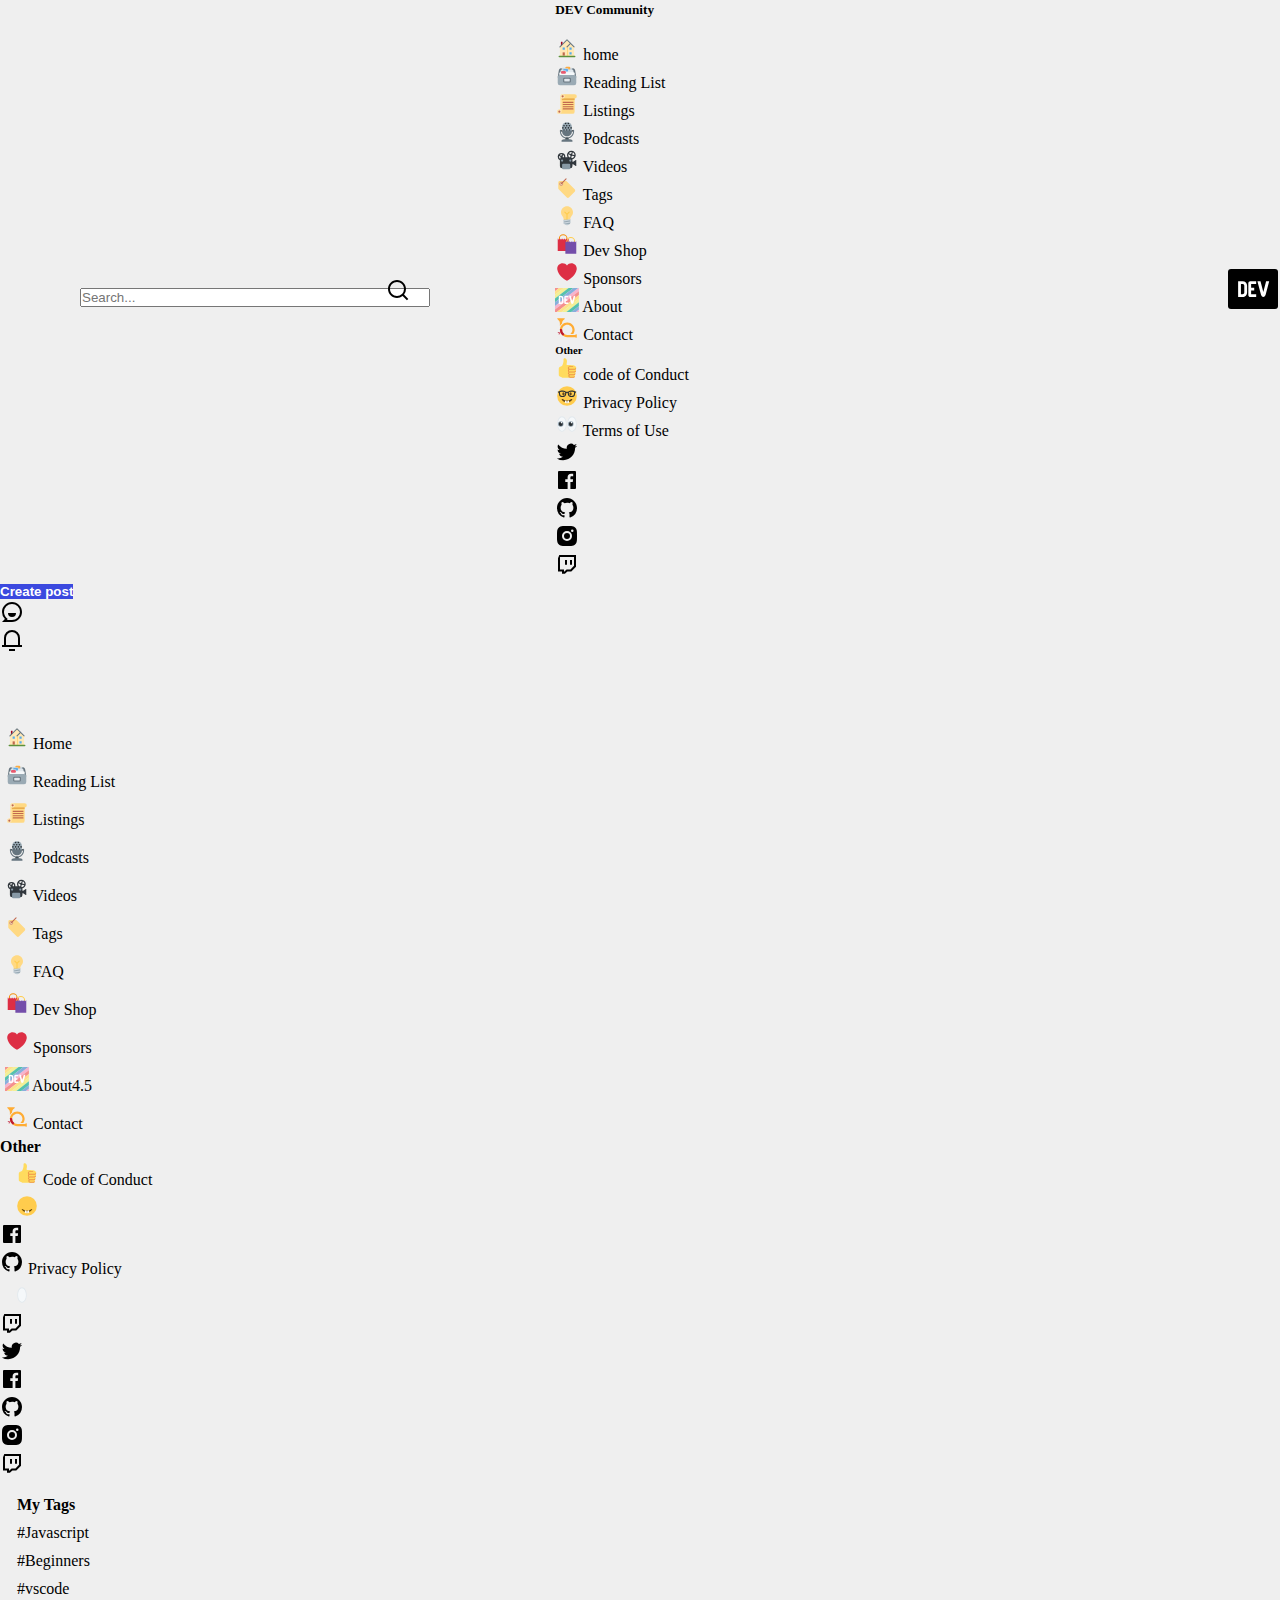
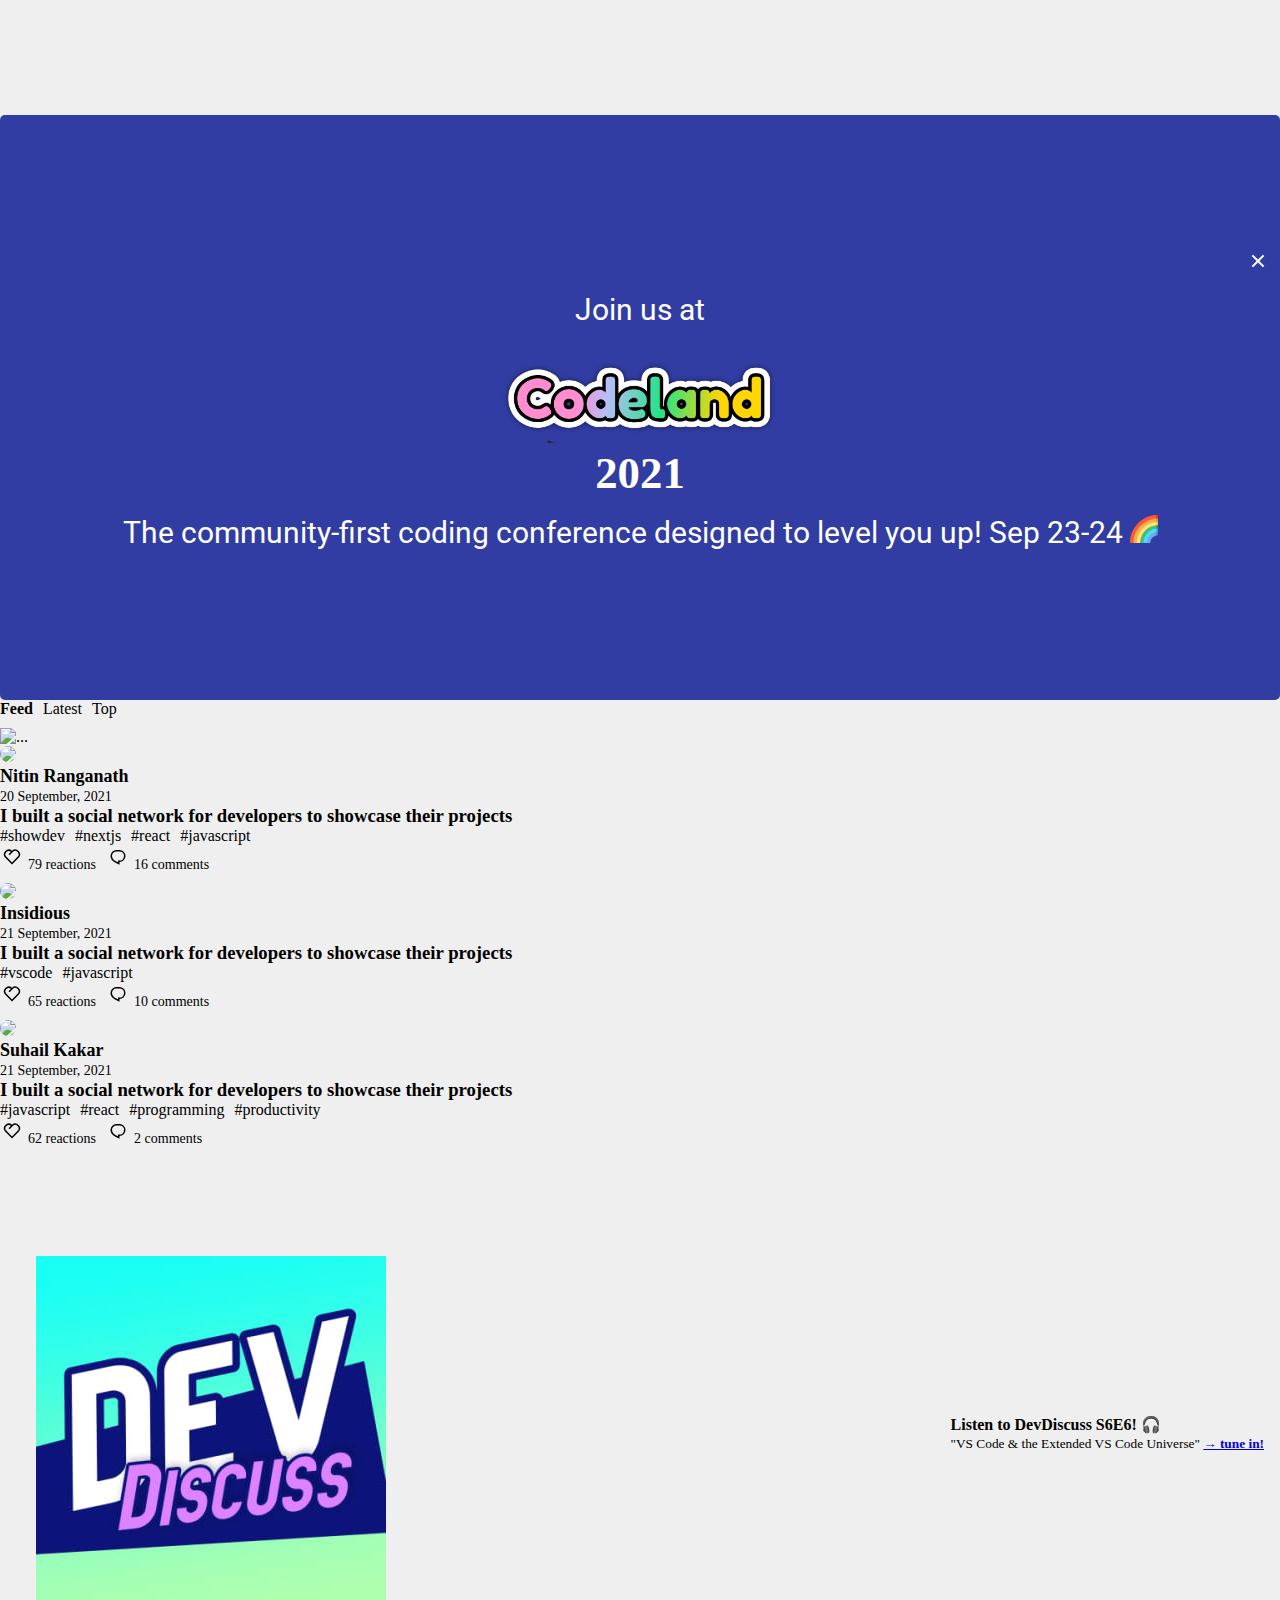
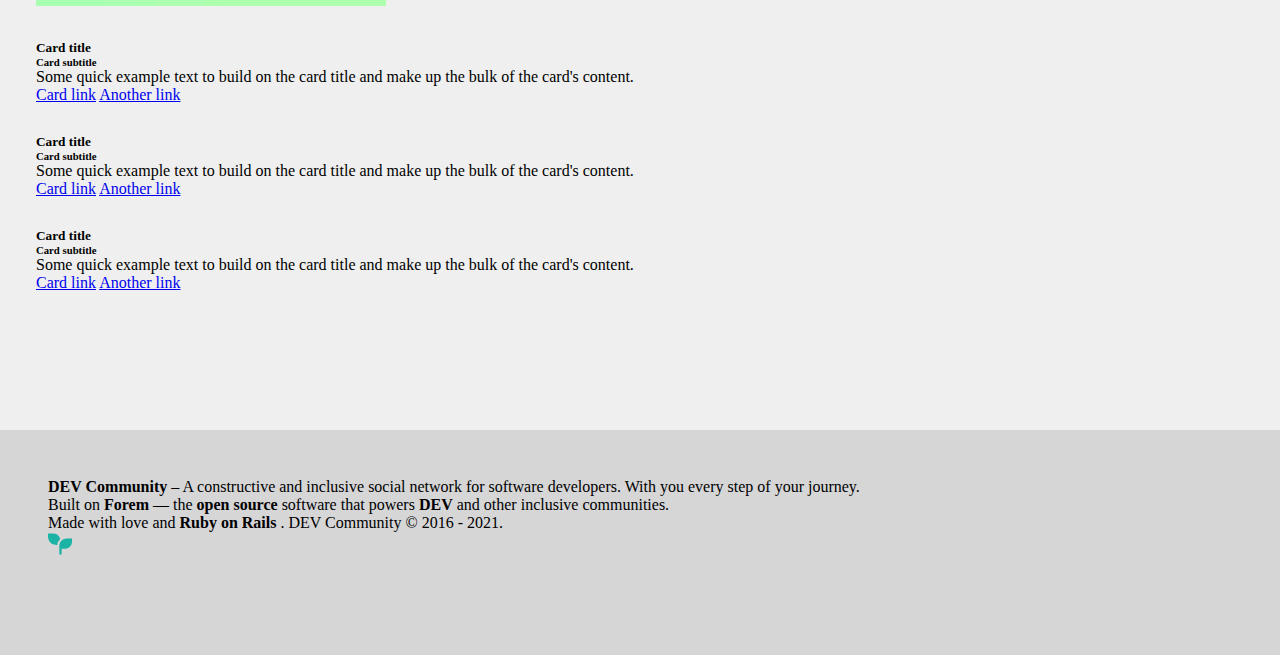
==== index.html @ f01df5ef "almost all html structure done" ====
<!DOCTYPE html>
<html lang="en">

  <head>
    <meta charset="UTF-8">
    <meta http-equiv="X-UA-Compatible" content="IE=edge">
    <meta name="viewport" content="width=device-width, initial-scale=1.0">
    <link rel="shortcut icon" href="./assets/icons/devlogo-pwa-512.ico" type="image/x-icon">
    <link rel="preconnect" href="https://fonts.googleapis.com">
    <link rel="preconnect" href="https://fonts.gstatic.com" crossorigin>
    <link href="https://fonts.googleapis.com/css2?family=Lobster&family=Roboto:wght@300;400;500&display=swap"
      rel="stylesheet">
    <link href="https://cdn.jsdelivr.net/npm/bootstrap@5.1.1/dist/css/bootstrap.min.css" rel="stylesheet"
      integrity="sha384-F3w7mX95PdgyTmZZMECAngseQB83DfGTowi0iMjiWaeVhAn4FJkqJByhZMI3AhiU" crossorigin="anonymous">
    <link href="./css/style.css" rel="stylesheet">
    <title>Dev.to 👩‍💻👨‍💻</title>
  </head>

  <body>
    <!-- Selene -->
    <div class="container-fluid">
      <div class="row">
        <!-- aqui esta el navbar -->
        <nav class="navbar fixed-top navbar-light bg-white">
          <div class="left-bar">
            <button class="navbar-toggler d-block d-md-none d-lg-none" type="button" data-bs-toggle="offcanvas"
              data-bs-target="#offcanvasNavbar" aria-controls="offcanvasNavbar">
              <span class="navbar-toggler-icon"></span>
            </button>
            <div class="offcanvas offcanvas-start" tabindex="-1" id="offcanvasNavbar"
              aria-labelledby="offcanvasNavbarLabel">
              <div class="offcanvas-header">
                <h5 class="offcanvas-title" id="offcanvasNavbarLabel">DEV Community</h5>
                <button type="button" class="btn-close text-reset" data-bs-dismiss="offcanvas"
                  aria-label="Close"></button>
              </div>
              <div class="offcanvas-body p-2">
                <nav class="mb-6" aria-label="Dev Community">
                  <ul class="navbar-nav justify-content-end flex-grow-1">
                    <li class="nav-item">
                      <div class="col-12 ">
                        <svg xmlns="http://www.w3.org/2000/svg" viewBox="0 0 44 44" width="24" height="24"
                          aria-hidden="true" class="crayons-icon crayons-icon--default">
                          <g class="nc-icon-wrapper">
                            <path fill="#A0041E"
                              d="M13.344 18.702h-2a.5.5 0 01-.5-.5v-7a.5.5 0 01.5-.5h2a.5.5 0 01.5.5v7a.5.5 0 01-.5.5z">
                            </path>
                            <path fill="#FFE8B6" d="M9 20L22 7l13 13v17H9z"></path>
                            <path fill="#FFCC4D" d="M22 20h1v16h-1z"></path>
                            <path fill="#66757F"
                              d="M35 21a.997.997 0 01-.707-.293L22 8.414 9.707 20.707a1 1 0 11-1.414-1.414l13-13a.999.999 0 011.414 0l13 13A.999.999 0 0135 21z">
                            </path>
                            <path fill="#66757F"
                              d="M22 21a.999.999 0 01-.707-1.707l6.5-6.5a1 1 0 111.414 1.414l-6.5 6.5A.997.997 0 0122 21z">
                            </path>
                            <path fill="#C1694F" d="M14 30h4v6h-4z"></path>
                            <path fill="#55ACEE" d="M14 21h4v4h-4zm12.5 0h4v4h-4zm0 9h4v4h-4z"></path>
                            <path fill="#5C913B"
                              d="M37.5 37.5A1.5 1.5 0 0136 39H8a1.5 1.5 0 010-3h28a1.5 1.5 0 011.5 1.5z">
                            </path>
                          </g>
                        </svg> home
                      </div>
                    </li>
                    <li class="nav-item">
                      <div class="col-12">
                        <svg xmlns="http://www.w3.org/2000/svg" viewBox="0 0 44 44" width="24" height="24">
                          <g class="nc-icon-wrapper">
                            <path fill="#67757F"
                              d="M39 24c0 2.209-1.791 2-4 2H9c-2.209 0-4 .209-4-2l2-12c.125-1.917 1.791-4 4-4h22c2.209 0 3.791 2.208 4 4l2 12z">
                            </path>
                            <path fill="#CCD6DD"
                              d="M32 17a2 2 0 01-2 2H14a2 2 0 01-2-2V9a2 2 0 012-2h16a2 2 0 012 2v8z">
                            </path>
                            <path fill="#E1E8ED"
                              d="M34 21a2 2 0 01-2 2H12a2 2 0 01-2-2v-8a2 2 0 012-2h20a2 2 0 012 2v8z">
                            </path>
                            <path fill="#F5F8FA"
                              d="M36 25a2 2 0 01-2 2H10a2 2 0 01-2-2v-8a2 2 0 012-2h24a2 2 0 012 2v8z">
                            </path>
                            <path fill="#9AAAB4"
                              d="M39 35a4 4 0 01-4 4H9a4 4 0 01-4-4V24a4 4 0 014-4h26a4 4 0 014 4v11z">
                            </path>
                            <path fill="#67757F" d="M18 16zm0 0z"></path>
                            <path fill="#FCAB40"
                              d="M26 5h-5a2 2 0 00-2 2v1h4a2 2 0 012 2h1a2 2 0 002-2V7a2 2 0 00-2-2z">
                            </path>
                            <path fill="#5DADEC"
                              d="M22 9h-5a2 2 0 00-2 2v1h4a2 2 0 012 2h1a2 2 0 002-2v-1a2 2 0 00-2-2z">
                            </path>
                            <path fill="#E75A70"
                              d="M20 16a2 2 0 01-2 2h-5a2 2 0 01-2-2v-1a2 2 0 012-2h5a2 2 0 012 2v1z">
                            </path>
                            <path fill="#67757F"
                              d="M29 32a2 2 0 01-2 2H17a2 2 0 01-2-2v-5a2 2 0 012-2h10a2 2 0 012 2v5zm-11-4z">
                            </path>
                            <path fill="#E1E8ED"
                              d="M27 31a1 1 0 01-1 1h-8a1 1 0 01-1-1v-3a1 1 0 011-1h8a1 1 0 011 1v3z">
                            </path>
                          </g>
                        </svg> Reading List
                      </div>
                    </li>
                    <li class="nav-item">
                      <div class="col-12">
                        <svg xmlns="http://www.w3.org/2000/svg" viewBox="0 0 44 44" width="24" height="24">
                          <g class="nc-icon-wrapper">
                            <path fill="#FFD983"
                              d="M36 4H14a4 4 0 00-4 4v24H8a4 4 0 000 8h24a4 4 0 004-4V12a4 4 0 000-8z">
                            </path>
                            <path fill="#E39F3D" d="M12 14h24v-2H14l-2-1z"></path>
                            <path fill="#FFE8B6"
                              d="M14 4a4 4 0 00-4 4v24.555A3.955 3.955 0 008 32a4 4 0 104 4V11.445c.59.344 1.268.555 2 .555a4 4 0 000-8z">
                            </path>
                            <path fill="#C1694F"
                              d="M16 8a2 2 0 11-4.001-.001A2 2 0 0116 8m-6 28a2 2 0 11-4.001-.001A2 2 0 0110 36m24-17a1 1 0 01-1 1H15a1 1 0 010-2h18a1 1 0 011 1m0 4a1 1 0 01-1 1H15a1 1 0 110-2h18a1 1 0 011 1m0 4a1 1 0 01-1 1H15a1 1 0 110-2h18a1 1 0 011 1m0 4a1 1 0 01-1 1H15a1 1 0 110-2h18a1 1 0 011 1">
                            </path>
                          </g>
                        </svg> Listings
                      </div>
                    </li>
                    <li class="nav-item">
                      <div class="col-12">
                        <svg xmlns="http://www.w3.org/2000/svg" viewBox="0 0 44 44" width="24" height="24">
                          <g class="nc-icon-wrapper">
                            <path fill="#292F33"
                              d="M10 19h24v2H10zm15 15c0 2.208-.792 4-3 4-2.209 0-3-1.792-3-4s.791-2 3-2c2.208 0 3-.208 3 2z">
                            </path>
                            <path fill="#66757F" d="M22 35c-6.627 0-10 1.343-10 3v2h20v-2c0-1.657-3.373-3-10-3z"></path>
                            <path fill="#99AAB5" d="M22 4a9 9 0 00-9 9v7h18v-7a9 9 0 00-9-9z"></path>
                            <g fill="#292F33" transform="translate(4 4)">
                              <circle cx="15.5" cy="2.5" r="1.5"></circle>
                              <circle cx="20.5" cy="2.5" r="1.5"></circle>
                              <circle cx="17.5" cy="6.5" r="1.5"></circle>
                              <circle cx="22.5" cy="6.5" r="1.5"></circle>
                              <circle cx="12.5" cy="6.5" r="1.5"></circle>
                              <circle cx="15.5" cy="10.5" r="1.5"></circle>
                              <circle cx="10.5" cy="10.5" r="1.5"></circle>
                              <circle cx="20.5" cy="10.5" r="1.5"></circle>
                              <circle cx="25.5" cy="10.5" r="1.5"></circle>
                              <circle cx="17.5" cy="14.5" r="1.5"></circle>
                              <circle cx="22.5" cy="14.5" r="1.5"></circle>
                              <circle cx="12.5" cy="14.5" r="1.5"></circle>
                            </g>
                            <path fill="#66757F" d="M13 19.062V21c0 4.971 4.029 9 9 9s9-4.029 9-9v-1.938H13z"></path>
                            <path fill="#66757F"
                              d="M34 18a1 1 0 00-1 1v2c0 6.074-4.925 11-11 11s-11-4.926-11-11v-2a1 1 0 00-2 0v2c0 7.18 5.82 13 13 13s13-5.82 13-13v-2a1 1 0 00-1-1z">
                            </path>
                          </g>
                        </svg> Podcasts
                      </div>
                    </li>
                    <li class="nav-item">
                      <div class="col-12 aside_items">
                        <svg xmlns="http://www.w3.org/2000/svg" viewBox="0 0 44 44" width="24" height="24">
                          <g transform="translate(4 4)">
                            <path fill="#31373D"
                              d="M34.074 18l-4.832 3H28v-4c0-.088-.02-.169-.026-.256C31.436 15.864 34 12.735 34 9a8 8 0 00-16.001 0c0 1.463.412 2.822 1.099 4H14.92c.047-.328.08-.66.08-1a7 7 0 10-14 0 6.995 6.995 0 004 6.317V29a4 4 0 004 4h15a4 4 0 004-4v-3h1.242l4.832 3H35V18h-.926zM28.727 3.977a5.713 5.713 0 012.984 4.961L28.18 8.35a2.276 2.276 0 00-.583-.982l1.13-3.391zm-.9 6.342l3.552.592a5.713 5.713 0 01-4.214 3.669 3.985 3.985 0 00-1.392-1.148l.625-2.19a2.425 2.425 0 001.429-.923zM26 3.285c.282 0 .557.027.828.067l-1.131 3.392c-.404.054-.772.21-1.081.446L21.42 5.592A5.703 5.703 0 0126 3.285zM20.285 9c0-.563.085-1.106.236-1.62l3.194 1.597-.002.023c0 .657.313 1.245.771 1.662L23.816 13h-1.871a5.665 5.665 0 01-1.66-4zm-9.088-.385A4.64 4.64 0 0112.667 12c0 .344-.043.677-.113 1H10.1c.145-.304.233-.641.233-1a2.32 2.32 0 00-.392-1.292l1.256-2.093zM8 7.333c.519 0 1.01.105 1.476.261L8.22 9.688c-.073-.007-.145-.022-.22-.022a2.32 2.32 0 00-1.292.392L4.615 8.803A4.64 4.64 0 018 7.333zM3.333 12c0-.519.105-1.01.261-1.477l2.095 1.257c-.007.073-.022.144-.022.22 0 .75.36 1.41.91 1.837a3.987 3.987 0 00-1.353 1.895C4.083 14.881 3.333 13.533 3.333 12z">
                            </path>
                            <circle fill="#8899A6" cx="24" cy="19" r="2"></circle>
                            <circle fill="#8899A6" cx="9" cy="19" r="2"></circle>
                            <path fill="#8899A6"
                              d="M24 27a2 2 0 00-2-2H11a2 2 0 00-2 2v6a2 2 0 002 2h11a2 2 0 002-2v-6z">
                            </path>
                          </g>
                        </svg> Videos
                      </div>
                    </li>
                    <li class="nav-item">
                      <div class="col-12 ">
                        <svg xmlns="http://www.w3.org/2000/svg" viewBox="0 0 44 44" width="24" height="24">
                          <g class="nc-icon-wrapper">
                            <path fill="#FFD983"
                              d="M36.017 24.181L21.345 9.746C20.687 9.087 19.823 9 18.96 9H8.883C7.029 9 6 10.029 6 11.883v10.082c0 .861.089 1.723.746 2.38L21.3 39.017a3.287 3.287 0 004.688 0l10.059-10.088c1.31-1.312 1.28-3.438-.03-4.748zm-23.596-8.76a1.497 1.497 0 11-2.118-2.117 1.497 1.497 0 012.118 2.117z">
                            </path>
                            <path fill="#D99E82"
                              d="M13.952 11.772a3.66 3.66 0 00-5.179 0 3.663 3.663 0 105.18 5.18 3.664 3.664 0 00-.001-5.18zm-1.53 3.65a1.499 1.499 0 11-2.119-2.12 1.499 1.499 0 012.119 2.12z">
                            </path>
                            <path fill="#C1694F"
                              d="M12.507 14.501a1 1 0 11-1.415-1.414l8.485-8.485a1 1 0 111.415 1.414l-8.485 8.485z">
                            </path>
                          </g>
                        </svg> Tags
                      </div>
                    </li>
                    <li class="nav-item">
                      <div class="col-12">
                        <svg xmlns="http://www.w3.org/2000/svg" viewBox="0 0 44 44" width="24" height="24">
                          <g class="nc-icon-wrapper">
                            <path fill="#FFD983"
                              d="M33 15.06c0 6.439-5 7.439-5 13.44 0 3.098-3.123 3.359-5.5 3.359-2.053 0-6.586-.779-6.586-3.361C15.914 22.5 11 21.5 11 15.06c0-6.031 5.285-10.92 11.083-10.92C27.883 4.14 33 9.029 33 15.06z">
                            </path>
                            <path fill="#CCD6DD"
                              d="M26.167 36.5c0 .828-2.234 2.5-4.167 2.5-1.933 0-4.167-1.672-4.167-2.5 0-.828 2.233-.5 4.167-.5 1.933 0 4.167-.328 4.167.5z">
                            </path>
                            <path fill="#FFCC4D"
                              d="M26.707 14.293a.999.999 0 00-1.414 0L22 17.586l-3.293-3.293a1 1 0 10-1.414 1.414L21 19.414V30a1 1 0 102 0V19.414l3.707-3.707a.999.999 0 000-1.414z">
                            </path>
                            <path fill="#99AAB5" d="M28 35a2 2 0 01-2 2h-8a2 2 0 01-2-2v-6h12v6z"></path>
                            <path fill="#CCD6DD"
                              d="M15.999 36a1 1 0 01-.163-1.986l12-2a.994.994 0 011.15.822.999.999 0 01-.822 1.15l-12 2a.927.927 0 01-.165.014zm0-4a1 1 0 01-.163-1.986l12-2a.995.995 0 011.15.822.999.999 0 01-.822 1.15l-12 2a.927.927 0 01-.165.014z">
                            </path>
                          </g>
                        </svg> FAQ
                      </div>
                    </li>
                    <li class="nav-item">
                      <div class="col-12">
                        <svg xmlns="http://www.w3.org/2000/svg" viewBox="0 0 44 44" width="24" height="24">
                          <g class="nc-icon-wrapper">
                            <path fill="#F4900C" d="M15 4a8 8 0 00-8 8v8h2v-8a6 6 0 0112 0v8h2v-8a8 8 0 00-8-8z"></path>
                            <path fill="#DD2E44" d="M5 12l2 2 2-2 2 2 2-2 2 2 2-2 2 2 2-2 2 2 2-2v23H5z"></path>
                            <path fill="#FFCC4D" d="M29 9a8 8 0 00-8 8v8h2v-8a6 6 0 0112 0v8h2v-8a8 8 0 00-8-8z"></path>
                            <path fill="#744EAA" d="M19 17l2 2 2-2 2 2 2-2 2 2 2-2 2 2 2-2 2 2 2-2v23H19z"></path>
                          </g>
                        </svg> Dev Shop
                      </div>
                    </li>
                    <li class="nav-item">
                      <div class="col-12">
                        <svg xmlns="http://www.w3.org/2000/svg" viewBox="0 0 44 44" width="24" height="24">
                          <path fill="#DD2E44"
                            d="M39.885 15.833c0-5.45-4.418-9.868-9.867-9.868-3.308 0-6.227 1.633-8.018 4.129-1.791-2.496-4.71-4.129-8.017-4.129-5.45 0-9.868 4.417-9.868 9.868 0 .772.098 1.52.266 2.241C5.751 26.587 15.216 35.568 22 38.034c6.783-2.466 16.249-11.447 17.617-19.959.17-.721.268-1.469.268-2.242z">
                          </path>
                        </svg> Sponsors
                      </div>
                    </li>
                    <li class="nav-item">
                      <div class="col-12">
                        <svg viewBox="0 0 235 234" width="24" height="24" xmlns="http://www.w3.org/2000/svg"
                          class="rainbow-logo" preserveAspectRatio="xMinYMin meet">
                          <g fill="none" fill-rule="evenodd">
                            <path fill="#88AEDC" d="M234.04 175.67l-75.69 58.28h47.18L234.04 212z"></path>
                            <path
                              d="M234.04 140.06l-121.93 93.89h.02l121.91-93.87zM133.25.95L.04 103.51v.02L133.27.95z">
                            </path>
                            <path fill="#F58F8E" fill-rule="nonzero" d="M.04.95v30.16L39.21.95z"></path>
                            <path fill="#FEE18A" fill-rule="nonzero" d="M39.21.95L.04 31.11v35.9L85.84.95z"></path>
                            <path fill="#F3F095" fill-rule="nonzero" d="M85.84.95L.04 67.01v36.5L133.25.95z"></path>
                            <path fill="#55C1AE" fill-rule="nonzero" d="M133.27.95L.04 103.53v35.59L179.49.95z"></path>
                            <path fill="#F7B3CE" fill-rule="nonzero" d="M234.04.95h-7.37L.04 175.45v35.93l234-180.18z">
                            </path>
                            <path fill="#88AEDC" fill-rule="nonzero" d="M179.49.95L.04 139.12v36.33L226.67.95z"></path>
                            <path fill="#F58F8E" fill-rule="nonzero"
                              d="M234.04 31.2L.04 211.38v22.57h18.03l215.97-166.3z">
                            </path>
                            <path fill="#FEE18A" fill-rule="nonzero" d="M234.04 67.65L18.07 233.95H64.7l169.34-130.39z">
                            </path>
                            <path fill="#F3F095" fill-rule="nonzero" d="M234.04 103.56L64.7 233.95h47.41l121.93-93.89z">
                            </path>
                            <path fill="#55C1AE" fill-rule="nonzero"
                              d="M234.04 140.08l-121.91 93.87h46.22l75.69-58.28z">
                            </path>
                            <path fill="#F7B3CE" fill-rule="nonzero" d="M234.04 212l-28.51 21.95h28.51z"></path>
                            <path
                              d="M65.237 77.75c4.514.95 7.774 2.8 11.135 6.3 3.059 3.2 4.965 6.85 5.767 10.95.652 3.45.652 40.55 0 44.05-1.705 9.1-9.479 16.2-19.109 17.45-2.006.25-8.727.5-14.845.5H37V77h12.438c8.828 0 13.342.2 15.8.75zM51.545 117v25.6l5.166-.2c4.464-.15 5.417-.35 7.423-1.5 3.912-2.3 3.962-2.45 3.962-24.2 0-21.2 0-21.2-3.661-23.6-1.806-1.2-2.558-1.35-7.473-1.55l-5.417-.15V117zm79.245-32.75v7.25h-25.58v18h15.549V124H105.21l.1 9.1.15 9.15 12.69.15 12.638.1V157h-14.795c-16.451 0-19.009-.3-21.617-2.6-3.661-3.2-3.46-1.15-3.611-36.3-.1-21.9.05-32.25.401-33.65.702-2.6 3.661-5.8 6.27-6.7 1.554-.55 5.466-.7 17.704-.75h15.648v7.25zm31.647 20.85c3.712 14.25 6.821 25.6 6.922 25.25.15-.35 3.31-12.4 7.071-26.85l6.872-26.25 7.824-.15c5.918-.1 7.874.05 7.874.5s-17.354 66.2-18.357 69.5c-.702 2.3-4.463 7-6.57 8.25-2.658 1.5-6.57 1.75-8.978.5-2.156-1.1-5.015-4.4-6.47-7.5-.902-1.9-15.648-56-19.058-70l-.352-1.35h7.825c7.673 0 7.874 0 8.275 1.1.2.65 3.41 12.8 7.122 27z"
                              fill="#FFF"></path>
                          </g>
                        </svg> About
                      </div>
                    </li>
                    <li class="nav-item">
                      <div class="col-12">
                        <svg xmlns="http://www.w3.org/2000/svg" viewBox="0 0 44 44" width="24" height="24">
                          <g class="nc-icon-wrapper">
                            <path fill="#FFAC33"
                              d="M38.724 33.656c-1.239-.01-1.241 1.205-1.241 1.205H22.5c-5.246 0-9.5-4.254-9.5-9.5s4.254-9.5 9.5-9.5 9.5 4.254 9.5 9.5c0 3.062-1.6 5.897-3.852 7.633h5.434C35.022 30.849 36 28.139 36 25.361c0-7.456-6.045-13.5-13.5-13.5-7.456 0-13.5 6.044-13.5 13.5 0 7.455 6.044 13.5 13.5 13.5h14.982s-.003 1.127 1.241 1.139c1.238.012 1.228-1.245 1.228-1.245l.014-3.821s.001-1.267-1.241-1.278zM9 18.26a16.047 16.047 0 014-4.739V13c0-5 5-7 5-8s-1-1-1-1H5C4 4 4 5 4 5c0 1 5 3.333 5 7.69v5.57z">
                            </path>
                            <path fill="#BE1931"
                              d="M17.091 33.166a9.487 9.487 0 01-4.045-8.72l-3.977-.461c-.046.452-.069.911-.069 1.376 0 4.573 2.28 8.608 5.76 11.051l2.331-3.246z">
                            </path>
                            <path fill="#BE1931"
                              d="M10 29.924s-5.188-.812-5 1 5-1 5-1zm0 .312s-4.125 2.688-2.938 3.75S10 30.236 10 30.236z">
                            </path>
                          </g>
                        </svg> Contact
                      </div>
                    </li>
                  </ul>
                </nav>

                <nav class="mb-6 mt-4" aria-labelledby="other-nav-heading">
                  <h6 id="other-nav-heading" class="mt-6 mb-2 fs-base">
                    Other
                    </h2>
                    <ul class="navbar-nav justify-content-end flex-grow-1">
                      <li class="nav-item">
                        <div class="col-12">
                          <svg xmlns="http://www.w3.org/2000/svg" viewBox="0 0 44 44" width="24" height="24">
                            <g class="nc-icon-wrapper">
                              <path fill="#FFDB5E"
                                d="M38.956 21.916c0-.503-.12-.975-.321-1.404-1.341-4.326-7.619-4.01-16.549-4.221-1.493-.035-.639-1.798-.115-5.668.341-2.517-1.282-6.382-4.01-6.382-4.498 0-.171 3.548-4.148 12.322-2.125 4.688-6.875 2.062-6.875 6.771v10.719c0 1.833.18 3.595 2.758 3.885 2.499.281 1.937 2.062 5.542 2.062h18.044a3.337 3.337 0 003.333-3.334c0-.762-.267-1.456-.698-2.018 1.02-.571 1.72-1.649 1.72-2.899 0-.76-.266-1.454-.696-2.015 1.023-.57 1.725-1.649 1.725-2.901 0-.909-.368-1.733-.961-2.336a3.311 3.311 0 001.251-2.581z">
                              </path>
                              <path fill="#EE9547"
                                d="M27.02 25.249h8.604c1.17 0 2.268-.626 2.866-1.633a.876.876 0 00-1.506-.892 1.588 1.588 0 01-1.361.775h-8.81c-.873 0-1.583-.71-1.583-1.583s.71-1.583 1.583-1.583H32.7a.875.875 0 000-1.75h-5.888a3.337 3.337 0 00-3.333 3.333c0 1.025.475 1.932 1.205 2.544a3.32 3.32 0 00-.998 2.373c0 1.028.478 1.938 1.212 2.549a3.318 3.318 0 00.419 5.08 3.305 3.305 0 00-.852 2.204 3.337 3.337 0 003.333 3.333h5.484a3.35 3.35 0 002.867-1.632.875.875 0 00-1.504-.894 1.594 1.594 0 01-1.363.776h-5.484c-.873 0-1.583-.71-1.583-1.583s.71-1.583 1.583-1.583h6.506a3.35 3.35 0 002.867-1.633.875.875 0 10-1.504-.894 1.572 1.572 0 01-1.363.777h-7.063a1.585 1.585 0 010-3.167h8.091a3.35 3.35 0 002.867-1.632.875.875 0 00-1.504-.894 1.573 1.573 0 01-1.363.776H27.02a1.585 1.585 0 010-3.167z">
                              </path>
                            </g>
                          </svg> code of Conduct
                        </div>
                      </li>
                      <li class="nav-item">
                        <div class="col-12">
                          <svg xmlns="http://www.w3.org/2000/svg" viewBox="0 0 44 44" width="24" height="24">
                            <g transform="translate(4 4)">
                              <circle fill="#FFCC4D" cx="18" cy="18" r="18"></circle>
                              <path fill="#664500"
                                d="M27.335 23.629a.501.501 0 00-.635-.029c-.039.029-3.922 2.9-8.7 2.9-4.766 0-8.662-2.871-8.7-2.9a.5.5 0 10-.729.657C8.7 24.472 11.788 29.5 18 29.5s9.301-5.028 9.429-5.243a.499.499 0 00-.094-.628z">
                              </path>
                              <path fill="#65471B"
                                d="M18 26.591c-.148 0-.291-.011-.438-.016v4.516h.875v-4.517c-.145.005-.289.017-.437.017z">
                              </path>
                              <path fill="#FFF"
                                d="M22 26c.016-.004-1.45.378-2.446.486-.366.042-.737.076-1.117.089v4.517H20c1.1 0 2-.9 2-2V26zm-8 0c-.016-.004 1.45.378 2.446.486.366.042.737.076 1.117.089v4.517H16c-1.1 0-2-.9-2-2V26z">
                              </path>
                              <path fill="#65471B"
                                d="M27.335 23.629a.501.501 0 00-.635-.029c-.03.022-2.259 1.668-5.411 2.47-.443.113-1.864.43-3.286.431-1.424 0-2.849-.318-3.292-.431-3.152-.802-5.381-2.448-5.411-2.47a.501.501 0 00-.729.657c.097.162 1.885 3.067 5.429 4.481v-1.829c-.016-.004 1.45.378 2.446.486.366.042.737.076 1.117.089.146.005.289.016.437.016.148 0 .291-.011.438-.016.38-.013.751-.046 1.117-.089.996-.108 2.462-.49 2.446-.486v1.829c3.544-1.414 5.332-4.319 5.429-4.481a.5.5 0 00-.095-.628zm-.711-9.605c0 1.714-.938 3.104-2.096 3.104-1.157 0-2.096-1.39-2.096-3.104s.938-3.104 2.096-3.104c1.158 0 2.096 1.39 2.096 3.104zm-17.167 0c0 1.714.938 3.104 2.096 3.104 1.157 0 2.096-1.39 2.096-3.104s-.938-3.104-2.096-3.104c-1.158 0-2.096 1.39-2.096 3.104z">
                              </path>
                              <path fill="#292F33"
                                d="M34.808 9.627c-.171-.166-1.267.274-2.376-.291-2.288-1.166-8.07-2.291-11.834.376-.403.285-2.087.333-2.558.313-.471.021-2.155-.027-2.558-.313-3.763-2.667-9.545-1.542-11.833-.376-1.109.565-2.205.125-2.376.291-.247.239-.247 1.196.001 1.436.246.239 1.477.515 1.722 1.232.247.718.249 4.958 2.213 6.424 1.839 1.372 6.129 1.785 8.848.238 2.372-1.349 2.289-4.189 2.724-5.881.155-.603.592-.907 1.26-.907s1.105.304 1.26.907c.435 1.691.351 4.532 2.724 5.881 2.719 1.546 7.009 1.133 8.847-.238 1.965-1.465 1.967-5.706 2.213-6.424.245-.717 1.476-.994 1.722-1.232.248-.24.249-1.197.001-1.436zm-20.194 3.65c-.077 1.105-.274 3.227-1.597 3.98-.811.462-1.868.743-2.974.743h-.001c-1.225 0-2.923-.347-3.587-.842-.83-.619-1.146-3.167-1.265-4.12-.076-.607-.28-2.09.388-2.318 1.06-.361 2.539-.643 4.052-.643.693 0 3.021.043 4.155.741 1.005.617.872 1.851.829 2.459zm16.278-.253c-.119.954-.435 3.515-1.265 4.134-.664.495-2.362.842-3.587.842h-.001c-1.107 0-2.163-.281-2.975-.743-1.323-.752-1.52-2.861-1.597-3.966-.042-.608-.176-1.851.829-2.468 1.135-.698 3.462-.746 4.155-.746 1.513 0 2.991.277 4.052.638.668.228.465 1.702.389 2.309z">
                              </path>
                            </g>
                          </svg> Privacy Policy
                        </div>
                      </li>

                      <li class="nav-item">
                        <div class="col-12">
                          <svg xmlns="http://www.w3.org/2000/svg" viewBox="0 0 44 44" width="24" height="24">
                            <g transform="translate(4 4)">
                              <ellipse fill="#F5F8FA" cx="8.828" cy="18" rx="7.953" ry="13.281"></ellipse>
                              <path fill="#E1E8ED"
                                d="M8.828 32.031C3.948 32.031.125 25.868.125 18S3.948 3.969 8.828 3.969 17.531 10.132 17.531 18s-3.823 14.031-8.703 14.031zm0-26.562C4.856 5.469 1.625 11.09 1.625 18s3.231 12.531 7.203 12.531S16.031 24.91 16.031 18 12.8 5.469 8.828 5.469z">
                              </path>
                              <circle fill="#8899A6" cx="6.594" cy="18" r="4.96"></circle>
                              <circle fill="#292F33" cx="6.594" cy="18" r="3.565"></circle>
                              <circle fill="#F5F8FA" cx="7.911" cy="15.443" r="1.426"></circle>
                              <ellipse fill="#F5F8FA" cx="27.234" cy="18" rx="7.953" ry="13.281"></ellipse>
                              <path fill="#E1E8ED"
                                d="M27.234 32.031c-4.88 0-8.703-6.163-8.703-14.031s3.823-14.031 8.703-14.031S35.938 10.132 35.938 18s-3.824 14.031-8.704 14.031zm0-26.562c-3.972 0-7.203 5.622-7.203 12.531 0 6.91 3.231 12.531 7.203 12.531S34.438 24.91 34.438 18 31.206 5.469 27.234 5.469z">
                              </path>
                              <circle fill="#8899A6" cx="25" cy="18" r="4.96"></circle>
                              <circle fill="#292F33" cx="25" cy="18" r="3.565"></circle>
                              <circle fill="#F5F8FA" cx="26.317" cy="15.443" r="1.426"></circle>
                            </g>
                          </svg> Terms of Use
                        </div>
                      </li>
                    </ul>
                </nav>
                <div class="flex justify-start mb-6" id="sociales">
                  <div class="col-2">
                    <svg xmlns="http://www.w3.org/2000/svg" width="24" height="24" viewBox="0 0 24 24" role="img"
                      aria-labelledby="aq48jnxibzds0y3aqljg4leddxvg10g5" class="crayons-icon">
                      <title id="aq48jnxibzds0y3aqljg4leddxvg10g5">Twitter</title>
                      <path
                        d="M22.162 5.656a8.383 8.383 0 01-2.402.658A4.196 4.196 0 0021.6 4c-.82.488-1.719.83-2.656 1.015a4.182 4.182 0 00-7.126 3.814 11.874 11.874 0 01-8.62-4.37 4.168 4.168 0 00-.566 2.103c0 1.45.738 2.731 1.86 3.481a4.168 4.168 0 01-1.894-.523v.052a4.185 4.185 0 003.355 4.101 4.211 4.211 0 01-1.89.072A4.185 4.185 0 007.97 16.65a8.395 8.395 0 01-6.191 1.732 11.83 11.83 0 006.41 1.88c7.693 0 11.9-6.373 11.9-11.9 0-.18-.005-.362-.013-.54a8.495 8.495 0 002.087-2.165l-.001-.001z">
                      </path>
                    </svg>
                  </div>

                  <div class="col-2">
                    <svg xmlns="http://www.w3.org/2000/svg" width="24" height="24" viewBox="0 0 24 24" role="img"
                      aria-labelledby="akn4oxdfa0gs7aiqus1tbc3tg74w11oz" class="crayons-icon">
                      <title id="akn4oxdfa0gs7aiqus1tbc3tg74w11oz">Facebook</title>
                      <path
                        d="M15.402 21v-6.966h2.333l.349-2.708h-2.682V9.598c0-.784.218-1.319 1.342-1.319h1.434V5.857a19.188 19.188 0 00-2.09-.107c-2.067 0-3.482 1.262-3.482 3.58v1.996h-2.338v2.708h2.338V21H4a1 1 0 01-1-1V4a1 1 0 011-1h16a1 1 0 011 1v16a1 1 0 01-1 1h-4.598z">
                      </path>
                    </svg>
                  </div>

                  <div class="col-2">
                    <svg xmlns="http://www.w3.org/2000/svg" width="24" height="24" viewBox="0 0 24 24" role="img"
                      aria-labelledby="a8kpw4skco0x4mfujpvwui1gryd0zhat" class="crayons-icon">
                      <title id="a8kpw4skco0x4mfujpvwui1gryd0zhat">Github</title>
                      <path
                        d="M12 2C6.475 2 2 6.475 2 12a9.994 9.994 0 006.838 9.488c.5.087.687-.213.687-.476 0-.237-.013-1.024-.013-1.862-2.512.463-3.162-.612-3.362-1.175-.113-.288-.6-1.175-1.025-1.413-.35-.187-.85-.65-.013-.662.788-.013 1.35.725 1.538 1.025.9 1.512 2.338 1.087 2.912.825.088-.65.35-1.087.638-1.337-2.225-.25-4.55-1.113-4.55-4.938 0-1.088.387-1.987 1.025-2.688-.1-.25-.45-1.275.1-2.65 0 0 .837-.262 2.75 1.026a9.28 9.28 0 012.5-.338c.85 0 1.7.112 2.5.337 1.912-1.3 2.75-1.024 2.75-1.024.55 1.375.2 2.4.1 2.65.637.7 1.025 1.587 1.025 2.687 0 3.838-2.337 4.688-4.562 4.938.362.312.675.912.675 1.85 0 1.337-.013 2.412-.013 2.75 0 .262.188.574.688.474A10.016 10.016 0 0022 12c0-5.525-4.475-10-10-10z">
                      </path>
                    </svg>
                  </div>

                  <div class="col-2">
                    <svg xmlns="http://www.w3.org/2000/svg" width="24" height="24" viewBox="0 0 24 24" role="img"
                      aria-labelledby="aj7kucr32evn2pi6la52ucxxg67njkl" class="crayons-icon">
                      <title id="aj7kucr32evn2pi6la52ucxxg67njkl">Instagram</title>
                      <path
                        d="M12 2c2.717 0 3.056.01 4.122.06 1.065.05 1.79.217 2.428.465.66.254 1.216.598 1.772 1.153.509.5.902 1.105 1.153 1.772.247.637.415 1.363.465 2.428.047 1.066.06 1.405.06 4.122 0 2.717-.01 3.056-.06 4.122-.05 1.065-.218 1.79-.465 2.428a4.883 4.883 0 01-1.153 1.772c-.5.508-1.105.902-1.772 1.153-.637.247-1.363.415-2.428.465-1.066.047-1.405.06-4.122.06-2.717 0-3.056-.01-4.122-.06-1.065-.05-1.79-.218-2.428-.465a4.89 4.89 0 01-1.772-1.153 4.904 4.904 0 01-1.153-1.772c-.248-.637-.415-1.363-.465-2.428C2.013 15.056 2 14.717 2 12c0-2.717.01-3.056.06-4.122.05-1.066.217-1.79.465-2.428a4.88 4.88 0 011.153-1.772A4.897 4.897 0 015.45 2.525c.638-.248 1.362-.415 2.428-.465C8.944 2.013 9.283 2 12 2zm0 5a5 5 0 100 10 5 5 0 000-10zm6.5-.25a1.25 1.25 0 10-2.5 0 1.25 1.25 0 002.5 0zM12 9a3 3 0 110 6 3 3 0 010-6z">
                      </path>
                    </svg>
                  </div>

                  <div class="col-2">
                    <svg xmlns="http://www.w3.org/2000/svg" width="24" height="24" viewBox="0 0 24 24" role="img"
                      aria-labelledby="a93fx62551h3ejj09vg9w8wyrgpkuvx7" class="crayons-icon">
                      <title id="a93fx62551h3ejj09vg9w8wyrgpkuvx7">Twitch</title>
                      <path
                        d="M4.3 3H21v11.7l-4.7 4.7h-3.9l-2.5 2.4H7v-2.4H3V6.2L4.3 3zM5 17.4h4v2.4h.095l2.5-2.4h3.877L19 13.872V5H5v12.4zM15 8h2v4.7h-2V8zm0 0h2v4.7h-2V8zm-5 0h2v4.7h-2V8z">
                      </path>
                    </svg>
                  </div>
                </div>
              </div>
            </div>
            <a class="navbar-brand site-logo" href="./index.html">
              <svg width="50" height="40" viewBox="0 0 50 40" fill="none" xmlns="http://www.w3.org/2000/svg">
                <rect width="50" height="40" rx="3" style="fill: black;">
                </rect>
                <path
                  d="M19.099 23.508c0 1.31-.423 2.388-1.27 3.234-.838.839-1.942 1.258-3.312 
                    1.258h-4.403V12.277h4.492c1.31 0 2.385.423 3.224 1.27.846.838 1.269 1.912 1.269 
                    3.223v6.738zm-2.808 0V16.77c0-.562-.187-.981-.562-1.258-.374-.285-.748-.427-1.122-.427h-1.685v10.107h1.684c.375 
                    0 .75-.138 1.123-.415.375-.285.562-.708.562-1.27zM28.185 28h-5.896c-.562 0-1.03-.187-1.404-.561-.375-.375-.562-.843-.562-1.404V14.243c0-.562.187-1.03.562-1.404.374-.375.842-.562 1.404-.562h5.896v2.808H23.13v3.65h3.088v2.808h-3.088v3.65h5.054V28zm7.12 
                    0c-.936 0-1.684-.655-2.246-1.965l-3.65-13.758h3.089l2.807 10.804 2.808-10.804H41.2l-3.65 13.758C36.99 27.345 36.241 28 35.305 28z"
                  style="fill: white">
                </path>
              </svg>
            </a>
            <!-- Clase controladora para el incono search y la barra de texto -->
            <div class="block-position d-none d-md-block d-xxl-none">
              <!-- Son responsivos de bootstrap "d-none d-md-block d-xxl-nono" -->
              <form class="d-flex">
                <input class="form-control me-2" type="search" placeholder="Search..." aria-label="Search">
                <button type="submit" aria-label="Search" class="button-search d-none d-md-block d-xxl-none">
                  <svg xmlns="http://www.w3.org/2000/svg" width="24" height="24" viewBox="0 0 24 24"
                    class="crayons-icon">
                    <path
                      d="M18.031 16.617l4.283 4.282-1.415 1.415-4.282-4.283A8.96 8.96 
                                0 0111 20c-4.968 0-9-4.032-9-9s4.032-9 9-9 9 4.032 9 9a8.96 8.96 0 01-1.969 5.617zm-2.006-.742A6.977 6.977 
                                0 0018 11c0-3.868-3.133-7-7-7-3.868 0-7 3.132-7 7 0 3.867 3.132 7 7 7a6.977 6.977 0 004.875-1.975l.15-.15z">
                    </path>
                  </svg>
                </button>
            </div>
            <!-- Fin de la clase block-position -->
          </div>
          <div class="login-create d-flex flex-row">
            <div class="button-create p-2">
              <button class="btn btn-outline" type="submit">
                Create post
              </button>
            </div>
            <div class="icon-connect p-2">
              <svg xmlns="http://www.w3.org/2000/svg" width="24" height="24" viewBox="0 0 24 24" role="img"
                aria-labelledby="a9mttaj8ton4w76dmk949l8elwpmroyc" class="crayons-icon">
                <title id="a9mttaj8ton4w76dmk949l8elwpmroyc">Connect</title>
                <path d="M2 12C2 6.477 6.477 2 12 2s10 4.477 10 10-4.477 10-10 
                  10H2l2.929-2.929A9.969 9.969 0 012 12zm4.828 8H12a8 8 0 10-8-8c0 
                  2.152.851 4.165 2.343 5.657l1.414 1.414-.929.929zM8 13h8a4 4 0 11-8 0z">
                </path>
              </svg>
            </div>

            <div class="icon-notifi p-2">
              <svg xmlns="http://www.w3.org/2000/svg" width="24" height="24" viewBox="0 0 24 24" role="img"
                aria-labelledby="a9uhja28vqqmbrdbnr2g2qr537p1po2x" class="crayons-icon">
                <title id="a9uhja28vqqmbrdbnr2g2qr537p1po2x">Notifications</title>
                <path d="M20 17h2v2H2v-2h2v-7a8 8 0 1116 0v7zm-2 0v-7a6 6 0 10-12 
                     0v7h12zm-9 4h6v2H9v-2z">
                </path>
              </svg>
            </div>
          </div>
          </form>
        </nav>
      </div>


      <div class="row hero-content">
        <!-- aqui inicia el aside izquierdo -->
        <div class="d-none d-md-block d-lg-block col-md-3 col-lg-3">
          <div class="seccion-izquierda d-none d-md-block d-lg-block">
            <ul>
              <li>
                <div class="col-12 iconitos aside_items">
                  <svg xmlns="http://www.w3.org/2000/svg" viewBox="0 0 44 44" width="24" height="24" aria-hidden="true"
                    class="crayons-icon crayons-icon--default">
                    <g class="nc-icon-wrapper">
                      <path fill="#A0041E"
                        d="M13.344 18.702h-2a.5.5 0 01-.5-.5v-7a.5.5 0 01.5-.5h2a.5.5 0 01.5.5v7a.5.5 0 01-.5.5z">
                      </path>
                      <path fill="#FFE8B6" d="M9 20L22 7l13 13v17H9z"></path>
                      <path fill="#FFCC4D" d="M22 20h1v16h-1z"></path>
                      <path fill="#66757F"
                        d="M35 21a.997.997 0 01-.707-.293L22 8.414 9.707 20.707a1 1 0 11-1.414-1.414l13-13a.999.999 0 011.414 0l13 13A.999.999 0 0135 21z">
                      </path>
                      <path fill="#66757F"
                        d="M22 21a.999.999 0 01-.707-1.707l6.5-6.5a1 1 0 111.414 1.414l-6.5 6.5A.997.997 0 0122 21z">
                      </path>
                      <path fill="#C1694F" d="M14 30h4v6h-4z"></path>
                      <path fill="#55ACEE" d="M14 21h4v4h-4zm12.5 0h4v4h-4zm0 9h4v4h-4z"></path>
                      <path fill="#5C913B" d="M37.5 37.5A1.5 1.5 0 0136 39H8a1.5 1.5 0 010-3h28a1.5 1.5 0 011.5 1.5z">
                      </path>
                    </g>
                  </svg> Home
                </div>
              </li>
              <li>
                <div class="col-12 aside_items">
                  <svg xmlns="http://www.w3.org/2000/svg" viewBox="0 0 44 44" width="24" height="24">
                    <g class="nc-icon-wrapper">
                      <path fill="#67757F"
                        d="M39 24c0 2.209-1.791 2-4 2H9c-2.209 0-4 .209-4-2l2-12c.125-1.917 1.791-4 4-4h22c2.209 0 3.791 2.208 4 4l2 12z">
                      </path>
                      <path fill="#CCD6DD" d="M32 17a2 2 0 01-2 2H14a2 2 0 01-2-2V9a2 2 0 012-2h16a2 2 0 012 2v8z">
                      </path>
                      <path fill="#E1E8ED" d="M34 21a2 2 0 01-2 2H12a2 2 0 01-2-2v-8a2 2 0 012-2h20a2 2 0 012 2v8z">
                      </path>
                      <path fill="#F5F8FA" d="M36 25a2 2 0 01-2 2H10a2 2 0 01-2-2v-8a2 2 0 012-2h24a2 2 0 012 2v8z">
                      </path>
                      <path fill="#9AAAB4" d="M39 35a4 4 0 01-4 4H9a4 4 0 01-4-4V24a4 4 0 014-4h26a4 4 0 014 4v11z">
                      </path>
                      <path fill="#67757F" d="M18 16zm0 0z"></path>
                      <path fill="#FCAB40" d="M26 5h-5a2 2 0 00-2 2v1h4a2 2 0 012 2h1a2 2 0 002-2V7a2 2 0 00-2-2z">
                      </path>
                      <path fill="#5DADEC" d="M22 9h-5a2 2 0 00-2 2v1h4a2 2 0 012 2h1a2 2 0 002-2v-1a2 2 0 00-2-2z">
                      </path>
                      <path fill="#E75A70" d="M20 16a2 2 0 01-2 2h-5a2 2 0 01-2-2v-1a2 2 0 012-2h5a2 2 0 012 2v1z">
                      </path>
                      <path fill="#67757F"
                        d="M29 32a2 2 0 01-2 2H17a2 2 0 01-2-2v-5a2 2 0 012-2h10a2 2 0 012 2v5zm-11-4z">
                      </path>
                      <path fill="#E1E8ED" d="M27 31a1 1 0 01-1 1h-8a1 1 0 01-1-1v-3a1 1 0 011-1h8a1 1 0 011 1v3z">
                      </path>
                    </g>
                  </svg> Reading List
                </div>
              </li>
              <li>
                <div class="col-12 aside_items">
                  <svg xmlns="http://www.w3.org/2000/svg" viewBox="0 0 44 44" width="24" height="24">
                    <g class="nc-icon-wrapper">
                      <path fill="#FFD983" d="M36 4H14a4 4 0 00-4 4v24H8a4 4 0 000 8h24a4 4 0 004-4V12a4 4 0 000-8z">
                      </path>
                      <path fill="#E39F3D" d="M12 14h24v-2H14l-2-1z"></path>
                      <path fill="#FFE8B6"
                        d="M14 4a4 4 0 00-4 4v24.555A3.955 3.955 0 008 32a4 4 0 104 4V11.445c.59.344 1.268.555 2 .555a4 4 0 000-8z">
                      </path>
                      <path fill="#C1694F"
                        d="M16 8a2 2 0 11-4.001-.001A2 2 0 0116 8m-6 28a2 2 0 11-4.001-.001A2 2 0 0110 36m24-17a1 1 0 01-1 1H15a1 1 0 010-2h18a1 1 0 011 1m0 4a1 1 0 01-1 1H15a1 1 0 110-2h18a1 1 0 011 1m0 4a1 1 0 01-1 1H15a1 1 0 110-2h18a1 1 0 011 1m0 4a1 1 0 01-1 1H15a1 1 0 110-2h18a1 1 0 011 1">
                      </path>
                    </g>
                  </svg> Listings
                </div>
              </li>
              <li>
                <div class="col-12 aside_items">
                  <svg xmlns="http://www.w3.org/2000/svg" viewBox="0 0 44 44" width="24" height="24">
                    <g class="nc-icon-wrapper">
                      <path fill="#292F33"
                        d="M10 19h24v2H10zm15 15c0 2.208-.792 4-3 4-2.209 0-3-1.792-3-4s.791-2 3-2c2.208 0 3-.208 3 2z">
                      </path>
                      <path fill="#66757F" d="M22 35c-6.627 0-10 1.343-10 3v2h20v-2c0-1.657-3.373-3-10-3z"></path>
                      <path fill="#99AAB5" d="M22 4a9 9 0 00-9 9v7h18v-7a9 9 0 00-9-9z"></path>
                      <g fill="#292F33" transform="translate(4 4)">
                        <circle cx="15.5" cy="2.5" r="1.5"></circle>
                        <circle cx="20.5" cy="2.5" r="1.5"></circle>
                        <circle cx="17.5" cy="6.5" r="1.5"></circle>
                        <circle cx="22.5" cy="6.5" r="1.5"></circle>
                        <circle cx="12.5" cy="6.5" r="1.5"></circle>
                        <circle cx="15.5" cy="10.5" r="1.5"></circle>
                        <circle cx="10.5" cy="10.5" r="1.5"></circle>
                        <circle cx="20.5" cy="10.5" r="1.5"></circle>
                        <circle cx="25.5" cy="10.5" r="1.5"></circle>
                        <circle cx="17.5" cy="14.5" r="1.5"></circle>
                        <circle cx="22.5" cy="14.5" r="1.5"></circle>
                        <circle cx="12.5" cy="14.5" r="1.5"></circle>
                      </g>
                      <path fill="#66757F" d="M13 19.062V21c0 4.971 4.029 9 9 9s9-4.029 9-9v-1.938H13z"></path>
                      <path fill="#66757F"
                        d="M34 18a1 1 0 00-1 1v2c0 6.074-4.925 11-11 11s-11-4.926-11-11v-2a1 1 0 00-2 0v2c0 7.18 5.82 13 13 13s13-5.82 13-13v-2a1 1 0 00-1-1z">
                      </path>
                    </g>
                  </svg> Podcasts
                </div>
              </li>
              <li>
                <div class="col-12 aside_items">
                  <svg xmlns="http://www.w3.org/2000/svg" viewBox="0 0 44 44" width="24" height="24">
                    <g transform="translate(4 4)">
                      <path fill="#31373D"
                        d="M34.074 18l-4.832 3H28v-4c0-.088-.02-.169-.026-.256C31.436 15.864 34 12.735 34 9a8 8 0 00-16.001 0c0 1.463.412 2.822 1.099 4H14.92c.047-.328.08-.66.08-1a7 7 0 10-14 0 6.995 6.995 0 004 6.317V29a4 4 0 004 4h15a4 4 0 004-4v-3h1.242l4.832 3H35V18h-.926zM28.727 3.977a5.713 5.713 0 012.984 4.961L28.18 8.35a2.276 2.276 0 00-.583-.982l1.13-3.391zm-.9 6.342l3.552.592a5.713 5.713 0 01-4.214 3.669 3.985 3.985 0 00-1.392-1.148l.625-2.19a2.425 2.425 0 001.429-.923zM26 3.285c.282 0 .557.027.828.067l-1.131 3.392c-.404.054-.772.21-1.081.446L21.42 5.592A5.703 5.703 0 0126 3.285zM20.285 9c0-.563.085-1.106.236-1.62l3.194 1.597-.002.023c0 .657.313 1.245.771 1.662L23.816 13h-1.871a5.665 5.665 0 01-1.66-4zm-9.088-.385A4.64 4.64 0 0112.667 12c0 .344-.043.677-.113 1H10.1c.145-.304.233-.641.233-1a2.32 2.32 0 00-.392-1.292l1.256-2.093zM8 7.333c.519 0 1.01.105 1.476.261L8.22 9.688c-.073-.007-.145-.022-.22-.022a2.32 2.32 0 00-1.292.392L4.615 8.803A4.64 4.64 0 018 7.333zM3.333 12c0-.519.105-1.01.261-1.477l2.095 1.257c-.007.073-.022.144-.022.22 0 .75.36 1.41.91 1.837a3.987 3.987 0 00-1.353 1.895C4.083 14.881 3.333 13.533 3.333 12z">
                      </path>
                      <circle fill="#8899A6" cx="24" cy="19" r="2"></circle>
                      <circle fill="#8899A6" cx="9" cy="19" r="2"></circle>
                      <path fill="#8899A6" d="M24 27a2 2 0 00-2-2H11a2 2 0 00-2 2v6a2 2 0 002 2h11a2 2 0 002-2v-6z">
                      </path>
                    </g>
                  </svg> Videos
                </div>
              </li>
              <li>
                <div class="col-12 aside_items">
                  <svg xmlns="http://www.w3.org/2000/svg" viewBox="0 0 44 44" width="24" height="24">
                    <g class="nc-icon-wrapper">
                      <path fill="#FFD983"
                        d="M36.017 24.181L21.345 9.746C20.687 9.087 19.823 9 18.96 9H8.883C7.029 9 6 10.029 6 11.883v10.082c0 .861.089 1.723.746 2.38L21.3 39.017a3.287 3.287 0 004.688 0l10.059-10.088c1.31-1.312 1.28-3.438-.03-4.748zm-23.596-8.76a1.497 1.497 0 11-2.118-2.117 1.497 1.497 0 012.118 2.117z">
                      </path>
                      <path fill="#D99E82"
                        d="M13.952 11.772a3.66 3.66 0 00-5.179 0 3.663 3.663 0 105.18 5.18 3.664 3.664 0 00-.001-5.18zm-1.53 3.65a1.499 1.499 0 11-2.119-2.12 1.499 1.499 0 012.119 2.12z">
                      </path>
                      <path fill="#C1694F"
                        d="M12.507 14.501a1 1 0 11-1.415-1.414l8.485-8.485a1 1 0 111.415 1.414l-8.485 8.485z">
                      </path>
                    </g>
                  </svg> Tags
                </div>
              </li>
              <li>
                <div class="col-12 aside_items">
                  <svg xmlns="http://www.w3.org/2000/svg" viewBox="0 0 44 44" width="24" height="24">
                    <g class="nc-icon-wrapper">
                      <path fill="#FFD983"
                        d="M33 15.06c0 6.439-5 7.439-5 13.44 0 3.098-3.123 3.359-5.5 3.359-2.053 0-6.586-.779-6.586-3.361C15.914 22.5 11 21.5 11 15.06c0-6.031 5.285-10.92 11.083-10.92C27.883 4.14 33 9.029 33 15.06z">
                      </path>
                      <path fill="#CCD6DD"
                        d="M26.167 36.5c0 .828-2.234 2.5-4.167 2.5-1.933 0-4.167-1.672-4.167-2.5 0-.828 2.233-.5 4.167-.5 1.933 0 4.167-.328 4.167.5z">
                      </path>
                      <path fill="#FFCC4D"
                        d="M26.707 14.293a.999.999 0 00-1.414 0L22 17.586l-3.293-3.293a1 1 0 10-1.414 1.414L21 19.414V30a1 1 0 102 0V19.414l3.707-3.707a.999.999 0 000-1.414z">
                      </path>
                      <path fill="#99AAB5" d="M28 35a2 2 0 01-2 2h-8a2 2 0 01-2-2v-6h12v6z"></path>
                      <path fill="#CCD6DD"
                        d="M15.999 36a1 1 0 01-.163-1.986l12-2a.994.994 0 011.15.822.999.999 0 01-.822 1.15l-12 2a.927.927 0 01-.165.014zm0-4a1 1 0 01-.163-1.986l12-2a.995.995 0 011.15.822.999.999 0 01-.822 1.15l-12 2a.927.927 0 01-.165.014z">
                      </path>
                    </g>
                  </svg> FAQ
                </div>
              </li>
              <li>
                <div class="col-12 aside_items">
                  <svg xmlns="http://www.w3.org/2000/svg" viewBox="0 0 44 44" width="24" height="24">
                    <g class="nc-icon-wrapper">
                      <path fill="#F4900C" d="M15 4a8 8 0 00-8 8v8h2v-8a6 6 0 0112 0v8h2v-8a8 8 0 00-8-8z"></path>
                      <path fill="#DD2E44" d="M5 12l2 2 2-2 2 2 2-2 2 2 2-2 2 2 2-2 2 2 2-2v23H5z"></path>
                      <path fill="#FFCC4D" d="M29 9a8 8 0 00-8 8v8h2v-8a6 6 0 0112 0v8h2v-8a8 8 0 00-8-8z"></path>
                      <path fill="#744EAA" d="M19 17l2 2 2-2 2 2 2-2 2 2 2-2 2 2 2-2 2 2 2-2v23H19z"></path>
                    </g>
                  </svg> Dev Shop
                </div>
              </li>
              <li>
                <div class="col-12 aside_items">
                  <svg xmlns="http://www.w3.org/2000/svg" viewBox="0 0 44 44" width="24" height="24">
                    <path fill="#DD2E44"
                      d="M39.885 15.833c0-5.45-4.418-9.868-9.867-9.868-3.308 0-6.227 1.633-8.018 4.129-1.791-2.496-4.71-4.129-8.017-4.129-5.45 0-9.868 4.417-9.868 9.868 0 .772.098 1.52.266 2.241C5.751 26.587 15.216 35.568 22 38.034c6.783-2.466 16.249-11.447 17.617-19.959.17-.721.268-1.469.268-2.242z">
                    </path>
                  </svg> Sponsors
                </div>
              </li>
              <li>
                <div class="col-12 aside_items">
                  <svg viewBox="0 0 235 234" width="24" height="24" xmlns="http://www.w3.org/2000/svg"
                    class="rainbow-logo" preserveAspectRatio="xMinYMin meet">
                    <g fill="none" fill-rule="evenodd">
                      <path fill="#88AEDC" d="M234.04 175.67l-75.69 58.28h47.18L234.04 212z"></path>
                      <path d="M234.04 140.06l-121.93 93.89h.02l121.91-93.87zM133.25.95L.04 103.51v.02L133.27.95z">
                      </path>
                      <path fill="#F58F8E" fill-rule="nonzero" d="M.04.95v30.16L39.21.95z"></path>
                      <path fill="#FEE18A" fill-rule="nonzero" d="M39.21.95L.04 31.11v35.9L85.84.95z"></path>
                      <path fill="#F3F095" fill-rule="nonzero" d="M85.84.95L.04 67.01v36.5L133.25.95z"></path>
                      <path fill="#55C1AE" fill-rule="nonzero" d="M133.27.95L.04 103.53v35.59L179.49.95z"></path>
                      <path fill="#F7B3CE" fill-rule="nonzero" d="M234.04.95h-7.37L.04 175.45v35.93l234-180.18z">
                      </path>
                      <path fill="#88AEDC" fill-rule="nonzero" d="M179.49.95L.04 139.12v36.33L226.67.95z"></path>
                      <path fill="#F58F8E" fill-rule="nonzero" d="M234.04 31.2L.04 211.38v22.57h18.03l215.97-166.3z">
                      </path>
                      <path fill="#FEE18A" fill-rule="nonzero" d="M234.04 67.65L18.07 233.95H64.7l169.34-130.39z">
                      </path>
                      <path fill="#F3F095" fill-rule="nonzero" d="M234.04 103.56L64.7 233.95h47.41l121.93-93.89z">
                      </path>
                      <path fill="#55C1AE" fill-rule="nonzero" d="M234.04 140.08l-121.91 93.87h46.22l75.69-58.28z">
                      </path>4.5
                      <path fill="#F7B3CE" fill-rule="nonzero" d="M234.04 212l-28.51 21.95h28.51z"></path>
                      <path
                        d="M65.237 77.75c4.514.95 7.774 2.8 11.135 6.3 3.059 3.2 4.965 6.85 5.767 10.95.652 3.45.652 40.55 0 44.05-1.705 9.1-9.479 16.2-19.109 17.45-2.006.25-8.727.5-14.845.5H37V77h12.438c8.828 0 13.342.2 15.8.75zM51.545 117v25.6l5.166-.2c4.464-.15 5.417-.35 7.423-1.5 3.912-2.3 3.962-2.45 3.962-24.2 0-21.2 0-21.2-3.661-23.6-1.806-1.2-2.558-1.35-7.473-1.55l-5.417-.15V117zm79.245-32.75v7.25h-25.58v18h15.549V124H105.21l.1 9.1.15 9.15 12.69.15 12.638.1V157h-14.795c-16.451 0-19.009-.3-21.617-2.6-3.661-3.2-3.46-1.15-3.611-36.3-.1-21.9.05-32.25.401-33.65.702-2.6 3.661-5.8 6.27-6.7 1.554-.55 5.466-.7 17.704-.75h15.648v7.25zm31.647 20.85c3.712 14.25 6.821 25.6 6.922 25.25.15-.35 3.31-12.4 7.071-26.85l6.872-26.25 7.824-.15c5.918-.1 7.874.05 7.874.5s-17.354 66.2-18.357 69.5c-.702 2.3-4.463 7-6.57 8.25-2.658 1.5-6.57 1.75-8.978.5-2.156-1.1-5.015-4.4-6.47-7.5-.902-1.9-15.648-56-19.058-70l-.352-1.35h7.825c7.673 0 7.874 0 8.275 1.1.2.65 3.41 12.8 7.122 27z"
                        fill="#FFF"></path>
                    </g>
                  </svg> About4.5
                </div>
              </li>
              <li>
                <div class="col-12 aside_items">
                  <svg xmlns="http://www.w3.org/2000/svg" viewBox="0 0 44 44" width="24" height="24">
                    <g class="nc-icon-wrapper">
                      <path fill="#FFAC33"
                        d="M38.724 33.656c-1.239-.01-1.241 1.205-1.241 1.205H22.5c-5.246 0-9.5-4.254-9.5-9.5s4.254-9.5 9.5-9.5 9.5 4.254 9.5 9.5c0 3.062-1.6 5.897-3.852 7.633h5.434C35.022 30.849 36 28.139 36 25.361c0-7.456-6.045-13.5-13.5-13.5-7.456 0-13.5 6.044-13.5 13.5 0 7.455 6.044 13.5 13.5 13.5h14.982s-.003 1.127 1.241 1.139c1.238.012 1.228-1.245 1.228-1.245l.014-3.821s.001-1.267-1.241-1.278zM9 18.26a16.047 16.047 0 014-4.739V13c0-5 5-7 5-8s-1-1-1-1H5C4 4 4 5 4 5c0 1 5 3.333 5 7.69v5.57z">
                      </path>
                      <path fill="#BE1931"
                        d="M17.091 33.166a9.487 9.487 0 01-4.045-8.72l-3.977-.461c-.046.452-.069.911-.069 1.376 0 4.573 2.28 8.608 5.76 11.051l2.331-3.246z">
                      </path>
                      <path fill="#BE1931"
                        d="M10 29.924s-5.188-.812-5 1 5-1 5-1zm0 .312s-4.125 2.688-2.938 3.75S10 30.236 10 30.236z">
                      </path>
                    </g>
                  </svg> Contact
                </div>
              </li>
            </ul>
            <!--Segunda Seccion-->
            <div class="container2">
              <div class="col-12">
                <h2>Other</h2>
              </div>
              <div class="row">
                <div class="col-12 tercero">
                  <svg xmlns="http://www.w3.org/2000/svg" viewBox="0 0 44 44" width="24" height="24">
                    <g class="nc-icon-wrapper">
                      <path fill="#FFDB5E"
                        d="M38.956 21.916c0-.503-.12-.975-.321-1.404-1.341-4.326-7.619-4.01-16.549-4.221-1.493-.035-.639-1.798-.115-5.668.341-2.517-1.282-6.382-4.01-6.382-4.498 0-.171 3.548-4.148 12.322-2.125 4.688-6.875 2.062-6.875 6.771v10.719c0 1.833.18 3.595 2.758 3.885 2.499.281 1.937 2.062 5.542 2.062h18.044a3.337 3.337 0 003.333-3.334c0-.762-.267-1.456-.698-2.018 1.02-.571 1.72-1.649 1.72-2.899 0-.76-.266-1.454-.696-2.015 1.023-.57 1.725-1.649 1.725-2.901 0-.909-.368-1.733-.961-2.336a3.311 3.311 0 001.251-2.581z">
                      </path>
                      <path fill="#EE9547"
                        d="M27.02 25.249h8.604c1.17 0 2.268-.626 2.866-1.633a.876.876 0 00-1.506-.892 1.588 1.588 0 01-1.361.775h-8.81c-.873 0-1.583-.71-1.583-1.583s.71-1.583 1.583-1.583H32.7a.875.875 0 000-1.75h-5.888a3.337 3.337 0 00-3.333 3.333c0 1.025.475 1.932 1.205 2.544a3.32 3.32 0 00-.998 2.373c0 1.028.478 1.938 1.212 2.549a3.318 3.318 0 00.419 5.08 3.305 3.305 0 00-.852 2.204 3.337 3.337 0 003.333 3.333h5.484a3.35 3.35 0 002.867-1.632.875.875 0 00-1.504-.894 1.594 1.594 0 01-1.363.776h-5.484c-.873 0-1.583-.71-1.583-1.583s.71-1.583 1.583-1.583h6.506a3.35 3.35 0 002.867-1.633.875.875 0 10-1.504-.894 1.572 1.572 0 01-1.363.777h-7.063a1.585 1.585 0 010-3.167h8.091a3.35 3.35 0 002.867-1.632.875.875 0 00-1.504-.894 1.573 1.573 0 01-1.363.776H27.02a1.585 1.585 0 010-3.167z">
                      </path>
                    </g>
                  </svg> Code of Conduct
                </div>
                <div class="col-12 tercero">
                  <svg xmlns="http://www.w3.org/2000/svg" viewBox="0 0 44 44" width="24" height="24">
                    <g transform="translate(4 4)">
                      <circle fill="#FFCC4D" cx="18" cy="18" r="18"></circle>
                      <path fill="#664500"
                        d="M27.335 23.629a.501.501 0 00-.635-.029c-.039.029-3.922 2.9-8.7 2.9-4.766 0-8.662-2.871-8.7-2.9a.5.5 0 10-.729.657C8.7 24.472 11.788 29.5 18 29.5s9.301-5.028 9.429-5.243a.499.499 0 00-.094-.628z">
                      </path>
                      <path fill="#65471B"
                        d="M18 26.591c-.148 0-.291-.011-.438-.016v4.516h.875v-4.517c-.145.005-.289.017-.437.017z">
                      </path>
                      <path fill="#FFF"
                        d="M22 26c.016-.004-1.45.378-2.446.486-.366.042-.737.076-1.117.089v4.517H20c1.1 0 2-.9 2-2V26zm-8 0c-.016-.004 1.45.378 2.446.486.366.042.737.076 1.117.089v4.517H16c-1.1 0-2-.9-2-2V26z">
                      </path>
                  </svg>
                </div>
                <div class="col-2">
                  <svg xmlns="http://www.w3.org/2000/svg" width="24" height="24" viewBox="0 0 24 24" role="img"
                    aria-labelledby="akn4oxdfa0gs7aiqus1tbc3tg74w11oz" class="crayons-icon">
                    <title id="akn4oxdfa0gs7aiqus1tbc3tg74w11oz">Facebook</title>
                    <path
                      d="M15.402 21v-6.966h2.333l.349-2.708h-2.682V9.598c0-.784.218-1.319 1.342-1.319h1.434V5.857a19.188 19.188 0 00-2.09-.107c-2.067 0-3.482 1.262-3.482 3.58v1.996h-2.338v2.708h2.338V21H4a1 1 0 01-1-1V4a1 1 0 011-1h16a1 1 0 011 1v16a1 1 0 01-1 1h-4.598z">
                    </path>
                  </svg>
                </div>
                <div class="col-2">
                  <svg xmlns="http://www.w3.org/2000/svg" width="24" height="24" viewBox="0 0 24 24" role="img"
                    aria-labelledby="a8kpw4skco0x4mfujpvwui1gryd0zhat" class="crayons-icon">
                    <title id="a8kpw4skco0x4mfujpvwui1gryd0zhat">Github</title>
                    <path
                      d="M12 2C6.475 2 2 6.475 2 12a9.994 9.994 0 006.838 9.488c.5.087.687-.213.687-.476 0-.237-.013-1.024-.013-1.862-2.512.463-3.162-.612-3.362-1.175-.113-.288-.6-1.175-1.025-1.413-.35-.187-.85-.65-.013-.662.788-.013 1.35.725 1.538 1.025.9 1.512 2.338 1.087 2.912.825.088-.65.35-1.087.638-1.337-2.225-.25-4.55-1.113-4.55-4.938 0-1.088.387-1.987 1.025-2.688-.1-.25-.45-1.275.1-2.65 0 0 .837-.262 2.75 1.026a9.28 9.28 0 012.5-.338c.85 0 1.7.112 2.5.337 1.912-1.3 2.75-1.024 2.75-1.024.55 1.375.2 2.4.1 2.65.637.7 1.025 1.587 1.025 2.687 0 3.838-2.337 4.688-4.562 4.938.362.312.675.912.675 1.85 0 1.337-.013 2.412-.013 2.75 0 .262.188.574.688.474A10.016 10.016 0 0022 12c0-5.525-4.475-10-10-10z">
                    </path>
                    </g>
                  </svg> Privacy Policy
                </div>
                <div class="col-12 tercero">
                  <svg xmlns="http://www.w3.org/2000/svg" viewBox="0 0 44 44" width="24" height="24">
                    <g transform="translate(4 4)">
                      <ellipse fill="#F5F8FA" cx="8.828" cy="18" rx="7.953" ry="13.281"></ellipse>
                      <path fill="#E1E8ED"
                        d="M8.828 32.031C3.948 32.031.125 25.868.125 18S3.948 3.969 8.828 3.969 17.531 10.132 17.531 18s-3.823 14.031-8.703 14.031zm0-26.562C4.856 5.469 1.625 11.09 1.625 18s3.231 12.531 7.203 12.531S16.031 24.91 16.031 18 12.8 5.469 8.828 5.469z">
                      </path>
                  </svg>
                </div>
                <div class="col-2">
                  <svg xmlns="http://www.w3.org/2000/svg" width="24" height="24" viewBox="0 0 24 24" role="img"
                    aria-labelledby="a93fx62551h3ejj09vg9w8wyrgpkuvx7" class="crayons-icon">
                    <title id="a93fx62551h3ejj09vg9w8wyrgpkuvx7">Twitch</title>
                    <path
                      d="M4.3 3H21v11.7l-4.7 4.7h-3.9l-2.5 2.4H7v-2.4H3V6.2L4.3 3zM5 17.4h4v2.4h.095l2.5-2.4h3.877L19 13.872V5H5v12.4zM15 8h2v4.7h-2V8zm0 0h2v4.7h-2V8zm-5 0h2v4.7h-2V8z">
                    </path>
                  </svg>
                </div>
                <div class="col-2">
                </div>
              </div>
            </div>
          </div>
          <!--Tercera Seccion-->
          <div class="container d-inline-flex" id="sociales">
            <div class="col-2">
              <svg xmlns="http://www.w3.org/2000/svg" width="24" height="24" viewBox="0 0 24 24" role="img"
                aria-labelledby="aq48jnxibzds0y3aqljg4leddxvg10g5" class="crayons-icon">
                <title id="aq48jnxibzds0y3aqljg4leddxvg10g5">Twitter</title>
                <path
                  d="M22.162 5.656a8.383 8.383 0 01-2.402.658A4.196 4.196 0 0021.6 4c-.82.488-1.719.83-2.656 1.015a4.182 4.182 0 00-7.126 3.814 11.874 11.874 0 01-8.62-4.37 4.168 4.168 0 00-.566 2.103c0 1.45.738 2.731 1.86 3.481a4.168 4.168 0 01-1.894-.523v.052a4.185 4.185 0 003.355 4.101 4.211 4.211 0 01-1.89.072A4.185 4.185 0 007.97 16.65a8.395 8.395 0 01-6.191 1.732 11.83 11.83 0 006.41 1.88c7.693 0 11.9-6.373 11.9-11.9 0-.18-.005-.362-.013-.54a8.495 8.495 0 002.087-2.165l-.001-.001z">
                </path>
              </svg>
            </div>
            <div class="col-2">
              <svg xmlns="http://www.w3.org/2000/svg" width="24" height="24" viewBox="0 0 24 24" role="img"
                aria-labelledby="akn4oxdfa0gs7aiqus1tbc3tg74w11oz" class="crayons-icon">
                <title id="akn4oxdfa0gs7aiqus1tbc3tg74w11oz">Facebook</title>
                <path
                  d="M15.402 21v-6.966h2.333l.349-2.708h-2.682V9.598c0-.784.218-1.319 1.342-1.319h1.434V5.857a19.188 19.188 0 00-2.09-.107c-2.067 0-3.482 1.262-3.482 3.58v1.996h-2.338v2.708h2.338V21H4a1 1 0 01-1-1V4a1 1 0 011-1h16a1 1 0 011 1v16a1 1 0 01-1 1h-4.598z">
                </path>
              </svg>
            </div>
            <div class="col-2">
              <svg xmlns="http://www.w3.org/2000/svg" width="24" height="24" viewBox="0 0 24 24" role="img"
                aria-labelledby="a8kpw4skco0x4mfujpvwui1gryd0zhat" class="crayons-icon">
                <title id="a8kpw4skco0x4mfujpvwui1gryd0zhat">Github</title>
                <path
                  d="M12 2C6.475 2 2 6.475 2 12a9.994 9.994 0 006.838 9.488c.5.087.687-.213.687-.476 0-.237-.013-1.024-.013-1.862-2.512.463-3.162-.612-3.362-1.175-.113-.288-.6-1.175-1.025-1.413-.35-.187-.85-.65-.013-.662.788-.013 1.35.725 1.538 1.025.9 1.512 2.338 1.087 2.912.825.088-.65.35-1.087.638-1.337-2.225-.25-4.55-1.113-4.55-4.938 0-1.088.387-1.987 1.025-2.688-.1-.25-.45-1.275.1-2.65 0 0 .837-.262 2.75 1.026a9.28 9.28 0 012.5-.338c.85 0 1.7.112 2.5.337 1.912-1.3 2.75-1.024 2.75-1.024.55 1.375.2 2.4.1 2.65.637.7 1.025 1.587 1.025 2.687 0 3.838-2.337 4.688-4.562 4.938.362.312.675.912.675 1.85 0 1.337-.013 2.412-.013 2.75 0 .262.188.574.688.474A10.016 10.016 0 0022 12c0-5.525-4.475-10-10-10z">
                </path>
              </svg>
            </div>
            <div class="col-2">
              <svg xmlns="http://www.w3.org/2000/svg" width="24" height="24" viewBox="0 0 24 24" role="img"
                aria-labelledby="aj7kucr32evn2pi6la52ucxxg67njkl" class="crayons-icon">
                <title id="aj7kucr32evn2pi6la52ucxxg67njkl">Instagram</title>
                <path
                  d="M12 2c2.717 0 3.056.01 4.122.06 1.065.05 1.79.217 2.428.465.66.254 1.216.598 1.772 1.153.509.5.902 1.105 1.153 1.772.247.637.415 1.363.465 2.428.047 1.066.06 1.405.06 4.122 0 2.717-.01 3.056-.06 4.122-.05 1.065-.218 1.79-.465 2.428a4.883 4.883 0 01-1.153 1.772c-.5.508-1.105.902-1.772 1.153-.637.247-1.363.415-2.428.465-1.066.047-1.405.06-4.122.06-2.717 0-3.056-.01-4.122-.06-1.065-.05-1.79-.218-2.428-.465a4.89 4.89 0 01-1.772-1.153 4.904 4.904 0 01-1.153-1.772c-.248-.637-.415-1.363-.465-2.428C2.013 15.056 2 14.717 2 12c0-2.717.01-3.056.06-4.122.05-1.066.217-1.79.465-2.428a4.88 4.88 0 011.153-1.772A4.897 4.897 0 015.45 2.525c.638-.248 1.362-.415 2.428-.465C8.944 2.013 9.283 2 12 2zm0 5a5 5 0 100 10 5 5 0 000-10zm6.5-.25a1.25 1.25 0 10-2.5 0 1.25 1.25 0 002.5 0zM12 9a3 3 0 110 6 3 3 0 010-6z">
                </path>
              </svg>
            </div>
            <div class="col-2">
              <svg xmlns="http://www.w3.org/2000/svg" width="24" height="24" viewBox="0 0 24 24" role="img"
                aria-labelledby="a93fx62551h3ejj09vg9w8wyrgpkuvx7" class="crayons-icon">
                <title id="a93fx62551h3ejj09vg9w8wyrgpkuvx7">Twitch</title>
                <path
                  d="M4.3 3H21v11.7l-4.7 4.7h-3.9l-2.5 2.4H7v-2.4H3V6.2L4.3 3zM5 17.4h4v2.4h.095l2.5-2.4h3.877L19 13.872V5H5v12.4zM15 8h2v4.7h-2V8zm0 0h2v4.7h-2V8zm-5 0h2v4.7h-2V8z">
                </path>
              </svg>
            </div>
          </div>
          <!--Cuarta Seccion-->
          <div class="col-3 seccion-izquierda">
            <div class="row ">
              <ul class="list" id="hashtags">
                <li>
                  <div class="col-12">
                    <h2>My Tags</h2>
                  </div>
                </li>
                <li>
                  <div class="col-12">
                    #Javascript
                  </div>
                </li>
                <li>
                  <div class="col-12">
                    #Beginners
                  </div>
                </li>
                <li>
                  <div class="col-12">
                    #vscode
                  </div>
                </li>
              </ul>
            </div>
          </div>

        </div>
        <!-- aqui termina el aside izquierdo -->
        <!-- aqui inicia seccion central -->
        <div class="col-12 col-md-6 col-lg-6">
          <!-- Mike -->
          <div class="row seccion-central">
            <div class="col-12 col-md-12 col-lg-12 big-card">
              <button class="x-btn">
                <svg width="14" height="14" viewBox="0 0 14 14" fill="none" xmlns="http://www.w3.org/2000/svg">
                  <path
                    d="M6.99974 5.58623L11.9497 0.63623L13.3637 2.05023L8.41374 7.00023L13.3637 11.9502L11.9497 13.3642L6.99974 8.41423L2.04974 13.3642L0.635742 11.9502L5.58574 7.00023L0.635742 2.05023L2.04974 0.63623L6.99974 5.58623Z"
                    fill="white"></path>
                </svg>
              </button>
              <div>
                <h2 class="card-title">
                  Join us at
                </h2>
                <img src="./assets/img/logo-distributed2.png" alt="logo-card">
                <h1 class="card-year">
                  2021
                </h1>
                <h2 class="card-title">
                  The community-first coding conference designed to level you up! Sep 23-24
                  <img src="./assets/icons/rainbow.svg" alt="rainbow">
                </h2>
              </div>
            </div>
            <!-- Carlos -->
            <div class="seccion_central">
              <div class="row central_nav">
                <ul>
                  <li><a href="#" class="active_li">Feed</a></li>
                  <li><a href="#">Latest</a></li>
                  <li><a href="#">Top</a></li>

                </ul>
              </div>
              <div class="col-sm-6">
                <div class="card" style="width: 36rem;">
                  <img
                    src="https://res.cloudinary.com/practicaldev/image/fetch/s--0Lx4Bcnv--/c_imagga_scale,f_auto,fl_progressive,h_420,q_auto,w_1000/https://dev-to-uploads.s3.amazonaws.com/uploads/articles/wlk4c0iq9xqfg0xgmzoy.png"
                    class="card-img-top" alt="...">
                  <div class="card-body">
                    <div class="row">
                      <div class="col-2">
                        <img class="profile_pic"
                          src="https://res.cloudinary.com/practicaldev/image/fetch/s---D_dMmFv--/c_fill,f_auto,fl_progressive,h_90,q_auto,w_90/https://dev-to-uploads.s3.amazonaws.com/uploads/user/profile_image/243850/50980395-72a9-45f6-ae80-ed8aa49b87d6.jpeg">
                      </div>
                      <div class="col-10">
                        <span class="username">Nitin Ranganath</span><br>
                        <span>20 September, 2021</span>
                      </div>
                    </div>

                    <h3 class="card-title"><a href="#">I built a social network for developers to showcase their
                        projects</a>
                    </h3>
                    <ul class="tags">
                      <li><a href="#">#showdev</a></li>
                      <li><a href="#">#nextjs</a></li>
                      <li><a href="#">#react</a></li>
                      <li><a href="#">#javascript</a></li>
                    </ul>
                    <ul>
                      <li>
                        <svg class="crayons-icon" width="24" height="24" xmlns="http://www.w3.org/2000/svg">
                          <path
                            d="M18.884 12.595l.01.011L12 19.5l-6.894-6.894.01-.01A4.875 4.875 0 0112 5.73a4.875 4.875 0 016.884 6.865zM6.431 7.037a3.375 3.375 0 000 4.773L12 17.38l5.569-5.569a3.375 3.375 0 10-4.773-4.773L9.613 10.22l-1.06-1.062 2.371-2.372a3.375 3.375 0 00-4.492.25v.001z">
                          </path>
                        </svg>
                        <span>79 reactions</span>
                      </li>
                      <li>
                        <svg class="crayons-icon" width="24" height="24" xmlns="http://www.w3.org/2000/svg">
                          <path
                            d="M10.5 5h3a6 6 0 110 12v2.625c-3.75-1.5-9-3.75-9-8.625a6 6 0 016-6zM12 15.5h1.5a4.501 4.501 0 001.722-8.657A4.5 4.5 0 0013.5 6.5h-3A4.5 4.5 0 006 11c0 2.707 1.846 4.475 6 6.36V15.5z">
                          </path>
                        </svg>
                        <span>16 comments</span>
                      </li>
                    </ul>
                  </div>
                </div>

                <div class="card" style="width: 36rem;">
                  <div class="card-body">
                    <div class="row">
                      <div class="col-2">
                        <img class="profile_pic"
                          src="https://res.cloudinary.com/practicaldev/image/fetch/s--HMSqO49K--/c_fill,f_auto,fl_progressive,h_90,q_auto,w_90/https://dev-to-uploads.s3.amazonaws.com/uploads/user/profile_image/595045/4c13f93e-af2d-46fc-8a32-6d0ff460f594.jpeg">
                      </div>
                      <div class="col-10">
                        <span class="username">Insidious</span><br>
                        <span>21 September, 2021</span>
                      </div>
                    </div>

                    <h3 class="card-title"><a href="#">I built a social network for developers to showcase their
                        projects</a>
                    </h3>
                    <ul class="tags">
                      <li><a href="#">#vscode</a></li>
                      <li><a href="#">#javascript</a></li>
                    </ul>
                    <ul>
                      <li>
                        <svg class="crayons-icon" width="24" height="24" xmlns="http://www.w3.org/2000/svg">
                          <path
                            d="M18.884 12.595l.01.011L12 19.5l-6.894-6.894.01-.01A4.875 4.875 0 0112 5.73a4.875 4.875 0 016.884 6.865zM6.431 7.037a3.375 3.375 0 000 4.773L12 17.38l5.569-5.569a3.375 3.375 0 10-4.773-4.773L9.613 10.22l-1.06-1.062 2.371-2.372a3.375 3.375 0 00-4.492.25v.001z">
                          </path>
                        </svg>
                        <span>65 reactions</span>
                      </li>
                      <li>
                        <svg class="crayons-icon" width="24" height="24" xmlns="http://www.w3.org/2000/svg">
                          <path
                            d="M10.5 5h3a6 6 0 110 12v2.625c-3.75-1.5-9-3.75-9-8.625a6 6 0 016-6zM12 15.5h1.5a4.501 4.501 0 001.722-8.657A4.5 4.5 0 0013.5 6.5h-3A4.5 4.5 0 006 11c0 2.707 1.846 4.475 6 6.36V15.5z">
                          </path>
                        </svg>
                        <span>10 comments</span>
                      </li>
                    </ul>
                  </div>
                </div>

                <div class="card" style="width: 36rem;">
                  <div class="card-body">
                    <div class="row">
                      <div class="col-2">
                        <img class="profile_pic"
                          src="https://res.cloudinary.com/practicaldev/image/fetch/s--HMSqO49K--/c_fill,f_auto,fl_progressive,h_90,q_auto,w_90/https://dev-to-uploads.s3.amazonaws.com/uploads/user/profile_image/595045/4c13f93e-af2d-46fc-8a32-6d0ff460f594.jpeg">
                      </div>
                      <div class="col-10">
                        <span class="username">Suhail Kakar</span><br>
                        <span>21 September, 2021</span>
                      </div>
                    </div>

                    <h3 class="card-title"><a href="#">I built a social network for developers to showcase their
                        projects</a>
                    </h3>
                    <ul class="tags">
                      <li><a href="#">#javascript</a></li>
                      <li><a href="#">#react</a></li>
                      <li><a href="#">#programming</a></li>
                      <li><a href="#">#productivity</a></li>
                    </ul>
                    <ul>
                      <li>
                        <svg class="crayons-icon" width="24" height="24" xmlns="http://www.w3.org/2000/svg">
                          <path
                            d="M18.884 12.595l.01.011L12 19.5l-6.894-6.894.01-.01A4.875 4.875 0 0112 5.73a4.875 4.875 0 016.884 6.865zM6.431 7.037a3.375 3.375 0 000 4.773L12 17.38l5.569-5.569a3.375 3.375 0 10-4.773-4.773L9.613 10.22l-1.06-1.062 2.371-2.372a3.375 3.375 0 00-4.492.25v.001z">
                          </path>
                        </svg>
                        <span>62 reactions</span>
                      </li>
                      <li>
                        <svg class="crayons-icon" width="24" height="24" xmlns="http://www.w3.org/2000/svg">
                          <path
                            d="M10.5 5h3a6 6 0 110 12v2.625c-3.75-1.5-9-3.75-9-8.625a6 6 0 016-6zM12 15.5h1.5a4.501 4.501 0 001.722-8.657A4.5 4.5 0 0013.5 6.5h-3A4.5 4.5 0 006 11c0 2.707 1.846 4.475 6 6.36V15.5z">
                          </path>
                        </svg>
                        <span>2 comments</span>
                      </li>
                    </ul>
                  </div>
                </div>
              </div>
            </div>
          </div>
        </div>
        <!-- aqui termina seccion central -->

        <!-- aqui inicia seccion derecha -->
        <div class="d-none d-md-none d-lg-block col-md-3 col-lg-3">
          <!-- Mike -->
          <div class="seccion-derecha">
            <div class="card carta-derechas">
              <div class="col-4">
                <img class="card-img-top" src="./assets/img/dev-discuss.jpg" alt="Card image cap">
              </div>
              <div class="col-8 card-body">
                <h4> Listen to DevDiscuss S6E6! 🎧</h4>
                <p class="card-text">
                  <small>"VS Code &amp; the Extended VS Code Universe"
                    <a
                      href="https://dev.to/devteam/listen-to-s6e6-of-devdiscuss-vs-code-and-the-extended-vs-code-universe-with-jonathan-carter-cassidy-williams-487f">
                      <b>→ tune in!</b>
                    </a>
                  </small>
                </p>
              </div>
            </div>

            <div class="card carta-derechas">
              <div class="card-body">
                <h5 class="card-title">Card title</h5>
                <h6 class="card-subtitle mb-2 text-muted">Card subtitle</h6>
                <p class="card-text">Some quick example text to build on the card title and make up the bulk of the
                  card's content.
                </p>
                <a href="#" class="card-link">Card link</a>
                <a href="#" class="card-link">Another link</a>
              </div>
            </div>
            <div class="card carta-derechas">
              <div class="card-body">
                <h5 class="card-title">Card title</h5>
                <h6 class="card-subtitle mb-2 text-muted">Card subtitle</h6>
                <p class="card-text">Some quick example text to build on the card title and make up the bulk of the
                  card's content.
                </p>
                <a href="#" class="card-link">Card link</a>
                <a href="#" class="card-link">Another link</a>
              </div>
            </div>
            <div class="card carta-derechas">
              <div class="card-body">
                <h5 class="card-title">Card title</h5>
                <h6 class="card-subtitle mb-2 text-muted">Card subtitle</h6>
                <p class="card-text">Some quick example text to build on the card title and make up the bulk of the
                  card's content.
                </p>
                <a href="#" class="card-link">Card link</a>
                <a href="#" class="card-link">Another link</a>
              </div>
            </div>
          </div>
        </div>
        <!-- aqui inicia seccion derecha -->
      </div>
    </div>
    <!-- footer -->
    <div class="row">
      <!-- Selene -->
      <footer class="footer">
        <div class="text-center">
          <p class="mb-2"><strong>DEV Community </strong> – A constructive
            and inclusive social network for software developers. With you every step of your journey.
          </p>

          <p class="mb-md-0">Built on <strong>Forem</strong> — the <strong>open source</strong> software that powers
            <strong>DEV</strong> and other inclusive communities.
          </p>
          <p>Made with love and <strong>Ruby on Rails</strong> . DEV Community © 2016 - 2021.</p>
          <div>
            <svg xmlns="http://www.w3.org/2000/svg" width="24" height="24" viewBox="0 0 24 24" fill="none" role="img"
              aria-labelledby="a3wxv1il5hym6dkkuad63nmsnmmk32hs" class="crayons-icon crayons-icon--default">
              <title id="a3wxv1il5hym6dkkuad63nmsnmmk32hs">Forem logo</title>
              <g clip-path="url(#clip0)" fill="#1AB3A6">
                <path
                  d="M4.603 1.438a8.056 8.056 0 017.643 5.478 8.543 8.543 0 00-3.023 5.968H8.054C3.606 12.884 0 9.296 0 4.87V1.468a.03.03 0 01.03-.03h4.573zM23.97 6.515a.03.03 0 01.03.03v2.833c0 4.11-3.354 7.442-7.491 7.442h-2.881v5.726h-2.305V14.53l.022-1.145c.294-3.843 3.526-6.87 7.469-6.87h5.155z">
                </path>
              </g>
              <defs>
                <clipPath id="clip0">
                  <path fill="$ColorStandar" d="M0 0h24v24H0z"></path>
                </clipPath>
              </defs>
            </svg>
          </div>
        </div>
      </footer>
    </div>
    <!-- footer -->





    <script src="https://cdn.jsdelivr.net/npm/bootstrap@5.1.1/dist/js/bootstrap.bundle.min.js"
      integrity="sha384-/bQdsTh/da6pkI1MST/rWKFNjaCP5gBSY4sEBT38Q/9RBh9AH40zEOg7Hlq2THRZ" crossorigin="anonymous">
      </script>
  </body>

</html>
---- css/style.css ----
* {
  margin: 0;
  padding: 0;
  box-sizing: border-box;
}

body {
  width: 100%;
  background-color: #efefef;
}

.hero-content {
  min-height: 75vh;
}

li {
  list-style: none;
}

h2 {
  font-size: 16px;
}

footer {
  min-height: 25vh;
}

/*.container {
    max-width: 240px;
    position: absolute;
    height: 24px; 
    padding: 8px 8px 8px 8px;
 }*/
.aside_items:hover {
  background-color: rgba(9, 9, 9, 0.05);
  border-radius: 6px;
  color: blue;
}

.sociales {
  display: flex;
  justify-content: flex-start;
  margin: 24px 0;
  margin-top: 24px;
  justify-content: start;
  margin-left: -20px;
}
.sociales svg {
  fill: #717171;
}
.sociales svg:hover {
  fill: #575757;
}

.seccion-izquierda ul {
  padding: 0;
  margin-top: 4rem;
}
.seccion-izquierda ul li {
  padding: 5px;
}

#hashtags {
  padding: 12px;
  margin-top: 0;
}

.tercero {
  padding: 5px 0px 0px 15px;
}

.container-fluid {
  padding-right: 0;
}

navbar-brand.site-logo a {
  color: none;
  text-decoration: none;
}

.left-bar {
  display: flex;
  flex-direction: row;
  justify-content: space-between;
  align-items: center;
  padding: 2px;
}
.left-bar button {
  margin: 0 10px 0 0;
}

.block-position {
  position: absolute;
  left: 80px;
}
.block-position input {
  width: 350px;
}

.button-search {
  position: relative;
  right: 50px;
  border-color: transparent;
  background: transparent;
}

.login-crate {
  margin-right: 30px;
}

.button-create button {
  color: #fff;
  border: none;
  background: #3b49df;
  font-weight: 600;
}
.button-create :hover {
  background: #1827ce;
  color: #fff;
}

/*.button-login {
    button {
        color: $ColorDecorated;
        border: none;
        background: $ColorStandar;
        font-weight: 600;

    }
    :hover {
        background-color:$HoverColor;
        color: $ColorDecorated;
    }
}
*/
.big-card {
  background: #323da3;
  color: #fff;
  display: flex;
  flex-direction: column;
  justify-content: center;
  align-items: center;
  text-align: center;
  height: 65vh;
  min-width: 90vh;
  width: 100%;
  border: none;
  border-radius: 5px;
  margin-top: 100px;
}
.big-card h1 {
  font-size: 2.8rem;
  font-weight: bold;
}
.big-card img {
  width: auto;
  height: 100px;
}
.big-card button {
  background: transparent;
  align-self: flex-end;
  margin-right: 10px;
  padding: 5px;
  border: none;
}
.big-card .card-title {
  font-family: "Roboto", sans-serif;
  font-size: 30px;
  font-weight: 400;
  font-family: "Roboto", sans-serif;
  padding: 1rem;
}
.big-card .card-title img {
  width: auto;
  height: 28px;
}

.row {
  padding: 0;
}

.footer {
  margin-top: 8em;
  background-color: #d6d6d7;
  padding: 48px;
}

.seccion-derecha {
  margin: 6.2rem 1rem 1rem 1rem;
}

.carta-derechas {
  width: 100%;
  padding: 10px;
  margin: 10px;
  display: flex;
  flex-direction: row;
  justify-content: space-between;
  align-items: center;
}

.seccion_central .profile_pic {
  border-radius: 50%;
  width: 50px;
}
.seccion_central span {
  font-size: 14px;
}
.seccion_central h3, .seccion_central a {
  text-decoration: none;
  color: black;
}
.seccion_central li {
  display: inline-block;
  margin-right: 6px;
}
.seccion_central .card {
  margin-top: 10px;
}
.seccion_central .username {
  font-weight: bold;
  font-size: 18px;
}
.seccion_central .central_nav li {
  display: inline;
  justify-content: flex-start;
}
.seccion_central .central_nav li:hover {
  border-bottom: 5px solid;
}
.seccion_central .central_nav .active_li {
  font-weight: bold;
}

.derecha_articulo {
  width: 30%;
}

.aside_derecho {
  position: sticky;
  margin-top: 10px;
}
.aside_derecho .card {
  border-top: 36px solid #160533;
}
.aside_derecho .profile_pic {
  border-radius: 50%;
  width: 80px;
}
.aside_derecho .username {
  font-weight: bold;
  font-size: 20px;
}
.aside_derecho .crayons-btn {
  background-color: #476fbf;
  color: white;
  border: none;
  border-radius: 3px;
  max-width: 80%;
  margin: 0 auto;
  height: 35px;
  margin-top: 10px;
}
.aside_derecho .crayons-btnhover {
  background-color: #446dbe;
}

.more_from {
  margin-top: 15px;
}
.more_from .more_user {
  font-size: 20px;
  font-weight: bold;
}
.more_from .more_user a {
  text-decoration: none;
}
.more_from .tags {
  display: inline-flex;
}
.more_from .tags a {
  text-decoration: none;
  color: black;
  margin-right: 10px;
}

/*@media (max-width:767px) {
    .block-position {
        input {
            display: none;
        }
        svg {
            display: none;
            visibility: hidden;
        }
    }

}
*/
.colors {
  border-radius: 6px;
  width: -webkit-fit-content;
  width: -moz-fit-content;
  width: fit-content;
}
.colors .method {
  border-radius: 6px;
  width: -webkit-fit-content;
  width: -moz-fit-content;
  width: fit-content;
  padding: 1px;
  margin: 0 5px;
}
.colors .javascript {
  background-color: #F7DF1E;
  border-radius: 6px;
  width: -webkit-fit-content;
  width: -moz-fit-content;
  width: fit-content;
  padding: 1px;
  margin: 0 5px;
}
.colors .begginers {
  background-color: #008335;
  border-radius: 6px;
  width: -webkit-fit-content;
  width: -moz-fit-content;
  width: fit-content;
  padding: 1px;
  margin: 0 5px;
}
.colors .red {
  background-color: #F53900;
  border-radius: 6px;
  width: -webkit-fit-content;
  width: -moz-fit-content;
  width: fit-content;
  padding: 1px;
  margin: 0 5px;
}

.nombre {
  padding: 0;
  text-align: center;
  margin-top: 10px;
}
.nombre p {
  font-size: 16px;
}
.nombre span {
  font-size: 14px;
}

.code {
  height: 72px;
  width: 536px;
}/*# sourceMappingURL=style.css.map */
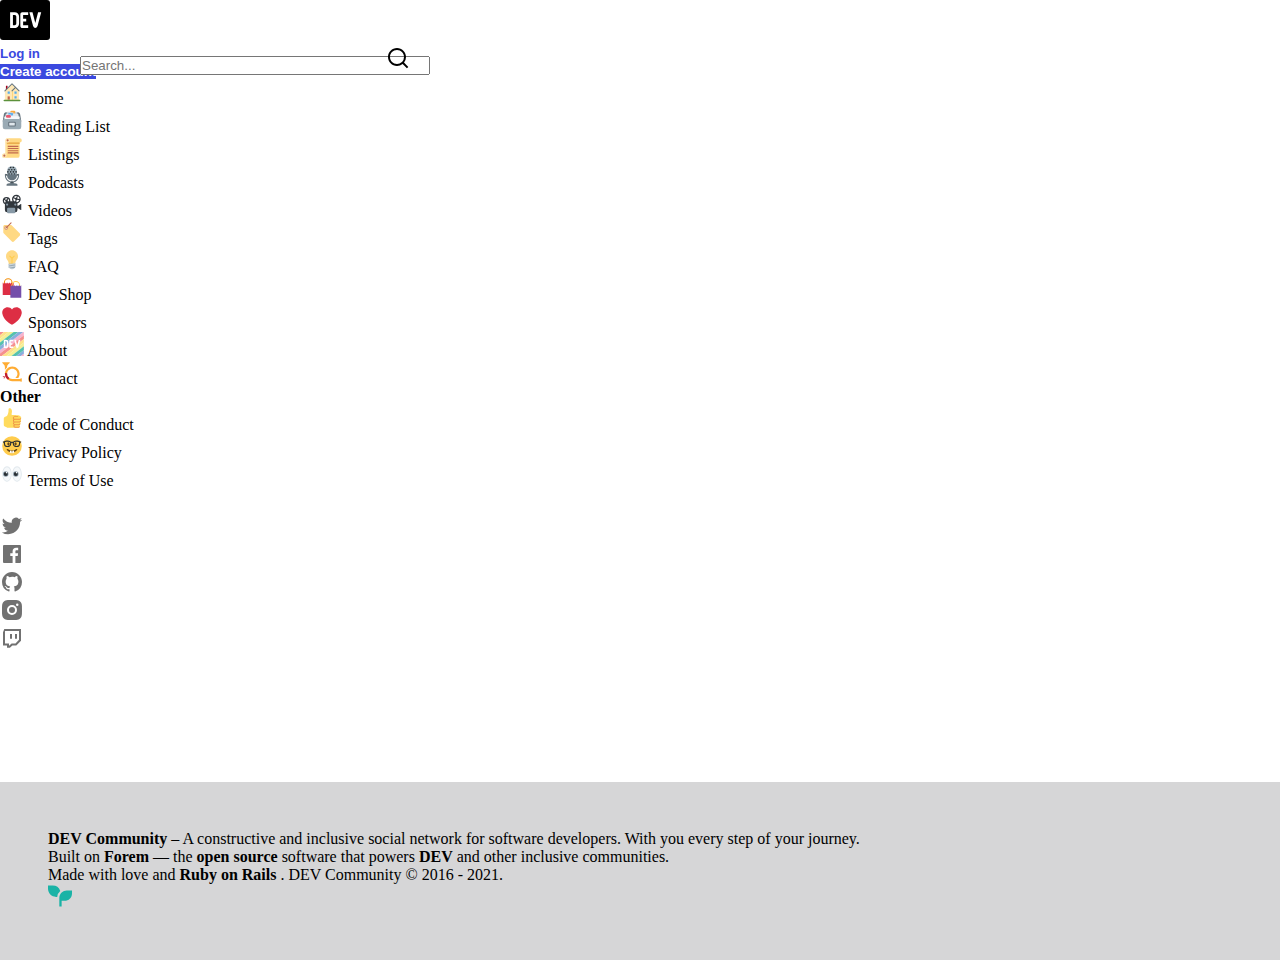
==== commit 37606027: "penultimo commit antes de presentar" ====
--- a/index.html
+++ b/index.html
@@ -5,727 +5,367 @@
     <meta charset="UTF-8">
     <meta http-equiv="X-UA-Compatible" content="IE=edge">
     <meta name="viewport" content="width=device-width, initial-scale=1.0">
-    <link rel="shortcut icon" href="./assets/icons/devlogo-pwa-512.ico" type="image/x-icon">
-    <link rel="preconnect" href="https://fonts.googleapis.com">
-    <link rel="preconnect" href="https://fonts.gstatic.com" crossorigin>
-    <link href="https://fonts.googleapis.com/css2?family=Lobster&family=Roboto:wght@300;400;500&display=swap"
-      rel="stylesheet">
     <link href="https://cdn.jsdelivr.net/npm/bootstrap@5.1.1/dist/css/bootstrap.min.css" rel="stylesheet"
       integrity="sha384-F3w7mX95PdgyTmZZMECAngseQB83DfGTowi0iMjiWaeVhAn4FJkqJByhZMI3AhiU" crossorigin="anonymous">
     <link href="./css/style.css" rel="stylesheet">
-    <title>Dev.to 👩‍💻👨‍💻</title>
+    <title>Dev.to</title>
   </head>
 
   <body>
     <!-- Selene -->
-    <div class="container-fluid">
-      <div class="row">
-        <!-- aqui esta el navbar -->
-        <nav class="navbar fixed-top navbar-light bg-white">
-          <div class="left-bar">
-            <button class="navbar-toggler d-block d-md-none d-lg-none" type="button" data-bs-toggle="offcanvas"
-              data-bs-target="#offcanvasNavbar" aria-controls="offcanvasNavbar">
-              <span class="navbar-toggler-icon"></span>
-            </button>
-            <div class="offcanvas offcanvas-start" tabindex="-1" id="offcanvasNavbar"
-              aria-labelledby="offcanvasNavbarLabel">
-              <div class="offcanvas-header">
-                <h5 class="offcanvas-title" id="offcanvasNavbarLabel">DEV Community</h5>
-                <button type="button" class="btn-close text-reset" data-bs-dismiss="offcanvas"
-                  aria-label="Close"></button>
-              </div>
-              <div class="offcanvas-body p-2">
-                <nav class="mb-6" aria-label="Dev Community">
-                  <ul class="navbar-nav justify-content-end flex-grow-1">
-                    <li class="nav-item">
-                      <div class="col-12 ">
-                        <svg xmlns="http://www.w3.org/2000/svg" viewBox="0 0 44 44" width="24" height="24"
-                          aria-hidden="true" class="crayons-icon crayons-icon--default">
-                          <g class="nc-icon-wrapper">
-                            <path fill="#A0041E"
-                              d="M13.344 18.702h-2a.5.5 0 01-.5-.5v-7a.5.5 0 01.5-.5h2a.5.5 0 01.5.5v7a.5.5 0 01-.5.5z">
-                            </path>
-                            <path fill="#FFE8B6" d="M9 20L22 7l13 13v17H9z"></path>
-                            <path fill="#FFCC4D" d="M22 20h1v16h-1z"></path>
-                            <path fill="#66757F"
-                              d="M35 21a.997.997 0 01-.707-.293L22 8.414 9.707 20.707a1 1 0 11-1.414-1.414l13-13a.999.999 0 011.414 0l13 13A.999.999 0 0135 21z">
-                            </path>
-                            <path fill="#66757F"
-                              d="M22 21a.999.999 0 01-.707-1.707l6.5-6.5a1 1 0 111.414 1.414l-6.5 6.5A.997.997 0 0122 21z">
-                            </path>
-                            <path fill="#C1694F" d="M14 30h4v6h-4z"></path>
-                            <path fill="#55ACEE" d="M14 21h4v4h-4zm12.5 0h4v4h-4zm0 9h4v4h-4z"></path>
-                            <path fill="#5C913B"
-                              d="M37.5 37.5A1.5 1.5 0 0136 39H8a1.5 1.5 0 010-3h28a1.5 1.5 0 011.5 1.5z">
-                            </path>
-                          </g>
-                        </svg> home
-                      </div>
-                    </li>
-                    <li class="nav-item">
-                      <div class="col-12">
-                        <svg xmlns="http://www.w3.org/2000/svg" viewBox="0 0 44 44" width="24" height="24">
-                          <g class="nc-icon-wrapper">
-                            <path fill="#67757F"
-                              d="M39 24c0 2.209-1.791 2-4 2H9c-2.209 0-4 .209-4-2l2-12c.125-1.917 1.791-4 4-4h22c2.209 0 3.791 2.208 4 4l2 12z">
-                            </path>
-                            <path fill="#CCD6DD"
-                              d="M32 17a2 2 0 01-2 2H14a2 2 0 01-2-2V9a2 2 0 012-2h16a2 2 0 012 2v8z">
-                            </path>
-                            <path fill="#E1E8ED"
-                              d="M34 21a2 2 0 01-2 2H12a2 2 0 01-2-2v-8a2 2 0 012-2h20a2 2 0 012 2v8z">
-                            </path>
-                            <path fill="#F5F8FA"
-                              d="M36 25a2 2 0 01-2 2H10a2 2 0 01-2-2v-8a2 2 0 012-2h24a2 2 0 012 2v8z">
-                            </path>
-                            <path fill="#9AAAB4"
-                              d="M39 35a4 4 0 01-4 4H9a4 4 0 01-4-4V24a4 4 0 014-4h26a4 4 0 014 4v11z">
-                            </path>
-                            <path fill="#67757F" d="M18 16zm0 0z"></path>
-                            <path fill="#FCAB40"
-                              d="M26 5h-5a2 2 0 00-2 2v1h4a2 2 0 012 2h1a2 2 0 002-2V7a2 2 0 00-2-2z">
-                            </path>
-                            <path fill="#5DADEC"
-                              d="M22 9h-5a2 2 0 00-2 2v1h4a2 2 0 012 2h1a2 2 0 002-2v-1a2 2 0 00-2-2z">
-                            </path>
-                            <path fill="#E75A70"
-                              d="M20 16a2 2 0 01-2 2h-5a2 2 0 01-2-2v-1a2 2 0 012-2h5a2 2 0 012 2v1z">
-                            </path>
-                            <path fill="#67757F"
-                              d="M29 32a2 2 0 01-2 2H17a2 2 0 01-2-2v-5a2 2 0 012-2h10a2 2 0 012 2v5zm-11-4z">
-                            </path>
-                            <path fill="#E1E8ED"
-                              d="M27 31a1 1 0 01-1 1h-8a1 1 0 01-1-1v-3a1 1 0 011-1h8a1 1 0 011 1v3z">
-                            </path>
-                          </g>
-                        </svg> Reading List
-                      </div>
-                    </li>
-                    <li class="nav-item">
-                      <div class="col-12">
-                        <svg xmlns="http://www.w3.org/2000/svg" viewBox="0 0 44 44" width="24" height="24">
-                          <g class="nc-icon-wrapper">
-                            <path fill="#FFD983"
-                              d="M36 4H14a4 4 0 00-4 4v24H8a4 4 0 000 8h24a4 4 0 004-4V12a4 4 0 000-8z">
-                            </path>
-                            <path fill="#E39F3D" d="M12 14h24v-2H14l-2-1z"></path>
-                            <path fill="#FFE8B6"
-                              d="M14 4a4 4 0 00-4 4v24.555A3.955 3.955 0 008 32a4 4 0 104 4V11.445c.59.344 1.268.555 2 .555a4 4 0 000-8z">
-                            </path>
-                            <path fill="#C1694F"
-                              d="M16 8a2 2 0 11-4.001-.001A2 2 0 0116 8m-6 28a2 2 0 11-4.001-.001A2 2 0 0110 36m24-17a1 1 0 01-1 1H15a1 1 0 010-2h18a1 1 0 011 1m0 4a1 1 0 01-1 1H15a1 1 0 110-2h18a1 1 0 011 1m0 4a1 1 0 01-1 1H15a1 1 0 110-2h18a1 1 0 011 1m0 4a1 1 0 01-1 1H15a1 1 0 110-2h18a1 1 0 011 1">
-                            </path>
-                          </g>
-                        </svg> Listings
-                      </div>
-                    </li>
-                    <li class="nav-item">
-                      <div class="col-12">
-                        <svg xmlns="http://www.w3.org/2000/svg" viewBox="0 0 44 44" width="24" height="24">
-                          <g class="nc-icon-wrapper">
-                            <path fill="#292F33"
-                              d="M10 19h24v2H10zm15 15c0 2.208-.792 4-3 4-2.209 0-3-1.792-3-4s.791-2 3-2c2.208 0 3-.208 3 2z">
-                            </path>
-                            <path fill="#66757F" d="M22 35c-6.627 0-10 1.343-10 3v2h20v-2c0-1.657-3.373-3-10-3z"></path>
-                            <path fill="#99AAB5" d="M22 4a9 9 0 00-9 9v7h18v-7a9 9 0 00-9-9z"></path>
-                            <g fill="#292F33" transform="translate(4 4)">
-                              <circle cx="15.5" cy="2.5" r="1.5"></circle>
-                              <circle cx="20.5" cy="2.5" r="1.5"></circle>
-                              <circle cx="17.5" cy="6.5" r="1.5"></circle>
-                              <circle cx="22.5" cy="6.5" r="1.5"></circle>
-                              <circle cx="12.5" cy="6.5" r="1.5"></circle>
-                              <circle cx="15.5" cy="10.5" r="1.5"></circle>
-                              <circle cx="10.5" cy="10.5" r="1.5"></circle>
-                              <circle cx="20.5" cy="10.5" r="1.5"></circle>
-                              <circle cx="25.5" cy="10.5" r="1.5"></circle>
-                              <circle cx="17.5" cy="14.5" r="1.5"></circle>
-                              <circle cx="22.5" cy="14.5" r="1.5"></circle>
-                              <circle cx="12.5" cy="14.5" r="1.5"></circle>
-                            </g>
-                            <path fill="#66757F" d="M13 19.062V21c0 4.971 4.029 9 9 9s9-4.029 9-9v-1.938H13z"></path>
-                            <path fill="#66757F"
-                              d="M34 18a1 1 0 00-1 1v2c0 6.074-4.925 11-11 11s-11-4.926-11-11v-2a1 1 0 00-2 0v2c0 7.18 5.82 13 13 13s13-5.82 13-13v-2a1 1 0 00-1-1z">
-                            </path>
-                          </g>
-                        </svg> Podcasts
-                      </div>
-                    </li>
-                    <li class="nav-item">
-                      <div class="col-12 aside_items">
-                        <svg xmlns="http://www.w3.org/2000/svg" viewBox="0 0 44 44" width="24" height="24">
-                          <g transform="translate(4 4)">
-                            <path fill="#31373D"
-                              d="M34.074 18l-4.832 3H28v-4c0-.088-.02-.169-.026-.256C31.436 15.864 34 12.735 34 9a8 8 0 00-16.001 0c0 1.463.412 2.822 1.099 4H14.92c.047-.328.08-.66.08-1a7 7 0 10-14 0 6.995 6.995 0 004 6.317V29a4 4 0 004 4h15a4 4 0 004-4v-3h1.242l4.832 3H35V18h-.926zM28.727 3.977a5.713 5.713 0 012.984 4.961L28.18 8.35a2.276 2.276 0 00-.583-.982l1.13-3.391zm-.9 6.342l3.552.592a5.713 5.713 0 01-4.214 3.669 3.985 3.985 0 00-1.392-1.148l.625-2.19a2.425 2.425 0 001.429-.923zM26 3.285c.282 0 .557.027.828.067l-1.131 3.392c-.404.054-.772.21-1.081.446L21.42 5.592A5.703 5.703 0 0126 3.285zM20.285 9c0-.563.085-1.106.236-1.62l3.194 1.597-.002.023c0 .657.313 1.245.771 1.662L23.816 13h-1.871a5.665 5.665 0 01-1.66-4zm-9.088-.385A4.64 4.64 0 0112.667 12c0 .344-.043.677-.113 1H10.1c.145-.304.233-.641.233-1a2.32 2.32 0 00-.392-1.292l1.256-2.093zM8 7.333c.519 0 1.01.105 1.476.261L8.22 9.688c-.073-.007-.145-.022-.22-.022a2.32 2.32 0 00-1.292.392L4.615 8.803A4.64 4.64 0 018 7.333zM3.333 12c0-.519.105-1.01.261-1.477l2.095 1.257c-.007.073-.022.144-.022.22 0 .75.36 1.41.91 1.837a3.987 3.987 0 00-1.353 1.895C4.083 14.881 3.333 13.533 3.333 12z">
-                            </path>
-                            <circle fill="#8899A6" cx="24" cy="19" r="2"></circle>
-                            <circle fill="#8899A6" cx="9" cy="19" r="2"></circle>
-                            <path fill="#8899A6"
-                              d="M24 27a2 2 0 00-2-2H11a2 2 0 00-2 2v6a2 2 0 002 2h11a2 2 0 002-2v-6z">
-                            </path>
-                          </g>
-                        </svg> Videos
-                      </div>
-                    </li>
-                    <li class="nav-item">
-                      <div class="col-12 ">
-                        <svg xmlns="http://www.w3.org/2000/svg" viewBox="0 0 44 44" width="24" height="24">
-                          <g class="nc-icon-wrapper">
-                            <path fill="#FFD983"
-                              d="M36.017 24.181L21.345 9.746C20.687 9.087 19.823 9 18.96 9H8.883C7.029 9 6 10.029 6 11.883v10.082c0 .861.089 1.723.746 2.38L21.3 39.017a3.287 3.287 0 004.688 0l10.059-10.088c1.31-1.312 1.28-3.438-.03-4.748zm-23.596-8.76a1.497 1.497 0 11-2.118-2.117 1.497 1.497 0 012.118 2.117z">
-                            </path>
-                            <path fill="#D99E82"
-                              d="M13.952 11.772a3.66 3.66 0 00-5.179 0 3.663 3.663 0 105.18 5.18 3.664 3.664 0 00-.001-5.18zm-1.53 3.65a1.499 1.499 0 11-2.119-2.12 1.499 1.499 0 012.119 2.12z">
-                            </path>
-                            <path fill="#C1694F"
-                              d="M12.507 14.501a1 1 0 11-1.415-1.414l8.485-8.485a1 1 0 111.415 1.414l-8.485 8.485z">
-                            </path>
-                          </g>
-                        </svg> Tags
-                      </div>
-                    </li>
-                    <li class="nav-item">
-                      <div class="col-12">
-                        <svg xmlns="http://www.w3.org/2000/svg" viewBox="0 0 44 44" width="24" height="24">
-                          <g class="nc-icon-wrapper">
-                            <path fill="#FFD983"
-                              d="M33 15.06c0 6.439-5 7.439-5 13.44 0 3.098-3.123 3.359-5.5 3.359-2.053 0-6.586-.779-6.586-3.361C15.914 22.5 11 21.5 11 15.06c0-6.031 5.285-10.92 11.083-10.92C27.883 4.14 33 9.029 33 15.06z">
-                            </path>
-                            <path fill="#CCD6DD"
-                              d="M26.167 36.5c0 .828-2.234 2.5-4.167 2.5-1.933 0-4.167-1.672-4.167-2.5 0-.828 2.233-.5 4.167-.5 1.933 0 4.167-.328 4.167.5z">
-                            </path>
-                            <path fill="#FFCC4D"
-                              d="M26.707 14.293a.999.999 0 00-1.414 0L22 17.586l-3.293-3.293a1 1 0 10-1.414 1.414L21 19.414V30a1 1 0 102 0V19.414l3.707-3.707a.999.999 0 000-1.414z">
-                            </path>
-                            <path fill="#99AAB5" d="M28 35a2 2 0 01-2 2h-8a2 2 0 01-2-2v-6h12v6z"></path>
-                            <path fill="#CCD6DD"
-                              d="M15.999 36a1 1 0 01-.163-1.986l12-2a.994.994 0 011.15.822.999.999 0 01-.822 1.15l-12 2a.927.927 0 01-.165.014zm0-4a1 1 0 01-.163-1.986l12-2a.995.995 0 011.15.822.999.999 0 01-.822 1.15l-12 2a.927.927 0 01-.165.014z">
-                            </path>
-                          </g>
-                        </svg> FAQ
-                      </div>
-                    </li>
-                    <li class="nav-item">
-                      <div class="col-12">
-                        <svg xmlns="http://www.w3.org/2000/svg" viewBox="0 0 44 44" width="24" height="24">
-                          <g class="nc-icon-wrapper">
-                            <path fill="#F4900C" d="M15 4a8 8 0 00-8 8v8h2v-8a6 6 0 0112 0v8h2v-8a8 8 0 00-8-8z"></path>
-                            <path fill="#DD2E44" d="M5 12l2 2 2-2 2 2 2-2 2 2 2-2 2 2 2-2 2 2 2-2v23H5z"></path>
-                            <path fill="#FFCC4D" d="M29 9a8 8 0 00-8 8v8h2v-8a6 6 0 0112 0v8h2v-8a8 8 0 00-8-8z"></path>
-                            <path fill="#744EAA" d="M19 17l2 2 2-2 2 2 2-2 2 2 2-2 2 2 2-2 2 2 2-2v23H19z"></path>
-                          </g>
-                        </svg> Dev Shop
-                      </div>
-                    </li>
-                    <li class="nav-item">
-                      <div class="col-12">
-                        <svg xmlns="http://www.w3.org/2000/svg" viewBox="0 0 44 44" width="24" height="24">
-                          <path fill="#DD2E44"
-                            d="M39.885 15.833c0-5.45-4.418-9.868-9.867-9.868-3.308 0-6.227 1.633-8.018 4.129-1.791-2.496-4.71-4.129-8.017-4.129-5.45 0-9.868 4.417-9.868 9.868 0 .772.098 1.52.266 2.241C5.751 26.587 15.216 35.568 22 38.034c6.783-2.466 16.249-11.447 17.617-19.959.17-.721.268-1.469.268-2.242z">
-                          </path>
-                        </svg> Sponsors
-                      </div>
-                    </li>
-                    <li class="nav-item">
-                      <div class="col-12">
-                        <svg viewBox="0 0 235 234" width="24" height="24" xmlns="http://www.w3.org/2000/svg"
-                          class="rainbow-logo" preserveAspectRatio="xMinYMin meet">
-                          <g fill="none" fill-rule="evenodd">
-                            <path fill="#88AEDC" d="M234.04 175.67l-75.69 58.28h47.18L234.04 212z"></path>
-                            <path
-                              d="M234.04 140.06l-121.93 93.89h.02l121.91-93.87zM133.25.95L.04 103.51v.02L133.27.95z">
-                            </path>
-                            <path fill="#F58F8E" fill-rule="nonzero" d="M.04.95v30.16L39.21.95z"></path>
-                            <path fill="#FEE18A" fill-rule="nonzero" d="M39.21.95L.04 31.11v35.9L85.84.95z"></path>
-                            <path fill="#F3F095" fill-rule="nonzero" d="M85.84.95L.04 67.01v36.5L133.25.95z"></path>
-                            <path fill="#55C1AE" fill-rule="nonzero" d="M133.27.95L.04 103.53v35.59L179.49.95z"></path>
-                            <path fill="#F7B3CE" fill-rule="nonzero" d="M234.04.95h-7.37L.04 175.45v35.93l234-180.18z">
-                            </path>
-                            <path fill="#88AEDC" fill-rule="nonzero" d="M179.49.95L.04 139.12v36.33L226.67.95z"></path>
-                            <path fill="#F58F8E" fill-rule="nonzero"
-                              d="M234.04 31.2L.04 211.38v22.57h18.03l215.97-166.3z">
-                            </path>
-                            <path fill="#FEE18A" fill-rule="nonzero" d="M234.04 67.65L18.07 233.95H64.7l169.34-130.39z">
-                            </path>
-                            <path fill="#F3F095" fill-rule="nonzero" d="M234.04 103.56L64.7 233.95h47.41l121.93-93.89z">
-                            </path>
-                            <path fill="#55C1AE" fill-rule="nonzero"
-                              d="M234.04 140.08l-121.91 93.87h46.22l75.69-58.28z">
-                            </path>
-                            <path fill="#F7B3CE" fill-rule="nonzero" d="M234.04 212l-28.51 21.95h28.51z"></path>
-                            <path
-                              d="M65.237 77.75c4.514.95 7.774 2.8 11.135 6.3 3.059 3.2 4.965 6.85 5.767 10.95.652 3.45.652 40.55 0 44.05-1.705 9.1-9.479 16.2-19.109 17.45-2.006.25-8.727.5-14.845.5H37V77h12.438c8.828 0 13.342.2 15.8.75zM51.545 117v25.6l5.166-.2c4.464-.15 5.417-.35 7.423-1.5 3.912-2.3 3.962-2.45 3.962-24.2 0-21.2 0-21.2-3.661-23.6-1.806-1.2-2.558-1.35-7.473-1.55l-5.417-.15V117zm79.245-32.75v7.25h-25.58v18h15.549V124H105.21l.1 9.1.15 9.15 12.69.15 12.638.1V157h-14.795c-16.451 0-19.009-.3-21.617-2.6-3.661-3.2-3.46-1.15-3.611-36.3-.1-21.9.05-32.25.401-33.65.702-2.6 3.661-5.8 6.27-6.7 1.554-.55 5.466-.7 17.704-.75h15.648v7.25zm31.647 20.85c3.712 14.25 6.821 25.6 6.922 25.25.15-.35 3.31-12.4 7.071-26.85l6.872-26.25 7.824-.15c5.918-.1 7.874.05 7.874.5s-17.354 66.2-18.357 69.5c-.702 2.3-4.463 7-6.57 8.25-2.658 1.5-6.57 1.75-8.978.5-2.156-1.1-5.015-4.4-6.47-7.5-.902-1.9-15.648-56-19.058-70l-.352-1.35h7.825c7.673 0 7.874 0 8.275 1.1.2.65 3.41 12.8 7.122 27z"
-                              fill="#FFF"></path>
-                          </g>
-                        </svg> About
-                      </div>
-                    </li>
-                    <li class="nav-item">
-                      <div class="col-12">
-                        <svg xmlns="http://www.w3.org/2000/svg" viewBox="0 0 44 44" width="24" height="24">
-                          <g class="nc-icon-wrapper">
-                            <path fill="#FFAC33"
-                              d="M38.724 33.656c-1.239-.01-1.241 1.205-1.241 1.205H22.5c-5.246 0-9.5-4.254-9.5-9.5s4.254-9.5 9.5-9.5 9.5 4.254 9.5 9.5c0 3.062-1.6 5.897-3.852 7.633h5.434C35.022 30.849 36 28.139 36 25.361c0-7.456-6.045-13.5-13.5-13.5-7.456 0-13.5 6.044-13.5 13.5 0 7.455 6.044 13.5 13.5 13.5h14.982s-.003 1.127 1.241 1.139c1.238.012 1.228-1.245 1.228-1.245l.014-3.821s.001-1.267-1.241-1.278zM9 18.26a16.047 16.047 0 014-4.739V13c0-5 5-7 5-8s-1-1-1-1H5C4 4 4 5 4 5c0 1 5 3.333 5 7.69v5.57z">
-                            </path>
-                            <path fill="#BE1931"
-                              d="M17.091 33.166a9.487 9.487 0 01-4.045-8.72l-3.977-.461c-.046.452-.069.911-.069 1.376 0 4.573 2.28 8.608 5.76 11.051l2.331-3.246z">
-                            </path>
-                            <path fill="#BE1931"
-                              d="M10 29.924s-5.188-.812-5 1 5-1 5-1zm0 .312s-4.125 2.688-2.938 3.75S10 30.236 10 30.236z">
-                            </path>
-                          </g>
-                        </svg> Contact
-                      </div>
-                    </li>
-                  </ul>
-                </nav>
-
-                <nav class="mb-6 mt-4" aria-labelledby="other-nav-heading">
-                  <h6 id="other-nav-heading" class="mt-6 mb-2 fs-base">
-                    Other
-                    </h2>
-                    <ul class="navbar-nav justify-content-end flex-grow-1">
-                      <li class="nav-item">
-                        <div class="col-12">
-                          <svg xmlns="http://www.w3.org/2000/svg" viewBox="0 0 44 44" width="24" height="24">
-                            <g class="nc-icon-wrapper">
-                              <path fill="#FFDB5E"
-                                d="M38.956 21.916c0-.503-.12-.975-.321-1.404-1.341-4.326-7.619-4.01-16.549-4.221-1.493-.035-.639-1.798-.115-5.668.341-2.517-1.282-6.382-4.01-6.382-4.498 0-.171 3.548-4.148 12.322-2.125 4.688-6.875 2.062-6.875 6.771v10.719c0 1.833.18 3.595 2.758 3.885 2.499.281 1.937 2.062 5.542 2.062h18.044a3.337 3.337 0 003.333-3.334c0-.762-.267-1.456-.698-2.018 1.02-.571 1.72-1.649 1.72-2.899 0-.76-.266-1.454-.696-2.015 1.023-.57 1.725-1.649 1.725-2.901 0-.909-.368-1.733-.961-2.336a3.311 3.311 0 001.251-2.581z">
-                              </path>
-                              <path fill="#EE9547"
-                                d="M27.02 25.249h8.604c1.17 0 2.268-.626 2.866-1.633a.876.876 0 00-1.506-.892 1.588 1.588 0 01-1.361.775h-8.81c-.873 0-1.583-.71-1.583-1.583s.71-1.583 1.583-1.583H32.7a.875.875 0 000-1.75h-5.888a3.337 3.337 0 00-3.333 3.333c0 1.025.475 1.932 1.205 2.544a3.32 3.32 0 00-.998 2.373c0 1.028.478 1.938 1.212 2.549a3.318 3.318 0 00.419 5.08 3.305 3.305 0 00-.852 2.204 3.337 3.337 0 003.333 3.333h5.484a3.35 3.35 0 002.867-1.632.875.875 0 00-1.504-.894 1.594 1.594 0 01-1.363.776h-5.484c-.873 0-1.583-.71-1.583-1.583s.71-1.583 1.583-1.583h6.506a3.35 3.35 0 002.867-1.633.875.875 0 10-1.504-.894 1.572 1.572 0 01-1.363.777h-7.063a1.585 1.585 0 010-3.167h8.091a3.35 3.35 0 002.867-1.632.875.875 0 00-1.504-.894 1.573 1.573 0 01-1.363.776H27.02a1.585 1.585 0 010-3.167z">
-                              </path>
-                            </g>
-                          </svg> code of Conduct
-                        </div>
-                      </li>
-                      <li class="nav-item">
-                        <div class="col-12">
-                          <svg xmlns="http://www.w3.org/2000/svg" viewBox="0 0 44 44" width="24" height="24">
-                            <g transform="translate(4 4)">
-                              <circle fill="#FFCC4D" cx="18" cy="18" r="18"></circle>
-                              <path fill="#664500"
-                                d="M27.335 23.629a.501.501 0 00-.635-.029c-.039.029-3.922 2.9-8.7 2.9-4.766 0-8.662-2.871-8.7-2.9a.5.5 0 10-.729.657C8.7 24.472 11.788 29.5 18 29.5s9.301-5.028 9.429-5.243a.499.499 0 00-.094-.628z">
-                              </path>
-                              <path fill="#65471B"
-                                d="M18 26.591c-.148 0-.291-.011-.438-.016v4.516h.875v-4.517c-.145.005-.289.017-.437.017z">
-                              </path>
-                              <path fill="#FFF"
-                                d="M22 26c.016-.004-1.45.378-2.446.486-.366.042-.737.076-1.117.089v4.517H20c1.1 0 2-.9 2-2V26zm-8 0c-.016-.004 1.45.378 2.446.486.366.042.737.076 1.117.089v4.517H16c-1.1 0-2-.9-2-2V26z">
-                              </path>
-                              <path fill="#65471B"
-                                d="M27.335 23.629a.501.501 0 00-.635-.029c-.03.022-2.259 1.668-5.411 2.47-.443.113-1.864.43-3.286.431-1.424 0-2.849-.318-3.292-.431-3.152-.802-5.381-2.448-5.411-2.47a.501.501 0 00-.729.657c.097.162 1.885 3.067 5.429 4.481v-1.829c-.016-.004 1.45.378 2.446.486.366.042.737.076 1.117.089.146.005.289.016.437.016.148 0 .291-.011.438-.016.38-.013.751-.046 1.117-.089.996-.108 2.462-.49 2.446-.486v1.829c3.544-1.414 5.332-4.319 5.429-4.481a.5.5 0 00-.095-.628zm-.711-9.605c0 1.714-.938 3.104-2.096 3.104-1.157 0-2.096-1.39-2.096-3.104s.938-3.104 2.096-3.104c1.158 0 2.096 1.39 2.096 3.104zm-17.167 0c0 1.714.938 3.104 2.096 3.104 1.157 0 2.096-1.39 2.096-3.104s-.938-3.104-2.096-3.104c-1.158 0-2.096 1.39-2.096 3.104z">
-                              </path>
-                              <path fill="#292F33"
-                                d="M34.808 9.627c-.171-.166-1.267.274-2.376-.291-2.288-1.166-8.07-2.291-11.834.376-.403.285-2.087.333-2.558.313-.471.021-2.155-.027-2.558-.313-3.763-2.667-9.545-1.542-11.833-.376-1.109.565-2.205.125-2.376.291-.247.239-.247 1.196.001 1.436.246.239 1.477.515 1.722 1.232.247.718.249 4.958 2.213 6.424 1.839 1.372 6.129 1.785 8.848.238 2.372-1.349 2.289-4.189 2.724-5.881.155-.603.592-.907 1.26-.907s1.105.304 1.26.907c.435 1.691.351 4.532 2.724 5.881 2.719 1.546 7.009 1.133 8.847-.238 1.965-1.465 1.967-5.706 2.213-6.424.245-.717 1.476-.994 1.722-1.232.248-.24.249-1.197.001-1.436zm-20.194 3.65c-.077 1.105-.274 3.227-1.597 3.98-.811.462-1.868.743-2.974.743h-.001c-1.225 0-2.923-.347-3.587-.842-.83-.619-1.146-3.167-1.265-4.12-.076-.607-.28-2.09.388-2.318 1.06-.361 2.539-.643 4.052-.643.693 0 3.021.043 4.155.741 1.005.617.872 1.851.829 2.459zm16.278-.253c-.119.954-.435 3.515-1.265 4.134-.664.495-2.362.842-3.587.842h-.001c-1.107 0-2.163-.281-2.975-.743-1.323-.752-1.52-2.861-1.597-3.966-.042-.608-.176-1.851.829-2.468 1.135-.698 3.462-.746 4.155-.746 1.513 0 2.991.277 4.052.638.668.228.465 1.702.389 2.309z">
-                              </path>
-                            </g>
-                          </svg> Privacy Policy
-                        </div>
-                      </li>
-
-                      <li class="nav-item">
-                        <div class="col-12">
-                          <svg xmlns="http://www.w3.org/2000/svg" viewBox="0 0 44 44" width="24" height="24">
-                            <g transform="translate(4 4)">
-                              <ellipse fill="#F5F8FA" cx="8.828" cy="18" rx="7.953" ry="13.281"></ellipse>
-                              <path fill="#E1E8ED"
-                                d="M8.828 32.031C3.948 32.031.125 25.868.125 18S3.948 3.969 8.828 3.969 17.531 10.132 17.531 18s-3.823 14.031-8.703 14.031zm0-26.562C4.856 5.469 1.625 11.09 1.625 18s3.231 12.531 7.203 12.531S16.031 24.91 16.031 18 12.8 5.469 8.828 5.469z">
-                              </path>
-                              <circle fill="#8899A6" cx="6.594" cy="18" r="4.96"></circle>
-                              <circle fill="#292F33" cx="6.594" cy="18" r="3.565"></circle>
-                              <circle fill="#F5F8FA" cx="7.911" cy="15.443" r="1.426"></circle>
-                              <ellipse fill="#F5F8FA" cx="27.234" cy="18" rx="7.953" ry="13.281"></ellipse>
-                              <path fill="#E1E8ED"
-                                d="M27.234 32.031c-4.88 0-8.703-6.163-8.703-14.031s3.823-14.031 8.703-14.031S35.938 10.132 35.938 18s-3.824 14.031-8.704 14.031zm0-26.562c-3.972 0-7.203 5.622-7.203 12.531 0 6.91 3.231 12.531 7.203 12.531S34.438 24.91 34.438 18 31.206 5.469 27.234 5.469z">
-                              </path>
-                              <circle fill="#8899A6" cx="25" cy="18" r="4.96"></circle>
-                              <circle fill="#292F33" cx="25" cy="18" r="3.565"></circle>
-                              <circle fill="#F5F8FA" cx="26.317" cy="15.443" r="1.426"></circle>
-                            </g>
-                          </svg> Terms of Use
-                        </div>
-                      </li>
-                    </ul>
-                </nav>
-                <div class="flex justify-start mb-6" id="sociales">
-                  <div class="col-2">
-                    <svg xmlns="http://www.w3.org/2000/svg" width="24" height="24" viewBox="0 0 24 24" role="img"
-                      aria-labelledby="aq48jnxibzds0y3aqljg4leddxvg10g5" class="crayons-icon">
-                      <title id="aq48jnxibzds0y3aqljg4leddxvg10g5">Twitter</title>
-                      <path
-                        d="M22.162 5.656a8.383 8.383 0 01-2.402.658A4.196 4.196 0 0021.6 4c-.82.488-1.719.83-2.656 1.015a4.182 4.182 0 00-7.126 3.814 11.874 11.874 0 01-8.62-4.37 4.168 4.168 0 00-.566 2.103c0 1.45.738 2.731 1.86 3.481a4.168 4.168 0 01-1.894-.523v.052a4.185 4.185 0 003.355 4.101 4.211 4.211 0 01-1.89.072A4.185 4.185 0 007.97 16.65a8.395 8.395 0 01-6.191 1.732 11.83 11.83 0 006.41 1.88c7.693 0 11.9-6.373 11.9-11.9 0-.18-.005-.362-.013-.54a8.495 8.495 0 002.087-2.165l-.001-.001z">
-                      </path>
-                    </svg>
-                  </div>
-
-                  <div class="col-2">
-                    <svg xmlns="http://www.w3.org/2000/svg" width="24" height="24" viewBox="0 0 24 24" role="img"
-                      aria-labelledby="akn4oxdfa0gs7aiqus1tbc3tg74w11oz" class="crayons-icon">
-                      <title id="akn4oxdfa0gs7aiqus1tbc3tg74w11oz">Facebook</title>
-                      <path
-                        d="M15.402 21v-6.966h2.333l.349-2.708h-2.682V9.598c0-.784.218-1.319 1.342-1.319h1.434V5.857a19.188 19.188 0 00-2.09-.107c-2.067 0-3.482 1.262-3.482 3.58v1.996h-2.338v2.708h2.338V21H4a1 1 0 01-1-1V4a1 1 0 011-1h16a1 1 0 011 1v16a1 1 0 01-1 1h-4.598z">
-                      </path>
-                    </svg>
-                  </div>
-
-                  <div class="col-2">
-                    <svg xmlns="http://www.w3.org/2000/svg" width="24" height="24" viewBox="0 0 24 24" role="img"
-                      aria-labelledby="a8kpw4skco0x4mfujpvwui1gryd0zhat" class="crayons-icon">
-                      <title id="a8kpw4skco0x4mfujpvwui1gryd0zhat">Github</title>
-                      <path
-                        d="M12 2C6.475 2 2 6.475 2 12a9.994 9.994 0 006.838 9.488c.5.087.687-.213.687-.476 0-.237-.013-1.024-.013-1.862-2.512.463-3.162-.612-3.362-1.175-.113-.288-.6-1.175-1.025-1.413-.35-.187-.85-.65-.013-.662.788-.013 1.35.725 1.538 1.025.9 1.512 2.338 1.087 2.912.825.088-.65.35-1.087.638-1.337-2.225-.25-4.55-1.113-4.55-4.938 0-1.088.387-1.987 1.025-2.688-.1-.25-.45-1.275.1-2.65 0 0 .837-.262 2.75 1.026a9.28 9.28 0 012.5-.338c.85 0 1.7.112 2.5.337 1.912-1.3 2.75-1.024 2.75-1.024.55 1.375.2 2.4.1 2.65.637.7 1.025 1.587 1.025 2.687 0 3.838-2.337 4.688-4.562 4.938.362.312.675.912.675 1.85 0 1.337-.013 2.412-.013 2.75 0 .262.188.574.688.474A10.016 10.016 0 0022 12c0-5.525-4.475-10-10-10z">
-                      </path>
-                    </svg>
-                  </div>
-
-                  <div class="col-2">
-                    <svg xmlns="http://www.w3.org/2000/svg" width="24" height="24" viewBox="0 0 24 24" role="img"
-                      aria-labelledby="aj7kucr32evn2pi6la52ucxxg67njkl" class="crayons-icon">
-                      <title id="aj7kucr32evn2pi6la52ucxxg67njkl">Instagram</title>
-                      <path
-                        d="M12 2c2.717 0 3.056.01 4.122.06 1.065.05 1.79.217 2.428.465.66.254 1.216.598 1.772 1.153.509.5.902 1.105 1.153 1.772.247.637.415 1.363.465 2.428.047 1.066.06 1.405.06 4.122 0 2.717-.01 3.056-.06 4.122-.05 1.065-.218 1.79-.465 2.428a4.883 4.883 0 01-1.153 1.772c-.5.508-1.105.902-1.772 1.153-.637.247-1.363.415-2.428.465-1.066.047-1.405.06-4.122.06-2.717 0-3.056-.01-4.122-.06-1.065-.05-1.79-.218-2.428-.465a4.89 4.89 0 01-1.772-1.153 4.904 4.904 0 01-1.153-1.772c-.248-.637-.415-1.363-.465-2.428C2.013 15.056 2 14.717 2 12c0-2.717.01-3.056.06-4.122.05-1.066.217-1.79.465-2.428a4.88 4.88 0 011.153-1.772A4.897 4.897 0 015.45 2.525c.638-.248 1.362-.415 2.428-.465C8.944 2.013 9.283 2 12 2zm0 5a5 5 0 100 10 5 5 0 000-10zm6.5-.25a1.25 1.25 0 10-2.5 0 1.25 1.25 0 002.5 0zM12 9a3 3 0 110 6 3 3 0 010-6z">
-                      </path>
-                    </svg>
-                  </div>
-
-                  <div class="col-2">
-                    <svg xmlns="http://www.w3.org/2000/svg" width="24" height="24" viewBox="0 0 24 24" role="img"
-                      aria-labelledby="a93fx62551h3ejj09vg9w8wyrgpkuvx7" class="crayons-icon">
-                      <title id="a93fx62551h3ejj09vg9w8wyrgpkuvx7">Twitch</title>
-                      <path
-                        d="M4.3 3H21v11.7l-4.7 4.7h-3.9l-2.5 2.4H7v-2.4H3V6.2L4.3 3zM5 17.4h4v2.4h.095l2.5-2.4h3.877L19 13.872V5H5v12.4zM15 8h2v4.7h-2V8zm0 0h2v4.7h-2V8zm-5 0h2v4.7h-2V8z">
-                      </path>
-                    </svg>
-                  </div>
-                </div>
-              </div>
-            </div>
-            <a class="navbar-brand site-logo" href="./index.html">
-              <svg width="50" height="40" viewBox="0 0 50 40" fill="none" xmlns="http://www.w3.org/2000/svg">
-                <rect width="50" height="40" rx="3" style="fill: black;">
-                </rect>
-                <path
-                  d="M19.099 23.508c0 1.31-.423 2.388-1.27 3.234-.838.839-1.942 1.258-3.312 
+    <nav class="navbar fixed-top navbar-light bg-white">
+      <div class="container-fluid">
+
+        <a class="navbar-brand site-logo" href="./index.html">
+          <svg width="50" height="40" viewBox="0 0 50 40" fill="none" xmlns="http://www.w3.org/2000/svg">
+            <rect width="50" height="40" rx="3" style="fill: black;">
+            </rect>
+            <path
+              d="M19.099 23.508c0 1.31-.423 2.388-1.27 3.234-.838.839-1.942 1.258-3.312 
                     1.258h-4.403V12.277h4.492c1.31 0 2.385.423 3.224 1.27.846.838 1.269 1.912 1.269 
                     3.223v6.738zm-2.808 0V16.77c0-.562-.187-.981-.562-1.258-.374-.285-.748-.427-1.122-.427h-1.685v10.107h1.684c.375 
                     0 .75-.138 1.123-.415.375-.285.562-.708.562-1.27zM28.185 28h-5.896c-.562 0-1.03-.187-1.404-.561-.375-.375-.562-.843-.562-1.404V14.243c0-.562.187-1.03.562-1.404.374-.375.842-.562 1.404-.562h5.896v2.808H23.13v3.65h3.088v2.808h-3.088v3.65h5.054V28zm7.12 
                     0c-.936 0-1.684-.655-2.246-1.965l-3.65-13.758h3.089l2.807 10.804 2.808-10.804H41.2l-3.65 13.758C36.99 27.345 36.241 28 35.305 28z"
-                  style="fill: white">
+              style="fill: white">
+            </path>
+          </svg>
+        </a>
+        <!-- Clase controladora para el incono search y la barra de texto -->
+        <div class="block-position">
+          <form class="d-flex">
+            <input class="form-control me-2" type="search" placeholder="Search..." aria-label="Search">
+            <button type="submit" aria-label="Search" class="button-search">
+              <svg xmlns="http://www.w3.org/2000/svg" width="24" height="24" viewBox="0 0 24 24" class="crayons-icon">
+                <path
+                  d="M18.031 16.617l4.283 4.282-1.415 1.415-4.282-4.283A8.96 8.96 
+                                0 0111 20c-4.968 0-9-4.032-9-9s4.032-9 9-9 9 4.032 9 9a8.96 8.96 0 01-1.969 5.617zm-2.006-.742A6.977 6.977 
+                                0 0018 11c0-3.868-3.133-7-7-7-3.868 0-7 3.132-7 7 0 3.867 3.132 7 7 7a6.977 6.977 0 004.875-1.975l.15-.15z">
                 </path>
               </svg>
-            </a>
-            <!-- Clase controladora para el incono search y la barra de texto -->
-            <div class="block-position d-none d-md-block d-xxl-none">
-              <!-- Son responsivos de bootstrap "d-none d-md-block d-xxl-nono" -->
-              <form class="d-flex">
-                <input class="form-control me-2" type="search" placeholder="Search..." aria-label="Search">
-                <button type="submit" aria-label="Search" class="button-search d-none d-md-block d-xxl-none">
-                  <svg xmlns="http://www.w3.org/2000/svg" width="24" height="24" viewBox="0 0 24 24"
-                    class="crayons-icon">
-                    <path
-                      d="M18.031 16.617l4.283 4.282-1.415 1.415-4.282-4.283A8.96 8.96 
-                                0 0111 20c-4.968 0-9-4.032-9-9s4.032-9 9-9 9 4.032 9 9a8.96 8.96 0 01-1.969 5.617zm-2.006-.742A6.977 6.977 
-                                0 0018 11c0-3.868-3.133-7-7-7-3.868 0-7 3.132-7 7 0 3.867 3.132 7 7 7a6.977 6.977 0 004.875-1.975l.15-.15z">
-                    </path>
-                  </svg>
-                </button>
-            </div>
-            <!-- Fin de la clase block-position -->
-          </div>
-          <div class="login-create d-flex flex-row">
-            <div class="button-create p-2">
-              <button class="btn btn-outline" type="submit">
-                Create post
+            </button>
+        </div>
+        <!-- Fin de la clase block-position -->
+
+        <div class="login-create">
+          <div class="d-grid gap-2 d-md-flex justify-content-md-end">
+            <div class="button-login">
+              <button class="btn btn-outline me-md-2" type="submit">
+                Log in
               </button>
             </div>
-            <div class="icon-connect p-2">
-              <svg xmlns="http://www.w3.org/2000/svg" width="24" height="24" viewBox="0 0 24 24" role="img"
-                aria-labelledby="a9mttaj8ton4w76dmk949l8elwpmroyc" class="crayons-icon">
-                <title id="a9mttaj8ton4w76dmk949l8elwpmroyc">Connect</title>
-                <path d="M2 12C2 6.477 6.477 2 12 2s10 4.477 10 10-4.477 10-10 
-                  10H2l2.929-2.929A9.969 9.969 0 012 12zm4.828 8H12a8 8 0 10-8-8c0 
-                  2.152.851 4.165 2.343 5.657l1.414 1.414-.929.929zM8 13h8a4 4 0 11-8 0z">
-                </path>
-              </svg>
-            </div>
-
-            <div class="icon-notifi p-2">
-              <svg xmlns="http://www.w3.org/2000/svg" width="24" height="24" viewBox="0 0 24 24" role="img"
-                aria-labelledby="a9uhja28vqqmbrdbnr2g2qr537p1po2x" class="crayons-icon">
-                <title id="a9uhja28vqqmbrdbnr2g2qr537p1po2x">Notifications</title>
-                <path d="M20 17h2v2H2v-2h2v-7a8 8 0 1116 0v7zm-2 0v-7a6 6 0 10-12 
-                     0v7h12zm-9 4h6v2H9v-2z">
-                </path>
-              </svg>
+            <div class="button-create">
+              <button class="btn btn-outline" type="submit">
+                Create account
+              </button>
             </div>
           </div>
-          </form>
-        </nav>
+        </div>
+        </form>
       </div>
-
-
-      <div class="row hero-content">
-        <!-- aqui inicia el aside izquierdo -->
-        <div class="d-none d-md-block d-lg-block col-md-3 col-lg-3">
-          <div class="seccion-izquierda d-none d-md-block d-lg-block">
-            <ul>
-              <li>
-                <div class="col-12 iconitos aside_items">
-                  <svg xmlns="http://www.w3.org/2000/svg" viewBox="0 0 44 44" width="24" height="24" aria-hidden="true"
-                    class="crayons-icon crayons-icon--default">
-                    <g class="nc-icon-wrapper">
-                      <path fill="#A0041E"
-                        d="M13.344 18.702h-2a.5.5 0 01-.5-.5v-7a.5.5 0 01.5-.5h2a.5.5 0 01.5.5v7a.5.5 0 01-.5.5z">
+    </nav>
+    </header>
+    <!-- Manuel -->
+    <div class="container">
+      <div class="row">
+        <div class="col-3 seccion_izquierda">
+          <div class="container ">
+            <div class="row">
+              <ul>
+                <li>
+                  <div class="col-12">
+                    <svg xmlns="http://www.w3.org/2000/svg" viewBox="0 0 44 44" width="24" height="24"
+                      aria-hidden="true" class="crayons-icon crayons-icon--default">
+                      <g class="nc-icon-wrapper">
+                        <path fill="#A0041E"
+                          d="M13.344 18.702h-2a.5.5 0 01-.5-.5v-7a.5.5 0 01.5-.5h2a.5.5 0 01.5.5v7a.5.5 0 01-.5.5z">
+                        </path>
+                        <path fill="#FFE8B6" d="M9 20L22 7l13 13v17H9z"></path>
+                        <path fill="#FFCC4D" d="M22 20h1v16h-1z"></path>
+                        <path fill="#66757F"
+                          d="M35 21a.997.997 0 01-.707-.293L22 8.414 9.707 20.707a1 1 0 11-1.414-1.414l13-13a.999.999 0 011.414 0l13 13A.999.999 0 0135 21z">
+                        </path>
+                        <path fill="#66757F"
+                          d="M22 21a.999.999 0 01-.707-1.707l6.5-6.5a1 1 0 111.414 1.414l-6.5 6.5A.997.997 0 0122 21z">
+                        </path>
+                        <path fill="#C1694F" d="M14 30h4v6h-4z"></path>
+                        <path fill="#55ACEE" d="M14 21h4v4h-4zm12.5 0h4v4h-4zm0 9h4v4h-4z"></path>
+                        <path fill="#5C913B" d="M37.5 37.5A1.5 1.5 0 0136 39H8a1.5 1.5 0 010-3h28a1.5 1.5 0 011.5 1.5z">
+                        </path>
+                      </g>
+                    </svg> home
+                  </div>
+                </li>
+                <li>
+                  <div class="col-12">
+                    <svg xmlns="http://www.w3.org/2000/svg" viewBox="0 0 44 44" width="24" height="24">
+                      <g class="nc-icon-wrapper">
+                        <path fill="#67757F"
+                          d="M39 24c0 2.209-1.791 2-4 2H9c-2.209 0-4 .209-4-2l2-12c.125-1.917 1.791-4 4-4h22c2.209 0 3.791 2.208 4 4l2 12z">
+                        </path>
+                        <path fill="#CCD6DD" d="M32 17a2 2 0 01-2 2H14a2 2 0 01-2-2V9a2 2 0 012-2h16a2 2 0 012 2v8z">
+                        </path>
+                        <path fill="#E1E8ED" d="M34 21a2 2 0 01-2 2H12a2 2 0 01-2-2v-8a2 2 0 012-2h20a2 2 0 012 2v8z">
+                        </path>
+                        <path fill="#F5F8FA" d="M36 25a2 2 0 01-2 2H10a2 2 0 01-2-2v-8a2 2 0 012-2h24a2 2 0 012 2v8z">
+                        </path>
+                        <path fill="#9AAAB4" d="M39 35a4 4 0 01-4 4H9a4 4 0 01-4-4V24a4 4 0 014-4h26a4 4 0 014 4v11z">
+                        </path>
+                        <path fill="#67757F" d="M18 16zm0 0z"></path>
+                        <path fill="#FCAB40" d="M26 5h-5a2 2 0 00-2 2v1h4a2 2 0 012 2h1a2 2 0 002-2V7a2 2 0 00-2-2z">
+                        </path>
+                        <path fill="#5DADEC" d="M22 9h-5a2 2 0 00-2 2v1h4a2 2 0 012 2h1a2 2 0 002-2v-1a2 2 0 00-2-2z">
+                        </path>
+                        <path fill="#E75A70" d="M20 16a2 2 0 01-2 2h-5a2 2 0 01-2-2v-1a2 2 0 012-2h5a2 2 0 012 2v1z">
+                        </path>
+                        <path fill="#67757F"
+                          d="M29 32a2 2 0 01-2 2H17a2 2 0 01-2-2v-5a2 2 0 012-2h10a2 2 0 012 2v5zm-11-4z"></path>
+                        <path fill="#E1E8ED" d="M27 31a1 1 0 01-1 1h-8a1 1 0 01-1-1v-3a1 1 0 011-1h8a1 1 0 011 1v3z">
+                        </path>
+                      </g>
+                    </svg> Reading List
+                  </div>
+                </li>
+                <li>
+                  <div class="col-12">
+                    <svg xmlns="http://www.w3.org/2000/svg" viewBox="0 0 44 44" width="24" height="24">
+                      <g class="nc-icon-wrapper">
+                        <path fill="#FFD983" d="M36 4H14a4 4 0 00-4 4v24H8a4 4 0 000 8h24a4 4 0 004-4V12a4 4 0 000-8z">
+                        </path>
+                        <path fill="#E39F3D" d="M12 14h24v-2H14l-2-1z"></path>
+                        <path fill="#FFE8B6"
+                          d="M14 4a4 4 0 00-4 4v24.555A3.955 3.955 0 008 32a4 4 0 104 4V11.445c.59.344 1.268.555 2 .555a4 4 0 000-8z">
+                        </path>
+                        <path fill="#C1694F"
+                          d="M16 8a2 2 0 11-4.001-.001A2 2 0 0116 8m-6 28a2 2 0 11-4.001-.001A2 2 0 0110 36m24-17a1 1 0 01-1 1H15a1 1 0 010-2h18a1 1 0 011 1m0 4a1 1 0 01-1 1H15a1 1 0 110-2h18a1 1 0 011 1m0 4a1 1 0 01-1 1H15a1 1 0 110-2h18a1 1 0 011 1m0 4a1 1 0 01-1 1H15a1 1 0 110-2h18a1 1 0 011 1">
+                        </path>
+                      </g>
+                    </svg> Listings
+                  </div>
+                </li>
+                <li>
+                  <div class="col-12">
+                    <svg xmlns="http://www.w3.org/2000/svg" viewBox="0 0 44 44" width="24" height="24">
+                      <g class="nc-icon-wrapper">
+                        <path fill="#292F33"
+                          d="M10 19h24v2H10zm15 15c0 2.208-.792 4-3 4-2.209 0-3-1.792-3-4s.791-2 3-2c2.208 0 3-.208 3 2z">
+                        </path>
+                        <path fill="#66757F" d="M22 35c-6.627 0-10 1.343-10 3v2h20v-2c0-1.657-3.373-3-10-3z"></path>
+                        <path fill="#99AAB5" d="M22 4a9 9 0 00-9 9v7h18v-7a9 9 0 00-9-9z"></path>
+                        <g fill="#292F33" transform="translate(4 4)">
+                          <circle cx="15.5" cy="2.5" r="1.5"></circle>
+                          <circle cx="20.5" cy="2.5" r="1.5"></circle>
+                          <circle cx="17.5" cy="6.5" r="1.5"></circle>
+                          <circle cx="22.5" cy="6.5" r="1.5"></circle>
+                          <circle cx="12.5" cy="6.5" r="1.5"></circle>
+                          <circle cx="15.5" cy="10.5" r="1.5"></circle>
+                          <circle cx="10.5" cy="10.5" r="1.5"></circle>
+                          <circle cx="20.5" cy="10.5" r="1.5"></circle>
+                          <circle cx="25.5" cy="10.5" r="1.5"></circle>
+                          <circle cx="17.5" cy="14.5" r="1.5"></circle>
+                          <circle cx="22.5" cy="14.5" r="1.5"></circle>
+                          <circle cx="12.5" cy="14.5" r="1.5"></circle>
+                        </g>
+                        <path fill="#66757F" d="M13 19.062V21c0 4.971 4.029 9 9 9s9-4.029 9-9v-1.938H13z"></path>
+                        <path fill="#66757F"
+                          d="M34 18a1 1 0 00-1 1v2c0 6.074-4.925 11-11 11s-11-4.926-11-11v-2a1 1 0 00-2 0v2c0 7.18 5.82 13 13 13s13-5.82 13-13v-2a1 1 0 00-1-1z">
+                        </path>
+                      </g>
+                    </svg> Podcasts
+                  </div>
+                </li>
+                <li>
+                  <div class="col-12 aside_items">
+                    <svg xmlns="http://www.w3.org/2000/svg" viewBox="0 0 44 44" width="24" height="24">
+                      <g transform="translate(4 4)">
+                        <path fill="#31373D"
+                          d="M34.074 18l-4.832 3H28v-4c0-.088-.02-.169-.026-.256C31.436 15.864 34 12.735 34 9a8 8 0 00-16.001 0c0 1.463.412 2.822 1.099 4H14.92c.047-.328.08-.66.08-1a7 7 0 10-14 0 6.995 6.995 0 004 6.317V29a4 4 0 004 4h15a4 4 0 004-4v-3h1.242l4.832 3H35V18h-.926zM28.727 3.977a5.713 5.713 0 012.984 4.961L28.18 8.35a2.276 2.276 0 00-.583-.982l1.13-3.391zm-.9 6.342l3.552.592a5.713 5.713 0 01-4.214 3.669 3.985 3.985 0 00-1.392-1.148l.625-2.19a2.425 2.425 0 001.429-.923zM26 3.285c.282 0 .557.027.828.067l-1.131 3.392c-.404.054-.772.21-1.081.446L21.42 5.592A5.703 5.703 0 0126 3.285zM20.285 9c0-.563.085-1.106.236-1.62l3.194 1.597-.002.023c0 .657.313 1.245.771 1.662L23.816 13h-1.871a5.665 5.665 0 01-1.66-4zm-9.088-.385A4.64 4.64 0 0112.667 12c0 .344-.043.677-.113 1H10.1c.145-.304.233-.641.233-1a2.32 2.32 0 00-.392-1.292l1.256-2.093zM8 7.333c.519 0 1.01.105 1.476.261L8.22 9.688c-.073-.007-.145-.022-.22-.022a2.32 2.32 0 00-1.292.392L4.615 8.803A4.64 4.64 0 018 7.333zM3.333 12c0-.519.105-1.01.261-1.477l2.095 1.257c-.007.073-.022.144-.022.22 0 .75.36 1.41.91 1.837a3.987 3.987 0 00-1.353 1.895C4.083 14.881 3.333 13.533 3.333 12z">
+                        </path>
+                        <circle fill="#8899A6" cx="24" cy="19" r="2"></circle>
+                        <circle fill="#8899A6" cx="9" cy="19" r="2"></circle>
+                        <path fill="#8899A6" d="M24 27a2 2 0 00-2-2H11a2 2 0 00-2 2v6a2 2 0 002 2h11a2 2 0 002-2v-6z">
+                        </path>
+                      </g>
+                    </svg> Videos
+                  </div>
+                </li>
+                <li>
+                  <div class="col-12 ">
+                    <svg xmlns="http://www.w3.org/2000/svg" viewBox="0 0 44 44" width="24" height="24">
+                      <g class="nc-icon-wrapper">
+                        <path fill="#FFD983"
+                          d="M36.017 24.181L21.345 9.746C20.687 9.087 19.823 9 18.96 9H8.883C7.029 9 6 10.029 6 11.883v10.082c0 .861.089 1.723.746 2.38L21.3 39.017a3.287 3.287 0 004.688 0l10.059-10.088c1.31-1.312 1.28-3.438-.03-4.748zm-23.596-8.76a1.497 1.497 0 11-2.118-2.117 1.497 1.497 0 012.118 2.117z">
+                        </path>
+                        <path fill="#D99E82"
+                          d="M13.952 11.772a3.66 3.66 0 00-5.179 0 3.663 3.663 0 105.18 5.18 3.664 3.664 0 00-.001-5.18zm-1.53 3.65a1.499 1.499 0 11-2.119-2.12 1.499 1.499 0 012.119 2.12z">
+                        </path>
+                        <path fill="#C1694F"
+                          d="M12.507 14.501a1 1 0 11-1.415-1.414l8.485-8.485a1 1 0 111.415 1.414l-8.485 8.485z"></path>
+                      </g>
+                    </svg> Tags
+                  </div>
+                </li>
+                <li>
+                  <div class="col-12">
+                    <svg xmlns="http://www.w3.org/2000/svg" viewBox="0 0 44 44" width="24" height="24">
+                      <g class="nc-icon-wrapper">
+                        <path fill="#FFD983"
+                          d="M33 15.06c0 6.439-5 7.439-5 13.44 0 3.098-3.123 3.359-5.5 3.359-2.053 0-6.586-.779-6.586-3.361C15.914 22.5 11 21.5 11 15.06c0-6.031 5.285-10.92 11.083-10.92C27.883 4.14 33 9.029 33 15.06z">
+                        </path>
+                        <path fill="#CCD6DD"
+                          d="M26.167 36.5c0 .828-2.234 2.5-4.167 2.5-1.933 0-4.167-1.672-4.167-2.5 0-.828 2.233-.5 4.167-.5 1.933 0 4.167-.328 4.167.5z">
+                        </path>
+                        <path fill="#FFCC4D"
+                          d="M26.707 14.293a.999.999 0 00-1.414 0L22 17.586l-3.293-3.293a1 1 0 10-1.414 1.414L21 19.414V30a1 1 0 102 0V19.414l3.707-3.707a.999.999 0 000-1.414z">
+                        </path>
+                        <path fill="#99AAB5" d="M28 35a2 2 0 01-2 2h-8a2 2 0 01-2-2v-6h12v6z"></path>
+                        <path fill="#CCD6DD"
+                          d="M15.999 36a1 1 0 01-.163-1.986l12-2a.994.994 0 011.15.822.999.999 0 01-.822 1.15l-12 2a.927.927 0 01-.165.014zm0-4a1 1 0 01-.163-1.986l12-2a.995.995 0 011.15.822.999.999 0 01-.822 1.15l-12 2a.927.927 0 01-.165.014z">
+                        </path>
+                      </g>
+                    </svg> FAQ
+                  </div>
+                </li>
+                <li>
+                  <div class="col-12">
+                    <svg xmlns="http://www.w3.org/2000/svg" viewBox="0 0 44 44" width="24" height="24">
+                      <g class="nc-icon-wrapper">
+                        <path fill="#F4900C" d="M15 4a8 8 0 00-8 8v8h2v-8a6 6 0 0112 0v8h2v-8a8 8 0 00-8-8z"></path>
+                        <path fill="#DD2E44" d="M5 12l2 2 2-2 2 2 2-2 2 2 2-2 2 2 2-2 2 2 2-2v23H5z"></path>
+                        <path fill="#FFCC4D" d="M29 9a8 8 0 00-8 8v8h2v-8a6 6 0 0112 0v8h2v-8a8 8 0 00-8-8z"></path>
+                        <path fill="#744EAA" d="M19 17l2 2 2-2 2 2 2-2 2 2 2-2 2 2 2-2 2 2 2-2v23H19z"></path>
+                      </g>
+                    </svg> Dev Shop
+                  </div>
+                </li>
+                <li>
+                  <div class="col-12">
+                    <svg xmlns="http://www.w3.org/2000/svg" viewBox="0 0 44 44" width="24" height="24">
+                      <path fill="#DD2E44"
+                        d="M39.885 15.833c0-5.45-4.418-9.868-9.867-9.868-3.308 0-6.227 1.633-8.018 4.129-1.791-2.496-4.71-4.129-8.017-4.129-5.45 0-9.868 4.417-9.868 9.868 0 .772.098 1.52.266 2.241C5.751 26.587 15.216 35.568 22 38.034c6.783-2.466 16.249-11.447 17.617-19.959.17-.721.268-1.469.268-2.242z">
                       </path>
-                      <path fill="#FFE8B6" d="M9 20L22 7l13 13v17H9z"></path>
-                      <path fill="#FFCC4D" d="M22 20h1v16h-1z"></path>
-                      <path fill="#66757F"
-                        d="M35 21a.997.997 0 01-.707-.293L22 8.414 9.707 20.707a1 1 0 11-1.414-1.414l13-13a.999.999 0 011.414 0l13 13A.999.999 0 0135 21z">
-                      </path>
-                      <path fill="#66757F"
-                        d="M22 21a.999.999 0 01-.707-1.707l6.5-6.5a1 1 0 111.414 1.414l-6.5 6.5A.997.997 0 0122 21z">
-                      </path>
-                      <path fill="#C1694F" d="M14 30h4v6h-4z"></path>
-                      <path fill="#55ACEE" d="M14 21h4v4h-4zm12.5 0h4v4h-4zm0 9h4v4h-4z"></path>
-                      <path fill="#5C913B" d="M37.5 37.5A1.5 1.5 0 0136 39H8a1.5 1.5 0 010-3h28a1.5 1.5 0 011.5 1.5z">
-                      </path>
-                    </g>
-                  </svg> Home
-                </div>
-              </li>
-              <li>
-                <div class="col-12 aside_items">
-                  <svg xmlns="http://www.w3.org/2000/svg" viewBox="0 0 44 44" width="24" height="24">
-                    <g class="nc-icon-wrapper">
-                      <path fill="#67757F"
-                        d="M39 24c0 2.209-1.791 2-4 2H9c-2.209 0-4 .209-4-2l2-12c.125-1.917 1.791-4 4-4h22c2.209 0 3.791 2.208 4 4l2 12z">
-                      </path>
-                      <path fill="#CCD6DD" d="M32 17a2 2 0 01-2 2H14a2 2 0 01-2-2V9a2 2 0 012-2h16a2 2 0 012 2v8z">
-                      </path>
-                      <path fill="#E1E8ED" d="M34 21a2 2 0 01-2 2H12a2 2 0 01-2-2v-8a2 2 0 012-2h20a2 2 0 012 2v8z">
-                      </path>
-                      <path fill="#F5F8FA" d="M36 25a2 2 0 01-2 2H10a2 2 0 01-2-2v-8a2 2 0 012-2h24a2 2 0 012 2v8z">
-                      </path>
-                      <path fill="#9AAAB4" d="M39 35a4 4 0 01-4 4H9a4 4 0 01-4-4V24a4 4 0 014-4h26a4 4 0 014 4v11z">
-                      </path>
-                      <path fill="#67757F" d="M18 16zm0 0z"></path>
-                      <path fill="#FCAB40" d="M26 5h-5a2 2 0 00-2 2v1h4a2 2 0 012 2h1a2 2 0 002-2V7a2 2 0 00-2-2z">
-                      </path>
-                      <path fill="#5DADEC" d="M22 9h-5a2 2 0 00-2 2v1h4a2 2 0 012 2h1a2 2 0 002-2v-1a2 2 0 00-2-2z">
-                      </path>
-                      <path fill="#E75A70" d="M20 16a2 2 0 01-2 2h-5a2 2 0 01-2-2v-1a2 2 0 012-2h5a2 2 0 012 2v1z">
-                      </path>
-                      <path fill="#67757F"
-                        d="M29 32a2 2 0 01-2 2H17a2 2 0 01-2-2v-5a2 2 0 012-2h10a2 2 0 012 2v5zm-11-4z">
-                      </path>
-                      <path fill="#E1E8ED" d="M27 31a1 1 0 01-1 1h-8a1 1 0 01-1-1v-3a1 1 0 011-1h8a1 1 0 011 1v3z">
-                      </path>
-                    </g>
-                  </svg> Reading List
-                </div>
-              </li>
-              <li>
-                <div class="col-12 aside_items">
-                  <svg xmlns="http://www.w3.org/2000/svg" viewBox="0 0 44 44" width="24" height="24">
-                    <g class="nc-icon-wrapper">
-                      <path fill="#FFD983" d="M36 4H14a4 4 0 00-4 4v24H8a4 4 0 000 8h24a4 4 0 004-4V12a4 4 0 000-8z">
-                      </path>
-                      <path fill="#E39F3D" d="M12 14h24v-2H14l-2-1z"></path>
-                      <path fill="#FFE8B6"
-                        d="M14 4a4 4 0 00-4 4v24.555A3.955 3.955 0 008 32a4 4 0 104 4V11.445c.59.344 1.268.555 2 .555a4 4 0 000-8z">
-                      </path>
-                      <path fill="#C1694F"
-                        d="M16 8a2 2 0 11-4.001-.001A2 2 0 0116 8m-6 28a2 2 0 11-4.001-.001A2 2 0 0110 36m24-17a1 1 0 01-1 1H15a1 1 0 010-2h18a1 1 0 011 1m0 4a1 1 0 01-1 1H15a1 1 0 110-2h18a1 1 0 011 1m0 4a1 1 0 01-1 1H15a1 1 0 110-2h18a1 1 0 011 1m0 4a1 1 0 01-1 1H15a1 1 0 110-2h18a1 1 0 011 1">
-                      </path>
-                    </g>
-                  </svg> Listings
-                </div>
-              </li>
-              <li>
-                <div class="col-12 aside_items">
-                  <svg xmlns="http://www.w3.org/2000/svg" viewBox="0 0 44 44" width="24" height="24">
-                    <g class="nc-icon-wrapper">
-                      <path fill="#292F33"
-                        d="M10 19h24v2H10zm15 15c0 2.208-.792 4-3 4-2.209 0-3-1.792-3-4s.791-2 3-2c2.208 0 3-.208 3 2z">
-                      </path>
-                      <path fill="#66757F" d="M22 35c-6.627 0-10 1.343-10 3v2h20v-2c0-1.657-3.373-3-10-3z"></path>
-                      <path fill="#99AAB5" d="M22 4a9 9 0 00-9 9v7h18v-7a9 9 0 00-9-9z"></path>
-                      <g fill="#292F33" transform="translate(4 4)">
-                        <circle cx="15.5" cy="2.5" r="1.5"></circle>
-                        <circle cx="20.5" cy="2.5" r="1.5"></circle>
-                        <circle cx="17.5" cy="6.5" r="1.5"></circle>
-                        <circle cx="22.5" cy="6.5" r="1.5"></circle>
-                        <circle cx="12.5" cy="6.5" r="1.5"></circle>
-                        <circle cx="15.5" cy="10.5" r="1.5"></circle>
-                        <circle cx="10.5" cy="10.5" r="1.5"></circle>
-                        <circle cx="20.5" cy="10.5" r="1.5"></circle>
-                        <circle cx="25.5" cy="10.5" r="1.5"></circle>
-                        <circle cx="17.5" cy="14.5" r="1.5"></circle>
-                        <circle cx="22.5" cy="14.5" r="1.5"></circle>
-                        <circle cx="12.5" cy="14.5" r="1.5"></circle>
-                      </g>
-                      <path fill="#66757F" d="M13 19.062V21c0 4.971 4.029 9 9 9s9-4.029 9-9v-1.938H13z"></path>
-                      <path fill="#66757F"
-                        d="M34 18a1 1 0 00-1 1v2c0 6.074-4.925 11-11 11s-11-4.926-11-11v-2a1 1 0 00-2 0v2c0 7.18 5.82 13 13 13s13-5.82 13-13v-2a1 1 0 00-1-1z">
-                      </path>
-                    </g>
-                  </svg> Podcasts
-                </div>
-              </li>
-              <li>
-                <div class="col-12 aside_items">
-                  <svg xmlns="http://www.w3.org/2000/svg" viewBox="0 0 44 44" width="24" height="24">
-                    <g transform="translate(4 4)">
-                      <path fill="#31373D"
-                        d="M34.074 18l-4.832 3H28v-4c0-.088-.02-.169-.026-.256C31.436 15.864 34 12.735 34 9a8 8 0 00-16.001 0c0 1.463.412 2.822 1.099 4H14.92c.047-.328.08-.66.08-1a7 7 0 10-14 0 6.995 6.995 0 004 6.317V29a4 4 0 004 4h15a4 4 0 004-4v-3h1.242l4.832 3H35V18h-.926zM28.727 3.977a5.713 5.713 0 012.984 4.961L28.18 8.35a2.276 2.276 0 00-.583-.982l1.13-3.391zm-.9 6.342l3.552.592a5.713 5.713 0 01-4.214 3.669 3.985 3.985 0 00-1.392-1.148l.625-2.19a2.425 2.425 0 001.429-.923zM26 3.285c.282 0 .557.027.828.067l-1.131 3.392c-.404.054-.772.21-1.081.446L21.42 5.592A5.703 5.703 0 0126 3.285zM20.285 9c0-.563.085-1.106.236-1.62l3.194 1.597-.002.023c0 .657.313 1.245.771 1.662L23.816 13h-1.871a5.665 5.665 0 01-1.66-4zm-9.088-.385A4.64 4.64 0 0112.667 12c0 .344-.043.677-.113 1H10.1c.145-.304.233-.641.233-1a2.32 2.32 0 00-.392-1.292l1.256-2.093zM8 7.333c.519 0 1.01.105 1.476.261L8.22 9.688c-.073-.007-.145-.022-.22-.022a2.32 2.32 0 00-1.292.392L4.615 8.803A4.64 4.64 0 018 7.333zM3.333 12c0-.519.105-1.01.261-1.477l2.095 1.257c-.007.073-.022.144-.022.22 0 .75.36 1.41.91 1.837a3.987 3.987 0 00-1.353 1.895C4.083 14.881 3.333 13.533 3.333 12z">
-                      </path>
-                      <circle fill="#8899A6" cx="24" cy="19" r="2"></circle>
-                      <circle fill="#8899A6" cx="9" cy="19" r="2"></circle>
-                      <path fill="#8899A6" d="M24 27a2 2 0 00-2-2H11a2 2 0 00-2 2v6a2 2 0 002 2h11a2 2 0 002-2v-6z">
-                      </path>
-                    </g>
-                  </svg> Videos
-                </div>
-              </li>
-              <li>
-                <div class="col-12 aside_items">
-                  <svg xmlns="http://www.w3.org/2000/svg" viewBox="0 0 44 44" width="24" height="24">
-                    <g class="nc-icon-wrapper">
-                      <path fill="#FFD983"
-                        d="M36.017 24.181L21.345 9.746C20.687 9.087 19.823 9 18.96 9H8.883C7.029 9 6 10.029 6 11.883v10.082c0 .861.089 1.723.746 2.38L21.3 39.017a3.287 3.287 0 004.688 0l10.059-10.088c1.31-1.312 1.28-3.438-.03-4.748zm-23.596-8.76a1.497 1.497 0 11-2.118-2.117 1.497 1.497 0 012.118 2.117z">
-                      </path>
-                      <path fill="#D99E82"
-                        d="M13.952 11.772a3.66 3.66 0 00-5.179 0 3.663 3.663 0 105.18 5.18 3.664 3.664 0 00-.001-5.18zm-1.53 3.65a1.499 1.499 0 11-2.119-2.12 1.499 1.499 0 012.119 2.12z">
-                      </path>
-                      <path fill="#C1694F"
-                        d="M12.507 14.501a1 1 0 11-1.415-1.414l8.485-8.485a1 1 0 111.415 1.414l-8.485 8.485z">
-                      </path>
-                    </g>
-                  </svg> Tags
-                </div>
-              </li>
-              <li>
-                <div class="col-12 aside_items">
-                  <svg xmlns="http://www.w3.org/2000/svg" viewBox="0 0 44 44" width="24" height="24">
-                    <g class="nc-icon-wrapper">
-                      <path fill="#FFD983"
-                        d="M33 15.06c0 6.439-5 7.439-5 13.44 0 3.098-3.123 3.359-5.5 3.359-2.053 0-6.586-.779-6.586-3.361C15.914 22.5 11 21.5 11 15.06c0-6.031 5.285-10.92 11.083-10.92C27.883 4.14 33 9.029 33 15.06z">
-                      </path>
-                      <path fill="#CCD6DD"
-                        d="M26.167 36.5c0 .828-2.234 2.5-4.167 2.5-1.933 0-4.167-1.672-4.167-2.5 0-.828 2.233-.5 4.167-.5 1.933 0 4.167-.328 4.167.5z">
-                      </path>
-                      <path fill="#FFCC4D"
-                        d="M26.707 14.293a.999.999 0 00-1.414 0L22 17.586l-3.293-3.293a1 1 0 10-1.414 1.414L21 19.414V30a1 1 0 102 0V19.414l3.707-3.707a.999.999 0 000-1.414z">
-                      </path>
-                      <path fill="#99AAB5" d="M28 35a2 2 0 01-2 2h-8a2 2 0 01-2-2v-6h12v6z"></path>
-                      <path fill="#CCD6DD"
-                        d="M15.999 36a1 1 0 01-.163-1.986l12-2a.994.994 0 011.15.822.999.999 0 01-.822 1.15l-12 2a.927.927 0 01-.165.014zm0-4a1 1 0 01-.163-1.986l12-2a.995.995 0 011.15.822.999.999 0 01-.822 1.15l-12 2a.927.927 0 01-.165.014z">
-                      </path>
-                    </g>
-                  </svg> FAQ
-                </div>
-              </li>
-              <li>
-                <div class="col-12 aside_items">
-                  <svg xmlns="http://www.w3.org/2000/svg" viewBox="0 0 44 44" width="24" height="24">
-                    <g class="nc-icon-wrapper">
-                      <path fill="#F4900C" d="M15 4a8 8 0 00-8 8v8h2v-8a6 6 0 0112 0v8h2v-8a8 8 0 00-8-8z"></path>
-                      <path fill="#DD2E44" d="M5 12l2 2 2-2 2 2 2-2 2 2 2-2 2 2 2-2 2 2 2-2v23H5z"></path>
-                      <path fill="#FFCC4D" d="M29 9a8 8 0 00-8 8v8h2v-8a6 6 0 0112 0v8h2v-8a8 8 0 00-8-8z"></path>
-                      <path fill="#744EAA" d="M19 17l2 2 2-2 2 2 2-2 2 2 2-2 2 2 2-2 2 2 2-2v23H19z"></path>
-                    </g>
-                  </svg> Dev Shop
-                </div>
-              </li>
-              <li>
-                <div class="col-12 aside_items">
-                  <svg xmlns="http://www.w3.org/2000/svg" viewBox="0 0 44 44" width="24" height="24">
-                    <path fill="#DD2E44"
-                      d="M39.885 15.833c0-5.45-4.418-9.868-9.867-9.868-3.308 0-6.227 1.633-8.018 4.129-1.791-2.496-4.71-4.129-8.017-4.129-5.45 0-9.868 4.417-9.868 9.868 0 .772.098 1.52.266 2.241C5.751 26.587 15.216 35.568 22 38.034c6.783-2.466 16.249-11.447 17.617-19.959.17-.721.268-1.469.268-2.242z">
+                    </svg> Sponsors
+                  </div>
+                </li>
+                <li>
+                  <div class="col-12">
+                    <svg viewBox="0 0 235 234" width="24" height="24" xmlns="http://www.w3.org/2000/svg"
+                      class="rainbow-logo" preserveAspectRatio="xMinYMin meet">
+                      <g fill="none" fill-rule="evenodd">
+                        <path fill="#88AEDC" d="M234.04 175.67l-75.69 58.28h47.18L234.04 212z"></path>
+                        <path d="M234.04 140.06l-121.93 93.89h.02l121.91-93.87zM133.25.95L.04 103.51v.02L133.27.95z">
+                        </path>
+                        <path fill="#F58F8E" fill-rule="nonzero" d="M.04.95v30.16L39.21.95z"></path>
+                        <path fill="#FEE18A" fill-rule="nonzero" d="M39.21.95L.04 31.11v35.9L85.84.95z"></path>
+                        <path fill="#F3F095" fill-rule="nonzero" d="M85.84.95L.04 67.01v36.5L133.25.95z"></path>
+                        <path fill="#55C1AE" fill-rule="nonzero" d="M133.27.95L.04 103.53v35.59L179.49.95z"></path>
+                        <path fill="#F7B3CE" fill-rule="nonzero" d="M234.04.95h-7.37L.04 175.45v35.93l234-180.18z">
+                        </path>
+                        <path fill="#88AEDC" fill-rule="nonzero" d="M179.49.95L.04 139.12v36.33L226.67.95z"></path>
+                        <path fill="#F58F8E" fill-rule="nonzero" d="M234.04 31.2L.04 211.38v22.57h18.03l215.97-166.3z">
+                        </path>
+                        <path fill="#FEE18A" fill-rule="nonzero" d="M234.04 67.65L18.07 233.95H64.7l169.34-130.39z">
+                        </path>
+                        <path fill="#F3F095" fill-rule="nonzero" d="M234.04 103.56L64.7 233.95h47.41l121.93-93.89z">
+                        </path>
+                        <path fill="#55C1AE" fill-rule="nonzero" d="M234.04 140.08l-121.91 93.87h46.22l75.69-58.28z">
+                        </path>
+                        <path fill="#F7B3CE" fill-rule="nonzero" d="M234.04 212l-28.51 21.95h28.51z"></path>
+                        <path
+                          d="M65.237 77.75c4.514.95 7.774 2.8 11.135 6.3 3.059 3.2 4.965 6.85 5.767 10.95.652 3.45.652 40.55 0 44.05-1.705 9.1-9.479 16.2-19.109 17.45-2.006.25-8.727.5-14.845.5H37V77h12.438c8.828 0 13.342.2 15.8.75zM51.545 117v25.6l5.166-.2c4.464-.15 5.417-.35 7.423-1.5 3.912-2.3 3.962-2.45 3.962-24.2 0-21.2 0-21.2-3.661-23.6-1.806-1.2-2.558-1.35-7.473-1.55l-5.417-.15V117zm79.245-32.75v7.25h-25.58v18h15.549V124H105.21l.1 9.1.15 9.15 12.69.15 12.638.1V157h-14.795c-16.451 0-19.009-.3-21.617-2.6-3.661-3.2-3.46-1.15-3.611-36.3-.1-21.9.05-32.25.401-33.65.702-2.6 3.661-5.8 6.27-6.7 1.554-.55 5.466-.7 17.704-.75h15.648v7.25zm31.647 20.85c3.712 14.25 6.821 25.6 6.922 25.25.15-.35 3.31-12.4 7.071-26.85l6.872-26.25 7.824-.15c5.918-.1 7.874.05 7.874.5s-17.354 66.2-18.357 69.5c-.702 2.3-4.463 7-6.57 8.25-2.658 1.5-6.57 1.75-8.978.5-2.156-1.1-5.015-4.4-6.47-7.5-.902-1.9-15.648-56-19.058-70l-.352-1.35h7.825c7.673 0 7.874 0 8.275 1.1.2.65 3.41 12.8 7.122 27z"
+                          fill="#FFF"></path>
+                      </g>
+                    </svg> About
+                  </div>
+                </li>
+                <li>
+                  <div class="col-12">
+                    <svg xmlns="http://www.w3.org/2000/svg" viewBox="0 0 44 44" width="24" height="24">
+                      <g class="nc-icon-wrapper">
+                        <path fill="#FFAC33"
+                          d="M38.724 33.656c-1.239-.01-1.241 1.205-1.241 1.205H22.5c-5.246 0-9.5-4.254-9.5-9.5s4.254-9.5 9.5-9.5 9.5 4.254 9.5 9.5c0 3.062-1.6 5.897-3.852 7.633h5.434C35.022 30.849 36 28.139 36 25.361c0-7.456-6.045-13.5-13.5-13.5-7.456 0-13.5 6.044-13.5 13.5 0 7.455 6.044 13.5 13.5 13.5h14.982s-.003 1.127 1.241 1.139c1.238.012 1.228-1.245 1.228-1.245l.014-3.821s.001-1.267-1.241-1.278zM9 18.26a16.047 16.047 0 014-4.739V13c0-5 5-7 5-8s-1-1-1-1H5C4 4 4 5 4 5c0 1 5 3.333 5 7.69v5.57z">
+                        </path>
+                        <path fill="#BE1931"
+                          d="M17.091 33.166a9.487 9.487 0 01-4.045-8.72l-3.977-.461c-.046.452-.069.911-.069 1.376 0 4.573 2.28 8.608 5.76 11.051l2.331-3.246z">
+                        </path>
+                        <path fill="#BE1931"
+                          d="M10 29.924s-5.188-.812-5 1 5-1 5-1zm0 .312s-4.125 2.688-2.938 3.75S10 30.236 10 30.236z">
+                        </path>
+                      </g>
+                    </svg> Contact
+                  </div>
+                </li>
+              </ul>
+              <div class="container2">
+                <div>
+                  <h2>Other</h2>
+                </div>
+                <div class="row">
+                  <div class="col-12">
+                    <svg xmlns="http://www.w3.org/2000/svg" viewBox="0 0 44 44" width="24" height="24">
+                      <g class="nc-icon-wrapper">
+                        <path fill="#FFDB5E"
+                          d="M38.956 21.916c0-.503-.12-.975-.321-1.404-1.341-4.326-7.619-4.01-16.549-4.221-1.493-.035-.639-1.798-.115-5.668.341-2.517-1.282-6.382-4.01-6.382-4.498 0-.171 3.548-4.148 12.322-2.125 4.688-6.875 2.062-6.875 6.771v10.719c0 1.833.18 3.595 2.758 3.885 2.499.281 1.937 2.062 5.542 2.062h18.044a3.337 3.337 0 003.333-3.334c0-.762-.267-1.456-.698-2.018 1.02-.571 1.72-1.649 1.72-2.899 0-.76-.266-1.454-.696-2.015 1.023-.57 1.725-1.649 1.725-2.901 0-.909-.368-1.733-.961-2.336a3.311 3.311 0 001.251-2.581z"
+                          ></path>
+                        <path fill="#EE9547"
+                          d="M27.02 25.249h8.604c1.17 0 2.268-.626 2.866-1.633a.876.876 0 00-1.506-.892 1.588 1.588 0 01-1.361.775h-8.81c-.873 0-1.583-.71-1.583-1.583s.71-1.583 1.583-1.583H32.7a.875.875 0 000-1.75h-5.888a3.337 3.337 0 00-3.333 3.333c0 1.025.475 1.932 1.205 2.544a3.32 3.32 0 00-.998 2.373c0 1.028.478 1.938 1.212 2.549a3.318 3.318 0 00.419 5.08 3.305 3.305 0 00-.852 2.204 3.337 3.337 0 003.333 3.333h5.484a3.35 3.35 0 002.867-1.632.875.875 0 00-1.504-.894 1.594 1.594 0 01-1.363.776h-5.484c-.873 0-1.583-.71-1.583-1.583s.71-1.583 1.583-1.583h6.506a3.35 3.35 0 002.867-1.633.875.875 0 10-1.504-.894 1.572 1.572 0 01-1.363.777h-7.063a1.585 1.585 0 010-3.167h8.091a3.35 3.35 0 002.867-1.632.875.875 0 00-1.504-.894 1.573 1.573 0 01-1.363.776H27.02a1.585 1.585 0 010-3.167z">
+                        </path>
+                      </g>
+                    </svg> code of Conduct
+                  </div>
+                  <div class="col-12">
+                    <svg xmlns="http://www.w3.org/2000/svg" viewBox="0 0 44 44" width="24" height="24">
+                      <g transform="translate(4 4)">
+                        <circle fill="#FFCC4D" cx="18" cy="18" r="18"></circle>
+                        <path fill="#664500"
+                          d="M27.335 23.629a.501.501 0 00-.635-.029c-.039.029-3.922 2.9-8.7 2.9-4.766 0-8.662-2.871-8.7-2.9a.5.5 0 10-.729.657C8.7 24.472 11.788 29.5 18 29.5s9.301-5.028 9.429-5.243a.499.499 0 00-.094-.628z">
+                        </path>
+                        <path fill="#65471B"
+                          d="M18 26.591c-.148 0-.291-.011-.438-.016v4.516h.875v-4.517c-.145.005-.289.017-.437.017z">
+                        </path>
+                        <path fill="#FFF"
+                          d="M22 26c.016-.004-1.45.378-2.446.486-.366.042-.737.076-1.117.089v4.517H20c1.1 0 2-.9 2-2V26zm-8 0c-.016-.004 1.45.378 2.446.486.366.042.737.076 1.117.089v4.517H16c-1.1 0-2-.9-2-2V26z">
+                        </path>
+                        <path fill="#65471B"
+                          d="M27.335 23.629a.501.501 0 00-.635-.029c-.03.022-2.259 1.668-5.411 2.47-.443.113-1.864.43-3.286.431-1.424 0-2.849-.318-3.292-.431-3.152-.802-5.381-2.448-5.411-2.47a.501.501 0 00-.729.657c.097.162 1.885 3.067 5.429 4.481v-1.829c-.016-.004 1.45.378 2.446.486.366.042.737.076 1.117.089.146.005.289.016.437.016.148 0 .291-.011.438-.016.38-.013.751-.046 1.117-.089.996-.108 2.462-.49 2.446-.486v1.829c3.544-1.414 5.332-4.319 5.429-4.481a.5.5 0 00-.095-.628zm-.711-9.605c0 1.714-.938 3.104-2.096 3.104-1.157 0-2.096-1.39-2.096-3.104s.938-3.104 2.096-3.104c1.158 0 2.096 1.39 2.096 3.104zm-17.167 0c0 1.714.938 3.104 2.096 3.104 1.157 0 2.096-1.39 2.096-3.104s-.938-3.104-2.096-3.104c-1.158 0-2.096 1.39-2.096 3.104z">
+                        </path>
+                        <path fill="#292F33"
+                          d="M34.808 9.627c-.171-.166-1.267.274-2.376-.291-2.288-1.166-8.07-2.291-11.834.376-.403.285-2.087.333-2.558.313-.471.021-2.155-.027-2.558-.313-3.763-2.667-9.545-1.542-11.833-.376-1.109.565-2.205.125-2.376.291-.247.239-.247 1.196.001 1.436.246.239 1.477.515 1.722 1.232.247.718.249 4.958 2.213 6.424 1.839 1.372 6.129 1.785 8.848.238 2.372-1.349 2.289-4.189 2.724-5.881.155-.603.592-.907 1.26-.907s1.105.304 1.26.907c.435 1.691.351 4.532 2.724 5.881 2.719 1.546 7.009 1.133 8.847-.238 1.965-1.465 1.967-5.706 2.213-6.424.245-.717 1.476-.994 1.722-1.232.248-.24.249-1.197.001-1.436zm-20.194 3.65c-.077 1.105-.274 3.227-1.597 3.98-.811.462-1.868.743-2.974.743h-.001c-1.225 0-2.923-.347-3.587-.842-.83-.619-1.146-3.167-1.265-4.12-.076-.607-.28-2.09.388-2.318 1.06-.361 2.539-.643 4.052-.643.693 0 3.021.043 4.155.741 1.005.617.872 1.851.829 2.459zm16.278-.253c-.119.954-.435 3.515-1.265 4.134-.664.495-2.362.842-3.587.842h-.001c-1.107 0-2.163-.281-2.975-.743-1.323-.752-1.52-2.861-1.597-3.966-.042-.608-.176-1.851.829-2.468 1.135-.698 3.462-.746 4.155-.746 1.513 0 2.991.277 4.052.638.668.228.465 1.702.389 2.309z">
+                        </path>
+                      </g>
+                    </svg> Privacy Policy
+                  </div>
+                  <div class="col-12">
+                    <svg xmlns="http://www.w3.org/2000/svg" viewBox="0 0 44 44" width="24" height="24">
+                      <g transform="translate(4 4)">
+                        <ellipse fill="#F5F8FA" cx="8.828" cy="18" rx="7.953" ry="13.281"></ellipse>
+                        <path fill="#E1E8ED"
+                          d="M8.828 32.031C3.948 32.031.125 25.868.125 18S3.948 3.969 8.828 3.969 17.531 10.132 17.531 18s-3.823 14.031-8.703 14.031zm0-26.562C4.856 5.469 1.625 11.09 1.625 18s3.231 12.531 7.203 12.531S16.031 24.91 16.031 18 12.8 5.469 8.828 5.469z">
+                        </path>
+                        <circle fill="#8899A6" cx="6.594" cy="18" r="4.96"></circle>
+                        <circle fill="#292F33" cx="6.594" cy="18" r="3.565"></circle>
+                        <circle fill="#F5F8FA" cx="7.911" cy="15.443" r="1.426"></circle>
+                        <ellipse fill="#F5F8FA" cx="27.234" cy="18" rx="7.953" ry="13.281"></ellipse>
+                        <path fill="#E1E8ED"
+                          d="M27.234 32.031c-4.88 0-8.703-6.163-8.703-14.031s3.823-14.031 8.703-14.031S35.938 10.132 35.938 18s-3.824 14.031-8.704 14.031zm0-26.562c-3.972 0-7.203 5.622-7.203 12.531 0 6.91 3.231 12.531 7.203 12.531S34.438 24.91 34.438 18 31.206 5.469 27.234 5.469z">
+                        </path>
+                        <circle fill="#8899A6" cx="25" cy="18" r="4.96"></circle>
+                        <circle fill="#292F33" cx="25" cy="18" r="3.565"></circle>
+                        <circle fill="#F5F8FA" cx="26.317" cy="15.443" r="1.426"></circle>
+                      </g>
+                    </svg> Terms of Use
+                  </div>
+                </div>
+              </div>
+            </div>
+            <div class="container-sm flex justfy-start" id="sociales">
+              <div class="row">
+                <div class="col-2">
+                  <svg xmlns="http://www.w3.org/2000/svg" width="24" height="24" viewBox="0 0 24 24" role="img"
+                    aria-labelledby="aq48jnxibzds0y3aqljg4leddxvg10g5" class="crayons-icon">
+                    <title id="aq48jnxibzds0y3aqljg4leddxvg10g5">Twitter</title>
+                    <path
+                      d="M22.162 5.656a8.383 8.383 0 01-2.402.658A4.196 4.196 0 0021.6 4c-.82.488-1.719.83-2.656 1.015a4.182 4.182 0 00-7.126 3.814 11.874 11.874 0 01-8.62-4.37 4.168 4.168 0 00-.566 2.103c0 1.45.738 2.731 1.86 3.481a4.168 4.168 0 01-1.894-.523v.052a4.185 4.185 0 003.355 4.101 4.211 4.211 0 01-1.89.072A4.185 4.185 0 007.97 16.65a8.395 8.395 0 01-6.191 1.732 11.83 11.83 0 006.41 1.88c7.693 0 11.9-6.373 11.9-11.9 0-.18-.005-.362-.013-.54a8.495 8.495 0 002.087-2.165l-.001-.001z">
                     </path>
-                  </svg> Sponsors
-                </div>
-              </li>
-              <li>
-                <div class="col-12 aside_items">
-                  <svg viewBox="0 0 235 234" width="24" height="24" xmlns="http://www.w3.org/2000/svg"
-                    class="rainbow-logo" preserveAspectRatio="xMinYMin meet">
-                    <g fill="none" fill-rule="evenodd">
-                      <path fill="#88AEDC" d="M234.04 175.67l-75.69 58.28h47.18L234.04 212z"></path>
-                      <path d="M234.04 140.06l-121.93 93.89h.02l121.91-93.87zM133.25.95L.04 103.51v.02L133.27.95z">
-                      </path>
-                      <path fill="#F58F8E" fill-rule="nonzero" d="M.04.95v30.16L39.21.95z"></path>
-                      <path fill="#FEE18A" fill-rule="nonzero" d="M39.21.95L.04 31.11v35.9L85.84.95z"></path>
-                      <path fill="#F3F095" fill-rule="nonzero" d="M85.84.95L.04 67.01v36.5L133.25.95z"></path>
-                      <path fill="#55C1AE" fill-rule="nonzero" d="M133.27.95L.04 103.53v35.59L179.49.95z"></path>
-                      <path fill="#F7B3CE" fill-rule="nonzero" d="M234.04.95h-7.37L.04 175.45v35.93l234-180.18z">
-                      </path>
-                      <path fill="#88AEDC" fill-rule="nonzero" d="M179.49.95L.04 139.12v36.33L226.67.95z"></path>
-                      <path fill="#F58F8E" fill-rule="nonzero" d="M234.04 31.2L.04 211.38v22.57h18.03l215.97-166.3z">
-                      </path>
-                      <path fill="#FEE18A" fill-rule="nonzero" d="M234.04 67.65L18.07 233.95H64.7l169.34-130.39z">
-                      </path>
-                      <path fill="#F3F095" fill-rule="nonzero" d="M234.04 103.56L64.7 233.95h47.41l121.93-93.89z">
-                      </path>
-                      <path fill="#55C1AE" fill-rule="nonzero" d="M234.04 140.08l-121.91 93.87h46.22l75.69-58.28z">
-                      </path>4.5
-                      <path fill="#F7B3CE" fill-rule="nonzero" d="M234.04 212l-28.51 21.95h28.51z"></path>
-                      <path
-                        d="M65.237 77.75c4.514.95 7.774 2.8 11.135 6.3 3.059 3.2 4.965 6.85 5.767 10.95.652 3.45.652 40.55 0 44.05-1.705 9.1-9.479 16.2-19.109 17.45-2.006.25-8.727.5-14.845.5H37V77h12.438c8.828 0 13.342.2 15.8.75zM51.545 117v25.6l5.166-.2c4.464-.15 5.417-.35 7.423-1.5 3.912-2.3 3.962-2.45 3.962-24.2 0-21.2 0-21.2-3.661-23.6-1.806-1.2-2.558-1.35-7.473-1.55l-5.417-.15V117zm79.245-32.75v7.25h-25.58v18h15.549V124H105.21l.1 9.1.15 9.15 12.69.15 12.638.1V157h-14.795c-16.451 0-19.009-.3-21.617-2.6-3.661-3.2-3.46-1.15-3.611-36.3-.1-21.9.05-32.25.401-33.65.702-2.6 3.661-5.8 6.27-6.7 1.554-.55 5.466-.7 17.704-.75h15.648v7.25zm31.647 20.85c3.712 14.25 6.821 25.6 6.922 25.25.15-.35 3.31-12.4 7.071-26.85l6.872-26.25 7.824-.15c5.918-.1 7.874.05 7.874.5s-17.354 66.2-18.357 69.5c-.702 2.3-4.463 7-6.57 8.25-2.658 1.5-6.57 1.75-8.978.5-2.156-1.1-5.015-4.4-6.47-7.5-.902-1.9-15.648-56-19.058-70l-.352-1.35h7.825c7.673 0 7.874 0 8.275 1.1.2.65 3.41 12.8 7.122 27z"
-                        fill="#FFF"></path>
-                    </g>
-                  </svg> About4.5
-                </div>
-              </li>
-              <li>
-                <div class="col-12 aside_items">
-                  <svg xmlns="http://www.w3.org/2000/svg" viewBox="0 0 44 44" width="24" height="24">
-                    <g class="nc-icon-wrapper">
-                      <path fill="#FFAC33"
-                        d="M38.724 33.656c-1.239-.01-1.241 1.205-1.241 1.205H22.5c-5.246 0-9.5-4.254-9.5-9.5s4.254-9.5 9.5-9.5 9.5 4.254 9.5 9.5c0 3.062-1.6 5.897-3.852 7.633h5.434C35.022 30.849 36 28.139 36 25.361c0-7.456-6.045-13.5-13.5-13.5-7.456 0-13.5 6.044-13.5 13.5 0 7.455 6.044 13.5 13.5 13.5h14.982s-.003 1.127 1.241 1.139c1.238.012 1.228-1.245 1.228-1.245l.014-3.821s.001-1.267-1.241-1.278zM9 18.26a16.047 16.047 0 014-4.739V13c0-5 5-7 5-8s-1-1-1-1H5C4 4 4 5 4 5c0 1 5 3.333 5 7.69v5.57z">
-                      </path>
-                      <path fill="#BE1931"
-                        d="M17.091 33.166a9.487 9.487 0 01-4.045-8.72l-3.977-.461c-.046.452-.069.911-.069 1.376 0 4.573 2.28 8.608 5.76 11.051l2.331-3.246z">
-                      </path>
-                      <path fill="#BE1931"
-                        d="M10 29.924s-5.188-.812-5 1 5-1 5-1zm0 .312s-4.125 2.688-2.938 3.75S10 30.236 10 30.236z">
-                      </path>
-                    </g>
-                  </svg> Contact
-                </div>
-              </li>
-            </ul>
-            <!--Segunda Seccion-->
-            <div class="container2">
-              <div class="col-12">
-                <h2>Other</h2>
-              </div>
-              <div class="row">
-                <div class="col-12 tercero">
-                  <svg xmlns="http://www.w3.org/2000/svg" viewBox="0 0 44 44" width="24" height="24">
-                    <g class="nc-icon-wrapper">
-                      <path fill="#FFDB5E"
-                        d="M38.956 21.916c0-.503-.12-.975-.321-1.404-1.341-4.326-7.619-4.01-16.549-4.221-1.493-.035-.639-1.798-.115-5.668.341-2.517-1.282-6.382-4.01-6.382-4.498 0-.171 3.548-4.148 12.322-2.125 4.688-6.875 2.062-6.875 6.771v10.719c0 1.833.18 3.595 2.758 3.885 2.499.281 1.937 2.062 5.542 2.062h18.044a3.337 3.337 0 003.333-3.334c0-.762-.267-1.456-.698-2.018 1.02-.571 1.72-1.649 1.72-2.899 0-.76-.266-1.454-.696-2.015 1.023-.57 1.725-1.649 1.725-2.901 0-.909-.368-1.733-.961-2.336a3.311 3.311 0 001.251-2.581z">
-                      </path>
-                      <path fill="#EE9547"
-                        d="M27.02 25.249h8.604c1.17 0 2.268-.626 2.866-1.633a.876.876 0 00-1.506-.892 1.588 1.588 0 01-1.361.775h-8.81c-.873 0-1.583-.71-1.583-1.583s.71-1.583 1.583-1.583H32.7a.875.875 0 000-1.75h-5.888a3.337 3.337 0 00-3.333 3.333c0 1.025.475 1.932 1.205 2.544a3.32 3.32 0 00-.998 2.373c0 1.028.478 1.938 1.212 2.549a3.318 3.318 0 00.419 5.08 3.305 3.305 0 00-.852 2.204 3.337 3.337 0 003.333 3.333h5.484a3.35 3.35 0 002.867-1.632.875.875 0 00-1.504-.894 1.594 1.594 0 01-1.363.776h-5.484c-.873 0-1.583-.71-1.583-1.583s.71-1.583 1.583-1.583h6.506a3.35 3.35 0 002.867-1.633.875.875 0 10-1.504-.894 1.572 1.572 0 01-1.363.777h-7.063a1.585 1.585 0 010-3.167h8.091a3.35 3.35 0 002.867-1.632.875.875 0 00-1.504-.894 1.573 1.573 0 01-1.363.776H27.02a1.585 1.585 0 010-3.167z">
-                      </path>
-                    </g>
-                  </svg> Code of Conduct
-                </div>
-                <div class="col-12 tercero">
-                  <svg xmlns="http://www.w3.org/2000/svg" viewBox="0 0 44 44" width="24" height="24">
-                    <g transform="translate(4 4)">
-                      <circle fill="#FFCC4D" cx="18" cy="18" r="18"></circle>
-                      <path fill="#664500"
-                        d="M27.335 23.629a.501.501 0 00-.635-.029c-.039.029-3.922 2.9-8.7 2.9-4.766 0-8.662-2.871-8.7-2.9a.5.5 0 10-.729.657C8.7 24.472 11.788 29.5 18 29.5s9.301-5.028 9.429-5.243a.499.499 0 00-.094-.628z">
-                      </path>
-                      <path fill="#65471B"
-                        d="M18 26.591c-.148 0-.291-.011-.438-.016v4.516h.875v-4.517c-.145.005-.289.017-.437.017z">
-                      </path>
-                      <path fill="#FFF"
-                        d="M22 26c.016-.004-1.45.378-2.446.486-.366.042-.737.076-1.117.089v4.517H20c1.1 0 2-.9 2-2V26zm-8 0c-.016-.004 1.45.378 2.446.486.366.042.737.076 1.117.089v4.517H16c-1.1 0-2-.9-2-2V26z">
-                      </path>
                   </svg>
                 </div>
                 <div class="col-2">
@@ -739,21 +379,20 @@
                 </div>
                 <div class="col-2">
                   <svg xmlns="http://www.w3.org/2000/svg" width="24" height="24" viewBox="0 0 24 24" role="img"
-                    aria-labelledby="a8kpw4skco0x4mfujpvwui1gryd0zhat" class="crayons-icon">
+                    aria-labelledby="a8kpw4skco0x4mfujpvwui1gryd0zhat" class="crayons-icon" >
                     <title id="a8kpw4skco0x4mfujpvwui1gryd0zhat">Github</title>
                     <path
                       d="M12 2C6.475 2 2 6.475 2 12a9.994 9.994 0 006.838 9.488c.5.087.687-.213.687-.476 0-.237-.013-1.024-.013-1.862-2.512.463-3.162-.612-3.362-1.175-.113-.288-.6-1.175-1.025-1.413-.35-.187-.85-.65-.013-.662.788-.013 1.35.725 1.538 1.025.9 1.512 2.338 1.087 2.912.825.088-.65.35-1.087.638-1.337-2.225-.25-4.55-1.113-4.55-4.938 0-1.088.387-1.987 1.025-2.688-.1-.25-.45-1.275.1-2.65 0 0 .837-.262 2.75 1.026a9.28 9.28 0 012.5-.338c.85 0 1.7.112 2.5.337 1.912-1.3 2.75-1.024 2.75-1.024.55 1.375.2 2.4.1 2.65.637.7 1.025 1.587 1.025 2.687 0 3.838-2.337 4.688-4.562 4.938.362.312.675.912.675 1.85 0 1.337-.013 2.412-.013 2.75 0 .262.188.574.688.474A10.016 10.016 0 0022 12c0-5.525-4.475-10-10-10z">
                     </path>
-                    </g>
-                  </svg> Privacy Policy
-                </div>
-                <div class="col-12 tercero">
-                  <svg xmlns="http://www.w3.org/2000/svg" viewBox="0 0 44 44" width="24" height="24">
-                    <g transform="translate(4 4)">
-                      <ellipse fill="#F5F8FA" cx="8.828" cy="18" rx="7.953" ry="13.281"></ellipse>
-                      <path fill="#E1E8ED"
-                        d="M8.828 32.031C3.948 32.031.125 25.868.125 18S3.948 3.969 8.828 3.969 17.531 10.132 17.531 18s-3.823 14.031-8.703 14.031zm0-26.562C4.856 5.469 1.625 11.09 1.625 18s3.231 12.531 7.203 12.531S16.031 24.91 16.031 18 12.8 5.469 8.828 5.469z">
-                      </path>
+                  </svg>
+                </div>
+                <div class="col-2">
+                  <svg xmlns="http://www.w3.org/2000/svg" width="24" height="24" viewBox="0 0 24 24" role="img"
+                    aria-labelledby="aj7kucr32evn2pi6la52ucxxg67njkl" class="crayons-icon">
+                    <title id="aj7kucr32evn2pi6la52ucxxg67njkl">Instagram</title>
+                    <path
+                      d="M12 2c2.717 0 3.056.01 4.122.06 1.065.05 1.79.217 2.428.465.66.254 1.216.598 1.772 1.153.509.5.902 1.105 1.153 1.772.247.637.415 1.363.465 2.428.047 1.066.06 1.405.06 4.122 0 2.717-.01 3.056-.06 4.122-.05 1.065-.218 1.79-.465 2.428a4.883 4.883 0 01-1.153 1.772c-.5.508-1.105.902-1.772 1.153-.637.247-1.363.415-2.428.465-1.066.047-1.405.06-4.122.06-2.717 0-3.056-.01-4.122-.06-1.065-.05-1.79-.218-2.428-.465a4.89 4.89 0 01-1.772-1.153 4.904 4.904 0 01-1.153-1.772c-.248-.637-.415-1.363-.465-2.428C2.013 15.056 2 14.717 2 12c0-2.717.01-3.056.06-4.122.05-1.066.217-1.79.465-2.428a4.88 4.88 0 011.153-1.772A4.897 4.897 0 015.45 2.525c.638-.248 1.362-.415 2.428-.465C8.944 2.013 9.283 2 12 2zm0 5a5 5 0 100 10 5 5 0 000-10zm6.5-.25a1.25 1.25 0 10-2.5 0 1.25 1.25 0 002.5 0zM12 9a3 3 0 110 6 3 3 0 010-6z">
+                    </path>
                   </svg>
                 </div>
                 <div class="col-2">
@@ -766,356 +405,48 @@
                   </svg>
                 </div>
                 <div class="col-2">
-                </div>
-              </div>
-            </div>
-          </div>
-          <!--Tercera Seccion-->
-          <div class="container d-inline-flex" id="sociales">
-            <div class="col-2">
-              <svg xmlns="http://www.w3.org/2000/svg" width="24" height="24" viewBox="0 0 24 24" role="img"
-                aria-labelledby="aq48jnxibzds0y3aqljg4leddxvg10g5" class="crayons-icon">
-                <title id="aq48jnxibzds0y3aqljg4leddxvg10g5">Twitter</title>
-                <path
-                  d="M22.162 5.656a8.383 8.383 0 01-2.402.658A4.196 4.196 0 0021.6 4c-.82.488-1.719.83-2.656 1.015a4.182 4.182 0 00-7.126 3.814 11.874 11.874 0 01-8.62-4.37 4.168 4.168 0 00-.566 2.103c0 1.45.738 2.731 1.86 3.481a4.168 4.168 0 01-1.894-.523v.052a4.185 4.185 0 003.355 4.101 4.211 4.211 0 01-1.89.072A4.185 4.185 0 007.97 16.65a8.395 8.395 0 01-6.191 1.732 11.83 11.83 0 006.41 1.88c7.693 0 11.9-6.373 11.9-11.9 0-.18-.005-.362-.013-.54a8.495 8.495 0 002.087-2.165l-.001-.001z">
-                </path>
-              </svg>
-            </div>
-            <div class="col-2">
-              <svg xmlns="http://www.w3.org/2000/svg" width="24" height="24" viewBox="0 0 24 24" role="img"
-                aria-labelledby="akn4oxdfa0gs7aiqus1tbc3tg74w11oz" class="crayons-icon">
-                <title id="akn4oxdfa0gs7aiqus1tbc3tg74w11oz">Facebook</title>
-                <path
-                  d="M15.402 21v-6.966h2.333l.349-2.708h-2.682V9.598c0-.784.218-1.319 1.342-1.319h1.434V5.857a19.188 19.188 0 00-2.09-.107c-2.067 0-3.482 1.262-3.482 3.58v1.996h-2.338v2.708h2.338V21H4a1 1 0 01-1-1V4a1 1 0 011-1h16a1 1 0 011 1v16a1 1 0 01-1 1h-4.598z">
-                </path>
-              </svg>
-            </div>
-            <div class="col-2">
-              <svg xmlns="http://www.w3.org/2000/svg" width="24" height="24" viewBox="0 0 24 24" role="img"
-                aria-labelledby="a8kpw4skco0x4mfujpvwui1gryd0zhat" class="crayons-icon">
-                <title id="a8kpw4skco0x4mfujpvwui1gryd0zhat">Github</title>
-                <path
-                  d="M12 2C6.475 2 2 6.475 2 12a9.994 9.994 0 006.838 9.488c.5.087.687-.213.687-.476 0-.237-.013-1.024-.013-1.862-2.512.463-3.162-.612-3.362-1.175-.113-.288-.6-1.175-1.025-1.413-.35-.187-.85-.65-.013-.662.788-.013 1.35.725 1.538 1.025.9 1.512 2.338 1.087 2.912.825.088-.65.35-1.087.638-1.337-2.225-.25-4.55-1.113-4.55-4.938 0-1.088.387-1.987 1.025-2.688-.1-.25-.45-1.275.1-2.65 0 0 .837-.262 2.75 1.026a9.28 9.28 0 012.5-.338c.85 0 1.7.112 2.5.337 1.912-1.3 2.75-1.024 2.75-1.024.55 1.375.2 2.4.1 2.65.637.7 1.025 1.587 1.025 2.687 0 3.838-2.337 4.688-4.562 4.938.362.312.675.912.675 1.85 0 1.337-.013 2.412-.013 2.75 0 .262.188.574.688.474A10.016 10.016 0 0022 12c0-5.525-4.475-10-10-10z">
-                </path>
-              </svg>
-            </div>
-            <div class="col-2">
-              <svg xmlns="http://www.w3.org/2000/svg" width="24" height="24" viewBox="0 0 24 24" role="img"
-                aria-labelledby="aj7kucr32evn2pi6la52ucxxg67njkl" class="crayons-icon">
-                <title id="aj7kucr32evn2pi6la52ucxxg67njkl">Instagram</title>
-                <path
-                  d="M12 2c2.717 0 3.056.01 4.122.06 1.065.05 1.79.217 2.428.465.66.254 1.216.598 1.772 1.153.509.5.902 1.105 1.153 1.772.247.637.415 1.363.465 2.428.047 1.066.06 1.405.06 4.122 0 2.717-.01 3.056-.06 4.122-.05 1.065-.218 1.79-.465 2.428a4.883 4.883 0 01-1.153 1.772c-.5.508-1.105.902-1.772 1.153-.637.247-1.363.415-2.428.465-1.066.047-1.405.06-4.122.06-2.717 0-3.056-.01-4.122-.06-1.065-.05-1.79-.218-2.428-.465a4.89 4.89 0 01-1.772-1.153 4.904 4.904 0 01-1.153-1.772c-.248-.637-.415-1.363-.465-2.428C2.013 15.056 2 14.717 2 12c0-2.717.01-3.056.06-4.122.05-1.066.217-1.79.465-2.428a4.88 4.88 0 011.153-1.772A4.897 4.897 0 015.45 2.525c.638-.248 1.362-.415 2.428-.465C8.944 2.013 9.283 2 12 2zm0 5a5 5 0 100 10 5 5 0 000-10zm6.5-.25a1.25 1.25 0 10-2.5 0 1.25 1.25 0 002.5 0zM12 9a3 3 0 110 6 3 3 0 010-6z">
-                </path>
-              </svg>
-            </div>
-            <div class="col-2">
-              <svg xmlns="http://www.w3.org/2000/svg" width="24" height="24" viewBox="0 0 24 24" role="img"
-                aria-labelledby="a93fx62551h3ejj09vg9w8wyrgpkuvx7" class="crayons-icon">
-                <title id="a93fx62551h3ejj09vg9w8wyrgpkuvx7">Twitch</title>
-                <path
-                  d="M4.3 3H21v11.7l-4.7 4.7h-3.9l-2.5 2.4H7v-2.4H3V6.2L4.3 3zM5 17.4h4v2.4h.095l2.5-2.4h3.877L19 13.872V5H5v12.4zM15 8h2v4.7h-2V8zm0 0h2v4.7h-2V8zm-5 0h2v4.7h-2V8z">
-                </path>
-              </svg>
-            </div>
-          </div>
-          <!--Cuarta Seccion-->
-          <div class="col-3 seccion-izquierda">
-            <div class="row ">
-              <ul class="list" id="hashtags">
-                <li>
-                  <div class="col-12">
-                    <h2>My Tags</h2>
-                  </div>
-                </li>
-                <li>
-                  <div class="col-12">
-                    #Javascript
-                  </div>
-                </li>
-                <li>
-                  <div class="col-12">
-                    #Beginners
-                  </div>
-                </li>
-                <li>
-                  <div class="col-12">
-                    #vscode
-                  </div>
-                </li>
-              </ul>
-            </div>
-          </div>
-
-        </div>
-        <!-- aqui termina el aside izquierdo -->
-        <!-- aqui inicia seccion central -->
-        <div class="col-12 col-md-6 col-lg-6">
-          <!-- Mike -->
-          <div class="row seccion-central">
-            <div class="col-12 col-md-12 col-lg-12 big-card">
-              <button class="x-btn">
-                <svg width="14" height="14" viewBox="0 0 14 14" fill="none" xmlns="http://www.w3.org/2000/svg">
-                  <path
-                    d="M6.99974 5.58623L11.9497 0.63623L13.3637 2.05023L8.41374 7.00023L13.3637 11.9502L11.9497 13.3642L6.99974 8.41423L2.04974 13.3642L0.635742 11.9502L5.58574 7.00023L0.635742 2.05023L2.04974 0.63623L6.99974 5.58623Z"
-                    fill="white"></path>
-                </svg>
-              </button>
-              <div>
-                <h2 class="card-title">
-                  Join us at
-                </h2>
-                <img src="./assets/img/logo-distributed2.png" alt="logo-card">
-                <h1 class="card-year">
-                  2021
-                </h1>
-                <h2 class="card-title">
-                  The community-first coding conference designed to level you up! Sep 23-24
-                  <img src="./assets/icons/rainbow.svg" alt="rainbow">
-                </h2>
-              </div>
-            </div>
-            <!-- Carlos -->
-            <div class="seccion_central">
-              <div class="row central_nav">
-                <ul>
-                  <li><a href="#" class="active_li">Feed</a></li>
-                  <li><a href="#">Latest</a></li>
-                  <li><a href="#">Top</a></li>
-
-                </ul>
-              </div>
-              <div class="col-sm-6">
-                <div class="card" style="width: 36rem;">
-                  <img
-                    src="https://res.cloudinary.com/practicaldev/image/fetch/s--0Lx4Bcnv--/c_imagga_scale,f_auto,fl_progressive,h_420,q_auto,w_1000/https://dev-to-uploads.s3.amazonaws.com/uploads/articles/wlk4c0iq9xqfg0xgmzoy.png"
-                    class="card-img-top" alt="...">
-                  <div class="card-body">
-                    <div class="row">
-                      <div class="col-2">
-                        <img class="profile_pic"
-                          src="https://res.cloudinary.com/practicaldev/image/fetch/s---D_dMmFv--/c_fill,f_auto,fl_progressive,h_90,q_auto,w_90/https://dev-to-uploads.s3.amazonaws.com/uploads/user/profile_image/243850/50980395-72a9-45f6-ae80-ed8aa49b87d6.jpeg">
-                      </div>
-                      <div class="col-10">
-                        <span class="username">Nitin Ranganath</span><br>
-                        <span>20 September, 2021</span>
-                      </div>
-                    </div>
-
-                    <h3 class="card-title"><a href="#">I built a social network for developers to showcase their
-                        projects</a>
-                    </h3>
-                    <ul class="tags">
-                      <li><a href="#">#showdev</a></li>
-                      <li><a href="#">#nextjs</a></li>
-                      <li><a href="#">#react</a></li>
-                      <li><a href="#">#javascript</a></li>
-                    </ul>
-                    <ul>
-                      <li>
-                        <svg class="crayons-icon" width="24" height="24" xmlns="http://www.w3.org/2000/svg">
-                          <path
-                            d="M18.884 12.595l.01.011L12 19.5l-6.894-6.894.01-.01A4.875 4.875 0 0112 5.73a4.875 4.875 0 016.884 6.865zM6.431 7.037a3.375 3.375 0 000 4.773L12 17.38l5.569-5.569a3.375 3.375 0 10-4.773-4.773L9.613 10.22l-1.06-1.062 2.371-2.372a3.375 3.375 0 00-4.492.25v.001z">
-                          </path>
-                        </svg>
-                        <span>79 reactions</span>
-                      </li>
-                      <li>
-                        <svg class="crayons-icon" width="24" height="24" xmlns="http://www.w3.org/2000/svg">
-                          <path
-                            d="M10.5 5h3a6 6 0 110 12v2.625c-3.75-1.5-9-3.75-9-8.625a6 6 0 016-6zM12 15.5h1.5a4.501 4.501 0 001.722-8.657A4.5 4.5 0 0013.5 6.5h-3A4.5 4.5 0 006 11c0 2.707 1.846 4.475 6 6.36V15.5z">
-                          </path>
-                        </svg>
-                        <span>16 comments</span>
-                      </li>
-                    </ul>
-                  </div>
-                </div>
-
-                <div class="card" style="width: 36rem;">
-                  <div class="card-body">
-                    <div class="row">
-                      <div class="col-2">
-                        <img class="profile_pic"
-                          src="https://res.cloudinary.com/practicaldev/image/fetch/s--HMSqO49K--/c_fill,f_auto,fl_progressive,h_90,q_auto,w_90/https://dev-to-uploads.s3.amazonaws.com/uploads/user/profile_image/595045/4c13f93e-af2d-46fc-8a32-6d0ff460f594.jpeg">
-                      </div>
-                      <div class="col-10">
-                        <span class="username">Insidious</span><br>
-                        <span>21 September, 2021</span>
-                      </div>
-                    </div>
-
-                    <h3 class="card-title"><a href="#">I built a social network for developers to showcase their
-                        projects</a>
-                    </h3>
-                    <ul class="tags">
-                      <li><a href="#">#vscode</a></li>
-                      <li><a href="#">#javascript</a></li>
-                    </ul>
-                    <ul>
-                      <li>
-                        <svg class="crayons-icon" width="24" height="24" xmlns="http://www.w3.org/2000/svg">
-                          <path
-                            d="M18.884 12.595l.01.011L12 19.5l-6.894-6.894.01-.01A4.875 4.875 0 0112 5.73a4.875 4.875 0 016.884 6.865zM6.431 7.037a3.375 3.375 0 000 4.773L12 17.38l5.569-5.569a3.375 3.375 0 10-4.773-4.773L9.613 10.22l-1.06-1.062 2.371-2.372a3.375 3.375 0 00-4.492.25v.001z">
-                          </path>
-                        </svg>
-                        <span>65 reactions</span>
-                      </li>
-                      <li>
-                        <svg class="crayons-icon" width="24" height="24" xmlns="http://www.w3.org/2000/svg">
-                          <path
-                            d="M10.5 5h3a6 6 0 110 12v2.625c-3.75-1.5-9-3.75-9-8.625a6 6 0 016-6zM12 15.5h1.5a4.501 4.501 0 001.722-8.657A4.5 4.5 0 0013.5 6.5h-3A4.5 4.5 0 006 11c0 2.707 1.846 4.475 6 6.36V15.5z">
-                          </path>
-                        </svg>
-                        <span>10 comments</span>
-                      </li>
-                    </ul>
-                  </div>
-                </div>
-
-                <div class="card" style="width: 36rem;">
-                  <div class="card-body">
-                    <div class="row">
-                      <div class="col-2">
-                        <img class="profile_pic"
-                          src="https://res.cloudinary.com/practicaldev/image/fetch/s--HMSqO49K--/c_fill,f_auto,fl_progressive,h_90,q_auto,w_90/https://dev-to-uploads.s3.amazonaws.com/uploads/user/profile_image/595045/4c13f93e-af2d-46fc-8a32-6d0ff460f594.jpeg">
-                      </div>
-                      <div class="col-10">
-                        <span class="username">Suhail Kakar</span><br>
-                        <span>21 September, 2021</span>
-                      </div>
-                    </div>
-
-                    <h3 class="card-title"><a href="#">I built a social network for developers to showcase their
-                        projects</a>
-                    </h3>
-                    <ul class="tags">
-                      <li><a href="#">#javascript</a></li>
-                      <li><a href="#">#react</a></li>
-                      <li><a href="#">#programming</a></li>
-                      <li><a href="#">#productivity</a></li>
-                    </ul>
-                    <ul>
-                      <li>
-                        <svg class="crayons-icon" width="24" height="24" xmlns="http://www.w3.org/2000/svg">
-                          <path
-                            d="M18.884 12.595l.01.011L12 19.5l-6.894-6.894.01-.01A4.875 4.875 0 0112 5.73a4.875 4.875 0 016.884 6.865zM6.431 7.037a3.375 3.375 0 000 4.773L12 17.38l5.569-5.569a3.375 3.375 0 10-4.773-4.773L9.613 10.22l-1.06-1.062 2.371-2.372a3.375 3.375 0 00-4.492.25v.001z">
-                          </path>
-                        </svg>
-                        <span>62 reactions</span>
-                      </li>
-                      <li>
-                        <svg class="crayons-icon" width="24" height="24" xmlns="http://www.w3.org/2000/svg">
-                          <path
-                            d="M10.5 5h3a6 6 0 110 12v2.625c-3.75-1.5-9-3.75-9-8.625a6 6 0 016-6zM12 15.5h1.5a4.501 4.501 0 001.722-8.657A4.5 4.5 0 0013.5 6.5h-3A4.5 4.5 0 006 11c0 2.707 1.846 4.475 6 6.36V15.5z">
-                          </path>
-                        </svg>
-                        <span>2 comments</span>
-                      </li>
-                    </ul>
-                  </div>
+
                 </div>
               </div>
             </div>
           </div>
         </div>
-        <!-- aqui termina seccion central -->
-
-        <!-- aqui inicia seccion derecha -->
-        <div class="d-none d-md-none d-lg-block col-md-3 col-lg-3">
-          <!-- Mike -->
-          <div class="seccion-derecha">
-            <div class="card carta-derechas">
-              <div class="col-4">
-                <img class="card-img-top" src="./assets/img/dev-discuss.jpg" alt="Card image cap">
-              </div>
-              <div class="col-8 card-body">
-                <h4> Listen to DevDiscuss S6E6! 🎧</h4>
-                <p class="card-text">
-                  <small>"VS Code &amp; the Extended VS Code Universe"
-                    <a
-                      href="https://dev.to/devteam/listen-to-s6e6-of-devdiscuss-vs-code-and-the-extended-vs-code-universe-with-jonathan-carter-cassidy-williams-487f">
-                      <b>→ tune in!</b>
-                    </a>
-                  </small>
-                </p>
-              </div>
-            </div>
-
-            <div class="card carta-derechas">
-              <div class="card-body">
-                <h5 class="card-title">Card title</h5>
-                <h6 class="card-subtitle mb-2 text-muted">Card subtitle</h6>
-                <p class="card-text">Some quick example text to build on the card title and make up the bulk of the
-                  card's content.
-                </p>
-                <a href="#" class="card-link">Card link</a>
-                <a href="#" class="card-link">Another link</a>
-              </div>
-            </div>
-            <div class="card carta-derechas">
-              <div class="card-body">
-                <h5 class="card-title">Card title</h5>
-                <h6 class="card-subtitle mb-2 text-muted">Card subtitle</h6>
-                <p class="card-text">Some quick example text to build on the card title and make up the bulk of the
-                  card's content.
-                </p>
-                <a href="#" class="card-link">Card link</a>
-                <a href="#" class="card-link">Another link</a>
-              </div>
-            </div>
-            <div class="card carta-derechas">
-              <div class="card-body">
-                <h5 class="card-title">Card title</h5>
-                <h6 class="card-subtitle mb-2 text-muted">Card subtitle</h6>
-                <p class="card-text">Some quick example text to build on the card title and make up the bulk of the
-                  card's content.
-                </p>
-                <a href="#" class="card-link">Card link</a>
-                <a href="#" class="card-link">Another link</a>
-              </div>
-            </div>
-          </div>
-        </div>
-        <!-- aqui inicia seccion derecha -->
+        <!-- Carlos -->
+        <div class="seccion_central"></div>
+        <!-- Mike -->
+        <div class="seccion_derecha"></div>
       </div>
     </div>
-    <!-- footer -->
-    <div class="row">
-      <!-- Selene -->
-      <footer class="footer">
-        <div class="text-center">
-          <p class="mb-2"><strong>DEV Community </strong> – A constructive
-            and inclusive social network for software developers. With you every step of your journey.
-          </p>
-
-          <p class="mb-md-0">Built on <strong>Forem</strong> — the <strong>open source</strong> software that powers
-            <strong>DEV</strong> and other inclusive communities.
-          </p>
-          <p>Made with love and <strong>Ruby on Rails</strong> . DEV Community © 2016 - 2021.</p>
-          <div>
-            <svg xmlns="http://www.w3.org/2000/svg" width="24" height="24" viewBox="0 0 24 24" fill="none" role="img"
-              aria-labelledby="a3wxv1il5hym6dkkuad63nmsnmmk32hs" class="crayons-icon crayons-icon--default">
-              <title id="a3wxv1il5hym6dkkuad63nmsnmmk32hs">Forem logo</title>
-              <g clip-path="url(#clip0)" fill="#1AB3A6">
-                <path
-                  d="M4.603 1.438a8.056 8.056 0 017.643 5.478 8.543 8.543 0 00-3.023 5.968H8.054C3.606 12.884 0 9.296 0 4.87V1.468a.03.03 0 01.03-.03h4.573zM23.97 6.515a.03.03 0 01.03.03v2.833c0 4.11-3.354 7.442-7.491 7.442h-2.881v5.726h-2.305V14.53l.022-1.145c.294-3.843 3.526-6.87 7.469-6.87h5.155z">
-                </path>
-              </g>
-              <defs>
-                <clipPath id="clip0">
-                  <path fill="$ColorStandar" d="M0 0h24v24H0z"></path>
-                </clipPath>
-              </defs>
-            </svg>
-          </div>
+
+    <!-- Selene -->
+    <footer class="footer">
+      <div class="container text-center">
+        <p class="mb-2"><strong>DEV Community </strong> – A constructive
+          and inclusive social network for software developers. With you every step of your journey.
+        </p>
+
+        <p class="mb-md-0">Built on <strong>Forem</strong> — the <strong>open source</strong> software that powers
+          <strong>DEV</strong> and other inclusive communities.
+        </p>
+        <p>Made with love and <strong>Ruby on Rails</strong> . DEV Community © 2016 - 2021.</p>
+        <div>
+          <svg xmlns="http://www.w3.org/2000/svg" width="24" height="24" viewBox="0 0 24 24" fill="none" role="img"
+            aria-labelledby="a3wxv1il5hym6dkkuad63nmsnmmk32hs" class="crayons-icon crayons-icon--default">
+            <title id="a3wxv1il5hym6dkkuad63nmsnmmk32hs">Forem logo</title>
+            <g clip-path="url(#clip0)" fill="#1AB3A6">
+              <path
+                d="M4.603 1.438a8.056 8.056 0 017.643 5.478 8.543 8.543 0 00-3.023 5.968H8.054C3.606 12.884 0 9.296 0 4.87V1.468a.03.03 0 01.03-.03h4.573zM23.97 6.515a.03.03 0 01.03.03v2.833c0 4.11-3.354 7.442-7.491 7.442h-2.881v5.726h-2.305V14.53l.022-1.145c.294-3.843 3.526-6.87 7.469-6.87h5.155z">
+              </path>
+            </g>
+            <defs>
+              <clipPath id="clip0">
+                <path fill="$ColorStandar" d="M0 0h24v24H0z"></path>
+              </clipPath>
+            </defs>
+          </svg>
         </div>
-      </footer>
-    </div>
-    <!-- footer -->
-
-
-
-
+      </div>
+    </footer>
 
     <script src="https://cdn.jsdelivr.net/npm/bootstrap@5.1.1/dist/js/bootstrap.bundle.min.js"
       integrity="sha384-/bQdsTh/da6pkI1MST/rWKFNjaCP5gBSY4sEBT38Q/9RBh9AH40zEOg7Hlq2THRZ" crossorigin="anonymous">
--- a/css/style.css
+++ b/css/style.css
@@ -6,11 +6,6 @@
 
 body {
   width: 100%;
-  background-color: #efefef;
-}
-
-.hero-content {
-  min-height: 75vh;
 }
 
 li {
@@ -19,10 +14,6 @@
 
 h2 {
   font-size: 16px;
-}
-
-footer {
-  min-height: 25vh;
 }
 
 /*.container {
@@ -37,56 +28,21 @@
   color: blue;
 }
 
-.sociales {
+#sociales {
   display: flex;
   justify-content: flex-start;
   margin: 24px 0;
-  margin-top: 24px;
-  justify-content: start;
-  margin-left: -20px;
 }
-.sociales svg {
+#sociales svg {
   fill: #717171;
 }
-.sociales svg:hover {
+#sociales svg:hover {
   fill: #575757;
-}
-
-.seccion-izquierda ul {
-  padding: 0;
-  margin-top: 4rem;
-}
-.seccion-izquierda ul li {
-  padding: 5px;
-}
-
-#hashtags {
-  padding: 12px;
-  margin-top: 0;
-}
-
-.tercero {
-  padding: 5px 0px 0px 15px;
-}
-
-.container-fluid {
-  padding-right: 0;
 }
 
 navbar-brand.site-logo a {
   color: none;
   text-decoration: none;
-}
-
-.left-bar {
-  display: flex;
-  flex-direction: row;
-  justify-content: space-between;
-  align-items: center;
-  padding: 2px;
-}
-.left-bar button {
-  margin: 0 10px 0 0;
 }
 
 .block-position {
@@ -104,8 +60,15 @@
   background: transparent;
 }
 
-.login-crate {
-  margin-right: 30px;
+.button-login button {
+  color: #3b49df;
+  border: none;
+  background: #fff;
+  font-weight: 600;
+}
+.button-login :hover {
+  background-color: #efefef;
+  color: #3b49df;
 }
 
 .button-create button {
@@ -119,239 +82,22 @@
   color: #fff;
 }
 
-/*.button-login {
-    button {
-        color: $ColorDecorated;
-        border: none;
-        background: $ColorStandar;
-        font-weight: 600;
-
-    }
-    :hover {
-        background-color:$HoverColor;
-        color: $ColorDecorated;
-    }
-}
-*/
-.big-card {
-  background: #323da3;
-  color: #fff;
-  display: flex;
-  flex-direction: column;
-  justify-content: center;
-  align-items: center;
-  text-align: center;
-  height: 65vh;
-  min-width: 90vh;
-  width: 100%;
-  border: none;
-  border-radius: 5px;
-  margin-top: 100px;
-}
-.big-card h1 {
-  font-size: 2.8rem;
-  font-weight: bold;
-}
-.big-card img {
-  width: auto;
-  height: 100px;
-}
-.big-card button {
-  background: transparent;
-  align-self: flex-end;
-  margin-right: 10px;
-  padding: 5px;
-  border: none;
-}
-.big-card .card-title {
-  font-family: "Roboto", sans-serif;
-  font-size: 30px;
-  font-weight: 400;
-  font-family: "Roboto", sans-serif;
-  padding: 1rem;
-}
-.big-card .card-title img {
-  width: auto;
-  height: 28px;
-}
-
-.row {
-  padding: 0;
-}
-
 .footer {
   margin-top: 8em;
   background-color: #d6d6d7;
   padding: 48px;
 }
 
-.seccion-derecha {
-  margin: 6.2rem 1rem 1rem 1rem;
+.mike {
+  width: 400px;
+  background: peru;
+}
+.mike h1 {
+  color: #333;
 }
 
-.carta-derechas {
-  width: 100%;
-  padding: 10px;
-  margin: 10px;
-  display: flex;
-  flex-direction: row;
-  justify-content: space-between;
-  align-items: center;
-}
-
-.seccion_central .profile_pic {
-  border-radius: 50%;
-  width: 50px;
-}
-.seccion_central span {
-  font-size: 14px;
-}
-.seccion_central h3, .seccion_central a {
-  text-decoration: none;
-  color: black;
-}
-.seccion_central li {
-  display: inline-block;
-  margin-right: 6px;
-}
-.seccion_central .card {
-  margin-top: 10px;
-}
-.seccion_central .username {
-  font-weight: bold;
-  font-size: 18px;
-}
-.seccion_central .central_nav li {
-  display: inline;
-  justify-content: flex-start;
-}
-.seccion_central .central_nav li:hover {
-  border-bottom: 5px solid;
-}
-.seccion_central .central_nav .active_li {
-  font-weight: bold;
-}
-
-.derecha_articulo {
-  width: 30%;
-}
-
-.aside_derecho {
-  position: sticky;
-  margin-top: 10px;
-}
-.aside_derecho .card {
-  border-top: 36px solid #160533;
-}
-.aside_derecho .profile_pic {
-  border-radius: 50%;
-  width: 80px;
-}
-.aside_derecho .username {
-  font-weight: bold;
-  font-size: 20px;
-}
-.aside_derecho .crayons-btn {
-  background-color: #476fbf;
-  color: white;
-  border: none;
-  border-radius: 3px;
-  max-width: 80%;
-  margin: 0 auto;
-  height: 35px;
-  margin-top: 10px;
-}
-.aside_derecho .crayons-btnhover {
-  background-color: #446dbe;
-}
-
-.more_from {
-  margin-top: 15px;
-}
-.more_from .more_user {
-  font-size: 20px;
-  font-weight: bold;
-}
-.more_from .more_user a {
-  text-decoration: none;
-}
-.more_from .tags {
-  display: inline-flex;
-}
-.more_from .tags a {
-  text-decoration: none;
-  color: black;
-  margin-right: 10px;
-}
-
-/*@media (max-width:767px) {
-    .block-position {
-        input {
-            display: none;
-        }
-        svg {
-            display: none;
-            visibility: hidden;
-        }
-    }
-
-}
-*/
-.colors {
-  border-radius: 6px;
-  width: -webkit-fit-content;
-  width: -moz-fit-content;
-  width: fit-content;
-}
-.colors .method {
-  border-radius: 6px;
-  width: -webkit-fit-content;
-  width: -moz-fit-content;
-  width: fit-content;
-  padding: 1px;
-  margin: 0 5px;
-}
-.colors .javascript {
-  background-color: #F7DF1E;
-  border-radius: 6px;
-  width: -webkit-fit-content;
-  width: -moz-fit-content;
-  width: fit-content;
-  padding: 1px;
-  margin: 0 5px;
-}
-.colors .begginers {
-  background-color: #008335;
-  border-radius: 6px;
-  width: -webkit-fit-content;
-  width: -moz-fit-content;
-  width: fit-content;
-  padding: 1px;
-  margin: 0 5px;
-}
-.colors .red {
-  background-color: #F53900;
-  border-radius: 6px;
-  width: -webkit-fit-content;
-  width: -moz-fit-content;
-  width: fit-content;
-  padding: 1px;
-  margin: 0 5px;
-}
-
-.nombre {
-  padding: 0;
-  text-align: center;
-  margin-top: 10px;
-}
-.nombre p {
-  font-size: 16px;
-}
-.nombre span {
-  font-size: 14px;
-}
-
-.code {
-  height: 72px;
-  width: 536px;
+@media (max-width: 767px) {
+  .block-position input {
+    display: none;
+  }
 }/*# sourceMappingURL=style.css.map */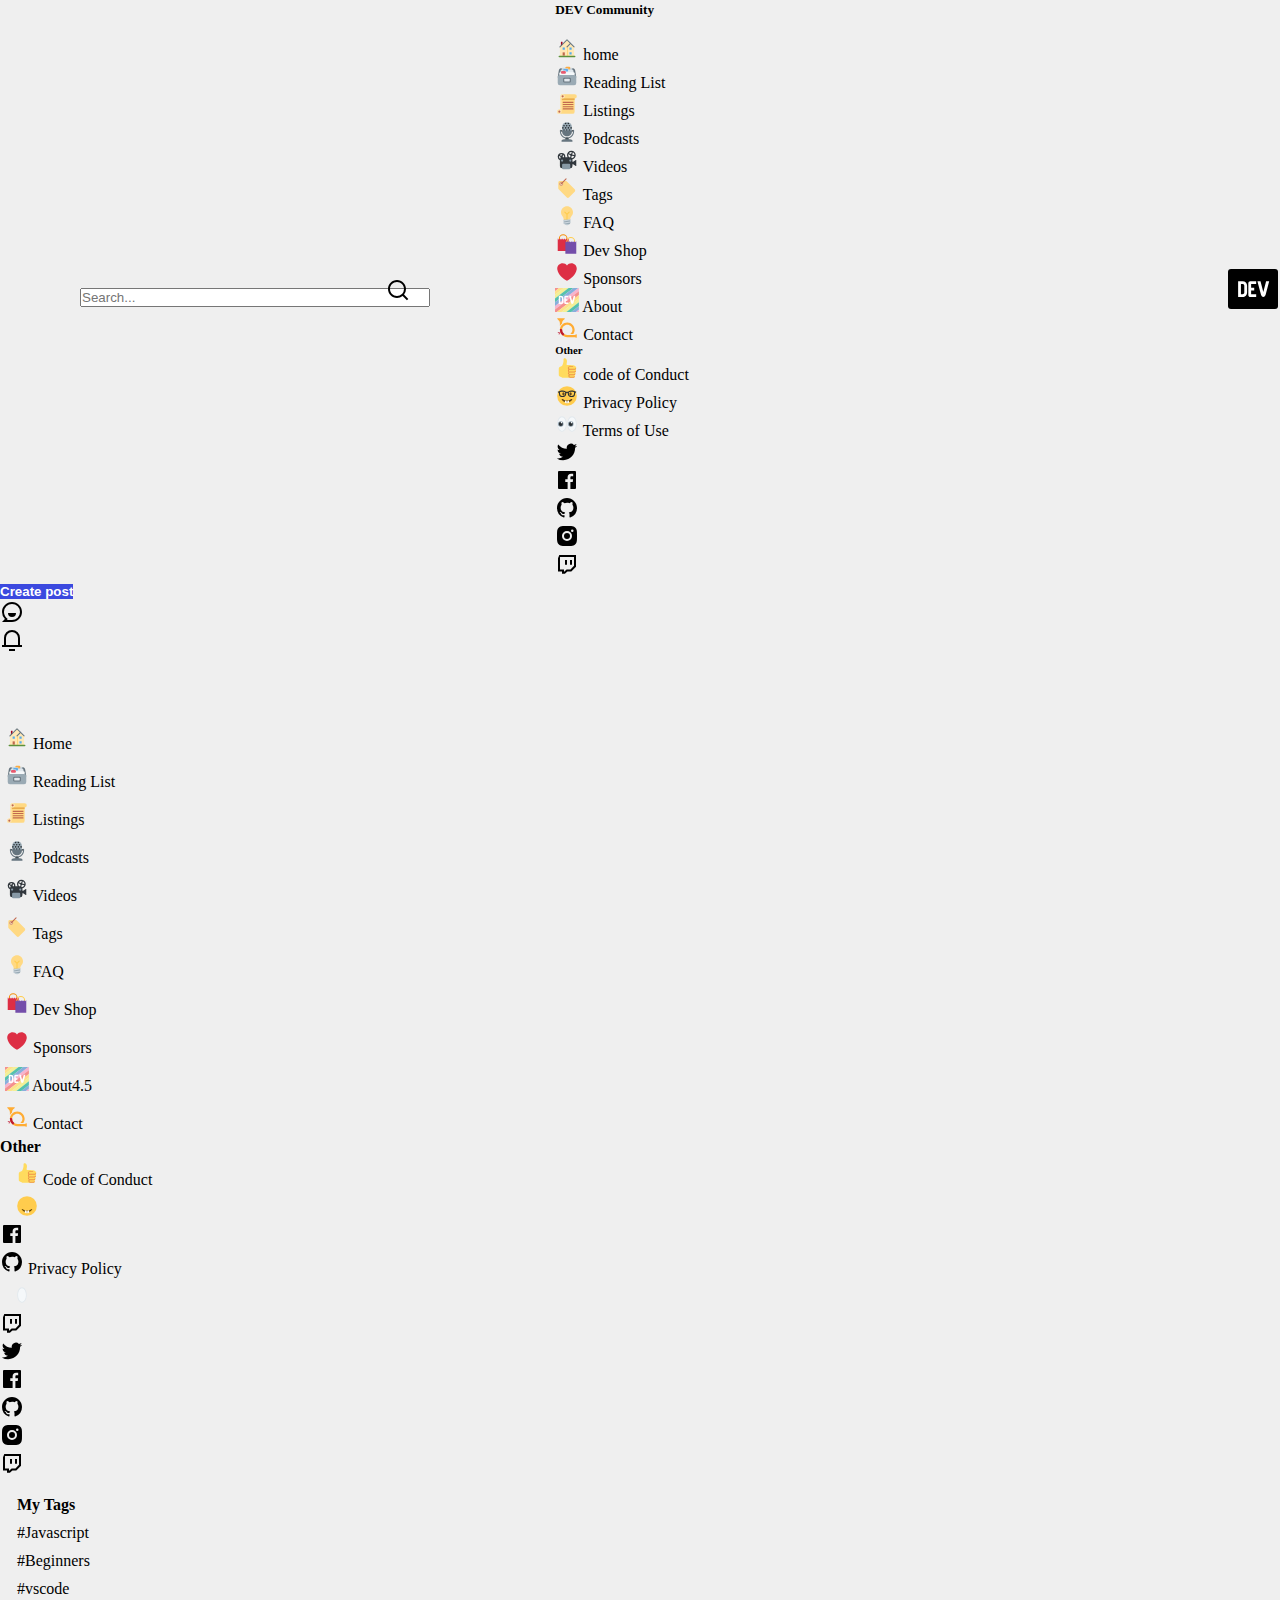
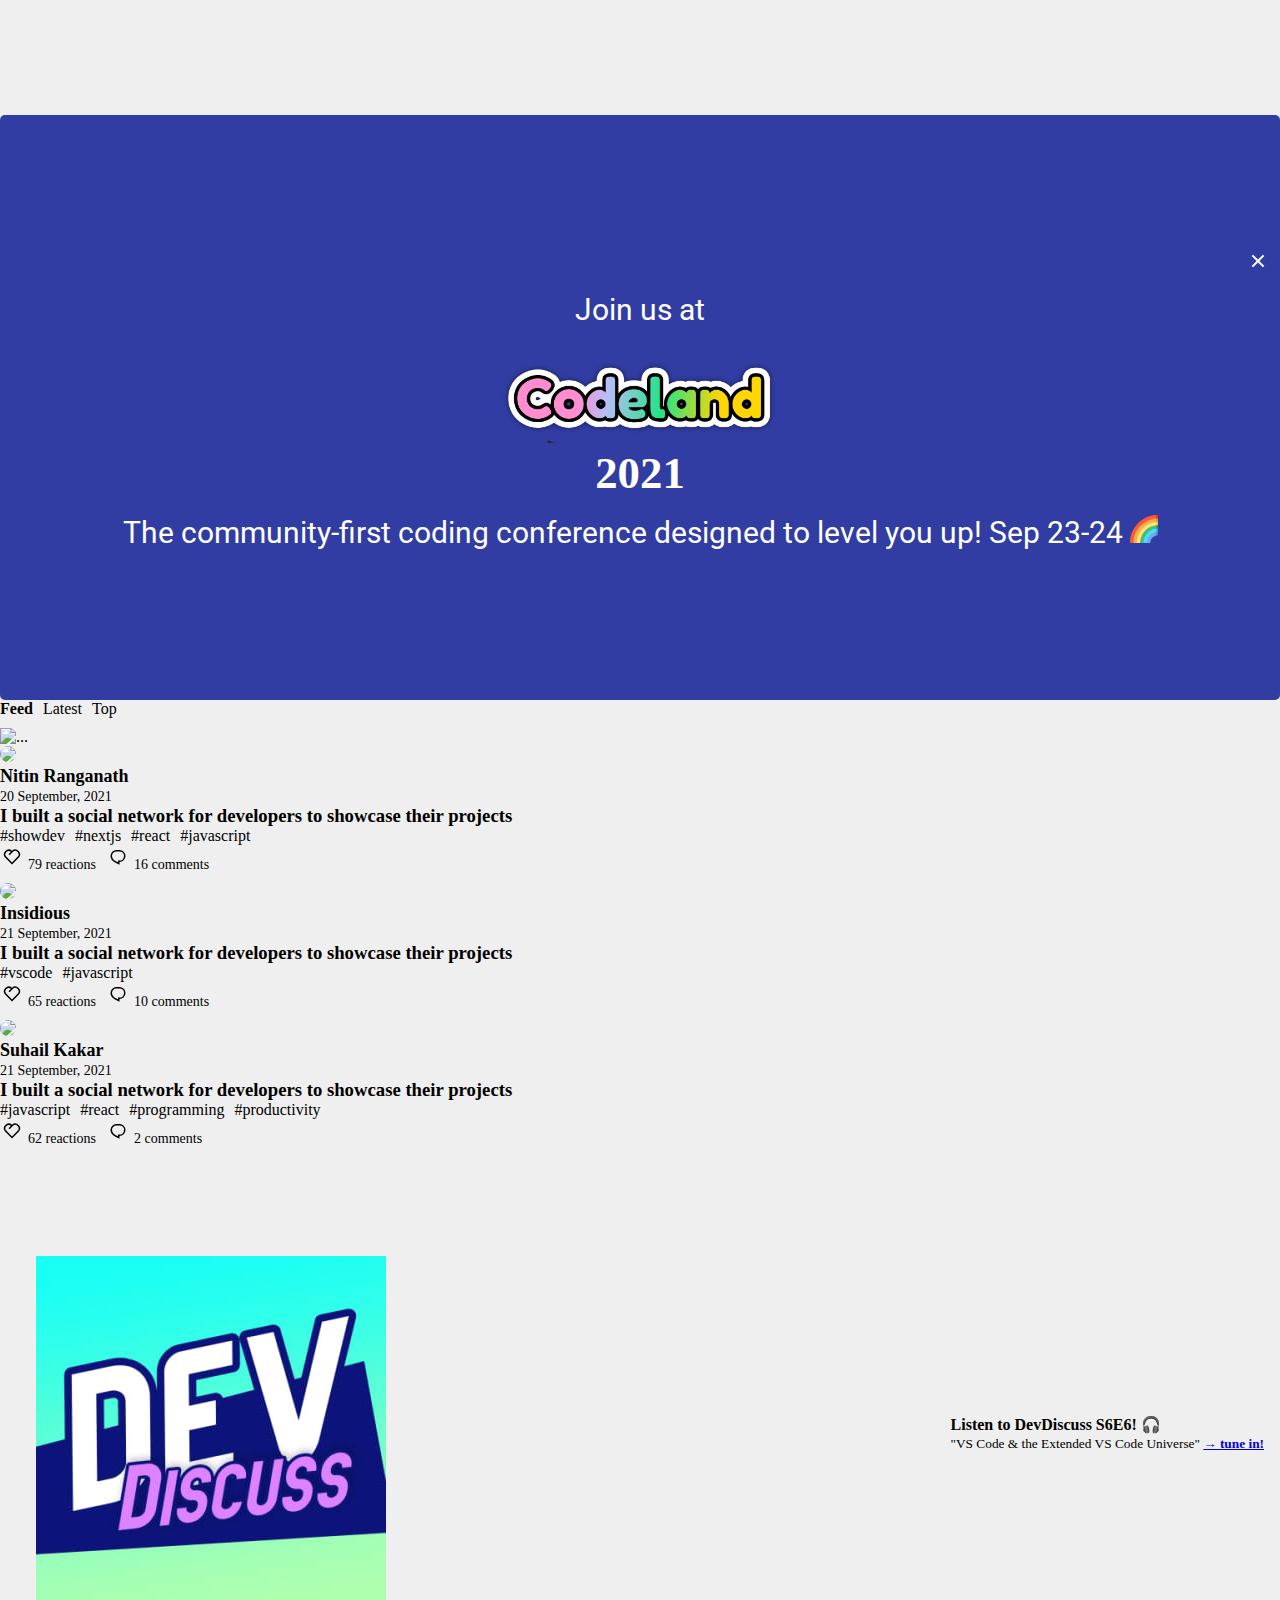
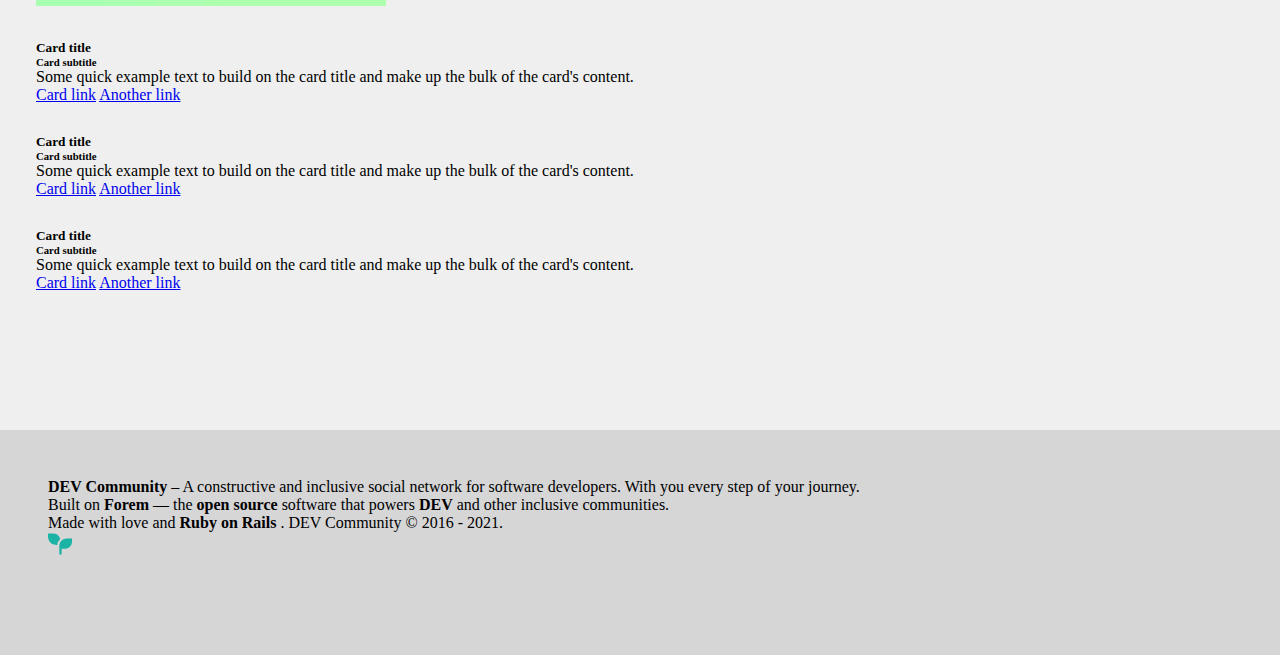
==== commit 2ca838e3: "primer merge de Develop a main despues de reestructurar html" ====
--- a/index.html
+++ b/index.html
@@ -5,367 +5,727 @@
     <meta charset="UTF-8">
     <meta http-equiv="X-UA-Compatible" content="IE=edge">
     <meta name="viewport" content="width=device-width, initial-scale=1.0">
+    <link rel="shortcut icon" href="./assets/icons/devlogo-pwa-512.ico" type="image/x-icon">
+    <link rel="preconnect" href="https://fonts.googleapis.com">
+    <link rel="preconnect" href="https://fonts.gstatic.com" crossorigin>
+    <link href="https://fonts.googleapis.com/css2?family=Lobster&family=Roboto:wght@300;400;500&display=swap"
+      rel="stylesheet">
     <link href="https://cdn.jsdelivr.net/npm/bootstrap@5.1.1/dist/css/bootstrap.min.css" rel="stylesheet"
       integrity="sha384-F3w7mX95PdgyTmZZMECAngseQB83DfGTowi0iMjiWaeVhAn4FJkqJByhZMI3AhiU" crossorigin="anonymous">
     <link href="./css/style.css" rel="stylesheet">
-    <title>Dev.to</title>
+    <title>Dev.to 👩‍💻👨‍💻</title>
   </head>
 
   <body>
     <!-- Selene -->
-    <nav class="navbar fixed-top navbar-light bg-white">
-      <div class="container-fluid">
-
-        <a class="navbar-brand site-logo" href="./index.html">
-          <svg width="50" height="40" viewBox="0 0 50 40" fill="none" xmlns="http://www.w3.org/2000/svg">
-            <rect width="50" height="40" rx="3" style="fill: black;">
-            </rect>
-            <path
-              d="M19.099 23.508c0 1.31-.423 2.388-1.27 3.234-.838.839-1.942 1.258-3.312 
+    <div class="container-fluid">
+      <div class="row">
+        <!-- aqui esta el navbar -->
+        <nav class="navbar fixed-top navbar-light bg-white">
+          <div class="left-bar">
+            <button class="navbar-toggler d-block d-md-none d-lg-none" type="button" data-bs-toggle="offcanvas"
+              data-bs-target="#offcanvasNavbar" aria-controls="offcanvasNavbar">
+              <span class="navbar-toggler-icon"></span>
+            </button>
+            <div class="offcanvas offcanvas-start" tabindex="-1" id="offcanvasNavbar"
+              aria-labelledby="offcanvasNavbarLabel">
+              <div class="offcanvas-header">
+                <h5 class="offcanvas-title" id="offcanvasNavbarLabel">DEV Community</h5>
+                <button type="button" class="btn-close text-reset" data-bs-dismiss="offcanvas"
+                  aria-label="Close"></button>
+              </div>
+              <div class="offcanvas-body p-2">
+                <nav class="mb-6" aria-label="Dev Community">
+                  <ul class="navbar-nav justify-content-end flex-grow-1">
+                    <li class="nav-item">
+                      <div class="col-12 ">
+                        <svg xmlns="http://www.w3.org/2000/svg" viewBox="0 0 44 44" width="24" height="24"
+                          aria-hidden="true" class="crayons-icon crayons-icon--default">
+                          <g class="nc-icon-wrapper">
+                            <path fill="#A0041E"
+                              d="M13.344 18.702h-2a.5.5 0 01-.5-.5v-7a.5.5 0 01.5-.5h2a.5.5 0 01.5.5v7a.5.5 0 01-.5.5z">
+                            </path>
+                            <path fill="#FFE8B6" d="M9 20L22 7l13 13v17H9z"></path>
+                            <path fill="#FFCC4D" d="M22 20h1v16h-1z"></path>
+                            <path fill="#66757F"
+                              d="M35 21a.997.997 0 01-.707-.293L22 8.414 9.707 20.707a1 1 0 11-1.414-1.414l13-13a.999.999 0 011.414 0l13 13A.999.999 0 0135 21z">
+                            </path>
+                            <path fill="#66757F"
+                              d="M22 21a.999.999 0 01-.707-1.707l6.5-6.5a1 1 0 111.414 1.414l-6.5 6.5A.997.997 0 0122 21z">
+                            </path>
+                            <path fill="#C1694F" d="M14 30h4v6h-4z"></path>
+                            <path fill="#55ACEE" d="M14 21h4v4h-4zm12.5 0h4v4h-4zm0 9h4v4h-4z"></path>
+                            <path fill="#5C913B"
+                              d="M37.5 37.5A1.5 1.5 0 0136 39H8a1.5 1.5 0 010-3h28a1.5 1.5 0 011.5 1.5z">
+                            </path>
+                          </g>
+                        </svg> home
+                      </div>
+                    </li>
+                    <li class="nav-item">
+                      <div class="col-12">
+                        <svg xmlns="http://www.w3.org/2000/svg" viewBox="0 0 44 44" width="24" height="24">
+                          <g class="nc-icon-wrapper">
+                            <path fill="#67757F"
+                              d="M39 24c0 2.209-1.791 2-4 2H9c-2.209 0-4 .209-4-2l2-12c.125-1.917 1.791-4 4-4h22c2.209 0 3.791 2.208 4 4l2 12z">
+                            </path>
+                            <path fill="#CCD6DD"
+                              d="M32 17a2 2 0 01-2 2H14a2 2 0 01-2-2V9a2 2 0 012-2h16a2 2 0 012 2v8z">
+                            </path>
+                            <path fill="#E1E8ED"
+                              d="M34 21a2 2 0 01-2 2H12a2 2 0 01-2-2v-8a2 2 0 012-2h20a2 2 0 012 2v8z">
+                            </path>
+                            <path fill="#F5F8FA"
+                              d="M36 25a2 2 0 01-2 2H10a2 2 0 01-2-2v-8a2 2 0 012-2h24a2 2 0 012 2v8z">
+                            </path>
+                            <path fill="#9AAAB4"
+                              d="M39 35a4 4 0 01-4 4H9a4 4 0 01-4-4V24a4 4 0 014-4h26a4 4 0 014 4v11z">
+                            </path>
+                            <path fill="#67757F" d="M18 16zm0 0z"></path>
+                            <path fill="#FCAB40"
+                              d="M26 5h-5a2 2 0 00-2 2v1h4a2 2 0 012 2h1a2 2 0 002-2V7a2 2 0 00-2-2z">
+                            </path>
+                            <path fill="#5DADEC"
+                              d="M22 9h-5a2 2 0 00-2 2v1h4a2 2 0 012 2h1a2 2 0 002-2v-1a2 2 0 00-2-2z">
+                            </path>
+                            <path fill="#E75A70"
+                              d="M20 16a2 2 0 01-2 2h-5a2 2 0 01-2-2v-1a2 2 0 012-2h5a2 2 0 012 2v1z">
+                            </path>
+                            <path fill="#67757F"
+                              d="M29 32a2 2 0 01-2 2H17a2 2 0 01-2-2v-5a2 2 0 012-2h10a2 2 0 012 2v5zm-11-4z">
+                            </path>
+                            <path fill="#E1E8ED"
+                              d="M27 31a1 1 0 01-1 1h-8a1 1 0 01-1-1v-3a1 1 0 011-1h8a1 1 0 011 1v3z">
+                            </path>
+                          </g>
+                        </svg> Reading List
+                      </div>
+                    </li>
+                    <li class="nav-item">
+                      <div class="col-12">
+                        <svg xmlns="http://www.w3.org/2000/svg" viewBox="0 0 44 44" width="24" height="24">
+                          <g class="nc-icon-wrapper">
+                            <path fill="#FFD983"
+                              d="M36 4H14a4 4 0 00-4 4v24H8a4 4 0 000 8h24a4 4 0 004-4V12a4 4 0 000-8z">
+                            </path>
+                            <path fill="#E39F3D" d="M12 14h24v-2H14l-2-1z"></path>
+                            <path fill="#FFE8B6"
+                              d="M14 4a4 4 0 00-4 4v24.555A3.955 3.955 0 008 32a4 4 0 104 4V11.445c.59.344 1.268.555 2 .555a4 4 0 000-8z">
+                            </path>
+                            <path fill="#C1694F"
+                              d="M16 8a2 2 0 11-4.001-.001A2 2 0 0116 8m-6 28a2 2 0 11-4.001-.001A2 2 0 0110 36m24-17a1 1 0 01-1 1H15a1 1 0 010-2h18a1 1 0 011 1m0 4a1 1 0 01-1 1H15a1 1 0 110-2h18a1 1 0 011 1m0 4a1 1 0 01-1 1H15a1 1 0 110-2h18a1 1 0 011 1m0 4a1 1 0 01-1 1H15a1 1 0 110-2h18a1 1 0 011 1">
+                            </path>
+                          </g>
+                        </svg> Listings
+                      </div>
+                    </li>
+                    <li class="nav-item">
+                      <div class="col-12">
+                        <svg xmlns="http://www.w3.org/2000/svg" viewBox="0 0 44 44" width="24" height="24">
+                          <g class="nc-icon-wrapper">
+                            <path fill="#292F33"
+                              d="M10 19h24v2H10zm15 15c0 2.208-.792 4-3 4-2.209 0-3-1.792-3-4s.791-2 3-2c2.208 0 3-.208 3 2z">
+                            </path>
+                            <path fill="#66757F" d="M22 35c-6.627 0-10 1.343-10 3v2h20v-2c0-1.657-3.373-3-10-3z"></path>
+                            <path fill="#99AAB5" d="M22 4a9 9 0 00-9 9v7h18v-7a9 9 0 00-9-9z"></path>
+                            <g fill="#292F33" transform="translate(4 4)">
+                              <circle cx="15.5" cy="2.5" r="1.5"></circle>
+                              <circle cx="20.5" cy="2.5" r="1.5"></circle>
+                              <circle cx="17.5" cy="6.5" r="1.5"></circle>
+                              <circle cx="22.5" cy="6.5" r="1.5"></circle>
+                              <circle cx="12.5" cy="6.5" r="1.5"></circle>
+                              <circle cx="15.5" cy="10.5" r="1.5"></circle>
+                              <circle cx="10.5" cy="10.5" r="1.5"></circle>
+                              <circle cx="20.5" cy="10.5" r="1.5"></circle>
+                              <circle cx="25.5" cy="10.5" r="1.5"></circle>
+                              <circle cx="17.5" cy="14.5" r="1.5"></circle>
+                              <circle cx="22.5" cy="14.5" r="1.5"></circle>
+                              <circle cx="12.5" cy="14.5" r="1.5"></circle>
+                            </g>
+                            <path fill="#66757F" d="M13 19.062V21c0 4.971 4.029 9 9 9s9-4.029 9-9v-1.938H13z"></path>
+                            <path fill="#66757F"
+                              d="M34 18a1 1 0 00-1 1v2c0 6.074-4.925 11-11 11s-11-4.926-11-11v-2a1 1 0 00-2 0v2c0 7.18 5.82 13 13 13s13-5.82 13-13v-2a1 1 0 00-1-1z">
+                            </path>
+                          </g>
+                        </svg> Podcasts
+                      </div>
+                    </li>
+                    <li class="nav-item">
+                      <div class="col-12 aside_items">
+                        <svg xmlns="http://www.w3.org/2000/svg" viewBox="0 0 44 44" width="24" height="24">
+                          <g transform="translate(4 4)">
+                            <path fill="#31373D"
+                              d="M34.074 18l-4.832 3H28v-4c0-.088-.02-.169-.026-.256C31.436 15.864 34 12.735 34 9a8 8 0 00-16.001 0c0 1.463.412 2.822 1.099 4H14.92c.047-.328.08-.66.08-1a7 7 0 10-14 0 6.995 6.995 0 004 6.317V29a4 4 0 004 4h15a4 4 0 004-4v-3h1.242l4.832 3H35V18h-.926zM28.727 3.977a5.713 5.713 0 012.984 4.961L28.18 8.35a2.276 2.276 0 00-.583-.982l1.13-3.391zm-.9 6.342l3.552.592a5.713 5.713 0 01-4.214 3.669 3.985 3.985 0 00-1.392-1.148l.625-2.19a2.425 2.425 0 001.429-.923zM26 3.285c.282 0 .557.027.828.067l-1.131 3.392c-.404.054-.772.21-1.081.446L21.42 5.592A5.703 5.703 0 0126 3.285zM20.285 9c0-.563.085-1.106.236-1.62l3.194 1.597-.002.023c0 .657.313 1.245.771 1.662L23.816 13h-1.871a5.665 5.665 0 01-1.66-4zm-9.088-.385A4.64 4.64 0 0112.667 12c0 .344-.043.677-.113 1H10.1c.145-.304.233-.641.233-1a2.32 2.32 0 00-.392-1.292l1.256-2.093zM8 7.333c.519 0 1.01.105 1.476.261L8.22 9.688c-.073-.007-.145-.022-.22-.022a2.32 2.32 0 00-1.292.392L4.615 8.803A4.64 4.64 0 018 7.333zM3.333 12c0-.519.105-1.01.261-1.477l2.095 1.257c-.007.073-.022.144-.022.22 0 .75.36 1.41.91 1.837a3.987 3.987 0 00-1.353 1.895C4.083 14.881 3.333 13.533 3.333 12z">
+                            </path>
+                            <circle fill="#8899A6" cx="24" cy="19" r="2"></circle>
+                            <circle fill="#8899A6" cx="9" cy="19" r="2"></circle>
+                            <path fill="#8899A6"
+                              d="M24 27a2 2 0 00-2-2H11a2 2 0 00-2 2v6a2 2 0 002 2h11a2 2 0 002-2v-6z">
+                            </path>
+                          </g>
+                        </svg> Videos
+                      </div>
+                    </li>
+                    <li class="nav-item">
+                      <div class="col-12 ">
+                        <svg xmlns="http://www.w3.org/2000/svg" viewBox="0 0 44 44" width="24" height="24">
+                          <g class="nc-icon-wrapper">
+                            <path fill="#FFD983"
+                              d="M36.017 24.181L21.345 9.746C20.687 9.087 19.823 9 18.96 9H8.883C7.029 9 6 10.029 6 11.883v10.082c0 .861.089 1.723.746 2.38L21.3 39.017a3.287 3.287 0 004.688 0l10.059-10.088c1.31-1.312 1.28-3.438-.03-4.748zm-23.596-8.76a1.497 1.497 0 11-2.118-2.117 1.497 1.497 0 012.118 2.117z">
+                            </path>
+                            <path fill="#D99E82"
+                              d="M13.952 11.772a3.66 3.66 0 00-5.179 0 3.663 3.663 0 105.18 5.18 3.664 3.664 0 00-.001-5.18zm-1.53 3.65a1.499 1.499 0 11-2.119-2.12 1.499 1.499 0 012.119 2.12z">
+                            </path>
+                            <path fill="#C1694F"
+                              d="M12.507 14.501a1 1 0 11-1.415-1.414l8.485-8.485a1 1 0 111.415 1.414l-8.485 8.485z">
+                            </path>
+                          </g>
+                        </svg> Tags
+                      </div>
+                    </li>
+                    <li class="nav-item">
+                      <div class="col-12">
+                        <svg xmlns="http://www.w3.org/2000/svg" viewBox="0 0 44 44" width="24" height="24">
+                          <g class="nc-icon-wrapper">
+                            <path fill="#FFD983"
+                              d="M33 15.06c0 6.439-5 7.439-5 13.44 0 3.098-3.123 3.359-5.5 3.359-2.053 0-6.586-.779-6.586-3.361C15.914 22.5 11 21.5 11 15.06c0-6.031 5.285-10.92 11.083-10.92C27.883 4.14 33 9.029 33 15.06z">
+                            </path>
+                            <path fill="#CCD6DD"
+                              d="M26.167 36.5c0 .828-2.234 2.5-4.167 2.5-1.933 0-4.167-1.672-4.167-2.5 0-.828 2.233-.5 4.167-.5 1.933 0 4.167-.328 4.167.5z">
+                            </path>
+                            <path fill="#FFCC4D"
+                              d="M26.707 14.293a.999.999 0 00-1.414 0L22 17.586l-3.293-3.293a1 1 0 10-1.414 1.414L21 19.414V30a1 1 0 102 0V19.414l3.707-3.707a.999.999 0 000-1.414z">
+                            </path>
+                            <path fill="#99AAB5" d="M28 35a2 2 0 01-2 2h-8a2 2 0 01-2-2v-6h12v6z"></path>
+                            <path fill="#CCD6DD"
+                              d="M15.999 36a1 1 0 01-.163-1.986l12-2a.994.994 0 011.15.822.999.999 0 01-.822 1.15l-12 2a.927.927 0 01-.165.014zm0-4a1 1 0 01-.163-1.986l12-2a.995.995 0 011.15.822.999.999 0 01-.822 1.15l-12 2a.927.927 0 01-.165.014z">
+                            </path>
+                          </g>
+                        </svg> FAQ
+                      </div>
+                    </li>
+                    <li class="nav-item">
+                      <div class="col-12">
+                        <svg xmlns="http://www.w3.org/2000/svg" viewBox="0 0 44 44" width="24" height="24">
+                          <g class="nc-icon-wrapper">
+                            <path fill="#F4900C" d="M15 4a8 8 0 00-8 8v8h2v-8a6 6 0 0112 0v8h2v-8a8 8 0 00-8-8z"></path>
+                            <path fill="#DD2E44" d="M5 12l2 2 2-2 2 2 2-2 2 2 2-2 2 2 2-2 2 2 2-2v23H5z"></path>
+                            <path fill="#FFCC4D" d="M29 9a8 8 0 00-8 8v8h2v-8a6 6 0 0112 0v8h2v-8a8 8 0 00-8-8z"></path>
+                            <path fill="#744EAA" d="M19 17l2 2 2-2 2 2 2-2 2 2 2-2 2 2 2-2 2 2 2-2v23H19z"></path>
+                          </g>
+                        </svg> Dev Shop
+                      </div>
+                    </li>
+                    <li class="nav-item">
+                      <div class="col-12">
+                        <svg xmlns="http://www.w3.org/2000/svg" viewBox="0 0 44 44" width="24" height="24">
+                          <path fill="#DD2E44"
+                            d="M39.885 15.833c0-5.45-4.418-9.868-9.867-9.868-3.308 0-6.227 1.633-8.018 4.129-1.791-2.496-4.71-4.129-8.017-4.129-5.45 0-9.868 4.417-9.868 9.868 0 .772.098 1.52.266 2.241C5.751 26.587 15.216 35.568 22 38.034c6.783-2.466 16.249-11.447 17.617-19.959.17-.721.268-1.469.268-2.242z">
+                          </path>
+                        </svg> Sponsors
+                      </div>
+                    </li>
+                    <li class="nav-item">
+                      <div class="col-12">
+                        <svg viewBox="0 0 235 234" width="24" height="24" xmlns="http://www.w3.org/2000/svg"
+                          class="rainbow-logo" preserveAspectRatio="xMinYMin meet">
+                          <g fill="none" fill-rule="evenodd">
+                            <path fill="#88AEDC" d="M234.04 175.67l-75.69 58.28h47.18L234.04 212z"></path>
+                            <path
+                              d="M234.04 140.06l-121.93 93.89h.02l121.91-93.87zM133.25.95L.04 103.51v.02L133.27.95z">
+                            </path>
+                            <path fill="#F58F8E" fill-rule="nonzero" d="M.04.95v30.16L39.21.95z"></path>
+                            <path fill="#FEE18A" fill-rule="nonzero" d="M39.21.95L.04 31.11v35.9L85.84.95z"></path>
+                            <path fill="#F3F095" fill-rule="nonzero" d="M85.84.95L.04 67.01v36.5L133.25.95z"></path>
+                            <path fill="#55C1AE" fill-rule="nonzero" d="M133.27.95L.04 103.53v35.59L179.49.95z"></path>
+                            <path fill="#F7B3CE" fill-rule="nonzero" d="M234.04.95h-7.37L.04 175.45v35.93l234-180.18z">
+                            </path>
+                            <path fill="#88AEDC" fill-rule="nonzero" d="M179.49.95L.04 139.12v36.33L226.67.95z"></path>
+                            <path fill="#F58F8E" fill-rule="nonzero"
+                              d="M234.04 31.2L.04 211.38v22.57h18.03l215.97-166.3z">
+                            </path>
+                            <path fill="#FEE18A" fill-rule="nonzero" d="M234.04 67.65L18.07 233.95H64.7l169.34-130.39z">
+                            </path>
+                            <path fill="#F3F095" fill-rule="nonzero" d="M234.04 103.56L64.7 233.95h47.41l121.93-93.89z">
+                            </path>
+                            <path fill="#55C1AE" fill-rule="nonzero"
+                              d="M234.04 140.08l-121.91 93.87h46.22l75.69-58.28z">
+                            </path>
+                            <path fill="#F7B3CE" fill-rule="nonzero" d="M234.04 212l-28.51 21.95h28.51z"></path>
+                            <path
+                              d="M65.237 77.75c4.514.95 7.774 2.8 11.135 6.3 3.059 3.2 4.965 6.85 5.767 10.95.652 3.45.652 40.55 0 44.05-1.705 9.1-9.479 16.2-19.109 17.45-2.006.25-8.727.5-14.845.5H37V77h12.438c8.828 0 13.342.2 15.8.75zM51.545 117v25.6l5.166-.2c4.464-.15 5.417-.35 7.423-1.5 3.912-2.3 3.962-2.45 3.962-24.2 0-21.2 0-21.2-3.661-23.6-1.806-1.2-2.558-1.35-7.473-1.55l-5.417-.15V117zm79.245-32.75v7.25h-25.58v18h15.549V124H105.21l.1 9.1.15 9.15 12.69.15 12.638.1V157h-14.795c-16.451 0-19.009-.3-21.617-2.6-3.661-3.2-3.46-1.15-3.611-36.3-.1-21.9.05-32.25.401-33.65.702-2.6 3.661-5.8 6.27-6.7 1.554-.55 5.466-.7 17.704-.75h15.648v7.25zm31.647 20.85c3.712 14.25 6.821 25.6 6.922 25.25.15-.35 3.31-12.4 7.071-26.85l6.872-26.25 7.824-.15c5.918-.1 7.874.05 7.874.5s-17.354 66.2-18.357 69.5c-.702 2.3-4.463 7-6.57 8.25-2.658 1.5-6.57 1.75-8.978.5-2.156-1.1-5.015-4.4-6.47-7.5-.902-1.9-15.648-56-19.058-70l-.352-1.35h7.825c7.673 0 7.874 0 8.275 1.1.2.65 3.41 12.8 7.122 27z"
+                              fill="#FFF"></path>
+                          </g>
+                        </svg> About
+                      </div>
+                    </li>
+                    <li class="nav-item">
+                      <div class="col-12">
+                        <svg xmlns="http://www.w3.org/2000/svg" viewBox="0 0 44 44" width="24" height="24">
+                          <g class="nc-icon-wrapper">
+                            <path fill="#FFAC33"
+                              d="M38.724 33.656c-1.239-.01-1.241 1.205-1.241 1.205H22.5c-5.246 0-9.5-4.254-9.5-9.5s4.254-9.5 9.5-9.5 9.5 4.254 9.5 9.5c0 3.062-1.6 5.897-3.852 7.633h5.434C35.022 30.849 36 28.139 36 25.361c0-7.456-6.045-13.5-13.5-13.5-7.456 0-13.5 6.044-13.5 13.5 0 7.455 6.044 13.5 13.5 13.5h14.982s-.003 1.127 1.241 1.139c1.238.012 1.228-1.245 1.228-1.245l.014-3.821s.001-1.267-1.241-1.278zM9 18.26a16.047 16.047 0 014-4.739V13c0-5 5-7 5-8s-1-1-1-1H5C4 4 4 5 4 5c0 1 5 3.333 5 7.69v5.57z">
+                            </path>
+                            <path fill="#BE1931"
+                              d="M17.091 33.166a9.487 9.487 0 01-4.045-8.72l-3.977-.461c-.046.452-.069.911-.069 1.376 0 4.573 2.28 8.608 5.76 11.051l2.331-3.246z">
+                            </path>
+                            <path fill="#BE1931"
+                              d="M10 29.924s-5.188-.812-5 1 5-1 5-1zm0 .312s-4.125 2.688-2.938 3.75S10 30.236 10 30.236z">
+                            </path>
+                          </g>
+                        </svg> Contact
+                      </div>
+                    </li>
+                  </ul>
+                </nav>
+
+                <nav class="mb-6 mt-4" aria-labelledby="other-nav-heading">
+                  <h6 id="other-nav-heading" class="mt-6 mb-2 fs-base">
+                    Other
+                    </h2>
+                    <ul class="navbar-nav justify-content-end flex-grow-1">
+                      <li class="nav-item">
+                        <div class="col-12">
+                          <svg xmlns="http://www.w3.org/2000/svg" viewBox="0 0 44 44" width="24" height="24">
+                            <g class="nc-icon-wrapper">
+                              <path fill="#FFDB5E"
+                                d="M38.956 21.916c0-.503-.12-.975-.321-1.404-1.341-4.326-7.619-4.01-16.549-4.221-1.493-.035-.639-1.798-.115-5.668.341-2.517-1.282-6.382-4.01-6.382-4.498 0-.171 3.548-4.148 12.322-2.125 4.688-6.875 2.062-6.875 6.771v10.719c0 1.833.18 3.595 2.758 3.885 2.499.281 1.937 2.062 5.542 2.062h18.044a3.337 3.337 0 003.333-3.334c0-.762-.267-1.456-.698-2.018 1.02-.571 1.72-1.649 1.72-2.899 0-.76-.266-1.454-.696-2.015 1.023-.57 1.725-1.649 1.725-2.901 0-.909-.368-1.733-.961-2.336a3.311 3.311 0 001.251-2.581z">
+                              </path>
+                              <path fill="#EE9547"
+                                d="M27.02 25.249h8.604c1.17 0 2.268-.626 2.866-1.633a.876.876 0 00-1.506-.892 1.588 1.588 0 01-1.361.775h-8.81c-.873 0-1.583-.71-1.583-1.583s.71-1.583 1.583-1.583H32.7a.875.875 0 000-1.75h-5.888a3.337 3.337 0 00-3.333 3.333c0 1.025.475 1.932 1.205 2.544a3.32 3.32 0 00-.998 2.373c0 1.028.478 1.938 1.212 2.549a3.318 3.318 0 00.419 5.08 3.305 3.305 0 00-.852 2.204 3.337 3.337 0 003.333 3.333h5.484a3.35 3.35 0 002.867-1.632.875.875 0 00-1.504-.894 1.594 1.594 0 01-1.363.776h-5.484c-.873 0-1.583-.71-1.583-1.583s.71-1.583 1.583-1.583h6.506a3.35 3.35 0 002.867-1.633.875.875 0 10-1.504-.894 1.572 1.572 0 01-1.363.777h-7.063a1.585 1.585 0 010-3.167h8.091a3.35 3.35 0 002.867-1.632.875.875 0 00-1.504-.894 1.573 1.573 0 01-1.363.776H27.02a1.585 1.585 0 010-3.167z">
+                              </path>
+                            </g>
+                          </svg> code of Conduct
+                        </div>
+                      </li>
+                      <li class="nav-item">
+                        <div class="col-12">
+                          <svg xmlns="http://www.w3.org/2000/svg" viewBox="0 0 44 44" width="24" height="24">
+                            <g transform="translate(4 4)">
+                              <circle fill="#FFCC4D" cx="18" cy="18" r="18"></circle>
+                              <path fill="#664500"
+                                d="M27.335 23.629a.501.501 0 00-.635-.029c-.039.029-3.922 2.9-8.7 2.9-4.766 0-8.662-2.871-8.7-2.9a.5.5 0 10-.729.657C8.7 24.472 11.788 29.5 18 29.5s9.301-5.028 9.429-5.243a.499.499 0 00-.094-.628z">
+                              </path>
+                              <path fill="#65471B"
+                                d="M18 26.591c-.148 0-.291-.011-.438-.016v4.516h.875v-4.517c-.145.005-.289.017-.437.017z">
+                              </path>
+                              <path fill="#FFF"
+                                d="M22 26c.016-.004-1.45.378-2.446.486-.366.042-.737.076-1.117.089v4.517H20c1.1 0 2-.9 2-2V26zm-8 0c-.016-.004 1.45.378 2.446.486.366.042.737.076 1.117.089v4.517H16c-1.1 0-2-.9-2-2V26z">
+                              </path>
+                              <path fill="#65471B"
+                                d="M27.335 23.629a.501.501 0 00-.635-.029c-.03.022-2.259 1.668-5.411 2.47-.443.113-1.864.43-3.286.431-1.424 0-2.849-.318-3.292-.431-3.152-.802-5.381-2.448-5.411-2.47a.501.501 0 00-.729.657c.097.162 1.885 3.067 5.429 4.481v-1.829c-.016-.004 1.45.378 2.446.486.366.042.737.076 1.117.089.146.005.289.016.437.016.148 0 .291-.011.438-.016.38-.013.751-.046 1.117-.089.996-.108 2.462-.49 2.446-.486v1.829c3.544-1.414 5.332-4.319 5.429-4.481a.5.5 0 00-.095-.628zm-.711-9.605c0 1.714-.938 3.104-2.096 3.104-1.157 0-2.096-1.39-2.096-3.104s.938-3.104 2.096-3.104c1.158 0 2.096 1.39 2.096 3.104zm-17.167 0c0 1.714.938 3.104 2.096 3.104 1.157 0 2.096-1.39 2.096-3.104s-.938-3.104-2.096-3.104c-1.158 0-2.096 1.39-2.096 3.104z">
+                              </path>
+                              <path fill="#292F33"
+                                d="M34.808 9.627c-.171-.166-1.267.274-2.376-.291-2.288-1.166-8.07-2.291-11.834.376-.403.285-2.087.333-2.558.313-.471.021-2.155-.027-2.558-.313-3.763-2.667-9.545-1.542-11.833-.376-1.109.565-2.205.125-2.376.291-.247.239-.247 1.196.001 1.436.246.239 1.477.515 1.722 1.232.247.718.249 4.958 2.213 6.424 1.839 1.372 6.129 1.785 8.848.238 2.372-1.349 2.289-4.189 2.724-5.881.155-.603.592-.907 1.26-.907s1.105.304 1.26.907c.435 1.691.351 4.532 2.724 5.881 2.719 1.546 7.009 1.133 8.847-.238 1.965-1.465 1.967-5.706 2.213-6.424.245-.717 1.476-.994 1.722-1.232.248-.24.249-1.197.001-1.436zm-20.194 3.65c-.077 1.105-.274 3.227-1.597 3.98-.811.462-1.868.743-2.974.743h-.001c-1.225 0-2.923-.347-3.587-.842-.83-.619-1.146-3.167-1.265-4.12-.076-.607-.28-2.09.388-2.318 1.06-.361 2.539-.643 4.052-.643.693 0 3.021.043 4.155.741 1.005.617.872 1.851.829 2.459zm16.278-.253c-.119.954-.435 3.515-1.265 4.134-.664.495-2.362.842-3.587.842h-.001c-1.107 0-2.163-.281-2.975-.743-1.323-.752-1.52-2.861-1.597-3.966-.042-.608-.176-1.851.829-2.468 1.135-.698 3.462-.746 4.155-.746 1.513 0 2.991.277 4.052.638.668.228.465 1.702.389 2.309z">
+                              </path>
+                            </g>
+                          </svg> Privacy Policy
+                        </div>
+                      </li>
+
+                      <li class="nav-item">
+                        <div class="col-12">
+                          <svg xmlns="http://www.w3.org/2000/svg" viewBox="0 0 44 44" width="24" height="24">
+                            <g transform="translate(4 4)">
+                              <ellipse fill="#F5F8FA" cx="8.828" cy="18" rx="7.953" ry="13.281"></ellipse>
+                              <path fill="#E1E8ED"
+                                d="M8.828 32.031C3.948 32.031.125 25.868.125 18S3.948 3.969 8.828 3.969 17.531 10.132 17.531 18s-3.823 14.031-8.703 14.031zm0-26.562C4.856 5.469 1.625 11.09 1.625 18s3.231 12.531 7.203 12.531S16.031 24.91 16.031 18 12.8 5.469 8.828 5.469z">
+                              </path>
+                              <circle fill="#8899A6" cx="6.594" cy="18" r="4.96"></circle>
+                              <circle fill="#292F33" cx="6.594" cy="18" r="3.565"></circle>
+                              <circle fill="#F5F8FA" cx="7.911" cy="15.443" r="1.426"></circle>
+                              <ellipse fill="#F5F8FA" cx="27.234" cy="18" rx="7.953" ry="13.281"></ellipse>
+                              <path fill="#E1E8ED"
+                                d="M27.234 32.031c-4.88 0-8.703-6.163-8.703-14.031s3.823-14.031 8.703-14.031S35.938 10.132 35.938 18s-3.824 14.031-8.704 14.031zm0-26.562c-3.972 0-7.203 5.622-7.203 12.531 0 6.91 3.231 12.531 7.203 12.531S34.438 24.91 34.438 18 31.206 5.469 27.234 5.469z">
+                              </path>
+                              <circle fill="#8899A6" cx="25" cy="18" r="4.96"></circle>
+                              <circle fill="#292F33" cx="25" cy="18" r="3.565"></circle>
+                              <circle fill="#F5F8FA" cx="26.317" cy="15.443" r="1.426"></circle>
+                            </g>
+                          </svg> Terms of Use
+                        </div>
+                      </li>
+                    </ul>
+                </nav>
+                <div class="flex justify-start mb-6" id="sociales">
+                  <div class="col-2">
+                    <svg xmlns="http://www.w3.org/2000/svg" width="24" height="24" viewBox="0 0 24 24" role="img"
+                      aria-labelledby="aq48jnxibzds0y3aqljg4leddxvg10g5" class="crayons-icon">
+                      <title id="aq48jnxibzds0y3aqljg4leddxvg10g5">Twitter</title>
+                      <path
+                        d="M22.162 5.656a8.383 8.383 0 01-2.402.658A4.196 4.196 0 0021.6 4c-.82.488-1.719.83-2.656 1.015a4.182 4.182 0 00-7.126 3.814 11.874 11.874 0 01-8.62-4.37 4.168 4.168 0 00-.566 2.103c0 1.45.738 2.731 1.86 3.481a4.168 4.168 0 01-1.894-.523v.052a4.185 4.185 0 003.355 4.101 4.211 4.211 0 01-1.89.072A4.185 4.185 0 007.97 16.65a8.395 8.395 0 01-6.191 1.732 11.83 11.83 0 006.41 1.88c7.693 0 11.9-6.373 11.9-11.9 0-.18-.005-.362-.013-.54a8.495 8.495 0 002.087-2.165l-.001-.001z">
+                      </path>
+                    </svg>
+                  </div>
+
+                  <div class="col-2">
+                    <svg xmlns="http://www.w3.org/2000/svg" width="24" height="24" viewBox="0 0 24 24" role="img"
+                      aria-labelledby="akn4oxdfa0gs7aiqus1tbc3tg74w11oz" class="crayons-icon">
+                      <title id="akn4oxdfa0gs7aiqus1tbc3tg74w11oz">Facebook</title>
+                      <path
+                        d="M15.402 21v-6.966h2.333l.349-2.708h-2.682V9.598c0-.784.218-1.319 1.342-1.319h1.434V5.857a19.188 19.188 0 00-2.09-.107c-2.067 0-3.482 1.262-3.482 3.58v1.996h-2.338v2.708h2.338V21H4a1 1 0 01-1-1V4a1 1 0 011-1h16a1 1 0 011 1v16a1 1 0 01-1 1h-4.598z">
+                      </path>
+                    </svg>
+                  </div>
+
+                  <div class="col-2">
+                    <svg xmlns="http://www.w3.org/2000/svg" width="24" height="24" viewBox="0 0 24 24" role="img"
+                      aria-labelledby="a8kpw4skco0x4mfujpvwui1gryd0zhat" class="crayons-icon">
+                      <title id="a8kpw4skco0x4mfujpvwui1gryd0zhat">Github</title>
+                      <path
+                        d="M12 2C6.475 2 2 6.475 2 12a9.994 9.994 0 006.838 9.488c.5.087.687-.213.687-.476 0-.237-.013-1.024-.013-1.862-2.512.463-3.162-.612-3.362-1.175-.113-.288-.6-1.175-1.025-1.413-.35-.187-.85-.65-.013-.662.788-.013 1.35.725 1.538 1.025.9 1.512 2.338 1.087 2.912.825.088-.65.35-1.087.638-1.337-2.225-.25-4.55-1.113-4.55-4.938 0-1.088.387-1.987 1.025-2.688-.1-.25-.45-1.275.1-2.65 0 0 .837-.262 2.75 1.026a9.28 9.28 0 012.5-.338c.85 0 1.7.112 2.5.337 1.912-1.3 2.75-1.024 2.75-1.024.55 1.375.2 2.4.1 2.65.637.7 1.025 1.587 1.025 2.687 0 3.838-2.337 4.688-4.562 4.938.362.312.675.912.675 1.85 0 1.337-.013 2.412-.013 2.75 0 .262.188.574.688.474A10.016 10.016 0 0022 12c0-5.525-4.475-10-10-10z">
+                      </path>
+                    </svg>
+                  </div>
+
+                  <div class="col-2">
+                    <svg xmlns="http://www.w3.org/2000/svg" width="24" height="24" viewBox="0 0 24 24" role="img"
+                      aria-labelledby="aj7kucr32evn2pi6la52ucxxg67njkl" class="crayons-icon">
+                      <title id="aj7kucr32evn2pi6la52ucxxg67njkl">Instagram</title>
+                      <path
+                        d="M12 2c2.717 0 3.056.01 4.122.06 1.065.05 1.79.217 2.428.465.66.254 1.216.598 1.772 1.153.509.5.902 1.105 1.153 1.772.247.637.415 1.363.465 2.428.047 1.066.06 1.405.06 4.122 0 2.717-.01 3.056-.06 4.122-.05 1.065-.218 1.79-.465 2.428a4.883 4.883 0 01-1.153 1.772c-.5.508-1.105.902-1.772 1.153-.637.247-1.363.415-2.428.465-1.066.047-1.405.06-4.122.06-2.717 0-3.056-.01-4.122-.06-1.065-.05-1.79-.218-2.428-.465a4.89 4.89 0 01-1.772-1.153 4.904 4.904 0 01-1.153-1.772c-.248-.637-.415-1.363-.465-2.428C2.013 15.056 2 14.717 2 12c0-2.717.01-3.056.06-4.122.05-1.066.217-1.79.465-2.428a4.88 4.88 0 011.153-1.772A4.897 4.897 0 015.45 2.525c.638-.248 1.362-.415 2.428-.465C8.944 2.013 9.283 2 12 2zm0 5a5 5 0 100 10 5 5 0 000-10zm6.5-.25a1.25 1.25 0 10-2.5 0 1.25 1.25 0 002.5 0zM12 9a3 3 0 110 6 3 3 0 010-6z">
+                      </path>
+                    </svg>
+                  </div>
+
+                  <div class="col-2">
+                    <svg xmlns="http://www.w3.org/2000/svg" width="24" height="24" viewBox="0 0 24 24" role="img"
+                      aria-labelledby="a93fx62551h3ejj09vg9w8wyrgpkuvx7" class="crayons-icon">
+                      <title id="a93fx62551h3ejj09vg9w8wyrgpkuvx7">Twitch</title>
+                      <path
+                        d="M4.3 3H21v11.7l-4.7 4.7h-3.9l-2.5 2.4H7v-2.4H3V6.2L4.3 3zM5 17.4h4v2.4h.095l2.5-2.4h3.877L19 13.872V5H5v12.4zM15 8h2v4.7h-2V8zm0 0h2v4.7h-2V8zm-5 0h2v4.7h-2V8z">
+                      </path>
+                    </svg>
+                  </div>
+                </div>
+              </div>
+            </div>
+            <a class="navbar-brand site-logo" href="./index.html">
+              <svg width="50" height="40" viewBox="0 0 50 40" fill="none" xmlns="http://www.w3.org/2000/svg">
+                <rect width="50" height="40" rx="3" style="fill: black;">
+                </rect>
+                <path
+                  d="M19.099 23.508c0 1.31-.423 2.388-1.27 3.234-.838.839-1.942 1.258-3.312 
                     1.258h-4.403V12.277h4.492c1.31 0 2.385.423 3.224 1.27.846.838 1.269 1.912 1.269 
                     3.223v6.738zm-2.808 0V16.77c0-.562-.187-.981-.562-1.258-.374-.285-.748-.427-1.122-.427h-1.685v10.107h1.684c.375 
                     0 .75-.138 1.123-.415.375-.285.562-.708.562-1.27zM28.185 28h-5.896c-.562 0-1.03-.187-1.404-.561-.375-.375-.562-.843-.562-1.404V14.243c0-.562.187-1.03.562-1.404.374-.375.842-.562 1.404-.562h5.896v2.808H23.13v3.65h3.088v2.808h-3.088v3.65h5.054V28zm7.12 
                     0c-.936 0-1.684-.655-2.246-1.965l-3.65-13.758h3.089l2.807 10.804 2.808-10.804H41.2l-3.65 13.758C36.99 27.345 36.241 28 35.305 28z"
-              style="fill: white">
-            </path>
-          </svg>
-        </a>
-        <!-- Clase controladora para el incono search y la barra de texto -->
-        <div class="block-position">
-          <form class="d-flex">
-            <input class="form-control me-2" type="search" placeholder="Search..." aria-label="Search">
-            <button type="submit" aria-label="Search" class="button-search">
-              <svg xmlns="http://www.w3.org/2000/svg" width="24" height="24" viewBox="0 0 24 24" class="crayons-icon">
-                <path
-                  d="M18.031 16.617l4.283 4.282-1.415 1.415-4.282-4.283A8.96 8.96 
+                  style="fill: white">
+                </path>
+              </svg>
+            </a>
+            <!-- Clase controladora para el incono search y la barra de texto -->
+            <div class="block-position d-none d-md-block d-xxl-none">
+              <!-- Son responsivos de bootstrap "d-none d-md-block d-xxl-nono" -->
+              <form class="d-flex">
+                <input class="form-control me-2" type="search" placeholder="Search..." aria-label="Search">
+                <button type="submit" aria-label="Search" class="button-search d-none d-md-block d-xxl-none">
+                  <svg xmlns="http://www.w3.org/2000/svg" width="24" height="24" viewBox="0 0 24 24"
+                    class="crayons-icon">
+                    <path
+                      d="M18.031 16.617l4.283 4.282-1.415 1.415-4.282-4.283A8.96 8.96 
                                 0 0111 20c-4.968 0-9-4.032-9-9s4.032-9 9-9 9 4.032 9 9a8.96 8.96 0 01-1.969 5.617zm-2.006-.742A6.977 6.977 
                                 0 0018 11c0-3.868-3.133-7-7-7-3.868 0-7 3.132-7 7 0 3.867 3.132 7 7 7a6.977 6.977 0 004.875-1.975l.15-.15z">
+                    </path>
+                  </svg>
+                </button>
+            </div>
+            <!-- Fin de la clase block-position -->
+          </div>
+          <div class="login-create d-flex flex-row">
+            <div class="button-create p-2">
+              <button class="btn btn-outline" type="submit">
+                Create post
+              </button>
+            </div>
+            <div class="icon-connect p-2">
+              <svg xmlns="http://www.w3.org/2000/svg" width="24" height="24" viewBox="0 0 24 24" role="img"
+                aria-labelledby="a9mttaj8ton4w76dmk949l8elwpmroyc" class="crayons-icon">
+                <title id="a9mttaj8ton4w76dmk949l8elwpmroyc">Connect</title>
+                <path d="M2 12C2 6.477 6.477 2 12 2s10 4.477 10 10-4.477 10-10 
+                  10H2l2.929-2.929A9.969 9.969 0 012 12zm4.828 8H12a8 8 0 10-8-8c0 
+                  2.152.851 4.165 2.343 5.657l1.414 1.414-.929.929zM8 13h8a4 4 0 11-8 0z">
                 </path>
               </svg>
-            </button>
-        </div>
-        <!-- Fin de la clase block-position -->
-
-        <div class="login-create">
-          <div class="d-grid gap-2 d-md-flex justify-content-md-end">
-            <div class="button-login">
-              <button class="btn btn-outline me-md-2" type="submit">
-                Log in
-              </button>
-            </div>
-            <div class="button-create">
-              <button class="btn btn-outline" type="submit">
-                Create account
-              </button>
+            </div>
+
+            <div class="icon-notifi p-2">
+              <svg xmlns="http://www.w3.org/2000/svg" width="24" height="24" viewBox="0 0 24 24" role="img"
+                aria-labelledby="a9uhja28vqqmbrdbnr2g2qr537p1po2x" class="crayons-icon">
+                <title id="a9uhja28vqqmbrdbnr2g2qr537p1po2x">Notifications</title>
+                <path d="M20 17h2v2H2v-2h2v-7a8 8 0 1116 0v7zm-2 0v-7a6 6 0 10-12 
+                     0v7h12zm-9 4h6v2H9v-2z">
+                </path>
+              </svg>
             </div>
           </div>
-        </div>
-        </form>
+          </form>
+        </nav>
       </div>
-    </nav>
-    </header>
-    <!-- Manuel -->
-    <div class="container">
-      <div class="row">
-        <div class="col-3 seccion_izquierda">
-          <div class="container ">
-            <div class="row">
-              <ul>
-                <li>
-                  <div class="col-12">
-                    <svg xmlns="http://www.w3.org/2000/svg" viewBox="0 0 44 44" width="24" height="24"
-                      aria-hidden="true" class="crayons-icon crayons-icon--default">
-                      <g class="nc-icon-wrapper">
-                        <path fill="#A0041E"
-                          d="M13.344 18.702h-2a.5.5 0 01-.5-.5v-7a.5.5 0 01.5-.5h2a.5.5 0 01.5.5v7a.5.5 0 01-.5.5z">
-                        </path>
-                        <path fill="#FFE8B6" d="M9 20L22 7l13 13v17H9z"></path>
-                        <path fill="#FFCC4D" d="M22 20h1v16h-1z"></path>
-                        <path fill="#66757F"
-                          d="M35 21a.997.997 0 01-.707-.293L22 8.414 9.707 20.707a1 1 0 11-1.414-1.414l13-13a.999.999 0 011.414 0l13 13A.999.999 0 0135 21z">
-                        </path>
-                        <path fill="#66757F"
-                          d="M22 21a.999.999 0 01-.707-1.707l6.5-6.5a1 1 0 111.414 1.414l-6.5 6.5A.997.997 0 0122 21z">
-                        </path>
-                        <path fill="#C1694F" d="M14 30h4v6h-4z"></path>
-                        <path fill="#55ACEE" d="M14 21h4v4h-4zm12.5 0h4v4h-4zm0 9h4v4h-4z"></path>
-                        <path fill="#5C913B" d="M37.5 37.5A1.5 1.5 0 0136 39H8a1.5 1.5 0 010-3h28a1.5 1.5 0 011.5 1.5z">
-                        </path>
+
+
+      <div class="row hero-content">
+        <!-- aqui inicia el aside izquierdo -->
+        <div class="d-none d-md-block d-lg-block col-md-3 col-lg-3">
+          <div class="seccion-izquierda d-none d-md-block d-lg-block">
+            <ul>
+              <li>
+                <div class="col-12 iconitos aside_items">
+                  <svg xmlns="http://www.w3.org/2000/svg" viewBox="0 0 44 44" width="24" height="24" aria-hidden="true"
+                    class="crayons-icon crayons-icon--default">
+                    <g class="nc-icon-wrapper">
+                      <path fill="#A0041E"
+                        d="M13.344 18.702h-2a.5.5 0 01-.5-.5v-7a.5.5 0 01.5-.5h2a.5.5 0 01.5.5v7a.5.5 0 01-.5.5z">
+                      </path>
+                      <path fill="#FFE8B6" d="M9 20L22 7l13 13v17H9z"></path>
+                      <path fill="#FFCC4D" d="M22 20h1v16h-1z"></path>
+                      <path fill="#66757F"
+                        d="M35 21a.997.997 0 01-.707-.293L22 8.414 9.707 20.707a1 1 0 11-1.414-1.414l13-13a.999.999 0 011.414 0l13 13A.999.999 0 0135 21z">
+                      </path>
+                      <path fill="#66757F"
+                        d="M22 21a.999.999 0 01-.707-1.707l6.5-6.5a1 1 0 111.414 1.414l-6.5 6.5A.997.997 0 0122 21z">
+                      </path>
+                      <path fill="#C1694F" d="M14 30h4v6h-4z"></path>
+                      <path fill="#55ACEE" d="M14 21h4v4h-4zm12.5 0h4v4h-4zm0 9h4v4h-4z"></path>
+                      <path fill="#5C913B" d="M37.5 37.5A1.5 1.5 0 0136 39H8a1.5 1.5 0 010-3h28a1.5 1.5 0 011.5 1.5z">
+                      </path>
+                    </g>
+                  </svg> Home
+                </div>
+              </li>
+              <li>
+                <div class="col-12 aside_items">
+                  <svg xmlns="http://www.w3.org/2000/svg" viewBox="0 0 44 44" width="24" height="24">
+                    <g class="nc-icon-wrapper">
+                      <path fill="#67757F"
+                        d="M39 24c0 2.209-1.791 2-4 2H9c-2.209 0-4 .209-4-2l2-12c.125-1.917 1.791-4 4-4h22c2.209 0 3.791 2.208 4 4l2 12z">
+                      </path>
+                      <path fill="#CCD6DD" d="M32 17a2 2 0 01-2 2H14a2 2 0 01-2-2V9a2 2 0 012-2h16a2 2 0 012 2v8z">
+                      </path>
+                      <path fill="#E1E8ED" d="M34 21a2 2 0 01-2 2H12a2 2 0 01-2-2v-8a2 2 0 012-2h20a2 2 0 012 2v8z">
+                      </path>
+                      <path fill="#F5F8FA" d="M36 25a2 2 0 01-2 2H10a2 2 0 01-2-2v-8a2 2 0 012-2h24a2 2 0 012 2v8z">
+                      </path>
+                      <path fill="#9AAAB4" d="M39 35a4 4 0 01-4 4H9a4 4 0 01-4-4V24a4 4 0 014-4h26a4 4 0 014 4v11z">
+                      </path>
+                      <path fill="#67757F" d="M18 16zm0 0z"></path>
+                      <path fill="#FCAB40" d="M26 5h-5a2 2 0 00-2 2v1h4a2 2 0 012 2h1a2 2 0 002-2V7a2 2 0 00-2-2z">
+                      </path>
+                      <path fill="#5DADEC" d="M22 9h-5a2 2 0 00-2 2v1h4a2 2 0 012 2h1a2 2 0 002-2v-1a2 2 0 00-2-2z">
+                      </path>
+                      <path fill="#E75A70" d="M20 16a2 2 0 01-2 2h-5a2 2 0 01-2-2v-1a2 2 0 012-2h5a2 2 0 012 2v1z">
+                      </path>
+                      <path fill="#67757F"
+                        d="M29 32a2 2 0 01-2 2H17a2 2 0 01-2-2v-5a2 2 0 012-2h10a2 2 0 012 2v5zm-11-4z">
+                      </path>
+                      <path fill="#E1E8ED" d="M27 31a1 1 0 01-1 1h-8a1 1 0 01-1-1v-3a1 1 0 011-1h8a1 1 0 011 1v3z">
+                      </path>
+                    </g>
+                  </svg> Reading List
+                </div>
+              </li>
+              <li>
+                <div class="col-12 aside_items">
+                  <svg xmlns="http://www.w3.org/2000/svg" viewBox="0 0 44 44" width="24" height="24">
+                    <g class="nc-icon-wrapper">
+                      <path fill="#FFD983" d="M36 4H14a4 4 0 00-4 4v24H8a4 4 0 000 8h24a4 4 0 004-4V12a4 4 0 000-8z">
+                      </path>
+                      <path fill="#E39F3D" d="M12 14h24v-2H14l-2-1z"></path>
+                      <path fill="#FFE8B6"
+                        d="M14 4a4 4 0 00-4 4v24.555A3.955 3.955 0 008 32a4 4 0 104 4V11.445c.59.344 1.268.555 2 .555a4 4 0 000-8z">
+                      </path>
+                      <path fill="#C1694F"
+                        d="M16 8a2 2 0 11-4.001-.001A2 2 0 0116 8m-6 28a2 2 0 11-4.001-.001A2 2 0 0110 36m24-17a1 1 0 01-1 1H15a1 1 0 010-2h18a1 1 0 011 1m0 4a1 1 0 01-1 1H15a1 1 0 110-2h18a1 1 0 011 1m0 4a1 1 0 01-1 1H15a1 1 0 110-2h18a1 1 0 011 1m0 4a1 1 0 01-1 1H15a1 1 0 110-2h18a1 1 0 011 1">
+                      </path>
+                    </g>
+                  </svg> Listings
+                </div>
+              </li>
+              <li>
+                <div class="col-12 aside_items">
+                  <svg xmlns="http://www.w3.org/2000/svg" viewBox="0 0 44 44" width="24" height="24">
+                    <g class="nc-icon-wrapper">
+                      <path fill="#292F33"
+                        d="M10 19h24v2H10zm15 15c0 2.208-.792 4-3 4-2.209 0-3-1.792-3-4s.791-2 3-2c2.208 0 3-.208 3 2z">
+                      </path>
+                      <path fill="#66757F" d="M22 35c-6.627 0-10 1.343-10 3v2h20v-2c0-1.657-3.373-3-10-3z"></path>
+                      <path fill="#99AAB5" d="M22 4a9 9 0 00-9 9v7h18v-7a9 9 0 00-9-9z"></path>
+                      <g fill="#292F33" transform="translate(4 4)">
+                        <circle cx="15.5" cy="2.5" r="1.5"></circle>
+                        <circle cx="20.5" cy="2.5" r="1.5"></circle>
+                        <circle cx="17.5" cy="6.5" r="1.5"></circle>
+                        <circle cx="22.5" cy="6.5" r="1.5"></circle>
+                        <circle cx="12.5" cy="6.5" r="1.5"></circle>
+                        <circle cx="15.5" cy="10.5" r="1.5"></circle>
+                        <circle cx="10.5" cy="10.5" r="1.5"></circle>
+                        <circle cx="20.5" cy="10.5" r="1.5"></circle>
+                        <circle cx="25.5" cy="10.5" r="1.5"></circle>
+                        <circle cx="17.5" cy="14.5" r="1.5"></circle>
+                        <circle cx="22.5" cy="14.5" r="1.5"></circle>
+                        <circle cx="12.5" cy="14.5" r="1.5"></circle>
                       </g>
-                    </svg> home
-                  </div>
-                </li>
-                <li>
-                  <div class="col-12">
-                    <svg xmlns="http://www.w3.org/2000/svg" viewBox="0 0 44 44" width="24" height="24">
-                      <g class="nc-icon-wrapper">
-                        <path fill="#67757F"
-                          d="M39 24c0 2.209-1.791 2-4 2H9c-2.209 0-4 .209-4-2l2-12c.125-1.917 1.791-4 4-4h22c2.209 0 3.791 2.208 4 4l2 12z">
-                        </path>
-                        <path fill="#CCD6DD" d="M32 17a2 2 0 01-2 2H14a2 2 0 01-2-2V9a2 2 0 012-2h16a2 2 0 012 2v8z">
-                        </path>
-                        <path fill="#E1E8ED" d="M34 21a2 2 0 01-2 2H12a2 2 0 01-2-2v-8a2 2 0 012-2h20a2 2 0 012 2v8z">
-                        </path>
-                        <path fill="#F5F8FA" d="M36 25a2 2 0 01-2 2H10a2 2 0 01-2-2v-8a2 2 0 012-2h24a2 2 0 012 2v8z">
-                        </path>
-                        <path fill="#9AAAB4" d="M39 35a4 4 0 01-4 4H9a4 4 0 01-4-4V24a4 4 0 014-4h26a4 4 0 014 4v11z">
-                        </path>
-                        <path fill="#67757F" d="M18 16zm0 0z"></path>
-                        <path fill="#FCAB40" d="M26 5h-5a2 2 0 00-2 2v1h4a2 2 0 012 2h1a2 2 0 002-2V7a2 2 0 00-2-2z">
-                        </path>
-                        <path fill="#5DADEC" d="M22 9h-5a2 2 0 00-2 2v1h4a2 2 0 012 2h1a2 2 0 002-2v-1a2 2 0 00-2-2z">
-                        </path>
-                        <path fill="#E75A70" d="M20 16a2 2 0 01-2 2h-5a2 2 0 01-2-2v-1a2 2 0 012-2h5a2 2 0 012 2v1z">
-                        </path>
-                        <path fill="#67757F"
-                          d="M29 32a2 2 0 01-2 2H17a2 2 0 01-2-2v-5a2 2 0 012-2h10a2 2 0 012 2v5zm-11-4z"></path>
-                        <path fill="#E1E8ED" d="M27 31a1 1 0 01-1 1h-8a1 1 0 01-1-1v-3a1 1 0 011-1h8a1 1 0 011 1v3z">
-                        </path>
-                      </g>
-                    </svg> Reading List
-                  </div>
-                </li>
-                <li>
-                  <div class="col-12">
-                    <svg xmlns="http://www.w3.org/2000/svg" viewBox="0 0 44 44" width="24" height="24">
-                      <g class="nc-icon-wrapper">
-                        <path fill="#FFD983" d="M36 4H14a4 4 0 00-4 4v24H8a4 4 0 000 8h24a4 4 0 004-4V12a4 4 0 000-8z">
-                        </path>
-                        <path fill="#E39F3D" d="M12 14h24v-2H14l-2-1z"></path>
-                        <path fill="#FFE8B6"
-                          d="M14 4a4 4 0 00-4 4v24.555A3.955 3.955 0 008 32a4 4 0 104 4V11.445c.59.344 1.268.555 2 .555a4 4 0 000-8z">
-                        </path>
-                        <path fill="#C1694F"
-                          d="M16 8a2 2 0 11-4.001-.001A2 2 0 0116 8m-6 28a2 2 0 11-4.001-.001A2 2 0 0110 36m24-17a1 1 0 01-1 1H15a1 1 0 010-2h18a1 1 0 011 1m0 4a1 1 0 01-1 1H15a1 1 0 110-2h18a1 1 0 011 1m0 4a1 1 0 01-1 1H15a1 1 0 110-2h18a1 1 0 011 1m0 4a1 1 0 01-1 1H15a1 1 0 110-2h18a1 1 0 011 1">
-                        </path>
-                      </g>
-                    </svg> Listings
-                  </div>
-                </li>
-                <li>
-                  <div class="col-12">
-                    <svg xmlns="http://www.w3.org/2000/svg" viewBox="0 0 44 44" width="24" height="24">
-                      <g class="nc-icon-wrapper">
-                        <path fill="#292F33"
-                          d="M10 19h24v2H10zm15 15c0 2.208-.792 4-3 4-2.209 0-3-1.792-3-4s.791-2 3-2c2.208 0 3-.208 3 2z">
-                        </path>
-                        <path fill="#66757F" d="M22 35c-6.627 0-10 1.343-10 3v2h20v-2c0-1.657-3.373-3-10-3z"></path>
-                        <path fill="#99AAB5" d="M22 4a9 9 0 00-9 9v7h18v-7a9 9 0 00-9-9z"></path>
-                        <g fill="#292F33" transform="translate(4 4)">
-                          <circle cx="15.5" cy="2.5" r="1.5"></circle>
-                          <circle cx="20.5" cy="2.5" r="1.5"></circle>
-                          <circle cx="17.5" cy="6.5" r="1.5"></circle>
-                          <circle cx="22.5" cy="6.5" r="1.5"></circle>
-                          <circle cx="12.5" cy="6.5" r="1.5"></circle>
-                          <circle cx="15.5" cy="10.5" r="1.5"></circle>
-                          <circle cx="10.5" cy="10.5" r="1.5"></circle>
-                          <circle cx="20.5" cy="10.5" r="1.5"></circle>
-                          <circle cx="25.5" cy="10.5" r="1.5"></circle>
-                          <circle cx="17.5" cy="14.5" r="1.5"></circle>
-                          <circle cx="22.5" cy="14.5" r="1.5"></circle>
-                          <circle cx="12.5" cy="14.5" r="1.5"></circle>
-                        </g>
-                        <path fill="#66757F" d="M13 19.062V21c0 4.971 4.029 9 9 9s9-4.029 9-9v-1.938H13z"></path>
-                        <path fill="#66757F"
-                          d="M34 18a1 1 0 00-1 1v2c0 6.074-4.925 11-11 11s-11-4.926-11-11v-2a1 1 0 00-2 0v2c0 7.18 5.82 13 13 13s13-5.82 13-13v-2a1 1 0 00-1-1z">
-                        </path>
-                      </g>
-                    </svg> Podcasts
-                  </div>
-                </li>
-                <li>
-                  <div class="col-12 aside_items">
-                    <svg xmlns="http://www.w3.org/2000/svg" viewBox="0 0 44 44" width="24" height="24">
-                      <g transform="translate(4 4)">
-                        <path fill="#31373D"
-                          d="M34.074 18l-4.832 3H28v-4c0-.088-.02-.169-.026-.256C31.436 15.864 34 12.735 34 9a8 8 0 00-16.001 0c0 1.463.412 2.822 1.099 4H14.92c.047-.328.08-.66.08-1a7 7 0 10-14 0 6.995 6.995 0 004 6.317V29a4 4 0 004 4h15a4 4 0 004-4v-3h1.242l4.832 3H35V18h-.926zM28.727 3.977a5.713 5.713 0 012.984 4.961L28.18 8.35a2.276 2.276 0 00-.583-.982l1.13-3.391zm-.9 6.342l3.552.592a5.713 5.713 0 01-4.214 3.669 3.985 3.985 0 00-1.392-1.148l.625-2.19a2.425 2.425 0 001.429-.923zM26 3.285c.282 0 .557.027.828.067l-1.131 3.392c-.404.054-.772.21-1.081.446L21.42 5.592A5.703 5.703 0 0126 3.285zM20.285 9c0-.563.085-1.106.236-1.62l3.194 1.597-.002.023c0 .657.313 1.245.771 1.662L23.816 13h-1.871a5.665 5.665 0 01-1.66-4zm-9.088-.385A4.64 4.64 0 0112.667 12c0 .344-.043.677-.113 1H10.1c.145-.304.233-.641.233-1a2.32 2.32 0 00-.392-1.292l1.256-2.093zM8 7.333c.519 0 1.01.105 1.476.261L8.22 9.688c-.073-.007-.145-.022-.22-.022a2.32 2.32 0 00-1.292.392L4.615 8.803A4.64 4.64 0 018 7.333zM3.333 12c0-.519.105-1.01.261-1.477l2.095 1.257c-.007.073-.022.144-.022.22 0 .75.36 1.41.91 1.837a3.987 3.987 0 00-1.353 1.895C4.083 14.881 3.333 13.533 3.333 12z">
-                        </path>
-                        <circle fill="#8899A6" cx="24" cy="19" r="2"></circle>
-                        <circle fill="#8899A6" cx="9" cy="19" r="2"></circle>
-                        <path fill="#8899A6" d="M24 27a2 2 0 00-2-2H11a2 2 0 00-2 2v6a2 2 0 002 2h11a2 2 0 002-2v-6z">
-                        </path>
-                      </g>
-                    </svg> Videos
-                  </div>
-                </li>
-                <li>
-                  <div class="col-12 ">
-                    <svg xmlns="http://www.w3.org/2000/svg" viewBox="0 0 44 44" width="24" height="24">
-                      <g class="nc-icon-wrapper">
-                        <path fill="#FFD983"
-                          d="M36.017 24.181L21.345 9.746C20.687 9.087 19.823 9 18.96 9H8.883C7.029 9 6 10.029 6 11.883v10.082c0 .861.089 1.723.746 2.38L21.3 39.017a3.287 3.287 0 004.688 0l10.059-10.088c1.31-1.312 1.28-3.438-.03-4.748zm-23.596-8.76a1.497 1.497 0 11-2.118-2.117 1.497 1.497 0 012.118 2.117z">
-                        </path>
-                        <path fill="#D99E82"
-                          d="M13.952 11.772a3.66 3.66 0 00-5.179 0 3.663 3.663 0 105.18 5.18 3.664 3.664 0 00-.001-5.18zm-1.53 3.65a1.499 1.499 0 11-2.119-2.12 1.499 1.499 0 012.119 2.12z">
-                        </path>
-                        <path fill="#C1694F"
-                          d="M12.507 14.501a1 1 0 11-1.415-1.414l8.485-8.485a1 1 0 111.415 1.414l-8.485 8.485z"></path>
-                      </g>
-                    </svg> Tags
-                  </div>
-                </li>
-                <li>
-                  <div class="col-12">
-                    <svg xmlns="http://www.w3.org/2000/svg" viewBox="0 0 44 44" width="24" height="24">
-                      <g class="nc-icon-wrapper">
-                        <path fill="#FFD983"
-                          d="M33 15.06c0 6.439-5 7.439-5 13.44 0 3.098-3.123 3.359-5.5 3.359-2.053 0-6.586-.779-6.586-3.361C15.914 22.5 11 21.5 11 15.06c0-6.031 5.285-10.92 11.083-10.92C27.883 4.14 33 9.029 33 15.06z">
-                        </path>
-                        <path fill="#CCD6DD"
-                          d="M26.167 36.5c0 .828-2.234 2.5-4.167 2.5-1.933 0-4.167-1.672-4.167-2.5 0-.828 2.233-.5 4.167-.5 1.933 0 4.167-.328 4.167.5z">
-                        </path>
-                        <path fill="#FFCC4D"
-                          d="M26.707 14.293a.999.999 0 00-1.414 0L22 17.586l-3.293-3.293a1 1 0 10-1.414 1.414L21 19.414V30a1 1 0 102 0V19.414l3.707-3.707a.999.999 0 000-1.414z">
-                        </path>
-                        <path fill="#99AAB5" d="M28 35a2 2 0 01-2 2h-8a2 2 0 01-2-2v-6h12v6z"></path>
-                        <path fill="#CCD6DD"
-                          d="M15.999 36a1 1 0 01-.163-1.986l12-2a.994.994 0 011.15.822.999.999 0 01-.822 1.15l-12 2a.927.927 0 01-.165.014zm0-4a1 1 0 01-.163-1.986l12-2a.995.995 0 011.15.822.999.999 0 01-.822 1.15l-12 2a.927.927 0 01-.165.014z">
-                        </path>
-                      </g>
-                    </svg> FAQ
-                  </div>
-                </li>
-                <li>
-                  <div class="col-12">
-                    <svg xmlns="http://www.w3.org/2000/svg" viewBox="0 0 44 44" width="24" height="24">
-                      <g class="nc-icon-wrapper">
-                        <path fill="#F4900C" d="M15 4a8 8 0 00-8 8v8h2v-8a6 6 0 0112 0v8h2v-8a8 8 0 00-8-8z"></path>
-                        <path fill="#DD2E44" d="M5 12l2 2 2-2 2 2 2-2 2 2 2-2 2 2 2-2 2 2 2-2v23H5z"></path>
-                        <path fill="#FFCC4D" d="M29 9a8 8 0 00-8 8v8h2v-8a6 6 0 0112 0v8h2v-8a8 8 0 00-8-8z"></path>
-                        <path fill="#744EAA" d="M19 17l2 2 2-2 2 2 2-2 2 2 2-2 2 2 2-2 2 2 2-2v23H19z"></path>
-                      </g>
-                    </svg> Dev Shop
-                  </div>
-                </li>
-                <li>
-                  <div class="col-12">
-                    <svg xmlns="http://www.w3.org/2000/svg" viewBox="0 0 44 44" width="24" height="24">
-                      <path fill="#DD2E44"
-                        d="M39.885 15.833c0-5.45-4.418-9.868-9.867-9.868-3.308 0-6.227 1.633-8.018 4.129-1.791-2.496-4.71-4.129-8.017-4.129-5.45 0-9.868 4.417-9.868 9.868 0 .772.098 1.52.266 2.241C5.751 26.587 15.216 35.568 22 38.034c6.783-2.466 16.249-11.447 17.617-19.959.17-.721.268-1.469.268-2.242z">
-                      </path>
-                    </svg> Sponsors
-                  </div>
-                </li>
-                <li>
-                  <div class="col-12">
-                    <svg viewBox="0 0 235 234" width="24" height="24" xmlns="http://www.w3.org/2000/svg"
-                      class="rainbow-logo" preserveAspectRatio="xMinYMin meet">
-                      <g fill="none" fill-rule="evenodd">
-                        <path fill="#88AEDC" d="M234.04 175.67l-75.69 58.28h47.18L234.04 212z"></path>
-                        <path d="M234.04 140.06l-121.93 93.89h.02l121.91-93.87zM133.25.95L.04 103.51v.02L133.27.95z">
-                        </path>
-                        <path fill="#F58F8E" fill-rule="nonzero" d="M.04.95v30.16L39.21.95z"></path>
-                        <path fill="#FEE18A" fill-rule="nonzero" d="M39.21.95L.04 31.11v35.9L85.84.95z"></path>
-                        <path fill="#F3F095" fill-rule="nonzero" d="M85.84.95L.04 67.01v36.5L133.25.95z"></path>
-                        <path fill="#55C1AE" fill-rule="nonzero" d="M133.27.95L.04 103.53v35.59L179.49.95z"></path>
-                        <path fill="#F7B3CE" fill-rule="nonzero" d="M234.04.95h-7.37L.04 175.45v35.93l234-180.18z">
-                        </path>
-                        <path fill="#88AEDC" fill-rule="nonzero" d="M179.49.95L.04 139.12v36.33L226.67.95z"></path>
-                        <path fill="#F58F8E" fill-rule="nonzero" d="M234.04 31.2L.04 211.38v22.57h18.03l215.97-166.3z">
-                        </path>
-                        <path fill="#FEE18A" fill-rule="nonzero" d="M234.04 67.65L18.07 233.95H64.7l169.34-130.39z">
-                        </path>
-                        <path fill="#F3F095" fill-rule="nonzero" d="M234.04 103.56L64.7 233.95h47.41l121.93-93.89z">
-                        </path>
-                        <path fill="#55C1AE" fill-rule="nonzero" d="M234.04 140.08l-121.91 93.87h46.22l75.69-58.28z">
-                        </path>
-                        <path fill="#F7B3CE" fill-rule="nonzero" d="M234.04 212l-28.51 21.95h28.51z"></path>
-                        <path
-                          d="M65.237 77.75c4.514.95 7.774 2.8 11.135 6.3 3.059 3.2 4.965 6.85 5.767 10.95.652 3.45.652 40.55 0 44.05-1.705 9.1-9.479 16.2-19.109 17.45-2.006.25-8.727.5-14.845.5H37V77h12.438c8.828 0 13.342.2 15.8.75zM51.545 117v25.6l5.166-.2c4.464-.15 5.417-.35 7.423-1.5 3.912-2.3 3.962-2.45 3.962-24.2 0-21.2 0-21.2-3.661-23.6-1.806-1.2-2.558-1.35-7.473-1.55l-5.417-.15V117zm79.245-32.75v7.25h-25.58v18h15.549V124H105.21l.1 9.1.15 9.15 12.69.15 12.638.1V157h-14.795c-16.451 0-19.009-.3-21.617-2.6-3.661-3.2-3.46-1.15-3.611-36.3-.1-21.9.05-32.25.401-33.65.702-2.6 3.661-5.8 6.27-6.7 1.554-.55 5.466-.7 17.704-.75h15.648v7.25zm31.647 20.85c3.712 14.25 6.821 25.6 6.922 25.25.15-.35 3.31-12.4 7.071-26.85l6.872-26.25 7.824-.15c5.918-.1 7.874.05 7.874.5s-17.354 66.2-18.357 69.5c-.702 2.3-4.463 7-6.57 8.25-2.658 1.5-6.57 1.75-8.978.5-2.156-1.1-5.015-4.4-6.47-7.5-.902-1.9-15.648-56-19.058-70l-.352-1.35h7.825c7.673 0 7.874 0 8.275 1.1.2.65 3.41 12.8 7.122 27z"
-                          fill="#FFF"></path>
-                      </g>
-                    </svg> About
-                  </div>
-                </li>
-                <li>
-                  <div class="col-12">
-                    <svg xmlns="http://www.w3.org/2000/svg" viewBox="0 0 44 44" width="24" height="24">
-                      <g class="nc-icon-wrapper">
-                        <path fill="#FFAC33"
-                          d="M38.724 33.656c-1.239-.01-1.241 1.205-1.241 1.205H22.5c-5.246 0-9.5-4.254-9.5-9.5s4.254-9.5 9.5-9.5 9.5 4.254 9.5 9.5c0 3.062-1.6 5.897-3.852 7.633h5.434C35.022 30.849 36 28.139 36 25.361c0-7.456-6.045-13.5-13.5-13.5-7.456 0-13.5 6.044-13.5 13.5 0 7.455 6.044 13.5 13.5 13.5h14.982s-.003 1.127 1.241 1.139c1.238.012 1.228-1.245 1.228-1.245l.014-3.821s.001-1.267-1.241-1.278zM9 18.26a16.047 16.047 0 014-4.739V13c0-5 5-7 5-8s-1-1-1-1H5C4 4 4 5 4 5c0 1 5 3.333 5 7.69v5.57z">
-                        </path>
-                        <path fill="#BE1931"
-                          d="M17.091 33.166a9.487 9.487 0 01-4.045-8.72l-3.977-.461c-.046.452-.069.911-.069 1.376 0 4.573 2.28 8.608 5.76 11.051l2.331-3.246z">
-                        </path>
-                        <path fill="#BE1931"
-                          d="M10 29.924s-5.188-.812-5 1 5-1 5-1zm0 .312s-4.125 2.688-2.938 3.75S10 30.236 10 30.236z">
-                        </path>
-                      </g>
-                    </svg> Contact
-                  </div>
-                </li>
-              </ul>
-              <div class="container2">
-                <div>
-                  <h2>Other</h2>
-                </div>
-                <div class="row">
-                  <div class="col-12">
-                    <svg xmlns="http://www.w3.org/2000/svg" viewBox="0 0 44 44" width="24" height="24">
-                      <g class="nc-icon-wrapper">
-                        <path fill="#FFDB5E"
-                          d="M38.956 21.916c0-.503-.12-.975-.321-1.404-1.341-4.326-7.619-4.01-16.549-4.221-1.493-.035-.639-1.798-.115-5.668.341-2.517-1.282-6.382-4.01-6.382-4.498 0-.171 3.548-4.148 12.322-2.125 4.688-6.875 2.062-6.875 6.771v10.719c0 1.833.18 3.595 2.758 3.885 2.499.281 1.937 2.062 5.542 2.062h18.044a3.337 3.337 0 003.333-3.334c0-.762-.267-1.456-.698-2.018 1.02-.571 1.72-1.649 1.72-2.899 0-.76-.266-1.454-.696-2.015 1.023-.57 1.725-1.649 1.725-2.901 0-.909-.368-1.733-.961-2.336a3.311 3.311 0 001.251-2.581z"
-                          ></path>
-                        <path fill="#EE9547"
-                          d="M27.02 25.249h8.604c1.17 0 2.268-.626 2.866-1.633a.876.876 0 00-1.506-.892 1.588 1.588 0 01-1.361.775h-8.81c-.873 0-1.583-.71-1.583-1.583s.71-1.583 1.583-1.583H32.7a.875.875 0 000-1.75h-5.888a3.337 3.337 0 00-3.333 3.333c0 1.025.475 1.932 1.205 2.544a3.32 3.32 0 00-.998 2.373c0 1.028.478 1.938 1.212 2.549a3.318 3.318 0 00.419 5.08 3.305 3.305 0 00-.852 2.204 3.337 3.337 0 003.333 3.333h5.484a3.35 3.35 0 002.867-1.632.875.875 0 00-1.504-.894 1.594 1.594 0 01-1.363.776h-5.484c-.873 0-1.583-.71-1.583-1.583s.71-1.583 1.583-1.583h6.506a3.35 3.35 0 002.867-1.633.875.875 0 10-1.504-.894 1.572 1.572 0 01-1.363.777h-7.063a1.585 1.585 0 010-3.167h8.091a3.35 3.35 0 002.867-1.632.875.875 0 00-1.504-.894 1.573 1.573 0 01-1.363.776H27.02a1.585 1.585 0 010-3.167z">
-                        </path>
-                      </g>
-                    </svg> code of Conduct
-                  </div>
-                  <div class="col-12">
-                    <svg xmlns="http://www.w3.org/2000/svg" viewBox="0 0 44 44" width="24" height="24">
-                      <g transform="translate(4 4)">
-                        <circle fill="#FFCC4D" cx="18" cy="18" r="18"></circle>
-                        <path fill="#664500"
-                          d="M27.335 23.629a.501.501 0 00-.635-.029c-.039.029-3.922 2.9-8.7 2.9-4.766 0-8.662-2.871-8.7-2.9a.5.5 0 10-.729.657C8.7 24.472 11.788 29.5 18 29.5s9.301-5.028 9.429-5.243a.499.499 0 00-.094-.628z">
-                        </path>
-                        <path fill="#65471B"
-                          d="M18 26.591c-.148 0-.291-.011-.438-.016v4.516h.875v-4.517c-.145.005-.289.017-.437.017z">
-                        </path>
-                        <path fill="#FFF"
-                          d="M22 26c.016-.004-1.45.378-2.446.486-.366.042-.737.076-1.117.089v4.517H20c1.1 0 2-.9 2-2V26zm-8 0c-.016-.004 1.45.378 2.446.486.366.042.737.076 1.117.089v4.517H16c-1.1 0-2-.9-2-2V26z">
-                        </path>
-                        <path fill="#65471B"
-                          d="M27.335 23.629a.501.501 0 00-.635-.029c-.03.022-2.259 1.668-5.411 2.47-.443.113-1.864.43-3.286.431-1.424 0-2.849-.318-3.292-.431-3.152-.802-5.381-2.448-5.411-2.47a.501.501 0 00-.729.657c.097.162 1.885 3.067 5.429 4.481v-1.829c-.016-.004 1.45.378 2.446.486.366.042.737.076 1.117.089.146.005.289.016.437.016.148 0 .291-.011.438-.016.38-.013.751-.046 1.117-.089.996-.108 2.462-.49 2.446-.486v1.829c3.544-1.414 5.332-4.319 5.429-4.481a.5.5 0 00-.095-.628zm-.711-9.605c0 1.714-.938 3.104-2.096 3.104-1.157 0-2.096-1.39-2.096-3.104s.938-3.104 2.096-3.104c1.158 0 2.096 1.39 2.096 3.104zm-17.167 0c0 1.714.938 3.104 2.096 3.104 1.157 0 2.096-1.39 2.096-3.104s-.938-3.104-2.096-3.104c-1.158 0-2.096 1.39-2.096 3.104z">
-                        </path>
-                        <path fill="#292F33"
-                          d="M34.808 9.627c-.171-.166-1.267.274-2.376-.291-2.288-1.166-8.07-2.291-11.834.376-.403.285-2.087.333-2.558.313-.471.021-2.155-.027-2.558-.313-3.763-2.667-9.545-1.542-11.833-.376-1.109.565-2.205.125-2.376.291-.247.239-.247 1.196.001 1.436.246.239 1.477.515 1.722 1.232.247.718.249 4.958 2.213 6.424 1.839 1.372 6.129 1.785 8.848.238 2.372-1.349 2.289-4.189 2.724-5.881.155-.603.592-.907 1.26-.907s1.105.304 1.26.907c.435 1.691.351 4.532 2.724 5.881 2.719 1.546 7.009 1.133 8.847-.238 1.965-1.465 1.967-5.706 2.213-6.424.245-.717 1.476-.994 1.722-1.232.248-.24.249-1.197.001-1.436zm-20.194 3.65c-.077 1.105-.274 3.227-1.597 3.98-.811.462-1.868.743-2.974.743h-.001c-1.225 0-2.923-.347-3.587-.842-.83-.619-1.146-3.167-1.265-4.12-.076-.607-.28-2.09.388-2.318 1.06-.361 2.539-.643 4.052-.643.693 0 3.021.043 4.155.741 1.005.617.872 1.851.829 2.459zm16.278-.253c-.119.954-.435 3.515-1.265 4.134-.664.495-2.362.842-3.587.842h-.001c-1.107 0-2.163-.281-2.975-.743-1.323-.752-1.52-2.861-1.597-3.966-.042-.608-.176-1.851.829-2.468 1.135-.698 3.462-.746 4.155-.746 1.513 0 2.991.277 4.052.638.668.228.465 1.702.389 2.309z">
-                        </path>
-                      </g>
-                    </svg> Privacy Policy
-                  </div>
-                  <div class="col-12">
-                    <svg xmlns="http://www.w3.org/2000/svg" viewBox="0 0 44 44" width="24" height="24">
-                      <g transform="translate(4 4)">
-                        <ellipse fill="#F5F8FA" cx="8.828" cy="18" rx="7.953" ry="13.281"></ellipse>
-                        <path fill="#E1E8ED"
-                          d="M8.828 32.031C3.948 32.031.125 25.868.125 18S3.948 3.969 8.828 3.969 17.531 10.132 17.531 18s-3.823 14.031-8.703 14.031zm0-26.562C4.856 5.469 1.625 11.09 1.625 18s3.231 12.531 7.203 12.531S16.031 24.91 16.031 18 12.8 5.469 8.828 5.469z">
-                        </path>
-                        <circle fill="#8899A6" cx="6.594" cy="18" r="4.96"></circle>
-                        <circle fill="#292F33" cx="6.594" cy="18" r="3.565"></circle>
-                        <circle fill="#F5F8FA" cx="7.911" cy="15.443" r="1.426"></circle>
-                        <ellipse fill="#F5F8FA" cx="27.234" cy="18" rx="7.953" ry="13.281"></ellipse>
-                        <path fill="#E1E8ED"
-                          d="M27.234 32.031c-4.88 0-8.703-6.163-8.703-14.031s3.823-14.031 8.703-14.031S35.938 10.132 35.938 18s-3.824 14.031-8.704 14.031zm0-26.562c-3.972 0-7.203 5.622-7.203 12.531 0 6.91 3.231 12.531 7.203 12.531S34.438 24.91 34.438 18 31.206 5.469 27.234 5.469z">
-                        </path>
-                        <circle fill="#8899A6" cx="25" cy="18" r="4.96"></circle>
-                        <circle fill="#292F33" cx="25" cy="18" r="3.565"></circle>
-                        <circle fill="#F5F8FA" cx="26.317" cy="15.443" r="1.426"></circle>
-                      </g>
-                    </svg> Terms of Use
-                  </div>
-                </div>
+                      <path fill="#66757F" d="M13 19.062V21c0 4.971 4.029 9 9 9s9-4.029 9-9v-1.938H13z"></path>
+                      <path fill="#66757F"
+                        d="M34 18a1 1 0 00-1 1v2c0 6.074-4.925 11-11 11s-11-4.926-11-11v-2a1 1 0 00-2 0v2c0 7.18 5.82 13 13 13s13-5.82 13-13v-2a1 1 0 00-1-1z">
+                      </path>
+                    </g>
+                  </svg> Podcasts
+                </div>
+              </li>
+              <li>
+                <div class="col-12 aside_items">
+                  <svg xmlns="http://www.w3.org/2000/svg" viewBox="0 0 44 44" width="24" height="24">
+                    <g transform="translate(4 4)">
+                      <path fill="#31373D"
+                        d="M34.074 18l-4.832 3H28v-4c0-.088-.02-.169-.026-.256C31.436 15.864 34 12.735 34 9a8 8 0 00-16.001 0c0 1.463.412 2.822 1.099 4H14.92c.047-.328.08-.66.08-1a7 7 0 10-14 0 6.995 6.995 0 004 6.317V29a4 4 0 004 4h15a4 4 0 004-4v-3h1.242l4.832 3H35V18h-.926zM28.727 3.977a5.713 5.713 0 012.984 4.961L28.18 8.35a2.276 2.276 0 00-.583-.982l1.13-3.391zm-.9 6.342l3.552.592a5.713 5.713 0 01-4.214 3.669 3.985 3.985 0 00-1.392-1.148l.625-2.19a2.425 2.425 0 001.429-.923zM26 3.285c.282 0 .557.027.828.067l-1.131 3.392c-.404.054-.772.21-1.081.446L21.42 5.592A5.703 5.703 0 0126 3.285zM20.285 9c0-.563.085-1.106.236-1.62l3.194 1.597-.002.023c0 .657.313 1.245.771 1.662L23.816 13h-1.871a5.665 5.665 0 01-1.66-4zm-9.088-.385A4.64 4.64 0 0112.667 12c0 .344-.043.677-.113 1H10.1c.145-.304.233-.641.233-1a2.32 2.32 0 00-.392-1.292l1.256-2.093zM8 7.333c.519 0 1.01.105 1.476.261L8.22 9.688c-.073-.007-.145-.022-.22-.022a2.32 2.32 0 00-1.292.392L4.615 8.803A4.64 4.64 0 018 7.333zM3.333 12c0-.519.105-1.01.261-1.477l2.095 1.257c-.007.073-.022.144-.022.22 0 .75.36 1.41.91 1.837a3.987 3.987 0 00-1.353 1.895C4.083 14.881 3.333 13.533 3.333 12z">
+                      </path>
+                      <circle fill="#8899A6" cx="24" cy="19" r="2"></circle>
+                      <circle fill="#8899A6" cx="9" cy="19" r="2"></circle>
+                      <path fill="#8899A6" d="M24 27a2 2 0 00-2-2H11a2 2 0 00-2 2v6a2 2 0 002 2h11a2 2 0 002-2v-6z">
+                      </path>
+                    </g>
+                  </svg> Videos
+                </div>
+              </li>
+              <li>
+                <div class="col-12 aside_items">
+                  <svg xmlns="http://www.w3.org/2000/svg" viewBox="0 0 44 44" width="24" height="24">
+                    <g class="nc-icon-wrapper">
+                      <path fill="#FFD983"
+                        d="M36.017 24.181L21.345 9.746C20.687 9.087 19.823 9 18.96 9H8.883C7.029 9 6 10.029 6 11.883v10.082c0 .861.089 1.723.746 2.38L21.3 39.017a3.287 3.287 0 004.688 0l10.059-10.088c1.31-1.312 1.28-3.438-.03-4.748zm-23.596-8.76a1.497 1.497 0 11-2.118-2.117 1.497 1.497 0 012.118 2.117z">
+                      </path>
+                      <path fill="#D99E82"
+                        d="M13.952 11.772a3.66 3.66 0 00-5.179 0 3.663 3.663 0 105.18 5.18 3.664 3.664 0 00-.001-5.18zm-1.53 3.65a1.499 1.499 0 11-2.119-2.12 1.499 1.499 0 012.119 2.12z">
+                      </path>
+                      <path fill="#C1694F"
+                        d="M12.507 14.501a1 1 0 11-1.415-1.414l8.485-8.485a1 1 0 111.415 1.414l-8.485 8.485z">
+                      </path>
+                    </g>
+                  </svg> Tags
+                </div>
+              </li>
+              <li>
+                <div class="col-12 aside_items">
+                  <svg xmlns="http://www.w3.org/2000/svg" viewBox="0 0 44 44" width="24" height="24">
+                    <g class="nc-icon-wrapper">
+                      <path fill="#FFD983"
+                        d="M33 15.06c0 6.439-5 7.439-5 13.44 0 3.098-3.123 3.359-5.5 3.359-2.053 0-6.586-.779-6.586-3.361C15.914 22.5 11 21.5 11 15.06c0-6.031 5.285-10.92 11.083-10.92C27.883 4.14 33 9.029 33 15.06z">
+                      </path>
+                      <path fill="#CCD6DD"
+                        d="M26.167 36.5c0 .828-2.234 2.5-4.167 2.5-1.933 0-4.167-1.672-4.167-2.5 0-.828 2.233-.5 4.167-.5 1.933 0 4.167-.328 4.167.5z">
+                      </path>
+                      <path fill="#FFCC4D"
+                        d="M26.707 14.293a.999.999 0 00-1.414 0L22 17.586l-3.293-3.293a1 1 0 10-1.414 1.414L21 19.414V30a1 1 0 102 0V19.414l3.707-3.707a.999.999 0 000-1.414z">
+                      </path>
+                      <path fill="#99AAB5" d="M28 35a2 2 0 01-2 2h-8a2 2 0 01-2-2v-6h12v6z"></path>
+                      <path fill="#CCD6DD"
+                        d="M15.999 36a1 1 0 01-.163-1.986l12-2a.994.994 0 011.15.822.999.999 0 01-.822 1.15l-12 2a.927.927 0 01-.165.014zm0-4a1 1 0 01-.163-1.986l12-2a.995.995 0 011.15.822.999.999 0 01-.822 1.15l-12 2a.927.927 0 01-.165.014z">
+                      </path>
+                    </g>
+                  </svg> FAQ
+                </div>
+              </li>
+              <li>
+                <div class="col-12 aside_items">
+                  <svg xmlns="http://www.w3.org/2000/svg" viewBox="0 0 44 44" width="24" height="24">
+                    <g class="nc-icon-wrapper">
+                      <path fill="#F4900C" d="M15 4a8 8 0 00-8 8v8h2v-8a6 6 0 0112 0v8h2v-8a8 8 0 00-8-8z"></path>
+                      <path fill="#DD2E44" d="M5 12l2 2 2-2 2 2 2-2 2 2 2-2 2 2 2-2 2 2 2-2v23H5z"></path>
+                      <path fill="#FFCC4D" d="M29 9a8 8 0 00-8 8v8h2v-8a6 6 0 0112 0v8h2v-8a8 8 0 00-8-8z"></path>
+                      <path fill="#744EAA" d="M19 17l2 2 2-2 2 2 2-2 2 2 2-2 2 2 2-2 2 2 2-2v23H19z"></path>
+                    </g>
+                  </svg> Dev Shop
+                </div>
+              </li>
+              <li>
+                <div class="col-12 aside_items">
+                  <svg xmlns="http://www.w3.org/2000/svg" viewBox="0 0 44 44" width="24" height="24">
+                    <path fill="#DD2E44"
+                      d="M39.885 15.833c0-5.45-4.418-9.868-9.867-9.868-3.308 0-6.227 1.633-8.018 4.129-1.791-2.496-4.71-4.129-8.017-4.129-5.45 0-9.868 4.417-9.868 9.868 0 .772.098 1.52.266 2.241C5.751 26.587 15.216 35.568 22 38.034c6.783-2.466 16.249-11.447 17.617-19.959.17-.721.268-1.469.268-2.242z">
+                    </path>
+                  </svg> Sponsors
+                </div>
+              </li>
+              <li>
+                <div class="col-12 aside_items">
+                  <svg viewBox="0 0 235 234" width="24" height="24" xmlns="http://www.w3.org/2000/svg"
+                    class="rainbow-logo" preserveAspectRatio="xMinYMin meet">
+                    <g fill="none" fill-rule="evenodd">
+                      <path fill="#88AEDC" d="M234.04 175.67l-75.69 58.28h47.18L234.04 212z"></path>
+                      <path d="M234.04 140.06l-121.93 93.89h.02l121.91-93.87zM133.25.95L.04 103.51v.02L133.27.95z">
+                      </path>
+                      <path fill="#F58F8E" fill-rule="nonzero" d="M.04.95v30.16L39.21.95z"></path>
+                      <path fill="#FEE18A" fill-rule="nonzero" d="M39.21.95L.04 31.11v35.9L85.84.95z"></path>
+                      <path fill="#F3F095" fill-rule="nonzero" d="M85.84.95L.04 67.01v36.5L133.25.95z"></path>
+                      <path fill="#55C1AE" fill-rule="nonzero" d="M133.27.95L.04 103.53v35.59L179.49.95z"></path>
+                      <path fill="#F7B3CE" fill-rule="nonzero" d="M234.04.95h-7.37L.04 175.45v35.93l234-180.18z">
+                      </path>
+                      <path fill="#88AEDC" fill-rule="nonzero" d="M179.49.95L.04 139.12v36.33L226.67.95z"></path>
+                      <path fill="#F58F8E" fill-rule="nonzero" d="M234.04 31.2L.04 211.38v22.57h18.03l215.97-166.3z">
+                      </path>
+                      <path fill="#FEE18A" fill-rule="nonzero" d="M234.04 67.65L18.07 233.95H64.7l169.34-130.39z">
+                      </path>
+                      <path fill="#F3F095" fill-rule="nonzero" d="M234.04 103.56L64.7 233.95h47.41l121.93-93.89z">
+                      </path>
+                      <path fill="#55C1AE" fill-rule="nonzero" d="M234.04 140.08l-121.91 93.87h46.22l75.69-58.28z">
+                      </path>4.5
+                      <path fill="#F7B3CE" fill-rule="nonzero" d="M234.04 212l-28.51 21.95h28.51z"></path>
+                      <path
+                        d="M65.237 77.75c4.514.95 7.774 2.8 11.135 6.3 3.059 3.2 4.965 6.85 5.767 10.95.652 3.45.652 40.55 0 44.05-1.705 9.1-9.479 16.2-19.109 17.45-2.006.25-8.727.5-14.845.5H37V77h12.438c8.828 0 13.342.2 15.8.75zM51.545 117v25.6l5.166-.2c4.464-.15 5.417-.35 7.423-1.5 3.912-2.3 3.962-2.45 3.962-24.2 0-21.2 0-21.2-3.661-23.6-1.806-1.2-2.558-1.35-7.473-1.55l-5.417-.15V117zm79.245-32.75v7.25h-25.58v18h15.549V124H105.21l.1 9.1.15 9.15 12.69.15 12.638.1V157h-14.795c-16.451 0-19.009-.3-21.617-2.6-3.661-3.2-3.46-1.15-3.611-36.3-.1-21.9.05-32.25.401-33.65.702-2.6 3.661-5.8 6.27-6.7 1.554-.55 5.466-.7 17.704-.75h15.648v7.25zm31.647 20.85c3.712 14.25 6.821 25.6 6.922 25.25.15-.35 3.31-12.4 7.071-26.85l6.872-26.25 7.824-.15c5.918-.1 7.874.05 7.874.5s-17.354 66.2-18.357 69.5c-.702 2.3-4.463 7-6.57 8.25-2.658 1.5-6.57 1.75-8.978.5-2.156-1.1-5.015-4.4-6.47-7.5-.902-1.9-15.648-56-19.058-70l-.352-1.35h7.825c7.673 0 7.874 0 8.275 1.1.2.65 3.41 12.8 7.122 27z"
+                        fill="#FFF"></path>
+                    </g>
+                  </svg> About4.5
+                </div>
+              </li>
+              <li>
+                <div class="col-12 aside_items">
+                  <svg xmlns="http://www.w3.org/2000/svg" viewBox="0 0 44 44" width="24" height="24">
+                    <g class="nc-icon-wrapper">
+                      <path fill="#FFAC33"
+                        d="M38.724 33.656c-1.239-.01-1.241 1.205-1.241 1.205H22.5c-5.246 0-9.5-4.254-9.5-9.5s4.254-9.5 9.5-9.5 9.5 4.254 9.5 9.5c0 3.062-1.6 5.897-3.852 7.633h5.434C35.022 30.849 36 28.139 36 25.361c0-7.456-6.045-13.5-13.5-13.5-7.456 0-13.5 6.044-13.5 13.5 0 7.455 6.044 13.5 13.5 13.5h14.982s-.003 1.127 1.241 1.139c1.238.012 1.228-1.245 1.228-1.245l.014-3.821s.001-1.267-1.241-1.278zM9 18.26a16.047 16.047 0 014-4.739V13c0-5 5-7 5-8s-1-1-1-1H5C4 4 4 5 4 5c0 1 5 3.333 5 7.69v5.57z">
+                      </path>
+                      <path fill="#BE1931"
+                        d="M17.091 33.166a9.487 9.487 0 01-4.045-8.72l-3.977-.461c-.046.452-.069.911-.069 1.376 0 4.573 2.28 8.608 5.76 11.051l2.331-3.246z">
+                      </path>
+                      <path fill="#BE1931"
+                        d="M10 29.924s-5.188-.812-5 1 5-1 5-1zm0 .312s-4.125 2.688-2.938 3.75S10 30.236 10 30.236z">
+                      </path>
+                    </g>
+                  </svg> Contact
+                </div>
+              </li>
+            </ul>
+            <!--Segunda Seccion-->
+            <div class="container2">
+              <div class="col-12">
+                <h2>Other</h2>
               </div>
-            </div>
-            <div class="container-sm flex justfy-start" id="sociales">
               <div class="row">
-                <div class="col-2">
-                  <svg xmlns="http://www.w3.org/2000/svg" width="24" height="24" viewBox="0 0 24 24" role="img"
-                    aria-labelledby="aq48jnxibzds0y3aqljg4leddxvg10g5" class="crayons-icon">
-                    <title id="aq48jnxibzds0y3aqljg4leddxvg10g5">Twitter</title>
-                    <path
-                      d="M22.162 5.656a8.383 8.383 0 01-2.402.658A4.196 4.196 0 0021.6 4c-.82.488-1.719.83-2.656 1.015a4.182 4.182 0 00-7.126 3.814 11.874 11.874 0 01-8.62-4.37 4.168 4.168 0 00-.566 2.103c0 1.45.738 2.731 1.86 3.481a4.168 4.168 0 01-1.894-.523v.052a4.185 4.185 0 003.355 4.101 4.211 4.211 0 01-1.89.072A4.185 4.185 0 007.97 16.65a8.395 8.395 0 01-6.191 1.732 11.83 11.83 0 006.41 1.88c7.693 0 11.9-6.373 11.9-11.9 0-.18-.005-.362-.013-.54a8.495 8.495 0 002.087-2.165l-.001-.001z">
-                    </path>
+                <div class="col-12 tercero">
+                  <svg xmlns="http://www.w3.org/2000/svg" viewBox="0 0 44 44" width="24" height="24">
+                    <g class="nc-icon-wrapper">
+                      <path fill="#FFDB5E"
+                        d="M38.956 21.916c0-.503-.12-.975-.321-1.404-1.341-4.326-7.619-4.01-16.549-4.221-1.493-.035-.639-1.798-.115-5.668.341-2.517-1.282-6.382-4.01-6.382-4.498 0-.171 3.548-4.148 12.322-2.125 4.688-6.875 2.062-6.875 6.771v10.719c0 1.833.18 3.595 2.758 3.885 2.499.281 1.937 2.062 5.542 2.062h18.044a3.337 3.337 0 003.333-3.334c0-.762-.267-1.456-.698-2.018 1.02-.571 1.72-1.649 1.72-2.899 0-.76-.266-1.454-.696-2.015 1.023-.57 1.725-1.649 1.725-2.901 0-.909-.368-1.733-.961-2.336a3.311 3.311 0 001.251-2.581z">
+                      </path>
+                      <path fill="#EE9547"
+                        d="M27.02 25.249h8.604c1.17 0 2.268-.626 2.866-1.633a.876.876 0 00-1.506-.892 1.588 1.588 0 01-1.361.775h-8.81c-.873 0-1.583-.71-1.583-1.583s.71-1.583 1.583-1.583H32.7a.875.875 0 000-1.75h-5.888a3.337 3.337 0 00-3.333 3.333c0 1.025.475 1.932 1.205 2.544a3.32 3.32 0 00-.998 2.373c0 1.028.478 1.938 1.212 2.549a3.318 3.318 0 00.419 5.08 3.305 3.305 0 00-.852 2.204 3.337 3.337 0 003.333 3.333h5.484a3.35 3.35 0 002.867-1.632.875.875 0 00-1.504-.894 1.594 1.594 0 01-1.363.776h-5.484c-.873 0-1.583-.71-1.583-1.583s.71-1.583 1.583-1.583h6.506a3.35 3.35 0 002.867-1.633.875.875 0 10-1.504-.894 1.572 1.572 0 01-1.363.777h-7.063a1.585 1.585 0 010-3.167h8.091a3.35 3.35 0 002.867-1.632.875.875 0 00-1.504-.894 1.573 1.573 0 01-1.363.776H27.02a1.585 1.585 0 010-3.167z">
+                      </path>
+                    </g>
+                  </svg> Code of Conduct
+                </div>
+                <div class="col-12 tercero">
+                  <svg xmlns="http://www.w3.org/2000/svg" viewBox="0 0 44 44" width="24" height="24">
+                    <g transform="translate(4 4)">
+                      <circle fill="#FFCC4D" cx="18" cy="18" r="18"></circle>
+                      <path fill="#664500"
+                        d="M27.335 23.629a.501.501 0 00-.635-.029c-.039.029-3.922 2.9-8.7 2.9-4.766 0-8.662-2.871-8.7-2.9a.5.5 0 10-.729.657C8.7 24.472 11.788 29.5 18 29.5s9.301-5.028 9.429-5.243a.499.499 0 00-.094-.628z">
+                      </path>
+                      <path fill="#65471B"
+                        d="M18 26.591c-.148 0-.291-.011-.438-.016v4.516h.875v-4.517c-.145.005-.289.017-.437.017z">
+                      </path>
+                      <path fill="#FFF"
+                        d="M22 26c.016-.004-1.45.378-2.446.486-.366.042-.737.076-1.117.089v4.517H20c1.1 0 2-.9 2-2V26zm-8 0c-.016-.004 1.45.378 2.446.486.366.042.737.076 1.117.089v4.517H16c-1.1 0-2-.9-2-2V26z">
+                      </path>
                   </svg>
                 </div>
                 <div class="col-2">
@@ -379,20 +739,21 @@
                 </div>
                 <div class="col-2">
                   <svg xmlns="http://www.w3.org/2000/svg" width="24" height="24" viewBox="0 0 24 24" role="img"
-                    aria-labelledby="a8kpw4skco0x4mfujpvwui1gryd0zhat" class="crayons-icon" >
+                    aria-labelledby="a8kpw4skco0x4mfujpvwui1gryd0zhat" class="crayons-icon">
                     <title id="a8kpw4skco0x4mfujpvwui1gryd0zhat">Github</title>
                     <path
                       d="M12 2C6.475 2 2 6.475 2 12a9.994 9.994 0 006.838 9.488c.5.087.687-.213.687-.476 0-.237-.013-1.024-.013-1.862-2.512.463-3.162-.612-3.362-1.175-.113-.288-.6-1.175-1.025-1.413-.35-.187-.85-.65-.013-.662.788-.013 1.35.725 1.538 1.025.9 1.512 2.338 1.087 2.912.825.088-.65.35-1.087.638-1.337-2.225-.25-4.55-1.113-4.55-4.938 0-1.088.387-1.987 1.025-2.688-.1-.25-.45-1.275.1-2.65 0 0 .837-.262 2.75 1.026a9.28 9.28 0 012.5-.338c.85 0 1.7.112 2.5.337 1.912-1.3 2.75-1.024 2.75-1.024.55 1.375.2 2.4.1 2.65.637.7 1.025 1.587 1.025 2.687 0 3.838-2.337 4.688-4.562 4.938.362.312.675.912.675 1.85 0 1.337-.013 2.412-.013 2.75 0 .262.188.574.688.474A10.016 10.016 0 0022 12c0-5.525-4.475-10-10-10z">
                     </path>
-                  </svg>
-                </div>
-                <div class="col-2">
-                  <svg xmlns="http://www.w3.org/2000/svg" width="24" height="24" viewBox="0 0 24 24" role="img"
-                    aria-labelledby="aj7kucr32evn2pi6la52ucxxg67njkl" class="crayons-icon">
-                    <title id="aj7kucr32evn2pi6la52ucxxg67njkl">Instagram</title>
-                    <path
-                      d="M12 2c2.717 0 3.056.01 4.122.06 1.065.05 1.79.217 2.428.465.66.254 1.216.598 1.772 1.153.509.5.902 1.105 1.153 1.772.247.637.415 1.363.465 2.428.047 1.066.06 1.405.06 4.122 0 2.717-.01 3.056-.06 4.122-.05 1.065-.218 1.79-.465 2.428a4.883 4.883 0 01-1.153 1.772c-.5.508-1.105.902-1.772 1.153-.637.247-1.363.415-2.428.465-1.066.047-1.405.06-4.122.06-2.717 0-3.056-.01-4.122-.06-1.065-.05-1.79-.218-2.428-.465a4.89 4.89 0 01-1.772-1.153 4.904 4.904 0 01-1.153-1.772c-.248-.637-.415-1.363-.465-2.428C2.013 15.056 2 14.717 2 12c0-2.717.01-3.056.06-4.122.05-1.066.217-1.79.465-2.428a4.88 4.88 0 011.153-1.772A4.897 4.897 0 015.45 2.525c.638-.248 1.362-.415 2.428-.465C8.944 2.013 9.283 2 12 2zm0 5a5 5 0 100 10 5 5 0 000-10zm6.5-.25a1.25 1.25 0 10-2.5 0 1.25 1.25 0 002.5 0zM12 9a3 3 0 110 6 3 3 0 010-6z">
-                    </path>
+                    </g>
+                  </svg> Privacy Policy
+                </div>
+                <div class="col-12 tercero">
+                  <svg xmlns="http://www.w3.org/2000/svg" viewBox="0 0 44 44" width="24" height="24">
+                    <g transform="translate(4 4)">
+                      <ellipse fill="#F5F8FA" cx="8.828" cy="18" rx="7.953" ry="13.281"></ellipse>
+                      <path fill="#E1E8ED"
+                        d="M8.828 32.031C3.948 32.031.125 25.868.125 18S3.948 3.969 8.828 3.969 17.531 10.132 17.531 18s-3.823 14.031-8.703 14.031zm0-26.562C4.856 5.469 1.625 11.09 1.625 18s3.231 12.531 7.203 12.531S16.031 24.91 16.031 18 12.8 5.469 8.828 5.469z">
+                      </path>
                   </svg>
                 </div>
                 <div class="col-2">
@@ -405,48 +766,356 @@
                   </svg>
                 </div>
                 <div class="col-2">
-
+                </div>
+              </div>
+            </div>
+          </div>
+          <!--Tercera Seccion-->
+          <div class="container d-inline-flex" id="sociales">
+            <div class="col-2">
+              <svg xmlns="http://www.w3.org/2000/svg" width="24" height="24" viewBox="0 0 24 24" role="img"
+                aria-labelledby="aq48jnxibzds0y3aqljg4leddxvg10g5" class="crayons-icon">
+                <title id="aq48jnxibzds0y3aqljg4leddxvg10g5">Twitter</title>
+                <path
+                  d="M22.162 5.656a8.383 8.383 0 01-2.402.658A4.196 4.196 0 0021.6 4c-.82.488-1.719.83-2.656 1.015a4.182 4.182 0 00-7.126 3.814 11.874 11.874 0 01-8.62-4.37 4.168 4.168 0 00-.566 2.103c0 1.45.738 2.731 1.86 3.481a4.168 4.168 0 01-1.894-.523v.052a4.185 4.185 0 003.355 4.101 4.211 4.211 0 01-1.89.072A4.185 4.185 0 007.97 16.65a8.395 8.395 0 01-6.191 1.732 11.83 11.83 0 006.41 1.88c7.693 0 11.9-6.373 11.9-11.9 0-.18-.005-.362-.013-.54a8.495 8.495 0 002.087-2.165l-.001-.001z">
+                </path>
+              </svg>
+            </div>
+            <div class="col-2">
+              <svg xmlns="http://www.w3.org/2000/svg" width="24" height="24" viewBox="0 0 24 24" role="img"
+                aria-labelledby="akn4oxdfa0gs7aiqus1tbc3tg74w11oz" class="crayons-icon">
+                <title id="akn4oxdfa0gs7aiqus1tbc3tg74w11oz">Facebook</title>
+                <path
+                  d="M15.402 21v-6.966h2.333l.349-2.708h-2.682V9.598c0-.784.218-1.319 1.342-1.319h1.434V5.857a19.188 19.188 0 00-2.09-.107c-2.067 0-3.482 1.262-3.482 3.58v1.996h-2.338v2.708h2.338V21H4a1 1 0 01-1-1V4a1 1 0 011-1h16a1 1 0 011 1v16a1 1 0 01-1 1h-4.598z">
+                </path>
+              </svg>
+            </div>
+            <div class="col-2">
+              <svg xmlns="http://www.w3.org/2000/svg" width="24" height="24" viewBox="0 0 24 24" role="img"
+                aria-labelledby="a8kpw4skco0x4mfujpvwui1gryd0zhat" class="crayons-icon">
+                <title id="a8kpw4skco0x4mfujpvwui1gryd0zhat">Github</title>
+                <path
+                  d="M12 2C6.475 2 2 6.475 2 12a9.994 9.994 0 006.838 9.488c.5.087.687-.213.687-.476 0-.237-.013-1.024-.013-1.862-2.512.463-3.162-.612-3.362-1.175-.113-.288-.6-1.175-1.025-1.413-.35-.187-.85-.65-.013-.662.788-.013 1.35.725 1.538 1.025.9 1.512 2.338 1.087 2.912.825.088-.65.35-1.087.638-1.337-2.225-.25-4.55-1.113-4.55-4.938 0-1.088.387-1.987 1.025-2.688-.1-.25-.45-1.275.1-2.65 0 0 .837-.262 2.75 1.026a9.28 9.28 0 012.5-.338c.85 0 1.7.112 2.5.337 1.912-1.3 2.75-1.024 2.75-1.024.55 1.375.2 2.4.1 2.65.637.7 1.025 1.587 1.025 2.687 0 3.838-2.337 4.688-4.562 4.938.362.312.675.912.675 1.85 0 1.337-.013 2.412-.013 2.75 0 .262.188.574.688.474A10.016 10.016 0 0022 12c0-5.525-4.475-10-10-10z">
+                </path>
+              </svg>
+            </div>
+            <div class="col-2">
+              <svg xmlns="http://www.w3.org/2000/svg" width="24" height="24" viewBox="0 0 24 24" role="img"
+                aria-labelledby="aj7kucr32evn2pi6la52ucxxg67njkl" class="crayons-icon">
+                <title id="aj7kucr32evn2pi6la52ucxxg67njkl">Instagram</title>
+                <path
+                  d="M12 2c2.717 0 3.056.01 4.122.06 1.065.05 1.79.217 2.428.465.66.254 1.216.598 1.772 1.153.509.5.902 1.105 1.153 1.772.247.637.415 1.363.465 2.428.047 1.066.06 1.405.06 4.122 0 2.717-.01 3.056-.06 4.122-.05 1.065-.218 1.79-.465 2.428a4.883 4.883 0 01-1.153 1.772c-.5.508-1.105.902-1.772 1.153-.637.247-1.363.415-2.428.465-1.066.047-1.405.06-4.122.06-2.717 0-3.056-.01-4.122-.06-1.065-.05-1.79-.218-2.428-.465a4.89 4.89 0 01-1.772-1.153 4.904 4.904 0 01-1.153-1.772c-.248-.637-.415-1.363-.465-2.428C2.013 15.056 2 14.717 2 12c0-2.717.01-3.056.06-4.122.05-1.066.217-1.79.465-2.428a4.88 4.88 0 011.153-1.772A4.897 4.897 0 015.45 2.525c.638-.248 1.362-.415 2.428-.465C8.944 2.013 9.283 2 12 2zm0 5a5 5 0 100 10 5 5 0 000-10zm6.5-.25a1.25 1.25 0 10-2.5 0 1.25 1.25 0 002.5 0zM12 9a3 3 0 110 6 3 3 0 010-6z">
+                </path>
+              </svg>
+            </div>
+            <div class="col-2">
+              <svg xmlns="http://www.w3.org/2000/svg" width="24" height="24" viewBox="0 0 24 24" role="img"
+                aria-labelledby="a93fx62551h3ejj09vg9w8wyrgpkuvx7" class="crayons-icon">
+                <title id="a93fx62551h3ejj09vg9w8wyrgpkuvx7">Twitch</title>
+                <path
+                  d="M4.3 3H21v11.7l-4.7 4.7h-3.9l-2.5 2.4H7v-2.4H3V6.2L4.3 3zM5 17.4h4v2.4h.095l2.5-2.4h3.877L19 13.872V5H5v12.4zM15 8h2v4.7h-2V8zm0 0h2v4.7h-2V8zm-5 0h2v4.7h-2V8z">
+                </path>
+              </svg>
+            </div>
+          </div>
+          <!--Cuarta Seccion-->
+          <div class="col-3 seccion-izquierda">
+            <div class="row ">
+              <ul class="list" id="hashtags">
+                <li>
+                  <div class="col-12">
+                    <h2>My Tags</h2>
+                  </div>
+                </li>
+                <li>
+                  <div class="col-12">
+                    #Javascript
+                  </div>
+                </li>
+                <li>
+                  <div class="col-12">
+                    #Beginners
+                  </div>
+                </li>
+                <li>
+                  <div class="col-12">
+                    #vscode
+                  </div>
+                </li>
+              </ul>
+            </div>
+          </div>
+
+        </div>
+        <!-- aqui termina el aside izquierdo -->
+        <!-- aqui inicia seccion central -->
+        <div class="col-12 col-md-6 col-lg-6">
+          <!-- Mike -->
+          <div class="row seccion-central">
+            <div class="col-12 col-md-12 col-lg-12 big-card">
+              <button class="x-btn">
+                <svg width="14" height="14" viewBox="0 0 14 14" fill="none" xmlns="http://www.w3.org/2000/svg">
+                  <path
+                    d="M6.99974 5.58623L11.9497 0.63623L13.3637 2.05023L8.41374 7.00023L13.3637 11.9502L11.9497 13.3642L6.99974 8.41423L2.04974 13.3642L0.635742 11.9502L5.58574 7.00023L0.635742 2.05023L2.04974 0.63623L6.99974 5.58623Z"
+                    fill="white"></path>
+                </svg>
+              </button>
+              <div>
+                <h2 class="card-title">
+                  Join us at
+                </h2>
+                <img src="./assets/img/logo-distributed2.png" alt="logo-card">
+                <h1 class="card-year">
+                  2021
+                </h1>
+                <h2 class="card-title">
+                  The community-first coding conference designed to level you up! Sep 23-24
+                  <img src="./assets/icons/rainbow.svg" alt="rainbow">
+                </h2>
+              </div>
+            </div>
+            <!-- Carlos -->
+            <div class="seccion_central">
+              <div class="row central_nav">
+                <ul>
+                  <li><a href="#" class="active_li">Feed</a></li>
+                  <li><a href="#">Latest</a></li>
+                  <li><a href="#">Top</a></li>
+
+                </ul>
+              </div>
+              <div class="col-sm-6">
+                <div class="card" style="width: 36rem;">
+                  <img
+                    src="https://res.cloudinary.com/practicaldev/image/fetch/s--0Lx4Bcnv--/c_imagga_scale,f_auto,fl_progressive,h_420,q_auto,w_1000/https://dev-to-uploads.s3.amazonaws.com/uploads/articles/wlk4c0iq9xqfg0xgmzoy.png"
+                    class="card-img-top" alt="...">
+                  <div class="card-body">
+                    <div class="row">
+                      <div class="col-2">
+                        <img class="profile_pic"
+                          src="https://res.cloudinary.com/practicaldev/image/fetch/s---D_dMmFv--/c_fill,f_auto,fl_progressive,h_90,q_auto,w_90/https://dev-to-uploads.s3.amazonaws.com/uploads/user/profile_image/243850/50980395-72a9-45f6-ae80-ed8aa49b87d6.jpeg">
+                      </div>
+                      <div class="col-10">
+                        <span class="username">Nitin Ranganath</span><br>
+                        <span>20 September, 2021</span>
+                      </div>
+                    </div>
+
+                    <h3 class="card-title"><a href="#">I built a social network for developers to showcase their
+                        projects</a>
+                    </h3>
+                    <ul class="tags">
+                      <li><a href="#">#showdev</a></li>
+                      <li><a href="#">#nextjs</a></li>
+                      <li><a href="#">#react</a></li>
+                      <li><a href="#">#javascript</a></li>
+                    </ul>
+                    <ul>
+                      <li>
+                        <svg class="crayons-icon" width="24" height="24" xmlns="http://www.w3.org/2000/svg">
+                          <path
+                            d="M18.884 12.595l.01.011L12 19.5l-6.894-6.894.01-.01A4.875 4.875 0 0112 5.73a4.875 4.875 0 016.884 6.865zM6.431 7.037a3.375 3.375 0 000 4.773L12 17.38l5.569-5.569a3.375 3.375 0 10-4.773-4.773L9.613 10.22l-1.06-1.062 2.371-2.372a3.375 3.375 0 00-4.492.25v.001z">
+                          </path>
+                        </svg>
+                        <span>79 reactions</span>
+                      </li>
+                      <li>
+                        <svg class="crayons-icon" width="24" height="24" xmlns="http://www.w3.org/2000/svg">
+                          <path
+                            d="M10.5 5h3a6 6 0 110 12v2.625c-3.75-1.5-9-3.75-9-8.625a6 6 0 016-6zM12 15.5h1.5a4.501 4.501 0 001.722-8.657A4.5 4.5 0 0013.5 6.5h-3A4.5 4.5 0 006 11c0 2.707 1.846 4.475 6 6.36V15.5z">
+                          </path>
+                        </svg>
+                        <span>16 comments</span>
+                      </li>
+                    </ul>
+                  </div>
+                </div>
+
+                <div class="card" style="width: 36rem;">
+                  <div class="card-body">
+                    <div class="row">
+                      <div class="col-2">
+                        <img class="profile_pic"
+                          src="https://res.cloudinary.com/practicaldev/image/fetch/s--HMSqO49K--/c_fill,f_auto,fl_progressive,h_90,q_auto,w_90/https://dev-to-uploads.s3.amazonaws.com/uploads/user/profile_image/595045/4c13f93e-af2d-46fc-8a32-6d0ff460f594.jpeg">
+                      </div>
+                      <div class="col-10">
+                        <span class="username">Insidious</span><br>
+                        <span>21 September, 2021</span>
+                      </div>
+                    </div>
+
+                    <h3 class="card-title"><a href="#">I built a social network for developers to showcase their
+                        projects</a>
+                    </h3>
+                    <ul class="tags">
+                      <li><a href="#">#vscode</a></li>
+                      <li><a href="#">#javascript</a></li>
+                    </ul>
+                    <ul>
+                      <li>
+                        <svg class="crayons-icon" width="24" height="24" xmlns="http://www.w3.org/2000/svg">
+                          <path
+                            d="M18.884 12.595l.01.011L12 19.5l-6.894-6.894.01-.01A4.875 4.875 0 0112 5.73a4.875 4.875 0 016.884 6.865zM6.431 7.037a3.375 3.375 0 000 4.773L12 17.38l5.569-5.569a3.375 3.375 0 10-4.773-4.773L9.613 10.22l-1.06-1.062 2.371-2.372a3.375 3.375 0 00-4.492.25v.001z">
+                          </path>
+                        </svg>
+                        <span>65 reactions</span>
+                      </li>
+                      <li>
+                        <svg class="crayons-icon" width="24" height="24" xmlns="http://www.w3.org/2000/svg">
+                          <path
+                            d="M10.5 5h3a6 6 0 110 12v2.625c-3.75-1.5-9-3.75-9-8.625a6 6 0 016-6zM12 15.5h1.5a4.501 4.501 0 001.722-8.657A4.5 4.5 0 0013.5 6.5h-3A4.5 4.5 0 006 11c0 2.707 1.846 4.475 6 6.36V15.5z">
+                          </path>
+                        </svg>
+                        <span>10 comments</span>
+                      </li>
+                    </ul>
+                  </div>
+                </div>
+
+                <div class="card" style="width: 36rem;">
+                  <div class="card-body">
+                    <div class="row">
+                      <div class="col-2">
+                        <img class="profile_pic"
+                          src="https://res.cloudinary.com/practicaldev/image/fetch/s--HMSqO49K--/c_fill,f_auto,fl_progressive,h_90,q_auto,w_90/https://dev-to-uploads.s3.amazonaws.com/uploads/user/profile_image/595045/4c13f93e-af2d-46fc-8a32-6d0ff460f594.jpeg">
+                      </div>
+                      <div class="col-10">
+                        <span class="username">Suhail Kakar</span><br>
+                        <span>21 September, 2021</span>
+                      </div>
+                    </div>
+
+                    <h3 class="card-title"><a href="#">I built a social network for developers to showcase their
+                        projects</a>
+                    </h3>
+                    <ul class="tags">
+                      <li><a href="#">#javascript</a></li>
+                      <li><a href="#">#react</a></li>
+                      <li><a href="#">#programming</a></li>
+                      <li><a href="#">#productivity</a></li>
+                    </ul>
+                    <ul>
+                      <li>
+                        <svg class="crayons-icon" width="24" height="24" xmlns="http://www.w3.org/2000/svg">
+                          <path
+                            d="M18.884 12.595l.01.011L12 19.5l-6.894-6.894.01-.01A4.875 4.875 0 0112 5.73a4.875 4.875 0 016.884 6.865zM6.431 7.037a3.375 3.375 0 000 4.773L12 17.38l5.569-5.569a3.375 3.375 0 10-4.773-4.773L9.613 10.22l-1.06-1.062 2.371-2.372a3.375 3.375 0 00-4.492.25v.001z">
+                          </path>
+                        </svg>
+                        <span>62 reactions</span>
+                      </li>
+                      <li>
+                        <svg class="crayons-icon" width="24" height="24" xmlns="http://www.w3.org/2000/svg">
+                          <path
+                            d="M10.5 5h3a6 6 0 110 12v2.625c-3.75-1.5-9-3.75-9-8.625a6 6 0 016-6zM12 15.5h1.5a4.501 4.501 0 001.722-8.657A4.5 4.5 0 0013.5 6.5h-3A4.5 4.5 0 006 11c0 2.707 1.846 4.475 6 6.36V15.5z">
+                          </path>
+                        </svg>
+                        <span>2 comments</span>
+                      </li>
+                    </ul>
+                  </div>
                 </div>
               </div>
             </div>
           </div>
         </div>
-        <!-- Carlos -->
-        <div class="seccion_central"></div>
-        <!-- Mike -->
-        <div class="seccion_derecha"></div>
+        <!-- aqui termina seccion central -->
+
+        <!-- aqui inicia seccion derecha -->
+        <div class="d-none d-md-none d-lg-block col-md-3 col-lg-3">
+          <!-- Mike -->
+          <div class="seccion-derecha">
+            <div class="card carta-derechas">
+              <div class="col-4">
+                <img class="card-img-top" src="./assets/img/dev-discuss.jpg" alt="Card image cap">
+              </div>
+              <div class="col-8 card-body">
+                <h4> Listen to DevDiscuss S6E6! 🎧</h4>
+                <p class="card-text">
+                  <small>"VS Code &amp; the Extended VS Code Universe"
+                    <a
+                      href="https://dev.to/devteam/listen-to-s6e6-of-devdiscuss-vs-code-and-the-extended-vs-code-universe-with-jonathan-carter-cassidy-williams-487f">
+                      <b>→ tune in!</b>
+                    </a>
+                  </small>
+                </p>
+              </div>
+            </div>
+
+            <div class="card carta-derechas">
+              <div class="card-body">
+                <h5 class="card-title">Card title</h5>
+                <h6 class="card-subtitle mb-2 text-muted">Card subtitle</h6>
+                <p class="card-text">Some quick example text to build on the card title and make up the bulk of the
+                  card's content.
+                </p>
+                <a href="#" class="card-link">Card link</a>
+                <a href="#" class="card-link">Another link</a>
+              </div>
+            </div>
+            <div class="card carta-derechas">
+              <div class="card-body">
+                <h5 class="card-title">Card title</h5>
+                <h6 class="card-subtitle mb-2 text-muted">Card subtitle</h6>
+                <p class="card-text">Some quick example text to build on the card title and make up the bulk of the
+                  card's content.
+                </p>
+                <a href="#" class="card-link">Card link</a>
+                <a href="#" class="card-link">Another link</a>
+              </div>
+            </div>
+            <div class="card carta-derechas">
+              <div class="card-body">
+                <h5 class="card-title">Card title</h5>
+                <h6 class="card-subtitle mb-2 text-muted">Card subtitle</h6>
+                <p class="card-text">Some quick example text to build on the card title and make up the bulk of the
+                  card's content.
+                </p>
+                <a href="#" class="card-link">Card link</a>
+                <a href="#" class="card-link">Another link</a>
+              </div>
+            </div>
+          </div>
+        </div>
+        <!-- aqui inicia seccion derecha -->
       </div>
     </div>
-
-    <!-- Selene -->
-    <footer class="footer">
-      <div class="container text-center">
-        <p class="mb-2"><strong>DEV Community </strong> – A constructive
-          and inclusive social network for software developers. With you every step of your journey.
-        </p>
-
-        <p class="mb-md-0">Built on <strong>Forem</strong> — the <strong>open source</strong> software that powers
-          <strong>DEV</strong> and other inclusive communities.
-        </p>
-        <p>Made with love and <strong>Ruby on Rails</strong> . DEV Community © 2016 - 2021.</p>
-        <div>
-          <svg xmlns="http://www.w3.org/2000/svg" width="24" height="24" viewBox="0 0 24 24" fill="none" role="img"
-            aria-labelledby="a3wxv1il5hym6dkkuad63nmsnmmk32hs" class="crayons-icon crayons-icon--default">
-            <title id="a3wxv1il5hym6dkkuad63nmsnmmk32hs">Forem logo</title>
-            <g clip-path="url(#clip0)" fill="#1AB3A6">
-              <path
-                d="M4.603 1.438a8.056 8.056 0 017.643 5.478 8.543 8.543 0 00-3.023 5.968H8.054C3.606 12.884 0 9.296 0 4.87V1.468a.03.03 0 01.03-.03h4.573zM23.97 6.515a.03.03 0 01.03.03v2.833c0 4.11-3.354 7.442-7.491 7.442h-2.881v5.726h-2.305V14.53l.022-1.145c.294-3.843 3.526-6.87 7.469-6.87h5.155z">
-              </path>
-            </g>
-            <defs>
-              <clipPath id="clip0">
-                <path fill="$ColorStandar" d="M0 0h24v24H0z"></path>
-              </clipPath>
-            </defs>
-          </svg>
+    <!-- footer -->
+    <div class="row">
+      <!-- Selene -->
+      <footer class="footer">
+        <div class="text-center">
+          <p class="mb-2"><strong>DEV Community </strong> – A constructive
+            and inclusive social network for software developers. With you every step of your journey.
+          </p>
+
+          <p class="mb-md-0">Built on <strong>Forem</strong> — the <strong>open source</strong> software that powers
+            <strong>DEV</strong> and other inclusive communities.
+          </p>
+          <p>Made with love and <strong>Ruby on Rails</strong> . DEV Community © 2016 - 2021.</p>
+          <div>
+            <svg xmlns="http://www.w3.org/2000/svg" width="24" height="24" viewBox="0 0 24 24" fill="none" role="img"
+              aria-labelledby="a3wxv1il5hym6dkkuad63nmsnmmk32hs" class="crayons-icon crayons-icon--default">
+              <title id="a3wxv1il5hym6dkkuad63nmsnmmk32hs">Forem logo</title>
+              <g clip-path="url(#clip0)" fill="#1AB3A6">
+                <path
+                  d="M4.603 1.438a8.056 8.056 0 017.643 5.478 8.543 8.543 0 00-3.023 5.968H8.054C3.606 12.884 0 9.296 0 4.87V1.468a.03.03 0 01.03-.03h4.573zM23.97 6.515a.03.03 0 01.03.03v2.833c0 4.11-3.354 7.442-7.491 7.442h-2.881v5.726h-2.305V14.53l.022-1.145c.294-3.843 3.526-6.87 7.469-6.87h5.155z">
+                </path>
+              </g>
+              <defs>
+                <clipPath id="clip0">
+                  <path fill="$ColorStandar" d="M0 0h24v24H0z"></path>
+                </clipPath>
+              </defs>
+            </svg>
+          </div>
         </div>
-      </div>
-    </footer>
+      </footer>
+    </div>
+    <!-- footer -->
+
+
+
+
 
     <script src="https://cdn.jsdelivr.net/npm/bootstrap@5.1.1/dist/js/bootstrap.bundle.min.js"
       integrity="sha384-/bQdsTh/da6pkI1MST/rWKFNjaCP5gBSY4sEBT38Q/9RBh9AH40zEOg7Hlq2THRZ" crossorigin="anonymous">
--- a/css/style.css
+++ b/css/style.css
@@ -6,6 +6,11 @@
 
 body {
   width: 100%;
+  background-color: #efefef;
+}
+
+.hero-content {
+  min-height: 75vh;
 }
 
 li {
@@ -14,6 +19,10 @@
 
 h2 {
   font-size: 16px;
+}
+
+footer {
+  min-height: 25vh;
 }
 
 /*.container {
@@ -28,21 +37,56 @@
   color: blue;
 }
 
-#sociales {
+.sociales {
   display: flex;
   justify-content: flex-start;
   margin: 24px 0;
-}
-#sociales svg {
+  margin-top: 24px;
+  justify-content: start;
+  margin-left: -20px;
+}
+.sociales svg {
   fill: #717171;
 }
-#sociales svg:hover {
+.sociales svg:hover {
   fill: #575757;
+}
+
+.seccion-izquierda ul {
+  padding: 0;
+  margin-top: 4rem;
+}
+.seccion-izquierda ul li {
+  padding: 5px;
+}
+
+#hashtags {
+  padding: 12px;
+  margin-top: 0;
+}
+
+.tercero {
+  padding: 5px 0px 0px 15px;
+}
+
+.container-fluid {
+  padding-right: 0;
 }
 
 navbar-brand.site-logo a {
   color: none;
   text-decoration: none;
+}
+
+.left-bar {
+  display: flex;
+  flex-direction: row;
+  justify-content: space-between;
+  align-items: center;
+  padding: 2px;
+}
+.left-bar button {
+  margin: 0 10px 0 0;
 }
 
 .block-position {
@@ -60,15 +104,8 @@
   background: transparent;
 }
 
-.button-login button {
-  color: #3b49df;
-  border: none;
-  background: #fff;
-  font-weight: 600;
-}
-.button-login :hover {
-  background-color: #efefef;
-  color: #3b49df;
+.login-crate {
+  margin-right: 30px;
 }
 
 .button-create button {
@@ -82,22 +119,239 @@
   color: #fff;
 }
 
+/*.button-login {
+    button {
+        color: $ColorDecorated;
+        border: none;
+        background: $ColorStandar;
+        font-weight: 600;
+
+    }
+    :hover {
+        background-color:$HoverColor;
+        color: $ColorDecorated;
+    }
+}
+*/
+.big-card {
+  background: #323da3;
+  color: #fff;
+  display: flex;
+  flex-direction: column;
+  justify-content: center;
+  align-items: center;
+  text-align: center;
+  height: 65vh;
+  min-width: 90vh;
+  width: 100%;
+  border: none;
+  border-radius: 5px;
+  margin-top: 100px;
+}
+.big-card h1 {
+  font-size: 2.8rem;
+  font-weight: bold;
+}
+.big-card img {
+  width: auto;
+  height: 100px;
+}
+.big-card button {
+  background: transparent;
+  align-self: flex-end;
+  margin-right: 10px;
+  padding: 5px;
+  border: none;
+}
+.big-card .card-title {
+  font-family: "Roboto", sans-serif;
+  font-size: 30px;
+  font-weight: 400;
+  font-family: "Roboto", sans-serif;
+  padding: 1rem;
+}
+.big-card .card-title img {
+  width: auto;
+  height: 28px;
+}
+
+.row {
+  padding: 0;
+}
+
 .footer {
   margin-top: 8em;
   background-color: #d6d6d7;
   padding: 48px;
 }
 
-.mike {
-  width: 400px;
-  background: peru;
-}
-.mike h1 {
-  color: #333;
-}
-
-@media (max-width: 767px) {
-  .block-position input {
-    display: none;
-  }
+.seccion-derecha {
+  margin: 6.2rem 1rem 1rem 1rem;
+}
+
+.carta-derechas {
+  width: 100%;
+  padding: 10px;
+  margin: 10px;
+  display: flex;
+  flex-direction: row;
+  justify-content: space-between;
+  align-items: center;
+}
+
+.seccion_central .profile_pic {
+  border-radius: 50%;
+  width: 50px;
+}
+.seccion_central span {
+  font-size: 14px;
+}
+.seccion_central h3, .seccion_central a {
+  text-decoration: none;
+  color: black;
+}
+.seccion_central li {
+  display: inline-block;
+  margin-right: 6px;
+}
+.seccion_central .card {
+  margin-top: 10px;
+}
+.seccion_central .username {
+  font-weight: bold;
+  font-size: 18px;
+}
+.seccion_central .central_nav li {
+  display: inline;
+  justify-content: flex-start;
+}
+.seccion_central .central_nav li:hover {
+  border-bottom: 5px solid;
+}
+.seccion_central .central_nav .active_li {
+  font-weight: bold;
+}
+
+.derecha_articulo {
+  width: 30%;
+}
+
+.aside_derecho {
+  position: sticky;
+  margin-top: 10px;
+}
+.aside_derecho .card {
+  border-top: 36px solid #160533;
+}
+.aside_derecho .profile_pic {
+  border-radius: 50%;
+  width: 80px;
+}
+.aside_derecho .username {
+  font-weight: bold;
+  font-size: 20px;
+}
+.aside_derecho .crayons-btn {
+  background-color: #476fbf;
+  color: white;
+  border: none;
+  border-radius: 3px;
+  max-width: 80%;
+  margin: 0 auto;
+  height: 35px;
+  margin-top: 10px;
+}
+.aside_derecho .crayons-btnhover {
+  background-color: #446dbe;
+}
+
+.more_from {
+  margin-top: 15px;
+}
+.more_from .more_user {
+  font-size: 20px;
+  font-weight: bold;
+}
+.more_from .more_user a {
+  text-decoration: none;
+}
+.more_from .tags {
+  display: inline-flex;
+}
+.more_from .tags a {
+  text-decoration: none;
+  color: black;
+  margin-right: 10px;
+}
+
+/*@media (max-width:767px) {
+    .block-position {
+        input {
+            display: none;
+        }
+        svg {
+            display: none;
+            visibility: hidden;
+        }
+    }
+
+}
+*/
+.colors {
+  border-radius: 6px;
+  width: -webkit-fit-content;
+  width: -moz-fit-content;
+  width: fit-content;
+}
+.colors .method {
+  border-radius: 6px;
+  width: -webkit-fit-content;
+  width: -moz-fit-content;
+  width: fit-content;
+  padding: 1px;
+  margin: 0 5px;
+}
+.colors .javascript {
+  background-color: #F7DF1E;
+  border-radius: 6px;
+  width: -webkit-fit-content;
+  width: -moz-fit-content;
+  width: fit-content;
+  padding: 1px;
+  margin: 0 5px;
+}
+.colors .begginers {
+  background-color: #008335;
+  border-radius: 6px;
+  width: -webkit-fit-content;
+  width: -moz-fit-content;
+  width: fit-content;
+  padding: 1px;
+  margin: 0 5px;
+}
+.colors .red {
+  background-color: #F53900;
+  border-radius: 6px;
+  width: -webkit-fit-content;
+  width: -moz-fit-content;
+  width: fit-content;
+  padding: 1px;
+  margin: 0 5px;
+}
+
+.nombre {
+  padding: 0;
+  text-align: center;
+  margin-top: 10px;
+}
+.nombre p {
+  font-size: 16px;
+}
+.nombre span {
+  font-size: 14px;
+}
+
+.code {
+  height: 72px;
+  width: 536px;
 }/*# sourceMappingURL=style.css.map */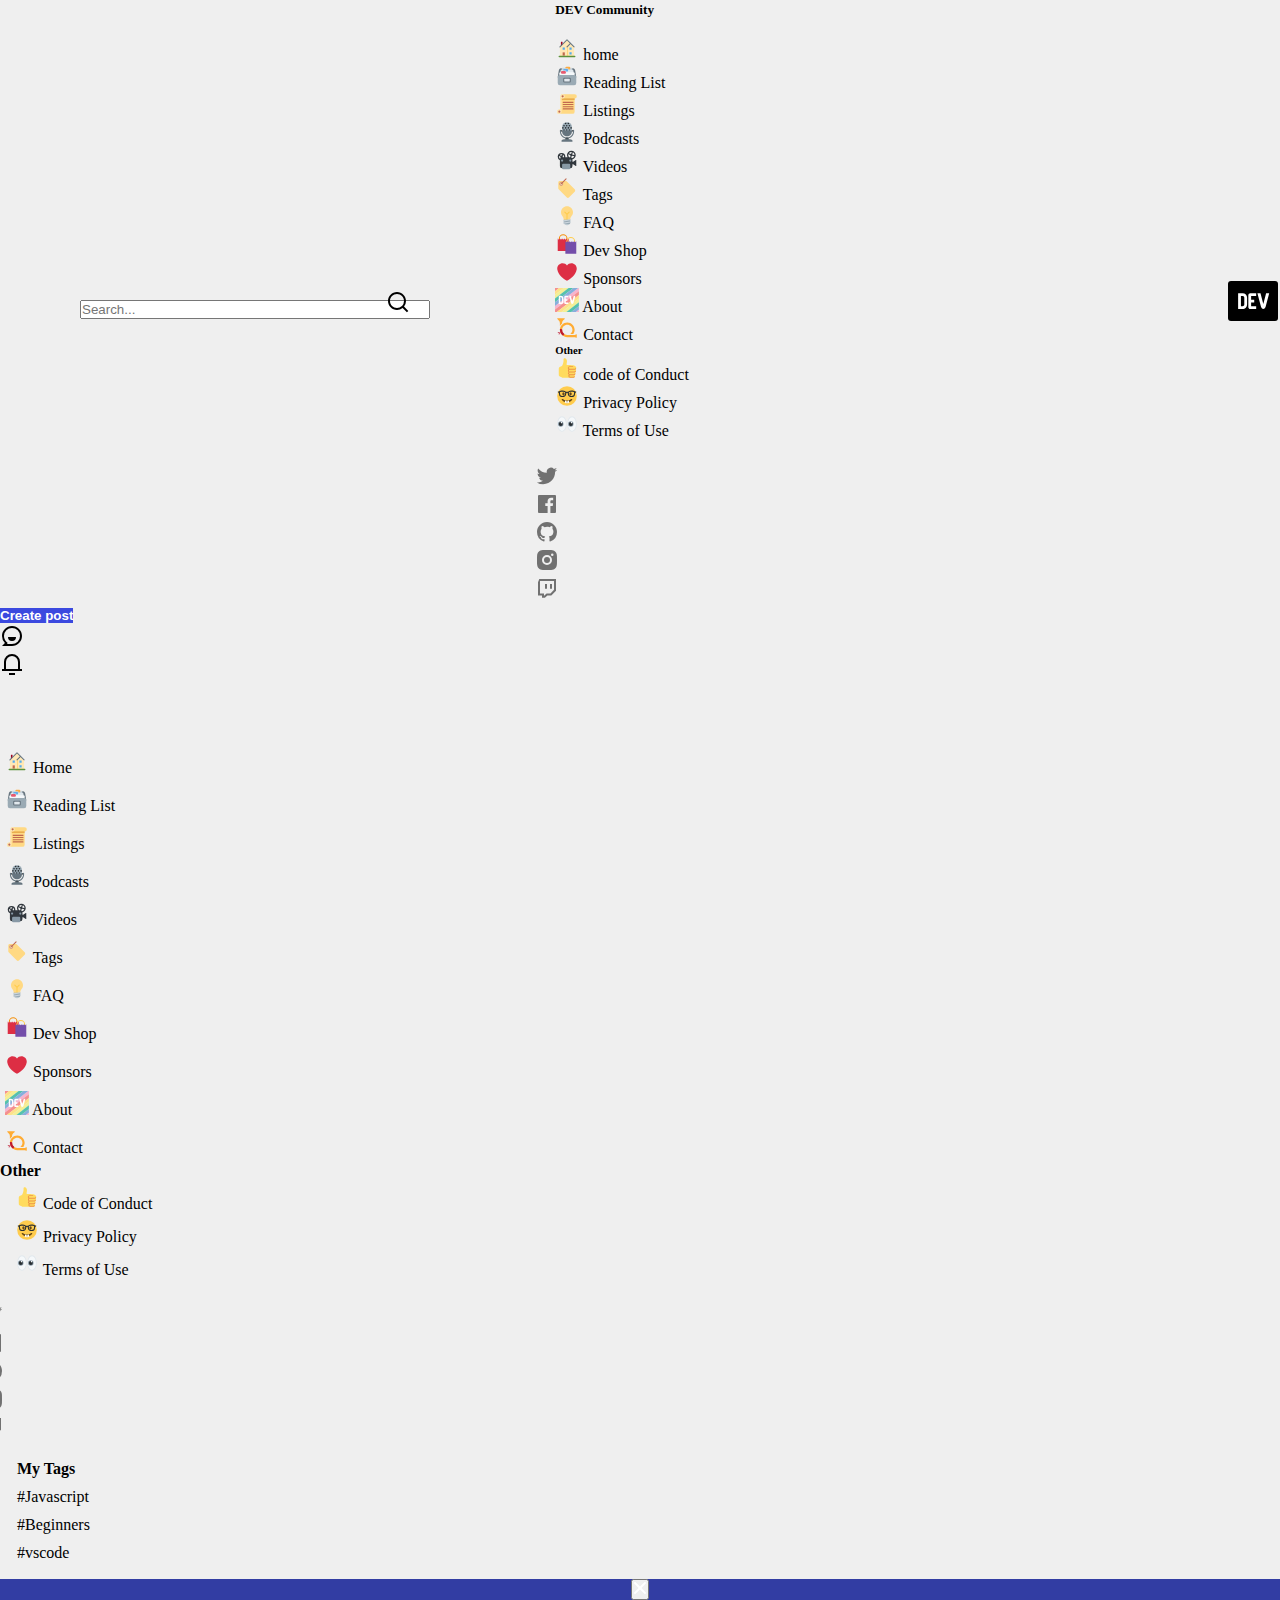
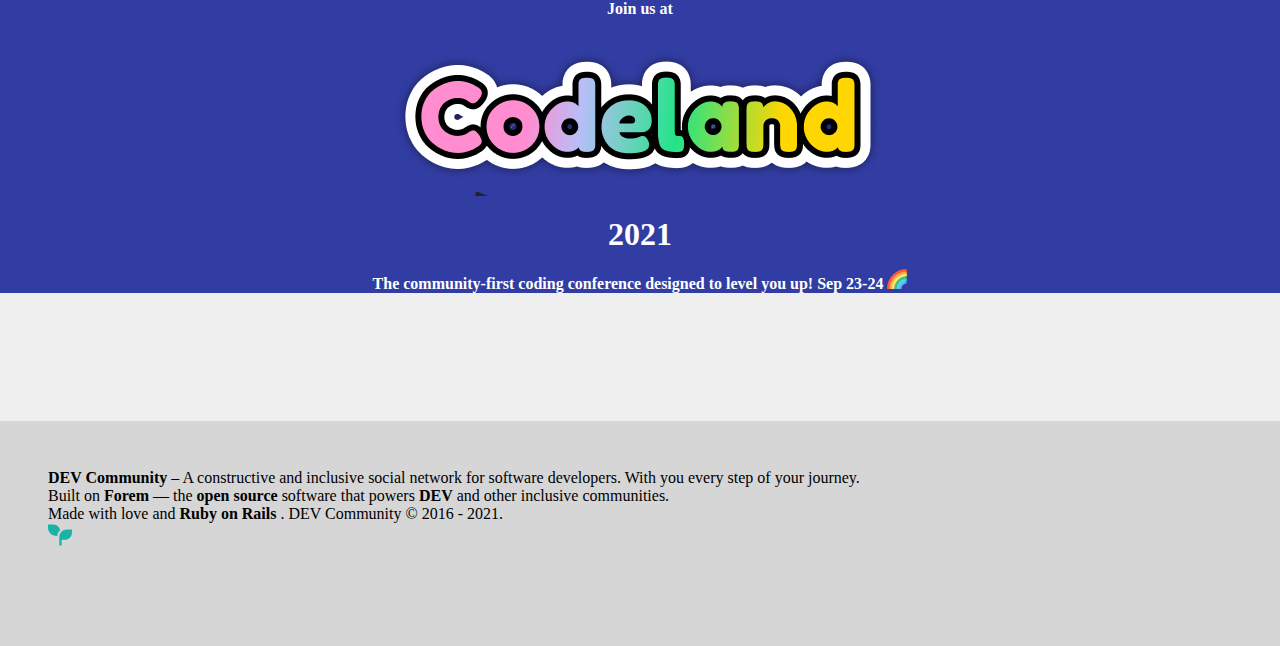
==== commit db8ac801: "commit sin cambios" ====
--- a/index.html
+++ b/index.html
@@ -6,10 +6,6 @@
     <meta http-equiv="X-UA-Compatible" content="IE=edge">
     <meta name="viewport" content="width=device-width, initial-scale=1.0">
     <link rel="shortcut icon" href="./assets/icons/devlogo-pwa-512.ico" type="image/x-icon">
-    <link rel="preconnect" href="https://fonts.googleapis.com">
-    <link rel="preconnect" href="https://fonts.gstatic.com" crossorigin>
-    <link href="https://fonts.googleapis.com/css2?family=Lobster&family=Roboto:wght@300;400;500&display=swap"
-      rel="stylesheet">
     <link href="https://cdn.jsdelivr.net/npm/bootstrap@5.1.1/dist/css/bootstrap.min.css" rel="stylesheet"
       integrity="sha384-F3w7mX95PdgyTmZZMECAngseQB83DfGTowi0iMjiWaeVhAn4FJkqJByhZMI3AhiU" crossorigin="anonymous">
     <link href="./css/style.css" rel="stylesheet">
@@ -20,7 +16,6 @@
     <!-- Selene -->
     <div class="container-fluid">
       <div class="row">
-        <!-- aqui esta el navbar -->
         <nav class="navbar fixed-top navbar-light bg-white">
           <div class="left-bar">
             <button class="navbar-toggler d-block d-md-none d-lg-none" type="button" data-bs-toggle="offcanvas"
@@ -38,7 +33,7 @@
                 <nav class="mb-6" aria-label="Dev Community">
                   <ul class="navbar-nav justify-content-end flex-grow-1">
                     <li class="nav-item">
-                      <div class="col-12 ">
+                      <div class="col-12 iconitos">
                         <svg xmlns="http://www.w3.org/2000/svg" viewBox="0 0 44 44" width="24" height="24"
                           aria-hidden="true" class="crayons-icon crayons-icon--default">
                           <g class="nc-icon-wrapper">
@@ -298,6 +293,7 @@
                           </svg> code of Conduct
                         </div>
                       </li>
+
                       <li class="nav-item">
                         <div class="col-12">
                           <svg xmlns="http://www.w3.org/2000/svg" viewBox="0 0 44 44" width="24" height="24">
@@ -463,369 +459,352 @@
         </nav>
       </div>
 
-
       <div class="row hero-content">
-        <!-- aqui inicia el aside izquierdo -->
-        <div class="d-none d-md-block d-lg-block col-md-3 col-lg-3">
-          <div class="seccion-izquierda d-none d-md-block d-lg-block">
-            <ul>
-              <li>
-                <div class="col-12 iconitos aside_items">
-                  <svg xmlns="http://www.w3.org/2000/svg" viewBox="0 0 44 44" width="24" height="24" aria-hidden="true"
-                    class="crayons-icon crayons-icon--default">
-                    <g class="nc-icon-wrapper">
-                      <path fill="#A0041E"
-                        d="M13.344 18.702h-2a.5.5 0 01-.5-.5v-7a.5.5 0 01.5-.5h2a.5.5 0 01.5.5v7a.5.5 0 01-.5.5z">
-                      </path>
-                      <path fill="#FFE8B6" d="M9 20L22 7l13 13v17H9z"></path>
-                      <path fill="#FFCC4D" d="M22 20h1v16h-1z"></path>
-                      <path fill="#66757F"
-                        d="M35 21a.997.997 0 01-.707-.293L22 8.414 9.707 20.707a1 1 0 11-1.414-1.414l13-13a.999.999 0 011.414 0l13 13A.999.999 0 0135 21z">
-                      </path>
-                      <path fill="#66757F"
-                        d="M22 21a.999.999 0 01-.707-1.707l6.5-6.5a1 1 0 111.414 1.414l-6.5 6.5A.997.997 0 0122 21z">
-                      </path>
-                      <path fill="#C1694F" d="M14 30h4v6h-4z"></path>
-                      <path fill="#55ACEE" d="M14 21h4v4h-4zm12.5 0h4v4h-4zm0 9h4v4h-4z"></path>
-                      <path fill="#5C913B" d="M37.5 37.5A1.5 1.5 0 0136 39H8a1.5 1.5 0 010-3h28a1.5 1.5 0 011.5 1.5z">
-                      </path>
+        <div class="col-3 seccion-izquierda d-none d-md-block d-lg-block">
+          <ul>
+            <li>
+              <div class="col-12 iconitos aside_items">
+                <svg xmlns="http://www.w3.org/2000/svg" viewBox="0 0 44 44" width="24" height="24" aria-hidden="true"
+                  class="crayons-icon crayons-icon--default">
+                  <g class="nc-icon-wrapper">
+                    <path fill="#A0041E"
+                      d="M13.344 18.702h-2a.5.5 0 01-.5-.5v-7a.5.5 0 01.5-.5h2a.5.5 0 01.5.5v7a.5.5 0 01-.5.5z">
+                    </path>
+                    <path fill="#FFE8B6" d="M9 20L22 7l13 13v17H9z"></path>
+                    <path fill="#FFCC4D" d="M22 20h1v16h-1z"></path>
+                    <path fill="#66757F"
+                      d="M35 21a.997.997 0 01-.707-.293L22 8.414 9.707 20.707a1 1 0 11-1.414-1.414l13-13a.999.999 0 011.414 0l13 13A.999.999 0 0135 21z">
+                    </path>
+                    <path fill="#66757F"
+                      d="M22 21a.999.999 0 01-.707-1.707l6.5-6.5a1 1 0 111.414 1.414l-6.5 6.5A.997.997 0 0122 21z">
+                    </path>
+                    <path fill="#C1694F" d="M14 30h4v6h-4z"></path>
+                    <path fill="#55ACEE" d="M14 21h4v4h-4zm12.5 0h4v4h-4zm0 9h4v4h-4z"></path>
+                    <path fill="#5C913B" d="M37.5 37.5A1.5 1.5 0 0136 39H8a1.5 1.5 0 010-3h28a1.5 1.5 0 011.5 1.5z">
+                    </path>
+                  </g>
+                </svg> Home
+              </div>
+            </li>
+            <li>
+              <div class="col-12 aside_items">
+                <svg xmlns="http://www.w3.org/2000/svg" viewBox="0 0 44 44" width="24" height="24">
+                  <g class="nc-icon-wrapper">
+                    <path fill="#67757F"
+                      d="M39 24c0 2.209-1.791 2-4 2H9c-2.209 0-4 .209-4-2l2-12c.125-1.917 1.791-4 4-4h22c2.209 0 3.791 2.208 4 4l2 12z">
+                    </path>
+                    <path fill="#CCD6DD" d="M32 17a2 2 0 01-2 2H14a2 2 0 01-2-2V9a2 2 0 012-2h16a2 2 0 012 2v8z">
+                    </path>
+                    <path fill="#E1E8ED" d="M34 21a2 2 0 01-2 2H12a2 2 0 01-2-2v-8a2 2 0 012-2h20a2 2 0 012 2v8z">
+                    </path>
+                    <path fill="#F5F8FA" d="M36 25a2 2 0 01-2 2H10a2 2 0 01-2-2v-8a2 2 0 012-2h24a2 2 0 012 2v8z">
+                    </path>
+                    <path fill="#9AAAB4" d="M39 35a4 4 0 01-4 4H9a4 4 0 01-4-4V24a4 4 0 014-4h26a4 4 0 014 4v11z">
+                    </path>
+                    <path fill="#67757F" d="M18 16zm0 0z"></path>
+                    <path fill="#FCAB40" d="M26 5h-5a2 2 0 00-2 2v1h4a2 2 0 012 2h1a2 2 0 002-2V7a2 2 0 00-2-2z">
+                    </path>
+                    <path fill="#5DADEC" d="M22 9h-5a2 2 0 00-2 2v1h4a2 2 0 012 2h1a2 2 0 002-2v-1a2 2 0 00-2-2z">
+                    </path>
+                    <path fill="#E75A70" d="M20 16a2 2 0 01-2 2h-5a2 2 0 01-2-2v-1a2 2 0 012-2h5a2 2 0 012 2v1z">
+                    </path>
+                    <path fill="#67757F"
+                      d="M29 32a2 2 0 01-2 2H17a2 2 0 01-2-2v-5a2 2 0 012-2h10a2 2 0 012 2v5zm-11-4z">
+                    </path>
+                    <path fill="#E1E8ED" d="M27 31a1 1 0 01-1 1h-8a1 1 0 01-1-1v-3a1 1 0 011-1h8a1 1 0 011 1v3z">
+                    </path>
+                  </g>
+                </svg> Reading List
+              </div>
+            </li>
+            <li>
+              <div class="col-12 aside_items">
+                <svg xmlns="http://www.w3.org/2000/svg" viewBox="0 0 44 44" width="24" height="24">
+                  <g class="nc-icon-wrapper">
+                    <path fill="#FFD983" d="M36 4H14a4 4 0 00-4 4v24H8a4 4 0 000 8h24a4 4 0 004-4V12a4 4 0 000-8z">
+                    </path>
+                    <path fill="#E39F3D" d="M12 14h24v-2H14l-2-1z"></path>
+                    <path fill="#FFE8B6"
+                      d="M14 4a4 4 0 00-4 4v24.555A3.955 3.955 0 008 32a4 4 0 104 4V11.445c.59.344 1.268.555 2 .555a4 4 0 000-8z">
+                    </path>
+                    <path fill="#C1694F"
+                      d="M16 8a2 2 0 11-4.001-.001A2 2 0 0116 8m-6 28a2 2 0 11-4.001-.001A2 2 0 0110 36m24-17a1 1 0 01-1 1H15a1 1 0 010-2h18a1 1 0 011 1m0 4a1 1 0 01-1 1H15a1 1 0 110-2h18a1 1 0 011 1m0 4a1 1 0 01-1 1H15a1 1 0 110-2h18a1 1 0 011 1m0 4a1 1 0 01-1 1H15a1 1 0 110-2h18a1 1 0 011 1">
+                    </path>
+                  </g>
+                </svg> Listings
+              </div>
+            </li>
+            <li>
+              <div class="col-12 aside_items">
+                <svg xmlns="http://www.w3.org/2000/svg" viewBox="0 0 44 44" width="24" height="24">
+                  <g class="nc-icon-wrapper">
+                    <path fill="#292F33"
+                      d="M10 19h24v2H10zm15 15c0 2.208-.792 4-3 4-2.209 0-3-1.792-3-4s.791-2 3-2c2.208 0 3-.208 3 2z">
+                    </path>
+                    <path fill="#66757F" d="M22 35c-6.627 0-10 1.343-10 3v2h20v-2c0-1.657-3.373-3-10-3z"></path>
+                    <path fill="#99AAB5" d="M22 4a9 9 0 00-9 9v7h18v-7a9 9 0 00-9-9z"></path>
+                    <g fill="#292F33" transform="translate(4 4)">
+                      <circle cx="15.5" cy="2.5" r="1.5"></circle>
+                      <circle cx="20.5" cy="2.5" r="1.5"></circle>
+                      <circle cx="17.5" cy="6.5" r="1.5"></circle>
+                      <circle cx="22.5" cy="6.5" r="1.5"></circle>
+                      <circle cx="12.5" cy="6.5" r="1.5"></circle>
+                      <circle cx="15.5" cy="10.5" r="1.5"></circle>
+                      <circle cx="10.5" cy="10.5" r="1.5"></circle>
+                      <circle cx="20.5" cy="10.5" r="1.5"></circle>
+                      <circle cx="25.5" cy="10.5" r="1.5"></circle>
+                      <circle cx="17.5" cy="14.5" r="1.5"></circle>
+                      <circle cx="22.5" cy="14.5" r="1.5"></circle>
+                      <circle cx="12.5" cy="14.5" r="1.5"></circle>
                     </g>
-                  </svg> Home
-                </div>
-              </li>
-              <li>
-                <div class="col-12 aside_items">
-                  <svg xmlns="http://www.w3.org/2000/svg" viewBox="0 0 44 44" width="24" height="24">
-                    <g class="nc-icon-wrapper">
-                      <path fill="#67757F"
-                        d="M39 24c0 2.209-1.791 2-4 2H9c-2.209 0-4 .209-4-2l2-12c.125-1.917 1.791-4 4-4h22c2.209 0 3.791 2.208 4 4l2 12z">
-                      </path>
-                      <path fill="#CCD6DD" d="M32 17a2 2 0 01-2 2H14a2 2 0 01-2-2V9a2 2 0 012-2h16a2 2 0 012 2v8z">
-                      </path>
-                      <path fill="#E1E8ED" d="M34 21a2 2 0 01-2 2H12a2 2 0 01-2-2v-8a2 2 0 012-2h20a2 2 0 012 2v8z">
-                      </path>
-                      <path fill="#F5F8FA" d="M36 25a2 2 0 01-2 2H10a2 2 0 01-2-2v-8a2 2 0 012-2h24a2 2 0 012 2v8z">
-                      </path>
-                      <path fill="#9AAAB4" d="M39 35a4 4 0 01-4 4H9a4 4 0 01-4-4V24a4 4 0 014-4h26a4 4 0 014 4v11z">
-                      </path>
-                      <path fill="#67757F" d="M18 16zm0 0z"></path>
-                      <path fill="#FCAB40" d="M26 5h-5a2 2 0 00-2 2v1h4a2 2 0 012 2h1a2 2 0 002-2V7a2 2 0 00-2-2z">
-                      </path>
-                      <path fill="#5DADEC" d="M22 9h-5a2 2 0 00-2 2v1h4a2 2 0 012 2h1a2 2 0 002-2v-1a2 2 0 00-2-2z">
-                      </path>
-                      <path fill="#E75A70" d="M20 16a2 2 0 01-2 2h-5a2 2 0 01-2-2v-1a2 2 0 012-2h5a2 2 0 012 2v1z">
-                      </path>
-                      <path fill="#67757F"
-                        d="M29 32a2 2 0 01-2 2H17a2 2 0 01-2-2v-5a2 2 0 012-2h10a2 2 0 012 2v5zm-11-4z">
-                      </path>
-                      <path fill="#E1E8ED" d="M27 31a1 1 0 01-1 1h-8a1 1 0 01-1-1v-3a1 1 0 011-1h8a1 1 0 011 1v3z">
-                      </path>
-                    </g>
-                  </svg> Reading List
-                </div>
-              </li>
-              <li>
-                <div class="col-12 aside_items">
-                  <svg xmlns="http://www.w3.org/2000/svg" viewBox="0 0 44 44" width="24" height="24">
-                    <g class="nc-icon-wrapper">
-                      <path fill="#FFD983" d="M36 4H14a4 4 0 00-4 4v24H8a4 4 0 000 8h24a4 4 0 004-4V12a4 4 0 000-8z">
-                      </path>
-                      <path fill="#E39F3D" d="M12 14h24v-2H14l-2-1z"></path>
-                      <path fill="#FFE8B6"
-                        d="M14 4a4 4 0 00-4 4v24.555A3.955 3.955 0 008 32a4 4 0 104 4V11.445c.59.344 1.268.555 2 .555a4 4 0 000-8z">
-                      </path>
-                      <path fill="#C1694F"
-                        d="M16 8a2 2 0 11-4.001-.001A2 2 0 0116 8m-6 28a2 2 0 11-4.001-.001A2 2 0 0110 36m24-17a1 1 0 01-1 1H15a1 1 0 010-2h18a1 1 0 011 1m0 4a1 1 0 01-1 1H15a1 1 0 110-2h18a1 1 0 011 1m0 4a1 1 0 01-1 1H15a1 1 0 110-2h18a1 1 0 011 1m0 4a1 1 0 01-1 1H15a1 1 0 110-2h18a1 1 0 011 1">
-                      </path>
-                    </g>
-                  </svg> Listings
-                </div>
-              </li>
-              <li>
-                <div class="col-12 aside_items">
-                  <svg xmlns="http://www.w3.org/2000/svg" viewBox="0 0 44 44" width="24" height="24">
-                    <g class="nc-icon-wrapper">
-                      <path fill="#292F33"
-                        d="M10 19h24v2H10zm15 15c0 2.208-.792 4-3 4-2.209 0-3-1.792-3-4s.791-2 3-2c2.208 0 3-.208 3 2z">
-                      </path>
-                      <path fill="#66757F" d="M22 35c-6.627 0-10 1.343-10 3v2h20v-2c0-1.657-3.373-3-10-3z"></path>
-                      <path fill="#99AAB5" d="M22 4a9 9 0 00-9 9v7h18v-7a9 9 0 00-9-9z"></path>
-                      <g fill="#292F33" transform="translate(4 4)">
-                        <circle cx="15.5" cy="2.5" r="1.5"></circle>
-                        <circle cx="20.5" cy="2.5" r="1.5"></circle>
-                        <circle cx="17.5" cy="6.5" r="1.5"></circle>
-                        <circle cx="22.5" cy="6.5" r="1.5"></circle>
-                        <circle cx="12.5" cy="6.5" r="1.5"></circle>
-                        <circle cx="15.5" cy="10.5" r="1.5"></circle>
-                        <circle cx="10.5" cy="10.5" r="1.5"></circle>
-                        <circle cx="20.5" cy="10.5" r="1.5"></circle>
-                        <circle cx="25.5" cy="10.5" r="1.5"></circle>
-                        <circle cx="17.5" cy="14.5" r="1.5"></circle>
-                        <circle cx="22.5" cy="14.5" r="1.5"></circle>
-                        <circle cx="12.5" cy="14.5" r="1.5"></circle>
-                      </g>
-                      <path fill="#66757F" d="M13 19.062V21c0 4.971 4.029 9 9 9s9-4.029 9-9v-1.938H13z"></path>
-                      <path fill="#66757F"
-                        d="M34 18a1 1 0 00-1 1v2c0 6.074-4.925 11-11 11s-11-4.926-11-11v-2a1 1 0 00-2 0v2c0 7.18 5.82 13 13 13s13-5.82 13-13v-2a1 1 0 00-1-1z">
-                      </path>
-                    </g>
-                  </svg> Podcasts
-                </div>
-              </li>
-              <li>
-                <div class="col-12 aside_items">
-                  <svg xmlns="http://www.w3.org/2000/svg" viewBox="0 0 44 44" width="24" height="24">
-                    <g transform="translate(4 4)">
-                      <path fill="#31373D"
-                        d="M34.074 18l-4.832 3H28v-4c0-.088-.02-.169-.026-.256C31.436 15.864 34 12.735 34 9a8 8 0 00-16.001 0c0 1.463.412 2.822 1.099 4H14.92c.047-.328.08-.66.08-1a7 7 0 10-14 0 6.995 6.995 0 004 6.317V29a4 4 0 004 4h15a4 4 0 004-4v-3h1.242l4.832 3H35V18h-.926zM28.727 3.977a5.713 5.713 0 012.984 4.961L28.18 8.35a2.276 2.276 0 00-.583-.982l1.13-3.391zm-.9 6.342l3.552.592a5.713 5.713 0 01-4.214 3.669 3.985 3.985 0 00-1.392-1.148l.625-2.19a2.425 2.425 0 001.429-.923zM26 3.285c.282 0 .557.027.828.067l-1.131 3.392c-.404.054-.772.21-1.081.446L21.42 5.592A5.703 5.703 0 0126 3.285zM20.285 9c0-.563.085-1.106.236-1.62l3.194 1.597-.002.023c0 .657.313 1.245.771 1.662L23.816 13h-1.871a5.665 5.665 0 01-1.66-4zm-9.088-.385A4.64 4.64 0 0112.667 12c0 .344-.043.677-.113 1H10.1c.145-.304.233-.641.233-1a2.32 2.32 0 00-.392-1.292l1.256-2.093zM8 7.333c.519 0 1.01.105 1.476.261L8.22 9.688c-.073-.007-.145-.022-.22-.022a2.32 2.32 0 00-1.292.392L4.615 8.803A4.64 4.64 0 018 7.333zM3.333 12c0-.519.105-1.01.261-1.477l2.095 1.257c-.007.073-.022.144-.022.22 0 .75.36 1.41.91 1.837a3.987 3.987 0 00-1.353 1.895C4.083 14.881 3.333 13.533 3.333 12z">
-                      </path>
-                      <circle fill="#8899A6" cx="24" cy="19" r="2"></circle>
-                      <circle fill="#8899A6" cx="9" cy="19" r="2"></circle>
-                      <path fill="#8899A6" d="M24 27a2 2 0 00-2-2H11a2 2 0 00-2 2v6a2 2 0 002 2h11a2 2 0 002-2v-6z">
-                      </path>
-                    </g>
-                  </svg> Videos
-                </div>
-              </li>
-              <li>
-                <div class="col-12 aside_items">
-                  <svg xmlns="http://www.w3.org/2000/svg" viewBox="0 0 44 44" width="24" height="24">
-                    <g class="nc-icon-wrapper">
-                      <path fill="#FFD983"
-                        d="M36.017 24.181L21.345 9.746C20.687 9.087 19.823 9 18.96 9H8.883C7.029 9 6 10.029 6 11.883v10.082c0 .861.089 1.723.746 2.38L21.3 39.017a3.287 3.287 0 004.688 0l10.059-10.088c1.31-1.312 1.28-3.438-.03-4.748zm-23.596-8.76a1.497 1.497 0 11-2.118-2.117 1.497 1.497 0 012.118 2.117z">
-                      </path>
-                      <path fill="#D99E82"
-                        d="M13.952 11.772a3.66 3.66 0 00-5.179 0 3.663 3.663 0 105.18 5.18 3.664 3.664 0 00-.001-5.18zm-1.53 3.65a1.499 1.499 0 11-2.119-2.12 1.499 1.499 0 012.119 2.12z">
-                      </path>
-                      <path fill="#C1694F"
-                        d="M12.507 14.501a1 1 0 11-1.415-1.414l8.485-8.485a1 1 0 111.415 1.414l-8.485 8.485z">
-                      </path>
-                    </g>
-                  </svg> Tags
-                </div>
-              </li>
-              <li>
-                <div class="col-12 aside_items">
-                  <svg xmlns="http://www.w3.org/2000/svg" viewBox="0 0 44 44" width="24" height="24">
-                    <g class="nc-icon-wrapper">
-                      <path fill="#FFD983"
-                        d="M33 15.06c0 6.439-5 7.439-5 13.44 0 3.098-3.123 3.359-5.5 3.359-2.053 0-6.586-.779-6.586-3.361C15.914 22.5 11 21.5 11 15.06c0-6.031 5.285-10.92 11.083-10.92C27.883 4.14 33 9.029 33 15.06z">
-                      </path>
-                      <path fill="#CCD6DD"
-                        d="M26.167 36.5c0 .828-2.234 2.5-4.167 2.5-1.933 0-4.167-1.672-4.167-2.5 0-.828 2.233-.5 4.167-.5 1.933 0 4.167-.328 4.167.5z">
-                      </path>
-                      <path fill="#FFCC4D"
-                        d="M26.707 14.293a.999.999 0 00-1.414 0L22 17.586l-3.293-3.293a1 1 0 10-1.414 1.414L21 19.414V30a1 1 0 102 0V19.414l3.707-3.707a.999.999 0 000-1.414z">
-                      </path>
-                      <path fill="#99AAB5" d="M28 35a2 2 0 01-2 2h-8a2 2 0 01-2-2v-6h12v6z"></path>
-                      <path fill="#CCD6DD"
-                        d="M15.999 36a1 1 0 01-.163-1.986l12-2a.994.994 0 011.15.822.999.999 0 01-.822 1.15l-12 2a.927.927 0 01-.165.014zm0-4a1 1 0 01-.163-1.986l12-2a.995.995 0 011.15.822.999.999 0 01-.822 1.15l-12 2a.927.927 0 01-.165.014z">
-                      </path>
-                    </g>
-                  </svg> FAQ
-                </div>
-              </li>
-              <li>
-                <div class="col-12 aside_items">
-                  <svg xmlns="http://www.w3.org/2000/svg" viewBox="0 0 44 44" width="24" height="24">
-                    <g class="nc-icon-wrapper">
-                      <path fill="#F4900C" d="M15 4a8 8 0 00-8 8v8h2v-8a6 6 0 0112 0v8h2v-8a8 8 0 00-8-8z"></path>
-                      <path fill="#DD2E44" d="M5 12l2 2 2-2 2 2 2-2 2 2 2-2 2 2 2-2 2 2 2-2v23H5z"></path>
-                      <path fill="#FFCC4D" d="M29 9a8 8 0 00-8 8v8h2v-8a6 6 0 0112 0v8h2v-8a8 8 0 00-8-8z"></path>
-                      <path fill="#744EAA" d="M19 17l2 2 2-2 2 2 2-2 2 2 2-2 2 2 2-2 2 2 2-2v23H19z"></path>
-                    </g>
-                  </svg> Dev Shop
-                </div>
-              </li>
-              <li>
-                <div class="col-12 aside_items">
-                  <svg xmlns="http://www.w3.org/2000/svg" viewBox="0 0 44 44" width="24" height="24">
-                    <path fill="#DD2E44"
-                      d="M39.885 15.833c0-5.45-4.418-9.868-9.867-9.868-3.308 0-6.227 1.633-8.018 4.129-1.791-2.496-4.71-4.129-8.017-4.129-5.45 0-9.868 4.417-9.868 9.868 0 .772.098 1.52.266 2.241C5.751 26.587 15.216 35.568 22 38.034c6.783-2.466 16.249-11.447 17.617-19.959.17-.721.268-1.469.268-2.242z">
-                    </path>
-                  </svg> Sponsors
-                </div>
-              </li>
-              <li>
-                <div class="col-12 aside_items">
-                  <svg viewBox="0 0 235 234" width="24" height="24" xmlns="http://www.w3.org/2000/svg"
-                    class="rainbow-logo" preserveAspectRatio="xMinYMin meet">
-                    <g fill="none" fill-rule="evenodd">
-                      <path fill="#88AEDC" d="M234.04 175.67l-75.69 58.28h47.18L234.04 212z"></path>
-                      <path d="M234.04 140.06l-121.93 93.89h.02l121.91-93.87zM133.25.95L.04 103.51v.02L133.27.95z">
-                      </path>
-                      <path fill="#F58F8E" fill-rule="nonzero" d="M.04.95v30.16L39.21.95z"></path>
-                      <path fill="#FEE18A" fill-rule="nonzero" d="M39.21.95L.04 31.11v35.9L85.84.95z"></path>
-                      <path fill="#F3F095" fill-rule="nonzero" d="M85.84.95L.04 67.01v36.5L133.25.95z"></path>
-                      <path fill="#55C1AE" fill-rule="nonzero" d="M133.27.95L.04 103.53v35.59L179.49.95z"></path>
-                      <path fill="#F7B3CE" fill-rule="nonzero" d="M234.04.95h-7.37L.04 175.45v35.93l234-180.18z">
-                      </path>
-                      <path fill="#88AEDC" fill-rule="nonzero" d="M179.49.95L.04 139.12v36.33L226.67.95z"></path>
-                      <path fill="#F58F8E" fill-rule="nonzero" d="M234.04 31.2L.04 211.38v22.57h18.03l215.97-166.3z">
-                      </path>
-                      <path fill="#FEE18A" fill-rule="nonzero" d="M234.04 67.65L18.07 233.95H64.7l169.34-130.39z">
-                      </path>
-                      <path fill="#F3F095" fill-rule="nonzero" d="M234.04 103.56L64.7 233.95h47.41l121.93-93.89z">
-                      </path>
-                      <path fill="#55C1AE" fill-rule="nonzero" d="M234.04 140.08l-121.91 93.87h46.22l75.69-58.28z">
-                      </path>4.5
-                      <path fill="#F7B3CE" fill-rule="nonzero" d="M234.04 212l-28.51 21.95h28.51z"></path>
-                      <path
-                        d="M65.237 77.75c4.514.95 7.774 2.8 11.135 6.3 3.059 3.2 4.965 6.85 5.767 10.95.652 3.45.652 40.55 0 44.05-1.705 9.1-9.479 16.2-19.109 17.45-2.006.25-8.727.5-14.845.5H37V77h12.438c8.828 0 13.342.2 15.8.75zM51.545 117v25.6l5.166-.2c4.464-.15 5.417-.35 7.423-1.5 3.912-2.3 3.962-2.45 3.962-24.2 0-21.2 0-21.2-3.661-23.6-1.806-1.2-2.558-1.35-7.473-1.55l-5.417-.15V117zm79.245-32.75v7.25h-25.58v18h15.549V124H105.21l.1 9.1.15 9.15 12.69.15 12.638.1V157h-14.795c-16.451 0-19.009-.3-21.617-2.6-3.661-3.2-3.46-1.15-3.611-36.3-.1-21.9.05-32.25.401-33.65.702-2.6 3.661-5.8 6.27-6.7 1.554-.55 5.466-.7 17.704-.75h15.648v7.25zm31.647 20.85c3.712 14.25 6.821 25.6 6.922 25.25.15-.35 3.31-12.4 7.071-26.85l6.872-26.25 7.824-.15c5.918-.1 7.874.05 7.874.5s-17.354 66.2-18.357 69.5c-.702 2.3-4.463 7-6.57 8.25-2.658 1.5-6.57 1.75-8.978.5-2.156-1.1-5.015-4.4-6.47-7.5-.902-1.9-15.648-56-19.058-70l-.352-1.35h7.825c7.673 0 7.874 0 8.275 1.1.2.65 3.41 12.8 7.122 27z"
-                        fill="#FFF"></path>
-                    </g>
-                  </svg> About4.5
-                </div>
-              </li>
-              <li>
-                <div class="col-12 aside_items">
-                  <svg xmlns="http://www.w3.org/2000/svg" viewBox="0 0 44 44" width="24" height="24">
-                    <g class="nc-icon-wrapper">
-                      <path fill="#FFAC33"
-                        d="M38.724 33.656c-1.239-.01-1.241 1.205-1.241 1.205H22.5c-5.246 0-9.5-4.254-9.5-9.5s4.254-9.5 9.5-9.5 9.5 4.254 9.5 9.5c0 3.062-1.6 5.897-3.852 7.633h5.434C35.022 30.849 36 28.139 36 25.361c0-7.456-6.045-13.5-13.5-13.5-7.456 0-13.5 6.044-13.5 13.5 0 7.455 6.044 13.5 13.5 13.5h14.982s-.003 1.127 1.241 1.139c1.238.012 1.228-1.245 1.228-1.245l.014-3.821s.001-1.267-1.241-1.278zM9 18.26a16.047 16.047 0 014-4.739V13c0-5 5-7 5-8s-1-1-1-1H5C4 4 4 5 4 5c0 1 5 3.333 5 7.69v5.57z">
-                      </path>
-                      <path fill="#BE1931"
-                        d="M17.091 33.166a9.487 9.487 0 01-4.045-8.72l-3.977-.461c-.046.452-.069.911-.069 1.376 0 4.573 2.28 8.608 5.76 11.051l2.331-3.246z">
-                      </path>
-                      <path fill="#BE1931"
-                        d="M10 29.924s-5.188-.812-5 1 5-1 5-1zm0 .312s-4.125 2.688-2.938 3.75S10 30.236 10 30.236z">
-                      </path>
-                    </g>
-                  </svg> Contact
-                </div>
-              </li>
-            </ul>
-            <!--Segunda Seccion-->
-            <div class="container2">
-              <div class="col-12">
-                <h2>Other</h2>
-              </div>
-              <div class="row">
-                <div class="col-12 tercero">
-                  <svg xmlns="http://www.w3.org/2000/svg" viewBox="0 0 44 44" width="24" height="24">
-                    <g class="nc-icon-wrapper">
-                      <path fill="#FFDB5E"
-                        d="M38.956 21.916c0-.503-.12-.975-.321-1.404-1.341-4.326-7.619-4.01-16.549-4.221-1.493-.035-.639-1.798-.115-5.668.341-2.517-1.282-6.382-4.01-6.382-4.498 0-.171 3.548-4.148 12.322-2.125 4.688-6.875 2.062-6.875 6.771v10.719c0 1.833.18 3.595 2.758 3.885 2.499.281 1.937 2.062 5.542 2.062h18.044a3.337 3.337 0 003.333-3.334c0-.762-.267-1.456-.698-2.018 1.02-.571 1.72-1.649 1.72-2.899 0-.76-.266-1.454-.696-2.015 1.023-.57 1.725-1.649 1.725-2.901 0-.909-.368-1.733-.961-2.336a3.311 3.311 0 001.251-2.581z">
-                      </path>
-                      <path fill="#EE9547"
-                        d="M27.02 25.249h8.604c1.17 0 2.268-.626 2.866-1.633a.876.876 0 00-1.506-.892 1.588 1.588 0 01-1.361.775h-8.81c-.873 0-1.583-.71-1.583-1.583s.71-1.583 1.583-1.583H32.7a.875.875 0 000-1.75h-5.888a3.337 3.337 0 00-3.333 3.333c0 1.025.475 1.932 1.205 2.544a3.32 3.32 0 00-.998 2.373c0 1.028.478 1.938 1.212 2.549a3.318 3.318 0 00.419 5.08 3.305 3.305 0 00-.852 2.204 3.337 3.337 0 003.333 3.333h5.484a3.35 3.35 0 002.867-1.632.875.875 0 00-1.504-.894 1.594 1.594 0 01-1.363.776h-5.484c-.873 0-1.583-.71-1.583-1.583s.71-1.583 1.583-1.583h6.506a3.35 3.35 0 002.867-1.633.875.875 0 10-1.504-.894 1.572 1.572 0 01-1.363.777h-7.063a1.585 1.585 0 010-3.167h8.091a3.35 3.35 0 002.867-1.632.875.875 0 00-1.504-.894 1.573 1.573 0 01-1.363.776H27.02a1.585 1.585 0 010-3.167z">
-                      </path>
-                    </g>
-                  </svg> Code of Conduct
-                </div>
-                <div class="col-12 tercero">
-                  <svg xmlns="http://www.w3.org/2000/svg" viewBox="0 0 44 44" width="24" height="24">
-                    <g transform="translate(4 4)">
-                      <circle fill="#FFCC4D" cx="18" cy="18" r="18"></circle>
-                      <path fill="#664500"
-                        d="M27.335 23.629a.501.501 0 00-.635-.029c-.039.029-3.922 2.9-8.7 2.9-4.766 0-8.662-2.871-8.7-2.9a.5.5 0 10-.729.657C8.7 24.472 11.788 29.5 18 29.5s9.301-5.028 9.429-5.243a.499.499 0 00-.094-.628z">
-                      </path>
-                      <path fill="#65471B"
-                        d="M18 26.591c-.148 0-.291-.011-.438-.016v4.516h.875v-4.517c-.145.005-.289.017-.437.017z">
-                      </path>
-                      <path fill="#FFF"
-                        d="M22 26c.016-.004-1.45.378-2.446.486-.366.042-.737.076-1.117.089v4.517H20c1.1 0 2-.9 2-2V26zm-8 0c-.016-.004 1.45.378 2.446.486.366.042.737.076 1.117.089v4.517H16c-1.1 0-2-.9-2-2V26z">
-                      </path>
-                  </svg>
-                </div>
-                <div class="col-2">
-                  <svg xmlns="http://www.w3.org/2000/svg" width="24" height="24" viewBox="0 0 24 24" role="img"
-                    aria-labelledby="akn4oxdfa0gs7aiqus1tbc3tg74w11oz" class="crayons-icon">
-                    <title id="akn4oxdfa0gs7aiqus1tbc3tg74w11oz">Facebook</title>
+                    <path fill="#66757F" d="M13 19.062V21c0 4.971 4.029 9 9 9s9-4.029 9-9v-1.938H13z"></path>
+                    <path fill="#66757F"
+                      d="M34 18a1 1 0 00-1 1v2c0 6.074-4.925 11-11 11s-11-4.926-11-11v-2a1 1 0 00-2 0v2c0 7.18 5.82 13 13 13s13-5.82 13-13v-2a1 1 0 00-1-1z">
+                    </path>
+                  </g>
+                </svg> Podcasts
+              </div>
+            </li>
+            <li>
+              <div class="col-12 aside_items">
+                <svg xmlns="http://www.w3.org/2000/svg" viewBox="0 0 44 44" width="24" height="24">
+                  <g transform="translate(4 4)">
+                    <path fill="#31373D"
+                      d="M34.074 18l-4.832 3H28v-4c0-.088-.02-.169-.026-.256C31.436 15.864 34 12.735 34 9a8 8 0 00-16.001 0c0 1.463.412 2.822 1.099 4H14.92c.047-.328.08-.66.08-1a7 7 0 10-14 0 6.995 6.995 0 004 6.317V29a4 4 0 004 4h15a4 4 0 004-4v-3h1.242l4.832 3H35V18h-.926zM28.727 3.977a5.713 5.713 0 012.984 4.961L28.18 8.35a2.276 2.276 0 00-.583-.982l1.13-3.391zm-.9 6.342l3.552.592a5.713 5.713 0 01-4.214 3.669 3.985 3.985 0 00-1.392-1.148l.625-2.19a2.425 2.425 0 001.429-.923zM26 3.285c.282 0 .557.027.828.067l-1.131 3.392c-.404.054-.772.21-1.081.446L21.42 5.592A5.703 5.703 0 0126 3.285zM20.285 9c0-.563.085-1.106.236-1.62l3.194 1.597-.002.023c0 .657.313 1.245.771 1.662L23.816 13h-1.871a5.665 5.665 0 01-1.66-4zm-9.088-.385A4.64 4.64 0 0112.667 12c0 .344-.043.677-.113 1H10.1c.145-.304.233-.641.233-1a2.32 2.32 0 00-.392-1.292l1.256-2.093zM8 7.333c.519 0 1.01.105 1.476.261L8.22 9.688c-.073-.007-.145-.022-.22-.022a2.32 2.32 0 00-1.292.392L4.615 8.803A4.64 4.64 0 018 7.333zM3.333 12c0-.519.105-1.01.261-1.477l2.095 1.257c-.007.073-.022.144-.022.22 0 .75.36 1.41.91 1.837a3.987 3.987 0 00-1.353 1.895C4.083 14.881 3.333 13.533 3.333 12z">
+                    </path>
+                    <circle fill="#8899A6" cx="24" cy="19" r="2"></circle>
+                    <circle fill="#8899A6" cx="9" cy="19" r="2"></circle>
+                    <path fill="#8899A6" d="M24 27a2 2 0 00-2-2H11a2 2 0 00-2 2v6a2 2 0 002 2h11a2 2 0 002-2v-6z">
+                    </path>
+                  </g>
+                </svg> Videos
+              </div>
+            </li>
+            <li>
+              <div class="col-12 aside_items">
+                <svg xmlns="http://www.w3.org/2000/svg" viewBox="0 0 44 44" width="24" height="24">
+                  <g class="nc-icon-wrapper">
+                    <path fill="#FFD983"
+                      d="M36.017 24.181L21.345 9.746C20.687 9.087 19.823 9 18.96 9H8.883C7.029 9 6 10.029 6 11.883v10.082c0 .861.089 1.723.746 2.38L21.3 39.017a3.287 3.287 0 004.688 0l10.059-10.088c1.31-1.312 1.28-3.438-.03-4.748zm-23.596-8.76a1.497 1.497 0 11-2.118-2.117 1.497 1.497 0 012.118 2.117z">
+                    </path>
+                    <path fill="#D99E82"
+                      d="M13.952 11.772a3.66 3.66 0 00-5.179 0 3.663 3.663 0 105.18 5.18 3.664 3.664 0 00-.001-5.18zm-1.53 3.65a1.499 1.499 0 11-2.119-2.12 1.499 1.499 0 012.119 2.12z">
+                    </path>
+                    <path fill="#C1694F"
+                      d="M12.507 14.501a1 1 0 11-1.415-1.414l8.485-8.485a1 1 0 111.415 1.414l-8.485 8.485z"></path>
+                  </g>
+                </svg> Tags
+              </div>
+            </li>
+            <li>
+              <div class="col-12 aside_items">
+                <svg xmlns="http://www.w3.org/2000/svg" viewBox="0 0 44 44" width="24" height="24">
+                  <g class="nc-icon-wrapper">
+                    <path fill="#FFD983"
+                      d="M33 15.06c0 6.439-5 7.439-5 13.44 0 3.098-3.123 3.359-5.5 3.359-2.053 0-6.586-.779-6.586-3.361C15.914 22.5 11 21.5 11 15.06c0-6.031 5.285-10.92 11.083-10.92C27.883 4.14 33 9.029 33 15.06z">
+                    </path>
+                    <path fill="#CCD6DD"
+                      d="M26.167 36.5c0 .828-2.234 2.5-4.167 2.5-1.933 0-4.167-1.672-4.167-2.5 0-.828 2.233-.5 4.167-.5 1.933 0 4.167-.328 4.167.5z">
+                    </path>
+                    <path fill="#FFCC4D"
+                      d="M26.707 14.293a.999.999 0 00-1.414 0L22 17.586l-3.293-3.293a1 1 0 10-1.414 1.414L21 19.414V30a1 1 0 102 0V19.414l3.707-3.707a.999.999 0 000-1.414z">
+                    </path>
+                    <path fill="#99AAB5" d="M28 35a2 2 0 01-2 2h-8a2 2 0 01-2-2v-6h12v6z"></path>
+                    <path fill="#CCD6DD"
+                      d="M15.999 36a1 1 0 01-.163-1.986l12-2a.994.994 0 011.15.822.999.999 0 01-.822 1.15l-12 2a.927.927 0 01-.165.014zm0-4a1 1 0 01-.163-1.986l12-2a.995.995 0 011.15.822.999.999 0 01-.822 1.15l-12 2a.927.927 0 01-.165.014z">
+                    </path>
+                  </g>
+                </svg> FAQ
+              </div>
+            </li>
+            <li>
+              <div class="col-12 aside_items">
+                <svg xmlns="http://www.w3.org/2000/svg" viewBox="0 0 44 44" width="24" height="24">
+                  <g class="nc-icon-wrapper">
+                    <path fill="#F4900C" d="M15 4a8 8 0 00-8 8v8h2v-8a6 6 0 0112 0v8h2v-8a8 8 0 00-8-8z"></path>
+                    <path fill="#DD2E44" d="M5 12l2 2 2-2 2 2 2-2 2 2 2-2 2 2 2-2 2 2 2-2v23H5z"></path>
+                    <path fill="#FFCC4D" d="M29 9a8 8 0 00-8 8v8h2v-8a6 6 0 0112 0v8h2v-8a8 8 0 00-8-8z"></path>
+                    <path fill="#744EAA" d="M19 17l2 2 2-2 2 2 2-2 2 2 2-2 2 2 2-2 2 2 2-2v23H19z"></path>
+                  </g>
+                </svg> Dev Shop
+              </div>
+            </li>
+            <li>
+              <div class="col-12 aside_items">
+                <svg xmlns="http://www.w3.org/2000/svg" viewBox="0 0 44 44" width="24" height="24">
+                  <path fill="#DD2E44"
+                    d="M39.885 15.833c0-5.45-4.418-9.868-9.867-9.868-3.308 0-6.227 1.633-8.018 4.129-1.791-2.496-4.71-4.129-8.017-4.129-5.45 0-9.868 4.417-9.868 9.868 0 .772.098 1.52.266 2.241C5.751 26.587 15.216 35.568 22 38.034c6.783-2.466 16.249-11.447 17.617-19.959.17-.721.268-1.469.268-2.242z">
+                  </path>
+                </svg> Sponsors
+              </div>
+            </li>
+            <li>
+              <div class="col-12 aside_items">
+                <svg viewBox="0 0 235 234" width="24" height="24" xmlns="http://www.w3.org/2000/svg"
+                  class="rainbow-logo" preserveAspectRatio="xMinYMin meet">
+                  <g fill="none" fill-rule="evenodd">
+                    <path fill="#88AEDC" d="M234.04 175.67l-75.69 58.28h47.18L234.04 212z"></path>
+                    <path d="M234.04 140.06l-121.93 93.89h.02l121.91-93.87zM133.25.95L.04 103.51v.02L133.27.95z">
+                    </path>
+                    <path fill="#F58F8E" fill-rule="nonzero" d="M.04.95v30.16L39.21.95z"></path>
+                    <path fill="#FEE18A" fill-rule="nonzero" d="M39.21.95L.04 31.11v35.9L85.84.95z"></path>
+                    <path fill="#F3F095" fill-rule="nonzero" d="M85.84.95L.04 67.01v36.5L133.25.95z"></path>
+                    <path fill="#55C1AE" fill-rule="nonzero" d="M133.27.95L.04 103.53v35.59L179.49.95z"></path>
+                    <path fill="#F7B3CE" fill-rule="nonzero" d="M234.04.95h-7.37L.04 175.45v35.93l234-180.18z">
+                    </path>
+                    <path fill="#88AEDC" fill-rule="nonzero" d="M179.49.95L.04 139.12v36.33L226.67.95z"></path>
+                    <path fill="#F58F8E" fill-rule="nonzero" d="M234.04 31.2L.04 211.38v22.57h18.03l215.97-166.3z">
+                    </path>
+                    <path fill="#FEE18A" fill-rule="nonzero" d="M234.04 67.65L18.07 233.95H64.7l169.34-130.39z">
+                    </path>
+                    <path fill="#F3F095" fill-rule="nonzero" d="M234.04 103.56L64.7 233.95h47.41l121.93-93.89z">
+                    </path>
+                    <path fill="#55C1AE" fill-rule="nonzero" d="M234.04 140.08l-121.91 93.87h46.22l75.69-58.28z">
+                    </path>
+                    <path fill="#F7B3CE" fill-rule="nonzero" d="M234.04 212l-28.51 21.95h28.51z"></path>
                     <path
-                      d="M15.402 21v-6.966h2.333l.349-2.708h-2.682V9.598c0-.784.218-1.319 1.342-1.319h1.434V5.857a19.188 19.188 0 00-2.09-.107c-2.067 0-3.482 1.262-3.482 3.58v1.996h-2.338v2.708h2.338V21H4a1 1 0 01-1-1V4a1 1 0 011-1h16a1 1 0 011 1v16a1 1 0 01-1 1h-4.598z">
-                    </path>
-                  </svg>
-                </div>
-                <div class="col-2">
-                  <svg xmlns="http://www.w3.org/2000/svg" width="24" height="24" viewBox="0 0 24 24" role="img"
-                    aria-labelledby="a8kpw4skco0x4mfujpvwui1gryd0zhat" class="crayons-icon">
-                    <title id="a8kpw4skco0x4mfujpvwui1gryd0zhat">Github</title>
-                    <path
-                      d="M12 2C6.475 2 2 6.475 2 12a9.994 9.994 0 006.838 9.488c.5.087.687-.213.687-.476 0-.237-.013-1.024-.013-1.862-2.512.463-3.162-.612-3.362-1.175-.113-.288-.6-1.175-1.025-1.413-.35-.187-.85-.65-.013-.662.788-.013 1.35.725 1.538 1.025.9 1.512 2.338 1.087 2.912.825.088-.65.35-1.087.638-1.337-2.225-.25-4.55-1.113-4.55-4.938 0-1.088.387-1.987 1.025-2.688-.1-.25-.45-1.275.1-2.65 0 0 .837-.262 2.75 1.026a9.28 9.28 0 012.5-.338c.85 0 1.7.112 2.5.337 1.912-1.3 2.75-1.024 2.75-1.024.55 1.375.2 2.4.1 2.65.637.7 1.025 1.587 1.025 2.687 0 3.838-2.337 4.688-4.562 4.938.362.312.675.912.675 1.85 0 1.337-.013 2.412-.013 2.75 0 .262.188.574.688.474A10.016 10.016 0 0022 12c0-5.525-4.475-10-10-10z">
-                    </path>
-                    </g>
-                  </svg> Privacy Policy
-                </div>
-                <div class="col-12 tercero">
-                  <svg xmlns="http://www.w3.org/2000/svg" viewBox="0 0 44 44" width="24" height="24">
-                    <g transform="translate(4 4)">
-                      <ellipse fill="#F5F8FA" cx="8.828" cy="18" rx="7.953" ry="13.281"></ellipse>
-                      <path fill="#E1E8ED"
-                        d="M8.828 32.031C3.948 32.031.125 25.868.125 18S3.948 3.969 8.828 3.969 17.531 10.132 17.531 18s-3.823 14.031-8.703 14.031zm0-26.562C4.856 5.469 1.625 11.09 1.625 18s3.231 12.531 7.203 12.531S16.031 24.91 16.031 18 12.8 5.469 8.828 5.469z">
-                      </path>
-                  </svg>
-                </div>
-                <div class="col-2">
-                  <svg xmlns="http://www.w3.org/2000/svg" width="24" height="24" viewBox="0 0 24 24" role="img"
-                    aria-labelledby="a93fx62551h3ejj09vg9w8wyrgpkuvx7" class="crayons-icon">
-                    <title id="a93fx62551h3ejj09vg9w8wyrgpkuvx7">Twitch</title>
-                    <path
-                      d="M4.3 3H21v11.7l-4.7 4.7h-3.9l-2.5 2.4H7v-2.4H3V6.2L4.3 3zM5 17.4h4v2.4h.095l2.5-2.4h3.877L19 13.872V5H5v12.4zM15 8h2v4.7h-2V8zm0 0h2v4.7h-2V8zm-5 0h2v4.7h-2V8z">
-                    </path>
-                  </svg>
-                </div>
-                <div class="col-2">
-                </div>
+                      d="M65.237 77.75c4.514.95 7.774 2.8 11.135 6.3 3.059 3.2 4.965 6.85 5.767 10.95.652 3.45.652 40.55 0 44.05-1.705 9.1-9.479 16.2-19.109 17.45-2.006.25-8.727.5-14.845.5H37V77h12.438c8.828 0 13.342.2 15.8.75zM51.545 117v25.6l5.166-.2c4.464-.15 5.417-.35 7.423-1.5 3.912-2.3 3.962-2.45 3.962-24.2 0-21.2 0-21.2-3.661-23.6-1.806-1.2-2.558-1.35-7.473-1.55l-5.417-.15V117zm79.245-32.75v7.25h-25.58v18h15.549V124H105.21l.1 9.1.15 9.15 12.69.15 12.638.1V157h-14.795c-16.451 0-19.009-.3-21.617-2.6-3.661-3.2-3.46-1.15-3.611-36.3-.1-21.9.05-32.25.401-33.65.702-2.6 3.661-5.8 6.27-6.7 1.554-.55 5.466-.7 17.704-.75h15.648v7.25zm31.647 20.85c3.712 14.25 6.821 25.6 6.922 25.25.15-.35 3.31-12.4 7.071-26.85l6.872-26.25 7.824-.15c5.918-.1 7.874.05 7.874.5s-17.354 66.2-18.357 69.5c-.702 2.3-4.463 7-6.57 8.25-2.658 1.5-6.57 1.75-8.978.5-2.156-1.1-5.015-4.4-6.47-7.5-.902-1.9-15.648-56-19.058-70l-.352-1.35h7.825c7.673 0 7.874 0 8.275 1.1.2.65 3.41 12.8 7.122 27z"
+                      fill="#FFF"></path>
+                  </g>
+                </svg> About
+              </div>
+            </li>
+            <li>
+              <div class="col-12 aside_items">
+                <svg xmlns="http://www.w3.org/2000/svg" viewBox="0 0 44 44" width="24" height="24">
+                  <g class="nc-icon-wrapper">
+                    <path fill="#FFAC33"
+                      d="M38.724 33.656c-1.239-.01-1.241 1.205-1.241 1.205H22.5c-5.246 0-9.5-4.254-9.5-9.5s4.254-9.5 9.5-9.5 9.5 4.254 9.5 9.5c0 3.062-1.6 5.897-3.852 7.633h5.434C35.022 30.849 36 28.139 36 25.361c0-7.456-6.045-13.5-13.5-13.5-7.456 0-13.5 6.044-13.5 13.5 0 7.455 6.044 13.5 13.5 13.5h14.982s-.003 1.127 1.241 1.139c1.238.012 1.228-1.245 1.228-1.245l.014-3.821s.001-1.267-1.241-1.278zM9 18.26a16.047 16.047 0 014-4.739V13c0-5 5-7 5-8s-1-1-1-1H5C4 4 4 5 4 5c0 1 5 3.333 5 7.69v5.57z">
+                    </path>
+                    <path fill="#BE1931"
+                      d="M17.091 33.166a9.487 9.487 0 01-4.045-8.72l-3.977-.461c-.046.452-.069.911-.069 1.376 0 4.573 2.28 8.608 5.76 11.051l2.331-3.246z">
+                    </path>
+                    <path fill="#BE1931"
+                      d="M10 29.924s-5.188-.812-5 1 5-1 5-1zm0 .312s-4.125 2.688-2.938 3.75S10 30.236 10 30.236z">
+                    </path>
+                  </g>
+                </svg> Contact
+              </div>
+            </li>
+          </ul>
+          <!--Segunda Seccion-->
+          <div class="container2">                  
+                <div class="col-12">
+                  <h2>Other</h2>
+                </div>                    
+            <div class="row">
+              <div class="col-12 tercero">
+                <svg xmlns="http://www.w3.org/2000/svg" viewBox="0 0 44 44" width="24" height="24">
+                  <g class="nc-icon-wrapper">
+                    <path fill="#FFDB5E"
+                      d="M38.956 21.916c0-.503-.12-.975-.321-1.404-1.341-4.326-7.619-4.01-16.549-4.221-1.493-.035-.639-1.798-.115-5.668.341-2.517-1.282-6.382-4.01-6.382-4.498 0-.171 3.548-4.148 12.322-2.125 4.688-6.875 2.062-6.875 6.771v10.719c0 1.833.18 3.595 2.758 3.885 2.499.281 1.937 2.062 5.542 2.062h18.044a3.337 3.337 0 003.333-3.334c0-.762-.267-1.456-.698-2.018 1.02-.571 1.72-1.649 1.72-2.899 0-.76-.266-1.454-.696-2.015 1.023-.57 1.725-1.649 1.725-2.901 0-.909-.368-1.733-.961-2.336a3.311 3.311 0 001.251-2.581z">
+                    </path>
+                    <path fill="#EE9547"
+                      d="M27.02 25.249h8.604c1.17 0 2.268-.626 2.866-1.633a.876.876 0 00-1.506-.892 1.588 1.588 0 01-1.361.775h-8.81c-.873 0-1.583-.71-1.583-1.583s.71-1.583 1.583-1.583H32.7a.875.875 0 000-1.75h-5.888a3.337 3.337 0 00-3.333 3.333c0 1.025.475 1.932 1.205 2.544a3.32 3.32 0 00-.998 2.373c0 1.028.478 1.938 1.212 2.549a3.318 3.318 0 00.419 5.08 3.305 3.305 0 00-.852 2.204 3.337 3.337 0 003.333 3.333h5.484a3.35 3.35 0 002.867-1.632.875.875 0 00-1.504-.894 1.594 1.594 0 01-1.363.776h-5.484c-.873 0-1.583-.71-1.583-1.583s.71-1.583 1.583-1.583h6.506a3.35 3.35 0 002.867-1.633.875.875 0 10-1.504-.894 1.572 1.572 0 01-1.363.777h-7.063a1.585 1.585 0 010-3.167h8.091a3.35 3.35 0 002.867-1.632.875.875 0 00-1.504-.894 1.573 1.573 0 01-1.363.776H27.02a1.585 1.585 0 010-3.167z">
+                    </path>
+                  </g>
+                </svg> Code of Conduct
+              </div>
+              <div class="col-12 tercero">
+                <svg xmlns="http://www.w3.org/2000/svg" viewBox="0 0 44 44" width="24" height="24">
+                  <g transform="translate(4 4)">
+                    <circle fill="#FFCC4D" cx="18" cy="18" r="18"></circle>
+                    <path fill="#664500"
+                      d="M27.335 23.629a.501.501 0 00-.635-.029c-.039.029-3.922 2.9-8.7 2.9-4.766 0-8.662-2.871-8.7-2.9a.5.5 0 10-.729.657C8.7 24.472 11.788 29.5 18 29.5s9.301-5.028 9.429-5.243a.499.499 0 00-.094-.628z">
+                    </path>
+                    <path fill="#65471B"
+                      d="M18 26.591c-.148 0-.291-.011-.438-.016v4.516h.875v-4.517c-.145.005-.289.017-.437.017z">
+                    </path>
+                    <path fill="#FFF"
+                      d="M22 26c.016-.004-1.45.378-2.446.486-.366.042-.737.076-1.117.089v4.517H20c1.1 0 2-.9 2-2V26zm-8 0c-.016-.004 1.45.378 2.446.486.366.042.737.076 1.117.089v4.517H16c-1.1 0-2-.9-2-2V26z">
+                    </path>
+                    <path fill="#65471B"
+                      d="M27.335 23.629a.501.501 0 00-.635-.029c-.03.022-2.259 1.668-5.411 2.47-.443.113-1.864.43-3.286.431-1.424 0-2.849-.318-3.292-.431-3.152-.802-5.381-2.448-5.411-2.47a.501.501 0 00-.729.657c.097.162 1.885 3.067 5.429 4.481v-1.829c-.016-.004 1.45.378 2.446.486.366.042.737.076 1.117.089.146.005.289.016.437.016.148 0 .291-.011.438-.016.38-.013.751-.046 1.117-.089.996-.108 2.462-.49 2.446-.486v1.829c3.544-1.414 5.332-4.319 5.429-4.481a.5.5 0 00-.095-.628zm-.711-9.605c0 1.714-.938 3.104-2.096 3.104-1.157 0-2.096-1.39-2.096-3.104s.938-3.104 2.096-3.104c1.158 0 2.096 1.39 2.096 3.104zm-17.167 0c0 1.714.938 3.104 2.096 3.104 1.157 0 2.096-1.39 2.096-3.104s-.938-3.104-2.096-3.104c-1.158 0-2.096 1.39-2.096 3.104z">
+                    </path>
+                    <path fill="#292F33"
+                      d="M34.808 9.627c-.171-.166-1.267.274-2.376-.291-2.288-1.166-8.07-2.291-11.834.376-.403.285-2.087.333-2.558.313-.471.021-2.155-.027-2.558-.313-3.763-2.667-9.545-1.542-11.833-.376-1.109.565-2.205.125-2.376.291-.247.239-.247 1.196.001 1.436.246.239 1.477.515 1.722 1.232.247.718.249 4.958 2.213 6.424 1.839 1.372 6.129 1.785 8.848.238 2.372-1.349 2.289-4.189 2.724-5.881.155-.603.592-.907 1.26-.907s1.105.304 1.26.907c.435 1.691.351 4.532 2.724 5.881 2.719 1.546 7.009 1.133 8.847-.238 1.965-1.465 1.967-5.706 2.213-6.424.245-.717 1.476-.994 1.722-1.232.248-.24.249-1.197.001-1.436zm-20.194 3.65c-.077 1.105-.274 3.227-1.597 3.98-.811.462-1.868.743-2.974.743h-.001c-1.225 0-2.923-.347-3.587-.842-.83-.619-1.146-3.167-1.265-4.12-.076-.607-.28-2.09.388-2.318 1.06-.361 2.539-.643 4.052-.643.693 0 3.021.043 4.155.741 1.005.617.872 1.851.829 2.459zm16.278-.253c-.119.954-.435 3.515-1.265 4.134-.664.495-2.362.842-3.587.842h-.001c-1.107 0-2.163-.281-2.975-.743-1.323-.752-1.52-2.861-1.597-3.966-.042-.608-.176-1.851.829-2.468 1.135-.698 3.462-.746 4.155-.746 1.513 0 2.991.277 4.052.638.668.228.465 1.702.389 2.309z">
+                    </path>
+                  </g>
+                </svg> Privacy Policy
+              </div>
+              <div class="col-12 tercero">
+                <svg xmlns="http://www.w3.org/2000/svg" viewBox="0 0 44 44" width="24" height="24">
+                  <g transform="translate(4 4)">
+                    <ellipse fill="#F5F8FA" cx="8.828" cy="18" rx="7.953" ry="13.281"></ellipse>
+                    <path fill="#E1E8ED"
+                      d="M8.828 32.031C3.948 32.031.125 25.868.125 18S3.948 3.969 8.828 3.969 17.531 10.132 17.531 18s-3.823 14.031-8.703 14.031zm0-26.562C4.856 5.469 1.625 11.09 1.625 18s3.231 12.531 7.203 12.531S16.031 24.91 16.031 18 12.8 5.469 8.828 5.469z">
+                    </path>
+                    <circle fill="#8899A6" cx="6.594" cy="18" r="4.96"></circle>
+                    <circle fill="#292F33" cx="6.594" cy="18" r="3.565"></circle>
+                    <circle fill="#F5F8FA" cx="7.911" cy="15.443" r="1.426"></circle>
+                    <ellipse fill="#F5F8FA" cx="27.234" cy="18" rx="7.953" ry="13.281"></ellipse>
+                    <path fill="#E1E8ED"
+                      d="M27.234 32.031c-4.88 0-8.703-6.163-8.703-14.031s3.823-14.031 8.703-14.031S35.938 10.132 35.938 18s-3.824 14.031-8.704 14.031zm0-26.562c-3.972 0-7.203 5.622-7.203 12.531 0 6.91 3.231 12.531 7.203 12.531S34.438 24.91 34.438 18 31.206 5.469 27.234 5.469z">
+                    </path>
+                    <circle fill="#8899A6" cx="25" cy="18" r="4.96"></circle>
+                    <circle fill="#292F33" cx="25" cy="18" r="3.565"></circle>
+                    <circle fill="#F5F8FA" cx="26.317" cy="15.443" r="1.426"></circle>
+                  </g>
+                </svg> Terms of Use
               </div>
             </div>
           </div>
           <!--Tercera Seccion-->
-          <div class="container d-inline-flex" id="sociales">
-            <div class="col-2">
-              <svg xmlns="http://www.w3.org/2000/svg" width="24" height="24" viewBox="0 0 24 24" role="img"
-                aria-labelledby="aq48jnxibzds0y3aqljg4leddxvg10g5" class="crayons-icon">
-                <title id="aq48jnxibzds0y3aqljg4leddxvg10g5">Twitter</title>
-                <path
-                  d="M22.162 5.656a8.383 8.383 0 01-2.402.658A4.196 4.196 0 0021.6 4c-.82.488-1.719.83-2.656 1.015a4.182 4.182 0 00-7.126 3.814 11.874 11.874 0 01-8.62-4.37 4.168 4.168 0 00-.566 2.103c0 1.45.738 2.731 1.86 3.481a4.168 4.168 0 01-1.894-.523v.052a4.185 4.185 0 003.355 4.101 4.211 4.211 0 01-1.89.072A4.185 4.185 0 007.97 16.65a8.395 8.395 0 01-6.191 1.732 11.83 11.83 0 006.41 1.88c7.693 0 11.9-6.373 11.9-11.9 0-.18-.005-.362-.013-.54a8.495 8.495 0 002.087-2.165l-.001-.001z">
-                </path>
-              </svg>
-            </div>
-            <div class="col-2">
-              <svg xmlns="http://www.w3.org/2000/svg" width="24" height="24" viewBox="0 0 24 24" role="img"
-                aria-labelledby="akn4oxdfa0gs7aiqus1tbc3tg74w11oz" class="crayons-icon">
-                <title id="akn4oxdfa0gs7aiqus1tbc3tg74w11oz">Facebook</title>
-                <path
-                  d="M15.402 21v-6.966h2.333l.349-2.708h-2.682V9.598c0-.784.218-1.319 1.342-1.319h1.434V5.857a19.188 19.188 0 00-2.09-.107c-2.067 0-3.482 1.262-3.482 3.58v1.996h-2.338v2.708h2.338V21H4a1 1 0 01-1-1V4a1 1 0 011-1h16a1 1 0 011 1v16a1 1 0 01-1 1h-4.598z">
-                </path>
-              </svg>
-            </div>
-            <div class="col-2">
-              <svg xmlns="http://www.w3.org/2000/svg" width="24" height="24" viewBox="0 0 24 24" role="img"
-                aria-labelledby="a8kpw4skco0x4mfujpvwui1gryd0zhat" class="crayons-icon">
-                <title id="a8kpw4skco0x4mfujpvwui1gryd0zhat">Github</title>
-                <path
-                  d="M12 2C6.475 2 2 6.475 2 12a9.994 9.994 0 006.838 9.488c.5.087.687-.213.687-.476 0-.237-.013-1.024-.013-1.862-2.512.463-3.162-.612-3.362-1.175-.113-.288-.6-1.175-1.025-1.413-.35-.187-.85-.65-.013-.662.788-.013 1.35.725 1.538 1.025.9 1.512 2.338 1.087 2.912.825.088-.65.35-1.087.638-1.337-2.225-.25-4.55-1.113-4.55-4.938 0-1.088.387-1.987 1.025-2.688-.1-.25-.45-1.275.1-2.65 0 0 .837-.262 2.75 1.026a9.28 9.28 0 012.5-.338c.85 0 1.7.112 2.5.337 1.912-1.3 2.75-1.024 2.75-1.024.55 1.375.2 2.4.1 2.65.637.7 1.025 1.587 1.025 2.687 0 3.838-2.337 4.688-4.562 4.938.362.312.675.912.675 1.85 0 1.337-.013 2.412-.013 2.75 0 .262.188.574.688.474A10.016 10.016 0 0022 12c0-5.525-4.475-10-10-10z">
-                </path>
-              </svg>
-            </div>
-            <div class="col-2">
-              <svg xmlns="http://www.w3.org/2000/svg" width="24" height="24" viewBox="0 0 24 24" role="img"
-                aria-labelledby="aj7kucr32evn2pi6la52ucxxg67njkl" class="crayons-icon">
-                <title id="aj7kucr32evn2pi6la52ucxxg67njkl">Instagram</title>
-                <path
-                  d="M12 2c2.717 0 3.056.01 4.122.06 1.065.05 1.79.217 2.428.465.66.254 1.216.598 1.772 1.153.509.5.902 1.105 1.153 1.772.247.637.415 1.363.465 2.428.047 1.066.06 1.405.06 4.122 0 2.717-.01 3.056-.06 4.122-.05 1.065-.218 1.79-.465 2.428a4.883 4.883 0 01-1.153 1.772c-.5.508-1.105.902-1.772 1.153-.637.247-1.363.415-2.428.465-1.066.047-1.405.06-4.122.06-2.717 0-3.056-.01-4.122-.06-1.065-.05-1.79-.218-2.428-.465a4.89 4.89 0 01-1.772-1.153 4.904 4.904 0 01-1.153-1.772c-.248-.637-.415-1.363-.465-2.428C2.013 15.056 2 14.717 2 12c0-2.717.01-3.056.06-4.122.05-1.066.217-1.79.465-2.428a4.88 4.88 0 011.153-1.772A4.897 4.897 0 015.45 2.525c.638-.248 1.362-.415 2.428-.465C8.944 2.013 9.283 2 12 2zm0 5a5 5 0 100 10 5 5 0 000-10zm6.5-.25a1.25 1.25 0 10-2.5 0 1.25 1.25 0 002.5 0zM12 9a3 3 0 110 6 3 3 0 010-6z">
-                </path>
-              </svg>
-            </div>
-            <div class="col-2">
-              <svg xmlns="http://www.w3.org/2000/svg" width="24" height="24" viewBox="0 0 24 24" role="img"
-                aria-labelledby="a93fx62551h3ejj09vg9w8wyrgpkuvx7" class="crayons-icon">
-                <title id="a93fx62551h3ejj09vg9w8wyrgpkuvx7">Twitch</title>
-                <path
-                  d="M4.3 3H21v11.7l-4.7 4.7h-3.9l-2.5 2.4H7v-2.4H3V6.2L4.3 3zM5 17.4h4v2.4h.095l2.5-2.4h3.877L19 13.872V5H5v12.4zM15 8h2v4.7h-2V8zm0 0h2v4.7h-2V8zm-5 0h2v4.7h-2V8z">
-                </path>
-              </svg>
-            </div>
+          <div class="container d-inline-flex" id="sociales">          
+              <div class="col-2">
+                <svg xmlns="http://www.w3.org/2000/svg" width="24" height="24" viewBox="0 0 24 24" role="img"
+                  aria-labelledby="aq48jnxibzds0y3aqljg4leddxvg10g5" class="crayons-icon">
+                  <title id="aq48jnxibzds0y3aqljg4leddxvg10g5">Twitter</title>
+                  <path
+                    d="M22.162 5.656a8.383 8.383 0 01-2.402.658A4.196 4.196 0 0021.6 4c-.82.488-1.719.83-2.656 1.015a4.182 4.182 0 00-7.126 3.814 11.874 11.874 0 01-8.62-4.37 4.168 4.168 0 00-.566 2.103c0 1.45.738 2.731 1.86 3.481a4.168 4.168 0 01-1.894-.523v.052a4.185 4.185 0 003.355 4.101 4.211 4.211 0 01-1.89.072A4.185 4.185 0 007.97 16.65a8.395 8.395 0 01-6.191 1.732 11.83 11.83 0 006.41 1.88c7.693 0 11.9-6.373 11.9-11.9 0-.18-.005-.362-.013-.54a8.495 8.495 0 002.087-2.165l-.001-.001z">
+                  </path>
+                </svg>
+              </div>
+              <div class="col-2">
+                <svg xmlns="http://www.w3.org/2000/svg" width="24" height="24" viewBox="0 0 24 24" role="img"
+                  aria-labelledby="akn4oxdfa0gs7aiqus1tbc3tg74w11oz" class="crayons-icon">
+                  <title id="akn4oxdfa0gs7aiqus1tbc3tg74w11oz">Facebook</title>
+                  <path
+                    d="M15.402 21v-6.966h2.333l.349-2.708h-2.682V9.598c0-.784.218-1.319 1.342-1.319h1.434V5.857a19.188 19.188 0 00-2.09-.107c-2.067 0-3.482 1.262-3.482 3.58v1.996h-2.338v2.708h2.338V21H4a1 1 0 01-1-1V4a1 1 0 011-1h16a1 1 0 011 1v16a1 1 0 01-1 1h-4.598z">
+                  </path>
+                </svg>
+              </div>
+              <div class="col-2">
+                <svg xmlns="http://www.w3.org/2000/svg" width="24" height="24" viewBox="0 0 24 24" role="img"
+                  aria-labelledby="a8kpw4skco0x4mfujpvwui1gryd0zhat" class="crayons-icon">
+                  <title id="a8kpw4skco0x4mfujpvwui1gryd0zhat">Github</title>
+                  <path
+                    d="M12 2C6.475 2 2 6.475 2 12a9.994 9.994 0 006.838 9.488c.5.087.687-.213.687-.476 0-.237-.013-1.024-.013-1.862-2.512.463-3.162-.612-3.362-1.175-.113-.288-.6-1.175-1.025-1.413-.35-.187-.85-.65-.013-.662.788-.013 1.35.725 1.538 1.025.9 1.512 2.338 1.087 2.912.825.088-.65.35-1.087.638-1.337-2.225-.25-4.55-1.113-4.55-4.938 0-1.088.387-1.987 1.025-2.688-.1-.25-.45-1.275.1-2.65 0 0 .837-.262 2.75 1.026a9.28 9.28 0 012.5-.338c.85 0 1.7.112 2.5.337 1.912-1.3 2.75-1.024 2.75-1.024.55 1.375.2 2.4.1 2.65.637.7 1.025 1.587 1.025 2.687 0 3.838-2.337 4.688-4.562 4.938.362.312.675.912.675 1.85 0 1.337-.013 2.412-.013 2.75 0 .262.188.574.688.474A10.016 10.016 0 0022 12c0-5.525-4.475-10-10-10z">
+                  </path>
+                </svg>
+              </div>
+              <div class="col-2">
+                <svg xmlns="http://www.w3.org/2000/svg" width="24" height="24" viewBox="0 0 24 24" role="img"
+                  aria-labelledby="aj7kucr32evn2pi6la52ucxxg67njkl" class="crayons-icon">
+                  <title id="aj7kucr32evn2pi6la52ucxxg67njkl">Instagram</title>
+                  <path
+                    d="M12 2c2.717 0 3.056.01 4.122.06 1.065.05 1.79.217 2.428.465.66.254 1.216.598 1.772 1.153.509.5.902 1.105 1.153 1.772.247.637.415 1.363.465 2.428.047 1.066.06 1.405.06 4.122 0 2.717-.01 3.056-.06 4.122-.05 1.065-.218 1.79-.465 2.428a4.883 4.883 0 01-1.153 1.772c-.5.508-1.105.902-1.772 1.153-.637.247-1.363.415-2.428.465-1.066.047-1.405.06-4.122.06-2.717 0-3.056-.01-4.122-.06-1.065-.05-1.79-.218-2.428-.465a4.89 4.89 0 01-1.772-1.153 4.904 4.904 0 01-1.153-1.772c-.248-.637-.415-1.363-.465-2.428C2.013 15.056 2 14.717 2 12c0-2.717.01-3.056.06-4.122.05-1.066.217-1.79.465-2.428a4.88 4.88 0 011.153-1.772A4.897 4.897 0 015.45 2.525c.638-.248 1.362-.415 2.428-.465C8.944 2.013 9.283 2 12 2zm0 5a5 5 0 100 10 5 5 0 000-10zm6.5-.25a1.25 1.25 0 10-2.5 0 1.25 1.25 0 002.5 0zM12 9a3 3 0 110 6 3 3 0 010-6z">
+                  </path>
+                </svg>
+              </div>
+              <div class="col-2">
+                <svg xmlns="http://www.w3.org/2000/svg" width="24" height="24" viewBox="0 0 24 24" role="img"
+                  aria-labelledby="a93fx62551h3ejj09vg9w8wyrgpkuvx7" class="crayons-icon">
+                  <title id="a93fx62551h3ejj09vg9w8wyrgpkuvx7">Twitch</title>
+                  <path
+                    d="M4.3 3H21v11.7l-4.7 4.7h-3.9l-2.5 2.4H7v-2.4H3V6.2L4.3 3zM5 17.4h4v2.4h.095l2.5-2.4h3.877L19 13.872V5H5v12.4zM15 8h2v4.7h-2V8zm0 0h2v4.7h-2V8zm-5 0h2v4.7h-2V8z">
+                  </path>
+                </svg>
+              </div>
           </div>
           <!--Cuarta Seccion-->
           <div class="col-3 seccion-izquierda">
-            <div class="row ">
+            <div class="row " >
               <ul class="list" id="hashtags">
                 <li>
                   <div class="col-12">
                     <h2>My Tags</h2>
-                  </div>
+                  </div> 
                 </li>
                 <li>
                   <div class="col-12">
@@ -845,274 +824,72 @@
               </ul>
             </div>
           </div>
-
         </div>
-        <!-- aqui termina el aside izquierdo -->
-        <!-- aqui inicia seccion central -->
-        <div class="col-12 col-md-6 col-lg-6">
-          <!-- Mike -->
-          <div class="row seccion-central">
-            <div class="col-12 col-md-12 col-lg-12 big-card">
-              <button class="x-btn">
-                <svg width="14" height="14" viewBox="0 0 14 14" fill="none" xmlns="http://www.w3.org/2000/svg">
-                  <path
-                    d="M6.99974 5.58623L11.9497 0.63623L13.3637 2.05023L8.41374 7.00023L13.3637 11.9502L11.9497 13.3642L6.99974 8.41423L2.04974 13.3642L0.635742 11.9502L5.58574 7.00023L0.635742 2.05023L2.04974 0.63623L6.99974 5.58623Z"
-                    fill="white"></path>
-                </svg>
-              </button>
-              <div>
-                <h2 class="card-title">
-                  Join us at
-                </h2>
-                <img src="./assets/img/logo-distributed2.png" alt="logo-card">
-                <h1 class="card-year">
-                  2021
-                </h1>
-                <h2 class="card-title">
-                  The community-first coding conference designed to level you up! Sep 23-24
-                  <img src="./assets/icons/rainbow.svg" alt="rainbow">
-                </h2>
-              </div>
-            </div>
-            <!-- Carlos -->
-            <div class="seccion_central">
-              <div class="row central_nav">
-                <ul>
-                  <li><a href="#" class="active_li">Feed</a></li>
-                  <li><a href="#">Latest</a></li>
-                  <li><a href="#">Top</a></li>
-
-                </ul>
-              </div>
-              <div class="col-sm-6">
-                <div class="card" style="width: 36rem;">
-                  <img
-                    src="https://res.cloudinary.com/practicaldev/image/fetch/s--0Lx4Bcnv--/c_imagga_scale,f_auto,fl_progressive,h_420,q_auto,w_1000/https://dev-to-uploads.s3.amazonaws.com/uploads/articles/wlk4c0iq9xqfg0xgmzoy.png"
-                    class="card-img-top" alt="...">
-                  <div class="card-body">
-                    <div class="row">
-                      <div class="col-2">
-                        <img class="profile_pic"
-                          src="https://res.cloudinary.com/practicaldev/image/fetch/s---D_dMmFv--/c_fill,f_auto,fl_progressive,h_90,q_auto,w_90/https://dev-to-uploads.s3.amazonaws.com/uploads/user/profile_image/243850/50980395-72a9-45f6-ae80-ed8aa49b87d6.jpeg">
-                      </div>
-                      <div class="col-10">
-                        <span class="username">Nitin Ranganath</span><br>
-                        <span>20 September, 2021</span>
-                      </div>
-                    </div>
-
-                    <h3 class="card-title"><a href="#">I built a social network for developers to showcase their
-                        projects</a>
-                    </h3>
-                    <ul class="tags">
-                      <li><a href="#">#showdev</a></li>
-                      <li><a href="#">#nextjs</a></li>
-                      <li><a href="#">#react</a></li>
-                      <li><a href="#">#javascript</a></li>
-                    </ul>
-                    <ul>
-                      <li>
-                        <svg class="crayons-icon" width="24" height="24" xmlns="http://www.w3.org/2000/svg">
-                          <path
-                            d="M18.884 12.595l.01.011L12 19.5l-6.894-6.894.01-.01A4.875 4.875 0 0112 5.73a4.875 4.875 0 016.884 6.865zM6.431 7.037a3.375 3.375 0 000 4.773L12 17.38l5.569-5.569a3.375 3.375 0 10-4.773-4.773L9.613 10.22l-1.06-1.062 2.371-2.372a3.375 3.375 0 00-4.492.25v.001z">
-                          </path>
-                        </svg>
-                        <span>79 reactions</span>
-                      </li>
-                      <li>
-                        <svg class="crayons-icon" width="24" height="24" xmlns="http://www.w3.org/2000/svg">
-                          <path
-                            d="M10.5 5h3a6 6 0 110 12v2.625c-3.75-1.5-9-3.75-9-8.625a6 6 0 016-6zM12 15.5h1.5a4.501 4.501 0 001.722-8.657A4.5 4.5 0 0013.5 6.5h-3A4.5 4.5 0 006 11c0 2.707 1.846 4.475 6 6.36V15.5z">
-                          </path>
-                        </svg>
-                        <span>16 comments</span>
-                      </li>
-                    </ul>
-                  </div>
-                </div>
-
-                <div class="card" style="width: 36rem;">
-                  <div class="card-body">
-                    <div class="row">
-                      <div class="col-2">
-                        <img class="profile_pic"
-                          src="https://res.cloudinary.com/practicaldev/image/fetch/s--HMSqO49K--/c_fill,f_auto,fl_progressive,h_90,q_auto,w_90/https://dev-to-uploads.s3.amazonaws.com/uploads/user/profile_image/595045/4c13f93e-af2d-46fc-8a32-6d0ff460f594.jpeg">
-                      </div>
-                      <div class="col-10">
-                        <span class="username">Insidious</span><br>
-                        <span>21 September, 2021</span>
-                      </div>
-                    </div>
-
-                    <h3 class="card-title"><a href="#">I built a social network for developers to showcase their
-                        projects</a>
-                    </h3>
-                    <ul class="tags">
-                      <li><a href="#">#vscode</a></li>
-                      <li><a href="#">#javascript</a></li>
-                    </ul>
-                    <ul>
-                      <li>
-                        <svg class="crayons-icon" width="24" height="24" xmlns="http://www.w3.org/2000/svg">
-                          <path
-                            d="M18.884 12.595l.01.011L12 19.5l-6.894-6.894.01-.01A4.875 4.875 0 0112 5.73a4.875 4.875 0 016.884 6.865zM6.431 7.037a3.375 3.375 0 000 4.773L12 17.38l5.569-5.569a3.375 3.375 0 10-4.773-4.773L9.613 10.22l-1.06-1.062 2.371-2.372a3.375 3.375 0 00-4.492.25v.001z">
-                          </path>
-                        </svg>
-                        <span>65 reactions</span>
-                      </li>
-                      <li>
-                        <svg class="crayons-icon" width="24" height="24" xmlns="http://www.w3.org/2000/svg">
-                          <path
-                            d="M10.5 5h3a6 6 0 110 12v2.625c-3.75-1.5-9-3.75-9-8.625a6 6 0 016-6zM12 15.5h1.5a4.501 4.501 0 001.722-8.657A4.5 4.5 0 0013.5 6.5h-3A4.5 4.5 0 006 11c0 2.707 1.846 4.475 6 6.36V15.5z">
-                          </path>
-                        </svg>
-                        <span>10 comments</span>
-                      </li>
-                    </ul>
-                  </div>
-                </div>
-
-                <div class="card" style="width: 36rem;">
-                  <div class="card-body">
-                    <div class="row">
-                      <div class="col-2">
-                        <img class="profile_pic"
-                          src="https://res.cloudinary.com/practicaldev/image/fetch/s--HMSqO49K--/c_fill,f_auto,fl_progressive,h_90,q_auto,w_90/https://dev-to-uploads.s3.amazonaws.com/uploads/user/profile_image/595045/4c13f93e-af2d-46fc-8a32-6d0ff460f594.jpeg">
-                      </div>
-                      <div class="col-10">
-                        <span class="username">Suhail Kakar</span><br>
-                        <span>21 September, 2021</span>
-                      </div>
-                    </div>
-
-                    <h3 class="card-title"><a href="#">I built a social network for developers to showcase their
-                        projects</a>
-                    </h3>
-                    <ul class="tags">
-                      <li><a href="#">#javascript</a></li>
-                      <li><a href="#">#react</a></li>
-                      <li><a href="#">#programming</a></li>
-                      <li><a href="#">#productivity</a></li>
-                    </ul>
-                    <ul>
-                      <li>
-                        <svg class="crayons-icon" width="24" height="24" xmlns="http://www.w3.org/2000/svg">
-                          <path
-                            d="M18.884 12.595l.01.011L12 19.5l-6.894-6.894.01-.01A4.875 4.875 0 0112 5.73a4.875 4.875 0 016.884 6.865zM6.431 7.037a3.375 3.375 0 000 4.773L12 17.38l5.569-5.569a3.375 3.375 0 10-4.773-4.773L9.613 10.22l-1.06-1.062 2.371-2.372a3.375 3.375 0 00-4.492.25v.001z">
-                          </path>
-                        </svg>
-                        <span>62 reactions</span>
-                      </li>
-                      <li>
-                        <svg class="crayons-icon" width="24" height="24" xmlns="http://www.w3.org/2000/svg">
-                          <path
-                            d="M10.5 5h3a6 6 0 110 12v2.625c-3.75-1.5-9-3.75-9-8.625a6 6 0 016-6zM12 15.5h1.5a4.501 4.501 0 001.722-8.657A4.5 4.5 0 0013.5 6.5h-3A4.5 4.5 0 006 11c0 2.707 1.846 4.475 6 6.36V15.5z">
-                          </path>
-                        </svg>
-                        <span>2 comments</span>
-                      </li>
-                    </ul>
-                  </div>
-                </div>
-              </div>
+      </div>  
+        <!-- Carlos -->
+        <!-- <div class="seccion_central">
+        </div> -->
+        <!-- Mike -->
+        <div class="row seccion-central">
+          <div class="big-card">
+            <button class="x-btn">
+              <svg width="14" height="14" viewBox="0 0 14 14" fill="none" xmlns="http://www.w3.org/2000/svg">
+                <path
+                  d="M6.99974 5.58623L11.9497 0.63623L13.3637 2.05023L8.41374 7.00023L13.3637 11.9502L11.9497 13.3642L6.99974 8.41423L2.04974 13.3642L0.635742 11.9502L5.58574 7.00023L0.635742 2.05023L2.04974 0.63623L6.99974 5.58623Z"
+                  fill="white"></path>
+              </svg>
+            </button>
+            <div>
+              <h2 class="card-title">
+                Join us at
+              </h2>
+              <img src="./assets/img/logo-distributed2.png" alt="logo-card">
+              <h1 class="card-year">
+                2021
+              </h1>
+              <h2 class="card-title">
+                The community-first coding conference designed to level you up! Sep 23-24
+                <img src="./assets/icons/rainbow.svg" alt="rainbow">
+              </h2>
             </div>
           </div>
         </div>
-        <!-- aqui termina seccion central -->
-
-        <!-- aqui inicia seccion derecha -->
-        <div class="d-none d-md-none d-lg-block col-md-3 col-lg-3">
-          <!-- Mike -->
-          <div class="seccion-derecha">
-            <div class="card carta-derechas">
-              <div class="col-4">
-                <img class="card-img-top" src="./assets/img/dev-discuss.jpg" alt="Card image cap">
-              </div>
-              <div class="col-8 card-body">
-                <h4> Listen to DevDiscuss S6E6! 🎧</h4>
-                <p class="card-text">
-                  <small>"VS Code &amp; the Extended VS Code Universe"
-                    <a
-                      href="https://dev.to/devteam/listen-to-s6e6-of-devdiscuss-vs-code-and-the-extended-vs-code-universe-with-jonathan-carter-cassidy-williams-487f">
-                      <b>→ tune in!</b>
-                    </a>
-                  </small>
-                </p>
-              </div>
-            </div>
-
-            <div class="card carta-derechas">
-              <div class="card-body">
-                <h5 class="card-title">Card title</h5>
-                <h6 class="card-subtitle mb-2 text-muted">Card subtitle</h6>
-                <p class="card-text">Some quick example text to build on the card title and make up the bulk of the
-                  card's content.
-                </p>
-                <a href="#" class="card-link">Card link</a>
-                <a href="#" class="card-link">Another link</a>
-              </div>
-            </div>
-            <div class="card carta-derechas">
-              <div class="card-body">
-                <h5 class="card-title">Card title</h5>
-                <h6 class="card-subtitle mb-2 text-muted">Card subtitle</h6>
-                <p class="card-text">Some quick example text to build on the card title and make up the bulk of the
-                  card's content.
-                </p>
-                <a href="#" class="card-link">Card link</a>
-                <a href="#" class="card-link">Another link</a>
-              </div>
-            </div>
-            <div class="card carta-derechas">
-              <div class="card-body">
-                <h5 class="card-title">Card title</h5>
-                <h6 class="card-subtitle mb-2 text-muted">Card subtitle</h6>
-                <p class="card-text">Some quick example text to build on the card title and make up the bulk of the
-                  card's content.
-                </p>
-                <a href="#" class="card-link">Card link</a>
-                <a href="#" class="card-link">Another link</a>
-              </div>
+        <div class="seccion_derecha"></div>
+      </div>
+      <div class="row">
+        <!-- Selene -->
+        <footer class="footer">
+          <div class="text-center">
+            <p class="mb-2"><strong>DEV Community </strong> – A constructive
+              and inclusive social network for software developers. With you every step of your journey.
+            </p>
+
+            <p class="mb-md-0">Built on <strong>Forem</strong> — the <strong>open source</strong> software that powers
+              <strong>DEV</strong> and other inclusive communities.
+            </p>
+            <p>Made with love and <strong>Ruby on Rails</strong> . DEV Community © 2016 - 2021.</p>
+            <div>
+              <svg xmlns="http://www.w3.org/2000/svg" width="24" height="24" viewBox="0 0 24 24" fill="none" role="img"
+                aria-labelledby="a3wxv1il5hym6dkkuad63nmsnmmk32hs" class="crayons-icon crayons-icon--default">
+                <title id="a3wxv1il5hym6dkkuad63nmsnmmk32hs">Forem logo</title>
+                <g clip-path="url(#clip0)" fill="#1AB3A6">
+                  <path
+                    d="M4.603 1.438a8.056 8.056 0 017.643 5.478 8.543 8.543 0 00-3.023 5.968H8.054C3.606 12.884 0 9.296 0 4.87V1.468a.03.03 0 01.03-.03h4.573zM23.97 6.515a.03.03 0 01.03.03v2.833c0 4.11-3.354 7.442-7.491 7.442h-2.881v5.726h-2.305V14.53l.022-1.145c.294-3.843 3.526-6.87 7.469-6.87h5.155z">
+                  </path>
+                </g>
+                <defs>
+                  <clipPath id="clip0">
+                    <path fill="$ColorStandar" d="M0 0h24v24H0z"></path>
+                  </clipPath>
+                </defs>
+              </svg>
             </div>
           </div>
-        </div>
-        <!-- aqui inicia seccion derecha -->
+        </footer>
       </div>
     </div>
-    <!-- footer -->
-    <div class="row">
-      <!-- Selene -->
-      <footer class="footer">
-        <div class="text-center">
-          <p class="mb-2"><strong>DEV Community </strong> – A constructive
-            and inclusive social network for software developers. With you every step of your journey.
-          </p>
-
-          <p class="mb-md-0">Built on <strong>Forem</strong> — the <strong>open source</strong> software that powers
-            <strong>DEV</strong> and other inclusive communities.
-          </p>
-          <p>Made with love and <strong>Ruby on Rails</strong> . DEV Community © 2016 - 2021.</p>
-          <div>
-            <svg xmlns="http://www.w3.org/2000/svg" width="24" height="24" viewBox="0 0 24 24" fill="none" role="img"
-              aria-labelledby="a3wxv1il5hym6dkkuad63nmsnmmk32hs" class="crayons-icon crayons-icon--default">
-              <title id="a3wxv1il5hym6dkkuad63nmsnmmk32hs">Forem logo</title>
-              <g clip-path="url(#clip0)" fill="#1AB3A6">
-                <path
-                  d="M4.603 1.438a8.056 8.056 0 017.643 5.478 8.543 8.543 0 00-3.023 5.968H8.054C3.606 12.884 0 9.296 0 4.87V1.468a.03.03 0 01.03-.03h4.573zM23.97 6.515a.03.03 0 01.03.03v2.833c0 4.11-3.354 7.442-7.491 7.442h-2.881v5.726h-2.305V14.53l.022-1.145c.294-3.843 3.526-6.87 7.469-6.87h5.155z">
-                </path>
-              </g>
-              <defs>
-                <clipPath id="clip0">
-                  <path fill="$ColorStandar" d="M0 0h24v24H0z"></path>
-                </clipPath>
-              </defs>
-            </svg>
-          </div>
-        </div>
-      </footer>
-    </div>
-    <!-- footer -->
-
+
+    <!-- Manuel -->
 
 
 
--- a/css/style.css
+++ b/css/style.css
@@ -1,7 +1,8 @@
 * {
   margin: 0;
   padding: 0;
-  box-sizing: border-box;
+  -webkit-box-sizing: border-box;
+          box-sizing: border-box;
 }
 
 body {
@@ -37,18 +38,19 @@
   color: blue;
 }
 
-.sociales {
-  display: flex;
-  justify-content: flex-start;
-  margin: 24px 0;
+#sociales {
   margin-top: 24px;
-  justify-content: start;
+  -webkit-box-pack: start;
+      -ms-flex-pack: start;
+          justify-content: start;
   margin-left: -20px;
 }
-.sociales svg {
+
+#sociales svg {
   fill: #717171;
 }
-.sociales svg:hover {
+
+#sociales svg:hover {
   fill: #575757;
 }
 
@@ -56,6 +58,7 @@
   padding: 0;
   margin-top: 4rem;
 }
+
 .seccion-izquierda ul li {
   padding: 5px;
 }
@@ -79,12 +82,22 @@
 }
 
 .left-bar {
+  display: -webkit-box;
+  display: -ms-flexbox;
   display: flex;
-  flex-direction: row;
-  justify-content: space-between;
-  align-items: center;
+  -webkit-box-orient: horizontal;
+  -webkit-box-direction: normal;
+      -ms-flex-direction: row;
+          flex-direction: row;
+  -webkit-box-pack: justify;
+      -ms-flex-pack: justify;
+          justify-content: space-between;
+  -webkit-box-align: center;
+      -ms-flex-align: center;
+          align-items: center;
   padding: 2px;
 }
+
 .left-bar button {
   margin: 0 10px 0 0;
 }
@@ -93,6 +106,7 @@
   position: absolute;
   left: 80px;
 }
+
 .block-position input {
   width: 350px;
 }
@@ -114,6 +128,7 @@
   background: #3b49df;
   font-weight: 600;
 }
+
 .button-create :hover {
   background: #1827ce;
   color: #fff;
@@ -136,43 +151,29 @@
 .big-card {
   background: #323da3;
   color: #fff;
+  display: -webkit-box;
+  display: -ms-flexbox;
   display: flex;
-  flex-direction: column;
-  justify-content: center;
-  align-items: center;
+  -webkit-box-orient: vertical;
+  -webkit-box-direction: normal;
+      -ms-flex-direction: column;
+          flex-direction: column;
+  -webkit-box-pack: center;
+      -ms-flex-pack: center;
+          justify-content: center;
+  -webkit-box-align: center;
+      -ms-flex-align: center;
+          align-items: center;
   text-align: center;
-  height: 65vh;
-  min-width: 90vh;
-  width: 100%;
-  border: none;
-  border-radius: 5px;
-  margin-top: 100px;
-}
-.big-card h1 {
-  font-size: 2.8rem;
-  font-weight: bold;
-}
-.big-card img {
-  width: auto;
-  height: 100px;
-}
-.big-card button {
-  background: transparent;
-  align-self: flex-end;
-  margin-right: 10px;
-  padding: 5px;
-  border: none;
-}
-.big-card .card-title {
-  font-family: "Roboto", sans-serif;
-  font-size: 30px;
-  font-weight: 400;
-  font-family: "Roboto", sans-serif;
-  padding: 1rem;
-}
+}
+
+.big-card button .x-btn {
+  background: #333;
+}
+
 .big-card .card-title img {
   width: auto;
-  height: 28px;
+  height: 20px;
 }
 
 .row {
@@ -183,105 +184,6 @@
   margin-top: 8em;
   background-color: #d6d6d7;
   padding: 48px;
-}
-
-.seccion-derecha {
-  margin: 6.2rem 1rem 1rem 1rem;
-}
-
-.carta-derechas {
-  width: 100%;
-  padding: 10px;
-  margin: 10px;
-  display: flex;
-  flex-direction: row;
-  justify-content: space-between;
-  align-items: center;
-}
-
-.seccion_central .profile_pic {
-  border-radius: 50%;
-  width: 50px;
-}
-.seccion_central span {
-  font-size: 14px;
-}
-.seccion_central h3, .seccion_central a {
-  text-decoration: none;
-  color: black;
-}
-.seccion_central li {
-  display: inline-block;
-  margin-right: 6px;
-}
-.seccion_central .card {
-  margin-top: 10px;
-}
-.seccion_central .username {
-  font-weight: bold;
-  font-size: 18px;
-}
-.seccion_central .central_nav li {
-  display: inline;
-  justify-content: flex-start;
-}
-.seccion_central .central_nav li:hover {
-  border-bottom: 5px solid;
-}
-.seccion_central .central_nav .active_li {
-  font-weight: bold;
-}
-
-.derecha_articulo {
-  width: 30%;
-}
-
-.aside_derecho {
-  position: sticky;
-  margin-top: 10px;
-}
-.aside_derecho .card {
-  border-top: 36px solid #160533;
-}
-.aside_derecho .profile_pic {
-  border-radius: 50%;
-  width: 80px;
-}
-.aside_derecho .username {
-  font-weight: bold;
-  font-size: 20px;
-}
-.aside_derecho .crayons-btn {
-  background-color: #476fbf;
-  color: white;
-  border: none;
-  border-radius: 3px;
-  max-width: 80%;
-  margin: 0 auto;
-  height: 35px;
-  margin-top: 10px;
-}
-.aside_derecho .crayons-btnhover {
-  background-color: #446dbe;
-}
-
-.more_from {
-  margin-top: 15px;
-}
-.more_from .more_user {
-  font-size: 20px;
-  font-weight: bold;
-}
-.more_from .more_user a {
-  text-decoration: none;
-}
-.more_from .tags {
-  display: inline-flex;
-}
-.more_from .tags a {
-  text-decoration: none;
-  color: black;
-  margin-right: 10px;
 }
 
 /*@media (max-width:767px) {
@@ -303,6 +205,7 @@
   width: -moz-fit-content;
   width: fit-content;
 }
+
 .colors .method {
   border-radius: 6px;
   width: -webkit-fit-content;
@@ -311,6 +214,7 @@
   padding: 1px;
   margin: 0 5px;
 }
+
 .colors .javascript {
   background-color: #F7DF1E;
   border-radius: 6px;
@@ -320,6 +224,7 @@
   padding: 1px;
   margin: 0 5px;
 }
+
 .colors .begginers {
   background-color: #008335;
   border-radius: 6px;
@@ -329,6 +234,7 @@
   padding: 1px;
   margin: 0 5px;
 }
+
 .colors .red {
   background-color: #F53900;
   border-radius: 6px;
@@ -344,14 +250,69 @@
   text-align: center;
   margin-top: 10px;
 }
-.nombre p {
+
+.nombre .hanna {
   font-size: 16px;
-}
+  margin-left: 15px;
+  font-weight: bold;
+}
+
 .nombre span {
-  font-size: 14px;
+  font-size: 12px;
+  margin-left: 15px;
+}
+
+h1 {
+  margin: 16px 0;
+}
+
+.codigo {
+  width: 449px;
+  height: 633px;
+  margin-left: 150px;
+}
+
+.article_img {
+  max-width: 806px;
+}
+
+.crayons-article__cover__image {
+  max-width: 725px;
+  margin-left: -50PX;
+}
+
+.article_text {
+  margin: auto;
 }
 
 .code {
-  height: 72px;
-  width: 536px;
-}/*# sourceMappingURL=style.css.map */+  border-radius: 6px;
+  margin: 10px;
+  padding: 20px 20px;
+  min-width: 678px;
+}
+
+.first_coment {
+  padding: 0 20px;
+}
+
+.first_article_container {
+  max-width: 720px;
+}
+
+#texto {
+  min-width: 650px;
+  max-width: 678px;
+  padding: 0 50px;
+}
+
+span {
+  font-size: 20px;
+}
+
+@media screen and (max-width: 720px) {
+  #primero {
+    width: 100%;
+  }
+}
+/*# sourceMappingURL=style.css.map */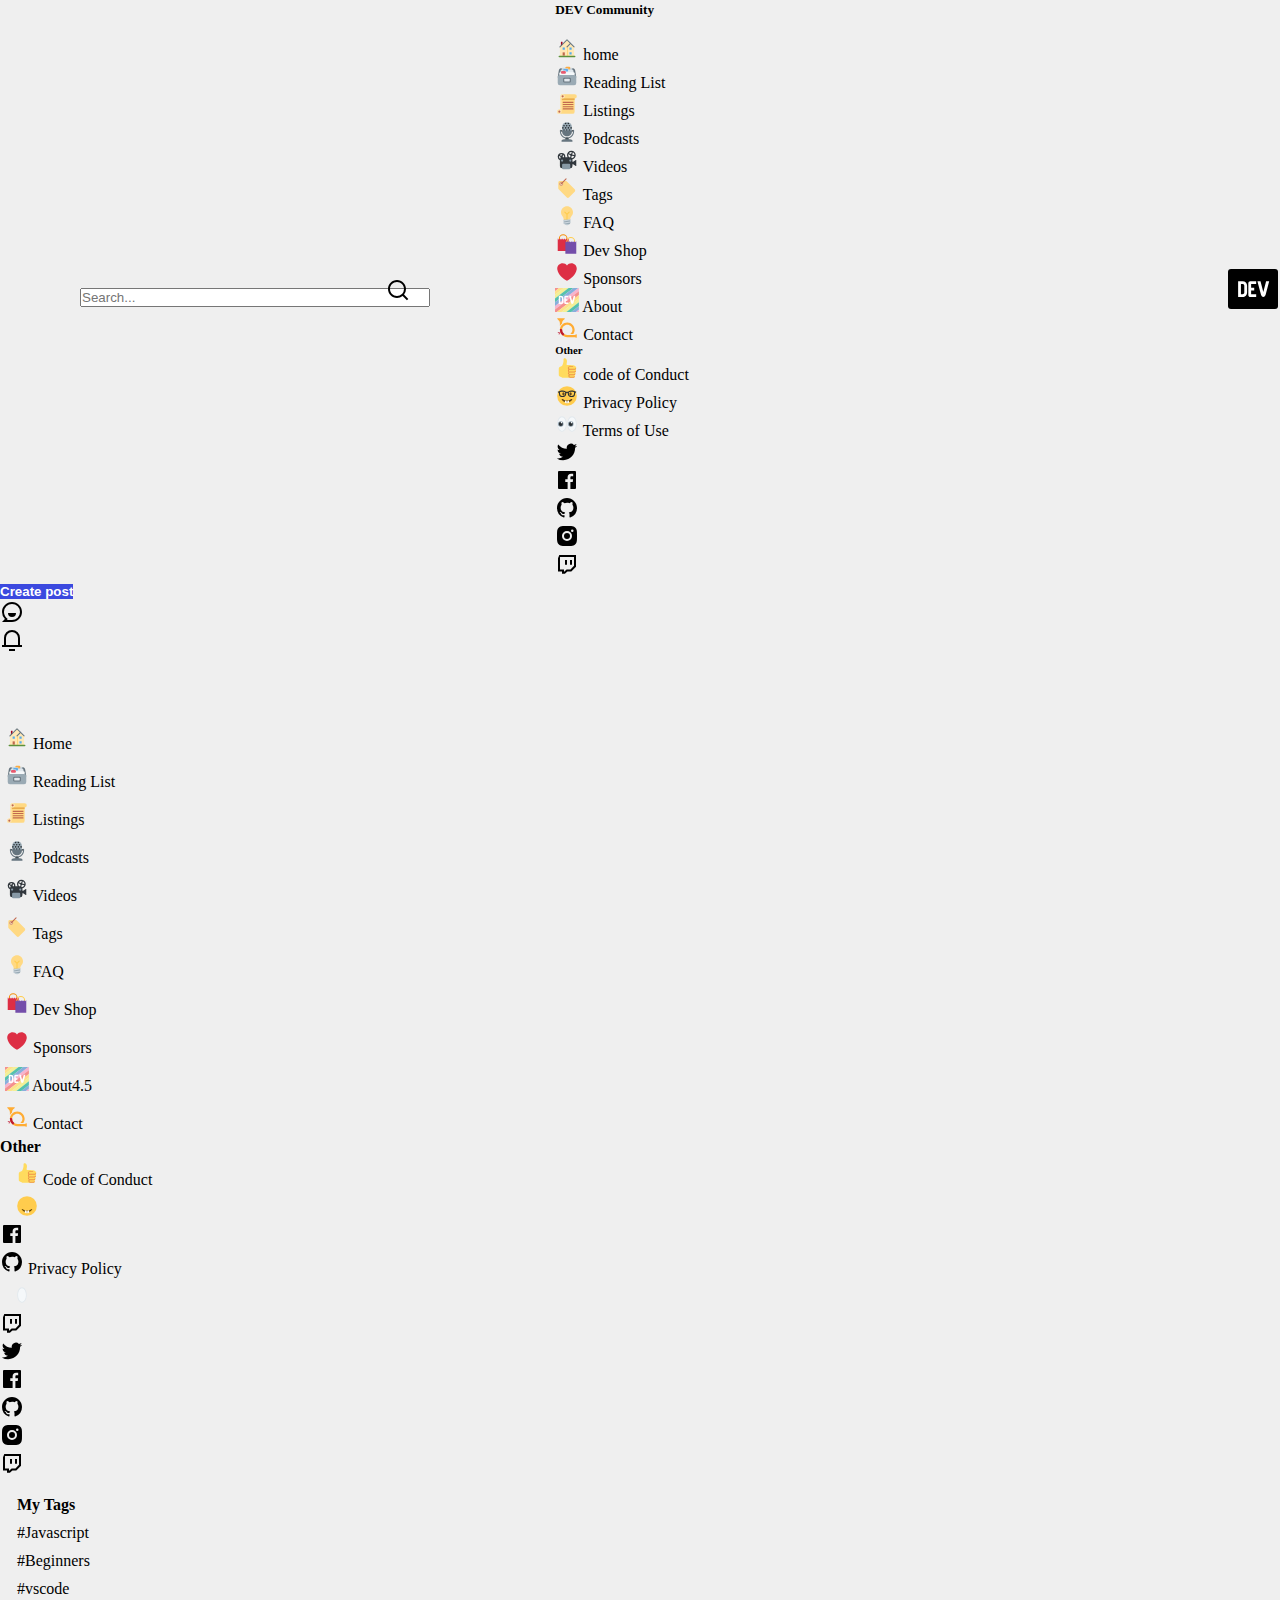
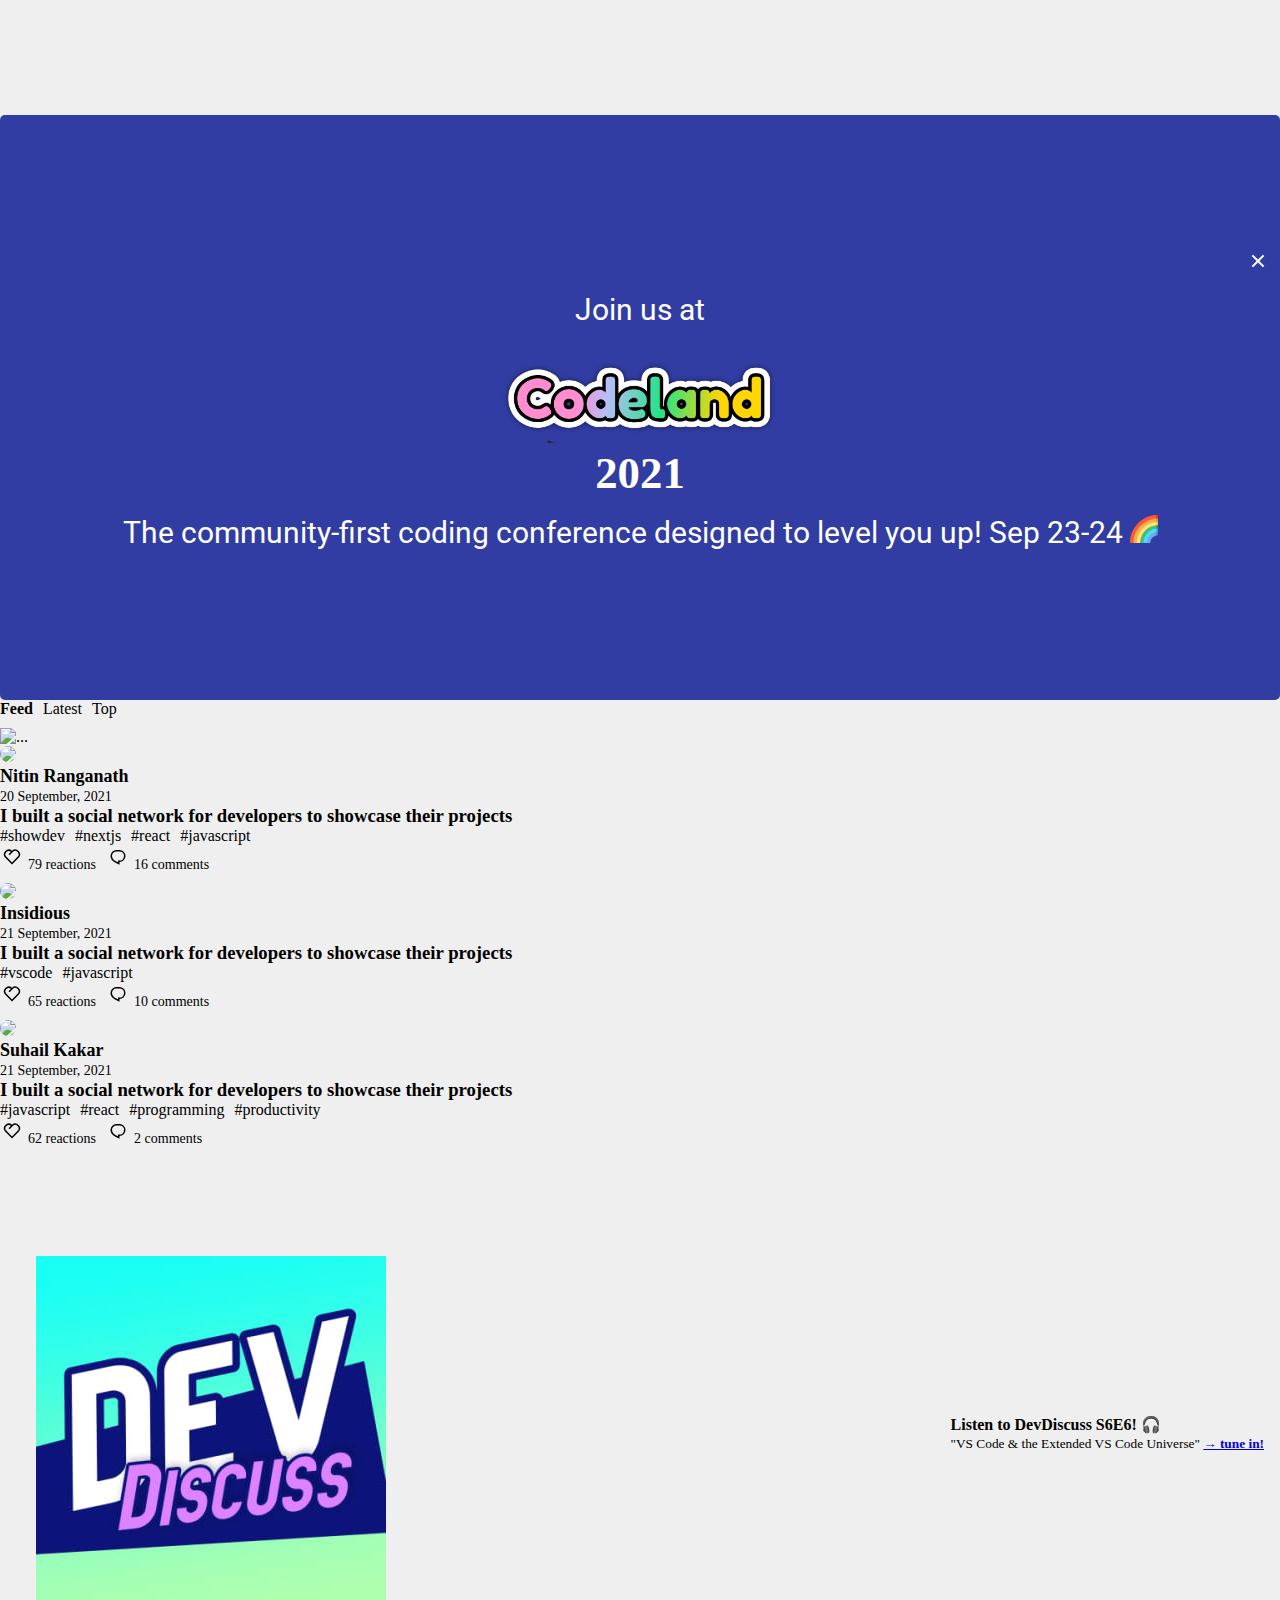
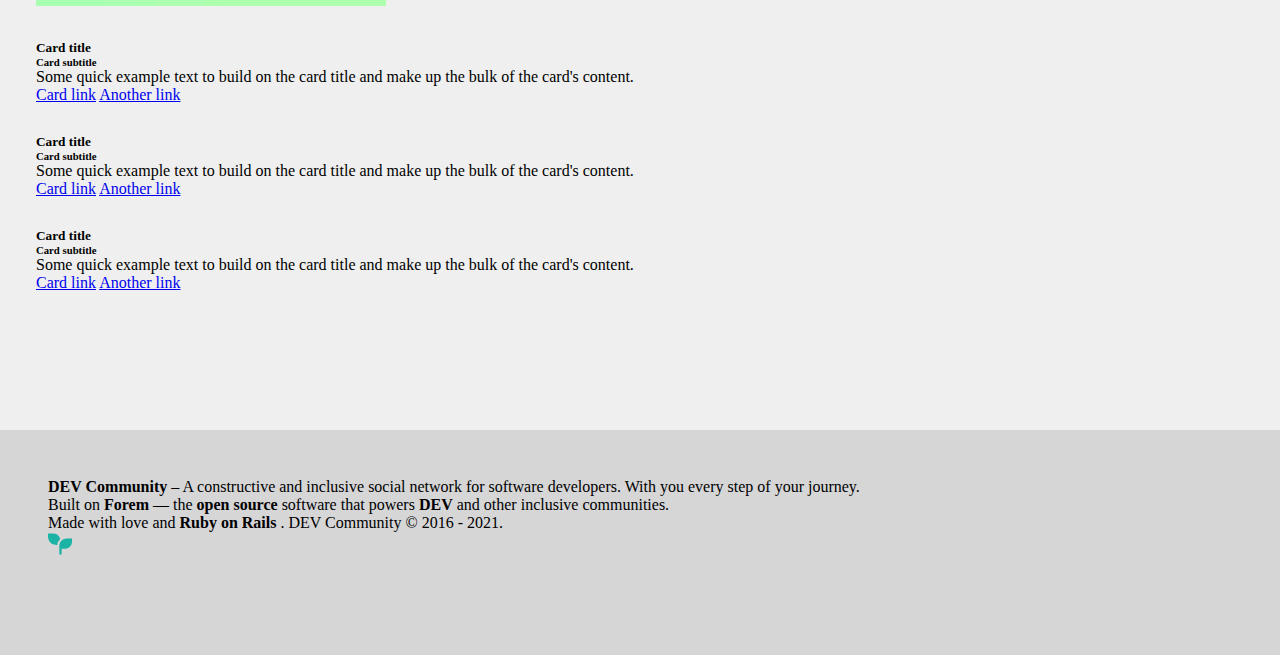
==== commit d69acee4: "merge con main y Develop branches" ====
--- a/index.html
+++ b/index.html
@@ -6,6 +6,10 @@
     <meta http-equiv="X-UA-Compatible" content="IE=edge">
     <meta name="viewport" content="width=device-width, initial-scale=1.0">
     <link rel="shortcut icon" href="./assets/icons/devlogo-pwa-512.ico" type="image/x-icon">
+    <link rel="preconnect" href="https://fonts.googleapis.com">
+    <link rel="preconnect" href="https://fonts.gstatic.com" crossorigin>
+    <link href="https://fonts.googleapis.com/css2?family=Lobster&family=Roboto:wght@300;400;500&display=swap"
+      rel="stylesheet">
     <link href="https://cdn.jsdelivr.net/npm/bootstrap@5.1.1/dist/css/bootstrap.min.css" rel="stylesheet"
       integrity="sha384-F3w7mX95PdgyTmZZMECAngseQB83DfGTowi0iMjiWaeVhAn4FJkqJByhZMI3AhiU" crossorigin="anonymous">
     <link href="./css/style.css" rel="stylesheet">
@@ -16,6 +20,7 @@
     <!-- Selene -->
     <div class="container-fluid">
       <div class="row">
+        <!-- aqui esta el navbar -->
         <nav class="navbar fixed-top navbar-light bg-white">
           <div class="left-bar">
             <button class="navbar-toggler d-block d-md-none d-lg-none" type="button" data-bs-toggle="offcanvas"
@@ -33,7 +38,7 @@
                 <nav class="mb-6" aria-label="Dev Community">
                   <ul class="navbar-nav justify-content-end flex-grow-1">
                     <li class="nav-item">
-                      <div class="col-12 iconitos">
+                      <div class="col-12 ">
                         <svg xmlns="http://www.w3.org/2000/svg" viewBox="0 0 44 44" width="24" height="24"
                           aria-hidden="true" class="crayons-icon crayons-icon--default">
                           <g class="nc-icon-wrapper">
@@ -293,7 +298,6 @@
                           </svg> code of Conduct
                         </div>
                       </li>
-
                       <li class="nav-item">
                         <div class="col-12">
                           <svg xmlns="http://www.w3.org/2000/svg" viewBox="0 0 44 44" width="24" height="24">
@@ -459,352 +463,369 @@
         </nav>
       </div>
 
+
       <div class="row hero-content">
-        <div class="col-3 seccion-izquierda d-none d-md-block d-lg-block">
-          <ul>
-            <li>
-              <div class="col-12 iconitos aside_items">
-                <svg xmlns="http://www.w3.org/2000/svg" viewBox="0 0 44 44" width="24" height="24" aria-hidden="true"
-                  class="crayons-icon crayons-icon--default">
-                  <g class="nc-icon-wrapper">
-                    <path fill="#A0041E"
-                      d="M13.344 18.702h-2a.5.5 0 01-.5-.5v-7a.5.5 0 01.5-.5h2a.5.5 0 01.5.5v7a.5.5 0 01-.5.5z">
+        <!-- aqui inicia el aside izquierdo -->
+        <div class="d-none d-md-block d-lg-block col-md-3 col-lg-3">
+          <div class="seccion-izquierda d-none d-md-block d-lg-block">
+            <ul>
+              <li>
+                <div class="col-12 iconitos aside_items">
+                  <svg xmlns="http://www.w3.org/2000/svg" viewBox="0 0 44 44" width="24" height="24" aria-hidden="true"
+                    class="crayons-icon crayons-icon--default">
+                    <g class="nc-icon-wrapper">
+                      <path fill="#A0041E"
+                        d="M13.344 18.702h-2a.5.5 0 01-.5-.5v-7a.5.5 0 01.5-.5h2a.5.5 0 01.5.5v7a.5.5 0 01-.5.5z">
+                      </path>
+                      <path fill="#FFE8B6" d="M9 20L22 7l13 13v17H9z"></path>
+                      <path fill="#FFCC4D" d="M22 20h1v16h-1z"></path>
+                      <path fill="#66757F"
+                        d="M35 21a.997.997 0 01-.707-.293L22 8.414 9.707 20.707a1 1 0 11-1.414-1.414l13-13a.999.999 0 011.414 0l13 13A.999.999 0 0135 21z">
+                      </path>
+                      <path fill="#66757F"
+                        d="M22 21a.999.999 0 01-.707-1.707l6.5-6.5a1 1 0 111.414 1.414l-6.5 6.5A.997.997 0 0122 21z">
+                      </path>
+                      <path fill="#C1694F" d="M14 30h4v6h-4z"></path>
+                      <path fill="#55ACEE" d="M14 21h4v4h-4zm12.5 0h4v4h-4zm0 9h4v4h-4z"></path>
+                      <path fill="#5C913B" d="M37.5 37.5A1.5 1.5 0 0136 39H8a1.5 1.5 0 010-3h28a1.5 1.5 0 011.5 1.5z">
+                      </path>
+                    </g>
+                  </svg> Home
+                </div>
+              </li>
+              <li>
+                <div class="col-12 aside_items">
+                  <svg xmlns="http://www.w3.org/2000/svg" viewBox="0 0 44 44" width="24" height="24">
+                    <g class="nc-icon-wrapper">
+                      <path fill="#67757F"
+                        d="M39 24c0 2.209-1.791 2-4 2H9c-2.209 0-4 .209-4-2l2-12c.125-1.917 1.791-4 4-4h22c2.209 0 3.791 2.208 4 4l2 12z">
+                      </path>
+                      <path fill="#CCD6DD" d="M32 17a2 2 0 01-2 2H14a2 2 0 01-2-2V9a2 2 0 012-2h16a2 2 0 012 2v8z">
+                      </path>
+                      <path fill="#E1E8ED" d="M34 21a2 2 0 01-2 2H12a2 2 0 01-2-2v-8a2 2 0 012-2h20a2 2 0 012 2v8z">
+                      </path>
+                      <path fill="#F5F8FA" d="M36 25a2 2 0 01-2 2H10a2 2 0 01-2-2v-8a2 2 0 012-2h24a2 2 0 012 2v8z">
+                      </path>
+                      <path fill="#9AAAB4" d="M39 35a4 4 0 01-4 4H9a4 4 0 01-4-4V24a4 4 0 014-4h26a4 4 0 014 4v11z">
+                      </path>
+                      <path fill="#67757F" d="M18 16zm0 0z"></path>
+                      <path fill="#FCAB40" d="M26 5h-5a2 2 0 00-2 2v1h4a2 2 0 012 2h1a2 2 0 002-2V7a2 2 0 00-2-2z">
+                      </path>
+                      <path fill="#5DADEC" d="M22 9h-5a2 2 0 00-2 2v1h4a2 2 0 012 2h1a2 2 0 002-2v-1a2 2 0 00-2-2z">
+                      </path>
+                      <path fill="#E75A70" d="M20 16a2 2 0 01-2 2h-5a2 2 0 01-2-2v-1a2 2 0 012-2h5a2 2 0 012 2v1z">
+                      </path>
+                      <path fill="#67757F"
+                        d="M29 32a2 2 0 01-2 2H17a2 2 0 01-2-2v-5a2 2 0 012-2h10a2 2 0 012 2v5zm-11-4z">
+                      </path>
+                      <path fill="#E1E8ED" d="M27 31a1 1 0 01-1 1h-8a1 1 0 01-1-1v-3a1 1 0 011-1h8a1 1 0 011 1v3z">
+                      </path>
+                    </g>
+                  </svg> Reading List
+                </div>
+              </li>
+              <li>
+                <div class="col-12 aside_items">
+                  <svg xmlns="http://www.w3.org/2000/svg" viewBox="0 0 44 44" width="24" height="24">
+                    <g class="nc-icon-wrapper">
+                      <path fill="#FFD983" d="M36 4H14a4 4 0 00-4 4v24H8a4 4 0 000 8h24a4 4 0 004-4V12a4 4 0 000-8z">
+                      </path>
+                      <path fill="#E39F3D" d="M12 14h24v-2H14l-2-1z"></path>
+                      <path fill="#FFE8B6"
+                        d="M14 4a4 4 0 00-4 4v24.555A3.955 3.955 0 008 32a4 4 0 104 4V11.445c.59.344 1.268.555 2 .555a4 4 0 000-8z">
+                      </path>
+                      <path fill="#C1694F"
+                        d="M16 8a2 2 0 11-4.001-.001A2 2 0 0116 8m-6 28a2 2 0 11-4.001-.001A2 2 0 0110 36m24-17a1 1 0 01-1 1H15a1 1 0 010-2h18a1 1 0 011 1m0 4a1 1 0 01-1 1H15a1 1 0 110-2h18a1 1 0 011 1m0 4a1 1 0 01-1 1H15a1 1 0 110-2h18a1 1 0 011 1m0 4a1 1 0 01-1 1H15a1 1 0 110-2h18a1 1 0 011 1">
+                      </path>
+                    </g>
+                  </svg> Listings
+                </div>
+              </li>
+              <li>
+                <div class="col-12 aside_items">
+                  <svg xmlns="http://www.w3.org/2000/svg" viewBox="0 0 44 44" width="24" height="24">
+                    <g class="nc-icon-wrapper">
+                      <path fill="#292F33"
+                        d="M10 19h24v2H10zm15 15c0 2.208-.792 4-3 4-2.209 0-3-1.792-3-4s.791-2 3-2c2.208 0 3-.208 3 2z">
+                      </path>
+                      <path fill="#66757F" d="M22 35c-6.627 0-10 1.343-10 3v2h20v-2c0-1.657-3.373-3-10-3z"></path>
+                      <path fill="#99AAB5" d="M22 4a9 9 0 00-9 9v7h18v-7a9 9 0 00-9-9z"></path>
+                      <g fill="#292F33" transform="translate(4 4)">
+                        <circle cx="15.5" cy="2.5" r="1.5"></circle>
+                        <circle cx="20.5" cy="2.5" r="1.5"></circle>
+                        <circle cx="17.5" cy="6.5" r="1.5"></circle>
+                        <circle cx="22.5" cy="6.5" r="1.5"></circle>
+                        <circle cx="12.5" cy="6.5" r="1.5"></circle>
+                        <circle cx="15.5" cy="10.5" r="1.5"></circle>
+                        <circle cx="10.5" cy="10.5" r="1.5"></circle>
+                        <circle cx="20.5" cy="10.5" r="1.5"></circle>
+                        <circle cx="25.5" cy="10.5" r="1.5"></circle>
+                        <circle cx="17.5" cy="14.5" r="1.5"></circle>
+                        <circle cx="22.5" cy="14.5" r="1.5"></circle>
+                        <circle cx="12.5" cy="14.5" r="1.5"></circle>
+                      </g>
+                      <path fill="#66757F" d="M13 19.062V21c0 4.971 4.029 9 9 9s9-4.029 9-9v-1.938H13z"></path>
+                      <path fill="#66757F"
+                        d="M34 18a1 1 0 00-1 1v2c0 6.074-4.925 11-11 11s-11-4.926-11-11v-2a1 1 0 00-2 0v2c0 7.18 5.82 13 13 13s13-5.82 13-13v-2a1 1 0 00-1-1z">
+                      </path>
+                    </g>
+                  </svg> Podcasts
+                </div>
+              </li>
+              <li>
+                <div class="col-12 aside_items">
+                  <svg xmlns="http://www.w3.org/2000/svg" viewBox="0 0 44 44" width="24" height="24">
+                    <g transform="translate(4 4)">
+                      <path fill="#31373D"
+                        d="M34.074 18l-4.832 3H28v-4c0-.088-.02-.169-.026-.256C31.436 15.864 34 12.735 34 9a8 8 0 00-16.001 0c0 1.463.412 2.822 1.099 4H14.92c.047-.328.08-.66.08-1a7 7 0 10-14 0 6.995 6.995 0 004 6.317V29a4 4 0 004 4h15a4 4 0 004-4v-3h1.242l4.832 3H35V18h-.926zM28.727 3.977a5.713 5.713 0 012.984 4.961L28.18 8.35a2.276 2.276 0 00-.583-.982l1.13-3.391zm-.9 6.342l3.552.592a5.713 5.713 0 01-4.214 3.669 3.985 3.985 0 00-1.392-1.148l.625-2.19a2.425 2.425 0 001.429-.923zM26 3.285c.282 0 .557.027.828.067l-1.131 3.392c-.404.054-.772.21-1.081.446L21.42 5.592A5.703 5.703 0 0126 3.285zM20.285 9c0-.563.085-1.106.236-1.62l3.194 1.597-.002.023c0 .657.313 1.245.771 1.662L23.816 13h-1.871a5.665 5.665 0 01-1.66-4zm-9.088-.385A4.64 4.64 0 0112.667 12c0 .344-.043.677-.113 1H10.1c.145-.304.233-.641.233-1a2.32 2.32 0 00-.392-1.292l1.256-2.093zM8 7.333c.519 0 1.01.105 1.476.261L8.22 9.688c-.073-.007-.145-.022-.22-.022a2.32 2.32 0 00-1.292.392L4.615 8.803A4.64 4.64 0 018 7.333zM3.333 12c0-.519.105-1.01.261-1.477l2.095 1.257c-.007.073-.022.144-.022.22 0 .75.36 1.41.91 1.837a3.987 3.987 0 00-1.353 1.895C4.083 14.881 3.333 13.533 3.333 12z">
+                      </path>
+                      <circle fill="#8899A6" cx="24" cy="19" r="2"></circle>
+                      <circle fill="#8899A6" cx="9" cy="19" r="2"></circle>
+                      <path fill="#8899A6" d="M24 27a2 2 0 00-2-2H11a2 2 0 00-2 2v6a2 2 0 002 2h11a2 2 0 002-2v-6z">
+                      </path>
+                    </g>
+                  </svg> Videos
+                </div>
+              </li>
+              <li>
+                <div class="col-12 aside_items">
+                  <svg xmlns="http://www.w3.org/2000/svg" viewBox="0 0 44 44" width="24" height="24">
+                    <g class="nc-icon-wrapper">
+                      <path fill="#FFD983"
+                        d="M36.017 24.181L21.345 9.746C20.687 9.087 19.823 9 18.96 9H8.883C7.029 9 6 10.029 6 11.883v10.082c0 .861.089 1.723.746 2.38L21.3 39.017a3.287 3.287 0 004.688 0l10.059-10.088c1.31-1.312 1.28-3.438-.03-4.748zm-23.596-8.76a1.497 1.497 0 11-2.118-2.117 1.497 1.497 0 012.118 2.117z">
+                      </path>
+                      <path fill="#D99E82"
+                        d="M13.952 11.772a3.66 3.66 0 00-5.179 0 3.663 3.663 0 105.18 5.18 3.664 3.664 0 00-.001-5.18zm-1.53 3.65a1.499 1.499 0 11-2.119-2.12 1.499 1.499 0 012.119 2.12z">
+                      </path>
+                      <path fill="#C1694F"
+                        d="M12.507 14.501a1 1 0 11-1.415-1.414l8.485-8.485a1 1 0 111.415 1.414l-8.485 8.485z">
+                      </path>
+                    </g>
+                  </svg> Tags
+                </div>
+              </li>
+              <li>
+                <div class="col-12 aside_items">
+                  <svg xmlns="http://www.w3.org/2000/svg" viewBox="0 0 44 44" width="24" height="24">
+                    <g class="nc-icon-wrapper">
+                      <path fill="#FFD983"
+                        d="M33 15.06c0 6.439-5 7.439-5 13.44 0 3.098-3.123 3.359-5.5 3.359-2.053 0-6.586-.779-6.586-3.361C15.914 22.5 11 21.5 11 15.06c0-6.031 5.285-10.92 11.083-10.92C27.883 4.14 33 9.029 33 15.06z">
+                      </path>
+                      <path fill="#CCD6DD"
+                        d="M26.167 36.5c0 .828-2.234 2.5-4.167 2.5-1.933 0-4.167-1.672-4.167-2.5 0-.828 2.233-.5 4.167-.5 1.933 0 4.167-.328 4.167.5z">
+                      </path>
+                      <path fill="#FFCC4D"
+                        d="M26.707 14.293a.999.999 0 00-1.414 0L22 17.586l-3.293-3.293a1 1 0 10-1.414 1.414L21 19.414V30a1 1 0 102 0V19.414l3.707-3.707a.999.999 0 000-1.414z">
+                      </path>
+                      <path fill="#99AAB5" d="M28 35a2 2 0 01-2 2h-8a2 2 0 01-2-2v-6h12v6z"></path>
+                      <path fill="#CCD6DD"
+                        d="M15.999 36a1 1 0 01-.163-1.986l12-2a.994.994 0 011.15.822.999.999 0 01-.822 1.15l-12 2a.927.927 0 01-.165.014zm0-4a1 1 0 01-.163-1.986l12-2a.995.995 0 011.15.822.999.999 0 01-.822 1.15l-12 2a.927.927 0 01-.165.014z">
+                      </path>
+                    </g>
+                  </svg> FAQ
+                </div>
+              </li>
+              <li>
+                <div class="col-12 aside_items">
+                  <svg xmlns="http://www.w3.org/2000/svg" viewBox="0 0 44 44" width="24" height="24">
+                    <g class="nc-icon-wrapper">
+                      <path fill="#F4900C" d="M15 4a8 8 0 00-8 8v8h2v-8a6 6 0 0112 0v8h2v-8a8 8 0 00-8-8z"></path>
+                      <path fill="#DD2E44" d="M5 12l2 2 2-2 2 2 2-2 2 2 2-2 2 2 2-2 2 2 2-2v23H5z"></path>
+                      <path fill="#FFCC4D" d="M29 9a8 8 0 00-8 8v8h2v-8a6 6 0 0112 0v8h2v-8a8 8 0 00-8-8z"></path>
+                      <path fill="#744EAA" d="M19 17l2 2 2-2 2 2 2-2 2 2 2-2 2 2 2-2 2 2 2-2v23H19z"></path>
+                    </g>
+                  </svg> Dev Shop
+                </div>
+              </li>
+              <li>
+                <div class="col-12 aside_items">
+                  <svg xmlns="http://www.w3.org/2000/svg" viewBox="0 0 44 44" width="24" height="24">
+                    <path fill="#DD2E44"
+                      d="M39.885 15.833c0-5.45-4.418-9.868-9.867-9.868-3.308 0-6.227 1.633-8.018 4.129-1.791-2.496-4.71-4.129-8.017-4.129-5.45 0-9.868 4.417-9.868 9.868 0 .772.098 1.52.266 2.241C5.751 26.587 15.216 35.568 22 38.034c6.783-2.466 16.249-11.447 17.617-19.959.17-.721.268-1.469.268-2.242z">
                     </path>
-                    <path fill="#FFE8B6" d="M9 20L22 7l13 13v17H9z"></path>
-                    <path fill="#FFCC4D" d="M22 20h1v16h-1z"></path>
-                    <path fill="#66757F"
-                      d="M35 21a.997.997 0 01-.707-.293L22 8.414 9.707 20.707a1 1 0 11-1.414-1.414l13-13a.999.999 0 011.414 0l13 13A.999.999 0 0135 21z">
+                  </svg> Sponsors
+                </div>
+              </li>
+              <li>
+                <div class="col-12 aside_items">
+                  <svg viewBox="0 0 235 234" width="24" height="24" xmlns="http://www.w3.org/2000/svg"
+                    class="rainbow-logo" preserveAspectRatio="xMinYMin meet">
+                    <g fill="none" fill-rule="evenodd">
+                      <path fill="#88AEDC" d="M234.04 175.67l-75.69 58.28h47.18L234.04 212z"></path>
+                      <path d="M234.04 140.06l-121.93 93.89h.02l121.91-93.87zM133.25.95L.04 103.51v.02L133.27.95z">
+                      </path>
+                      <path fill="#F58F8E" fill-rule="nonzero" d="M.04.95v30.16L39.21.95z"></path>
+                      <path fill="#FEE18A" fill-rule="nonzero" d="M39.21.95L.04 31.11v35.9L85.84.95z"></path>
+                      <path fill="#F3F095" fill-rule="nonzero" d="M85.84.95L.04 67.01v36.5L133.25.95z"></path>
+                      <path fill="#55C1AE" fill-rule="nonzero" d="M133.27.95L.04 103.53v35.59L179.49.95z"></path>
+                      <path fill="#F7B3CE" fill-rule="nonzero" d="M234.04.95h-7.37L.04 175.45v35.93l234-180.18z">
+                      </path>
+                      <path fill="#88AEDC" fill-rule="nonzero" d="M179.49.95L.04 139.12v36.33L226.67.95z"></path>
+                      <path fill="#F58F8E" fill-rule="nonzero" d="M234.04 31.2L.04 211.38v22.57h18.03l215.97-166.3z">
+                      </path>
+                      <path fill="#FEE18A" fill-rule="nonzero" d="M234.04 67.65L18.07 233.95H64.7l169.34-130.39z">
+                      </path>
+                      <path fill="#F3F095" fill-rule="nonzero" d="M234.04 103.56L64.7 233.95h47.41l121.93-93.89z">
+                      </path>
+                      <path fill="#55C1AE" fill-rule="nonzero" d="M234.04 140.08l-121.91 93.87h46.22l75.69-58.28z">
+                      </path>4.5
+                      <path fill="#F7B3CE" fill-rule="nonzero" d="M234.04 212l-28.51 21.95h28.51z"></path>
+                      <path
+                        d="M65.237 77.75c4.514.95 7.774 2.8 11.135 6.3 3.059 3.2 4.965 6.85 5.767 10.95.652 3.45.652 40.55 0 44.05-1.705 9.1-9.479 16.2-19.109 17.45-2.006.25-8.727.5-14.845.5H37V77h12.438c8.828 0 13.342.2 15.8.75zM51.545 117v25.6l5.166-.2c4.464-.15 5.417-.35 7.423-1.5 3.912-2.3 3.962-2.45 3.962-24.2 0-21.2 0-21.2-3.661-23.6-1.806-1.2-2.558-1.35-7.473-1.55l-5.417-.15V117zm79.245-32.75v7.25h-25.58v18h15.549V124H105.21l.1 9.1.15 9.15 12.69.15 12.638.1V157h-14.795c-16.451 0-19.009-.3-21.617-2.6-3.661-3.2-3.46-1.15-3.611-36.3-.1-21.9.05-32.25.401-33.65.702-2.6 3.661-5.8 6.27-6.7 1.554-.55 5.466-.7 17.704-.75h15.648v7.25zm31.647 20.85c3.712 14.25 6.821 25.6 6.922 25.25.15-.35 3.31-12.4 7.071-26.85l6.872-26.25 7.824-.15c5.918-.1 7.874.05 7.874.5s-17.354 66.2-18.357 69.5c-.702 2.3-4.463 7-6.57 8.25-2.658 1.5-6.57 1.75-8.978.5-2.156-1.1-5.015-4.4-6.47-7.5-.902-1.9-15.648-56-19.058-70l-.352-1.35h7.825c7.673 0 7.874 0 8.275 1.1.2.65 3.41 12.8 7.122 27z"
+                        fill="#FFF"></path>
+                    </g>
+                  </svg> About4.5
+                </div>
+              </li>
+              <li>
+                <div class="col-12 aside_items">
+                  <svg xmlns="http://www.w3.org/2000/svg" viewBox="0 0 44 44" width="24" height="24">
+                    <g class="nc-icon-wrapper">
+                      <path fill="#FFAC33"
+                        d="M38.724 33.656c-1.239-.01-1.241 1.205-1.241 1.205H22.5c-5.246 0-9.5-4.254-9.5-9.5s4.254-9.5 9.5-9.5 9.5 4.254 9.5 9.5c0 3.062-1.6 5.897-3.852 7.633h5.434C35.022 30.849 36 28.139 36 25.361c0-7.456-6.045-13.5-13.5-13.5-7.456 0-13.5 6.044-13.5 13.5 0 7.455 6.044 13.5 13.5 13.5h14.982s-.003 1.127 1.241 1.139c1.238.012 1.228-1.245 1.228-1.245l.014-3.821s.001-1.267-1.241-1.278zM9 18.26a16.047 16.047 0 014-4.739V13c0-5 5-7 5-8s-1-1-1-1H5C4 4 4 5 4 5c0 1 5 3.333 5 7.69v5.57z">
+                      </path>
+                      <path fill="#BE1931"
+                        d="M17.091 33.166a9.487 9.487 0 01-4.045-8.72l-3.977-.461c-.046.452-.069.911-.069 1.376 0 4.573 2.28 8.608 5.76 11.051l2.331-3.246z">
+                      </path>
+                      <path fill="#BE1931"
+                        d="M10 29.924s-5.188-.812-5 1 5-1 5-1zm0 .312s-4.125 2.688-2.938 3.75S10 30.236 10 30.236z">
+                      </path>
+                    </g>
+                  </svg> Contact
+                </div>
+              </li>
+            </ul>
+            <!--Segunda Seccion-->
+            <div class="container2">
+              <div class="col-12">
+                <h2>Other</h2>
+              </div>
+              <div class="row">
+                <div class="col-12 tercero">
+                  <svg xmlns="http://www.w3.org/2000/svg" viewBox="0 0 44 44" width="24" height="24">
+                    <g class="nc-icon-wrapper">
+                      <path fill="#FFDB5E"
+                        d="M38.956 21.916c0-.503-.12-.975-.321-1.404-1.341-4.326-7.619-4.01-16.549-4.221-1.493-.035-.639-1.798-.115-5.668.341-2.517-1.282-6.382-4.01-6.382-4.498 0-.171 3.548-4.148 12.322-2.125 4.688-6.875 2.062-6.875 6.771v10.719c0 1.833.18 3.595 2.758 3.885 2.499.281 1.937 2.062 5.542 2.062h18.044a3.337 3.337 0 003.333-3.334c0-.762-.267-1.456-.698-2.018 1.02-.571 1.72-1.649 1.72-2.899 0-.76-.266-1.454-.696-2.015 1.023-.57 1.725-1.649 1.725-2.901 0-.909-.368-1.733-.961-2.336a3.311 3.311 0 001.251-2.581z">
+                      </path>
+                      <path fill="#EE9547"
+                        d="M27.02 25.249h8.604c1.17 0 2.268-.626 2.866-1.633a.876.876 0 00-1.506-.892 1.588 1.588 0 01-1.361.775h-8.81c-.873 0-1.583-.71-1.583-1.583s.71-1.583 1.583-1.583H32.7a.875.875 0 000-1.75h-5.888a3.337 3.337 0 00-3.333 3.333c0 1.025.475 1.932 1.205 2.544a3.32 3.32 0 00-.998 2.373c0 1.028.478 1.938 1.212 2.549a3.318 3.318 0 00.419 5.08 3.305 3.305 0 00-.852 2.204 3.337 3.337 0 003.333 3.333h5.484a3.35 3.35 0 002.867-1.632.875.875 0 00-1.504-.894 1.594 1.594 0 01-1.363.776h-5.484c-.873 0-1.583-.71-1.583-1.583s.71-1.583 1.583-1.583h6.506a3.35 3.35 0 002.867-1.633.875.875 0 10-1.504-.894 1.572 1.572 0 01-1.363.777h-7.063a1.585 1.585 0 010-3.167h8.091a3.35 3.35 0 002.867-1.632.875.875 0 00-1.504-.894 1.573 1.573 0 01-1.363.776H27.02a1.585 1.585 0 010-3.167z">
+                      </path>
+                    </g>
+                  </svg> Code of Conduct
+                </div>
+                <div class="col-12 tercero">
+                  <svg xmlns="http://www.w3.org/2000/svg" viewBox="0 0 44 44" width="24" height="24">
+                    <g transform="translate(4 4)">
+                      <circle fill="#FFCC4D" cx="18" cy="18" r="18"></circle>
+                      <path fill="#664500"
+                        d="M27.335 23.629a.501.501 0 00-.635-.029c-.039.029-3.922 2.9-8.7 2.9-4.766 0-8.662-2.871-8.7-2.9a.5.5 0 10-.729.657C8.7 24.472 11.788 29.5 18 29.5s9.301-5.028 9.429-5.243a.499.499 0 00-.094-.628z">
+                      </path>
+                      <path fill="#65471B"
+                        d="M18 26.591c-.148 0-.291-.011-.438-.016v4.516h.875v-4.517c-.145.005-.289.017-.437.017z">
+                      </path>
+                      <path fill="#FFF"
+                        d="M22 26c.016-.004-1.45.378-2.446.486-.366.042-.737.076-1.117.089v4.517H20c1.1 0 2-.9 2-2V26zm-8 0c-.016-.004 1.45.378 2.446.486.366.042.737.076 1.117.089v4.517H16c-1.1 0-2-.9-2-2V26z">
+                      </path>
+                  </svg>
+                </div>
+                <div class="col-2">
+                  <svg xmlns="http://www.w3.org/2000/svg" width="24" height="24" viewBox="0 0 24 24" role="img"
+                    aria-labelledby="akn4oxdfa0gs7aiqus1tbc3tg74w11oz" class="crayons-icon">
+                    <title id="akn4oxdfa0gs7aiqus1tbc3tg74w11oz">Facebook</title>
+                    <path
+                      d="M15.402 21v-6.966h2.333l.349-2.708h-2.682V9.598c0-.784.218-1.319 1.342-1.319h1.434V5.857a19.188 19.188 0 00-2.09-.107c-2.067 0-3.482 1.262-3.482 3.58v1.996h-2.338v2.708h2.338V21H4a1 1 0 01-1-1V4a1 1 0 011-1h16a1 1 0 011 1v16a1 1 0 01-1 1h-4.598z">
                     </path>
-                    <path fill="#66757F"
-                      d="M22 21a.999.999 0 01-.707-1.707l6.5-6.5a1 1 0 111.414 1.414l-6.5 6.5A.997.997 0 0122 21z">
+                  </svg>
+                </div>
+                <div class="col-2">
+                  <svg xmlns="http://www.w3.org/2000/svg" width="24" height="24" viewBox="0 0 24 24" role="img"
+                    aria-labelledby="a8kpw4skco0x4mfujpvwui1gryd0zhat" class="crayons-icon">
+                    <title id="a8kpw4skco0x4mfujpvwui1gryd0zhat">Github</title>
+                    <path
+                      d="M12 2C6.475 2 2 6.475 2 12a9.994 9.994 0 006.838 9.488c.5.087.687-.213.687-.476 0-.237-.013-1.024-.013-1.862-2.512.463-3.162-.612-3.362-1.175-.113-.288-.6-1.175-1.025-1.413-.35-.187-.85-.65-.013-.662.788-.013 1.35.725 1.538 1.025.9 1.512 2.338 1.087 2.912.825.088-.65.35-1.087.638-1.337-2.225-.25-4.55-1.113-4.55-4.938 0-1.088.387-1.987 1.025-2.688-.1-.25-.45-1.275.1-2.65 0 0 .837-.262 2.75 1.026a9.28 9.28 0 012.5-.338c.85 0 1.7.112 2.5.337 1.912-1.3 2.75-1.024 2.75-1.024.55 1.375.2 2.4.1 2.65.637.7 1.025 1.587 1.025 2.687 0 3.838-2.337 4.688-4.562 4.938.362.312.675.912.675 1.85 0 1.337-.013 2.412-.013 2.75 0 .262.188.574.688.474A10.016 10.016 0 0022 12c0-5.525-4.475-10-10-10z">
                     </path>
-                    <path fill="#C1694F" d="M14 30h4v6h-4z"></path>
-                    <path fill="#55ACEE" d="M14 21h4v4h-4zm12.5 0h4v4h-4zm0 9h4v4h-4z"></path>
-                    <path fill="#5C913B" d="M37.5 37.5A1.5 1.5 0 0136 39H8a1.5 1.5 0 010-3h28a1.5 1.5 0 011.5 1.5z">
+                    </g>
+                  </svg> Privacy Policy
+                </div>
+                <div class="col-12 tercero">
+                  <svg xmlns="http://www.w3.org/2000/svg" viewBox="0 0 44 44" width="24" height="24">
+                    <g transform="translate(4 4)">
+                      <ellipse fill="#F5F8FA" cx="8.828" cy="18" rx="7.953" ry="13.281"></ellipse>
+                      <path fill="#E1E8ED"
+                        d="M8.828 32.031C3.948 32.031.125 25.868.125 18S3.948 3.969 8.828 3.969 17.531 10.132 17.531 18s-3.823 14.031-8.703 14.031zm0-26.562C4.856 5.469 1.625 11.09 1.625 18s3.231 12.531 7.203 12.531S16.031 24.91 16.031 18 12.8 5.469 8.828 5.469z">
+                      </path>
+                  </svg>
+                </div>
+                <div class="col-2">
+                  <svg xmlns="http://www.w3.org/2000/svg" width="24" height="24" viewBox="0 0 24 24" role="img"
+                    aria-labelledby="a93fx62551h3ejj09vg9w8wyrgpkuvx7" class="crayons-icon">
+                    <title id="a93fx62551h3ejj09vg9w8wyrgpkuvx7">Twitch</title>
+                    <path
+                      d="M4.3 3H21v11.7l-4.7 4.7h-3.9l-2.5 2.4H7v-2.4H3V6.2L4.3 3zM5 17.4h4v2.4h.095l2.5-2.4h3.877L19 13.872V5H5v12.4zM15 8h2v4.7h-2V8zm0 0h2v4.7h-2V8zm-5 0h2v4.7h-2V8z">
                     </path>
-                  </g>
-                </svg> Home
-              </div>
-            </li>
-            <li>
-              <div class="col-12 aside_items">
-                <svg xmlns="http://www.w3.org/2000/svg" viewBox="0 0 44 44" width="24" height="24">
-                  <g class="nc-icon-wrapper">
-                    <path fill="#67757F"
-                      d="M39 24c0 2.209-1.791 2-4 2H9c-2.209 0-4 .209-4-2l2-12c.125-1.917 1.791-4 4-4h22c2.209 0 3.791 2.208 4 4l2 12z">
-                    </path>
-                    <path fill="#CCD6DD" d="M32 17a2 2 0 01-2 2H14a2 2 0 01-2-2V9a2 2 0 012-2h16a2 2 0 012 2v8z">
-                    </path>
-                    <path fill="#E1E8ED" d="M34 21a2 2 0 01-2 2H12a2 2 0 01-2-2v-8a2 2 0 012-2h20a2 2 0 012 2v8z">
-                    </path>
-                    <path fill="#F5F8FA" d="M36 25a2 2 0 01-2 2H10a2 2 0 01-2-2v-8a2 2 0 012-2h24a2 2 0 012 2v8z">
-                    </path>
-                    <path fill="#9AAAB4" d="M39 35a4 4 0 01-4 4H9a4 4 0 01-4-4V24a4 4 0 014-4h26a4 4 0 014 4v11z">
-                    </path>
-                    <path fill="#67757F" d="M18 16zm0 0z"></path>
-                    <path fill="#FCAB40" d="M26 5h-5a2 2 0 00-2 2v1h4a2 2 0 012 2h1a2 2 0 002-2V7a2 2 0 00-2-2z">
-                    </path>
-                    <path fill="#5DADEC" d="M22 9h-5a2 2 0 00-2 2v1h4a2 2 0 012 2h1a2 2 0 002-2v-1a2 2 0 00-2-2z">
-                    </path>
-                    <path fill="#E75A70" d="M20 16a2 2 0 01-2 2h-5a2 2 0 01-2-2v-1a2 2 0 012-2h5a2 2 0 012 2v1z">
-                    </path>
-                    <path fill="#67757F"
-                      d="M29 32a2 2 0 01-2 2H17a2 2 0 01-2-2v-5a2 2 0 012-2h10a2 2 0 012 2v5zm-11-4z">
-                    </path>
-                    <path fill="#E1E8ED" d="M27 31a1 1 0 01-1 1h-8a1 1 0 01-1-1v-3a1 1 0 011-1h8a1 1 0 011 1v3z">
-                    </path>
-                  </g>
-                </svg> Reading List
-              </div>
-            </li>
-            <li>
-              <div class="col-12 aside_items">
-                <svg xmlns="http://www.w3.org/2000/svg" viewBox="0 0 44 44" width="24" height="24">
-                  <g class="nc-icon-wrapper">
-                    <path fill="#FFD983" d="M36 4H14a4 4 0 00-4 4v24H8a4 4 0 000 8h24a4 4 0 004-4V12a4 4 0 000-8z">
-                    </path>
-                    <path fill="#E39F3D" d="M12 14h24v-2H14l-2-1z"></path>
-                    <path fill="#FFE8B6"
-                      d="M14 4a4 4 0 00-4 4v24.555A3.955 3.955 0 008 32a4 4 0 104 4V11.445c.59.344 1.268.555 2 .555a4 4 0 000-8z">
-                    </path>
-                    <path fill="#C1694F"
-                      d="M16 8a2 2 0 11-4.001-.001A2 2 0 0116 8m-6 28a2 2 0 11-4.001-.001A2 2 0 0110 36m24-17a1 1 0 01-1 1H15a1 1 0 010-2h18a1 1 0 011 1m0 4a1 1 0 01-1 1H15a1 1 0 110-2h18a1 1 0 011 1m0 4a1 1 0 01-1 1H15a1 1 0 110-2h18a1 1 0 011 1m0 4a1 1 0 01-1 1H15a1 1 0 110-2h18a1 1 0 011 1">
-                    </path>
-                  </g>
-                </svg> Listings
-              </div>
-            </li>
-            <li>
-              <div class="col-12 aside_items">
-                <svg xmlns="http://www.w3.org/2000/svg" viewBox="0 0 44 44" width="24" height="24">
-                  <g class="nc-icon-wrapper">
-                    <path fill="#292F33"
-                      d="M10 19h24v2H10zm15 15c0 2.208-.792 4-3 4-2.209 0-3-1.792-3-4s.791-2 3-2c2.208 0 3-.208 3 2z">
-                    </path>
-                    <path fill="#66757F" d="M22 35c-6.627 0-10 1.343-10 3v2h20v-2c0-1.657-3.373-3-10-3z"></path>
-                    <path fill="#99AAB5" d="M22 4a9 9 0 00-9 9v7h18v-7a9 9 0 00-9-9z"></path>
-                    <g fill="#292F33" transform="translate(4 4)">
-                      <circle cx="15.5" cy="2.5" r="1.5"></circle>
-                      <circle cx="20.5" cy="2.5" r="1.5"></circle>
-                      <circle cx="17.5" cy="6.5" r="1.5"></circle>
-                      <circle cx="22.5" cy="6.5" r="1.5"></circle>
-                      <circle cx="12.5" cy="6.5" r="1.5"></circle>
-                      <circle cx="15.5" cy="10.5" r="1.5"></circle>
-                      <circle cx="10.5" cy="10.5" r="1.5"></circle>
-                      <circle cx="20.5" cy="10.5" r="1.5"></circle>
-                      <circle cx="25.5" cy="10.5" r="1.5"></circle>
-                      <circle cx="17.5" cy="14.5" r="1.5"></circle>
-                      <circle cx="22.5" cy="14.5" r="1.5"></circle>
-                      <circle cx="12.5" cy="14.5" r="1.5"></circle>
-                    </g>
-                    <path fill="#66757F" d="M13 19.062V21c0 4.971 4.029 9 9 9s9-4.029 9-9v-1.938H13z"></path>
-                    <path fill="#66757F"
-                      d="M34 18a1 1 0 00-1 1v2c0 6.074-4.925 11-11 11s-11-4.926-11-11v-2a1 1 0 00-2 0v2c0 7.18 5.82 13 13 13s13-5.82 13-13v-2a1 1 0 00-1-1z">
-                    </path>
-                  </g>
-                </svg> Podcasts
-              </div>
-            </li>
-            <li>
-              <div class="col-12 aside_items">
-                <svg xmlns="http://www.w3.org/2000/svg" viewBox="0 0 44 44" width="24" height="24">
-                  <g transform="translate(4 4)">
-                    <path fill="#31373D"
-                      d="M34.074 18l-4.832 3H28v-4c0-.088-.02-.169-.026-.256C31.436 15.864 34 12.735 34 9a8 8 0 00-16.001 0c0 1.463.412 2.822 1.099 4H14.92c.047-.328.08-.66.08-1a7 7 0 10-14 0 6.995 6.995 0 004 6.317V29a4 4 0 004 4h15a4 4 0 004-4v-3h1.242l4.832 3H35V18h-.926zM28.727 3.977a5.713 5.713 0 012.984 4.961L28.18 8.35a2.276 2.276 0 00-.583-.982l1.13-3.391zm-.9 6.342l3.552.592a5.713 5.713 0 01-4.214 3.669 3.985 3.985 0 00-1.392-1.148l.625-2.19a2.425 2.425 0 001.429-.923zM26 3.285c.282 0 .557.027.828.067l-1.131 3.392c-.404.054-.772.21-1.081.446L21.42 5.592A5.703 5.703 0 0126 3.285zM20.285 9c0-.563.085-1.106.236-1.62l3.194 1.597-.002.023c0 .657.313 1.245.771 1.662L23.816 13h-1.871a5.665 5.665 0 01-1.66-4zm-9.088-.385A4.64 4.64 0 0112.667 12c0 .344-.043.677-.113 1H10.1c.145-.304.233-.641.233-1a2.32 2.32 0 00-.392-1.292l1.256-2.093zM8 7.333c.519 0 1.01.105 1.476.261L8.22 9.688c-.073-.007-.145-.022-.22-.022a2.32 2.32 0 00-1.292.392L4.615 8.803A4.64 4.64 0 018 7.333zM3.333 12c0-.519.105-1.01.261-1.477l2.095 1.257c-.007.073-.022.144-.022.22 0 .75.36 1.41.91 1.837a3.987 3.987 0 00-1.353 1.895C4.083 14.881 3.333 13.533 3.333 12z">
-                    </path>
-                    <circle fill="#8899A6" cx="24" cy="19" r="2"></circle>
-                    <circle fill="#8899A6" cx="9" cy="19" r="2"></circle>
-                    <path fill="#8899A6" d="M24 27a2 2 0 00-2-2H11a2 2 0 00-2 2v6a2 2 0 002 2h11a2 2 0 002-2v-6z">
-                    </path>
-                  </g>
-                </svg> Videos
-              </div>
-            </li>
-            <li>
-              <div class="col-12 aside_items">
-                <svg xmlns="http://www.w3.org/2000/svg" viewBox="0 0 44 44" width="24" height="24">
-                  <g class="nc-icon-wrapper">
-                    <path fill="#FFD983"
-                      d="M36.017 24.181L21.345 9.746C20.687 9.087 19.823 9 18.96 9H8.883C7.029 9 6 10.029 6 11.883v10.082c0 .861.089 1.723.746 2.38L21.3 39.017a3.287 3.287 0 004.688 0l10.059-10.088c1.31-1.312 1.28-3.438-.03-4.748zm-23.596-8.76a1.497 1.497 0 11-2.118-2.117 1.497 1.497 0 012.118 2.117z">
-                    </path>
-                    <path fill="#D99E82"
-                      d="M13.952 11.772a3.66 3.66 0 00-5.179 0 3.663 3.663 0 105.18 5.18 3.664 3.664 0 00-.001-5.18zm-1.53 3.65a1.499 1.499 0 11-2.119-2.12 1.499 1.499 0 012.119 2.12z">
-                    </path>
-                    <path fill="#C1694F"
-                      d="M12.507 14.501a1 1 0 11-1.415-1.414l8.485-8.485a1 1 0 111.415 1.414l-8.485 8.485z"></path>
-                  </g>
-                </svg> Tags
-              </div>
-            </li>
-            <li>
-              <div class="col-12 aside_items">
-                <svg xmlns="http://www.w3.org/2000/svg" viewBox="0 0 44 44" width="24" height="24">
-                  <g class="nc-icon-wrapper">
-                    <path fill="#FFD983"
-                      d="M33 15.06c0 6.439-5 7.439-5 13.44 0 3.098-3.123 3.359-5.5 3.359-2.053 0-6.586-.779-6.586-3.361C15.914 22.5 11 21.5 11 15.06c0-6.031 5.285-10.92 11.083-10.92C27.883 4.14 33 9.029 33 15.06z">
-                    </path>
-                    <path fill="#CCD6DD"
-                      d="M26.167 36.5c0 .828-2.234 2.5-4.167 2.5-1.933 0-4.167-1.672-4.167-2.5 0-.828 2.233-.5 4.167-.5 1.933 0 4.167-.328 4.167.5z">
-                    </path>
-                    <path fill="#FFCC4D"
-                      d="M26.707 14.293a.999.999 0 00-1.414 0L22 17.586l-3.293-3.293a1 1 0 10-1.414 1.414L21 19.414V30a1 1 0 102 0V19.414l3.707-3.707a.999.999 0 000-1.414z">
-                    </path>
-                    <path fill="#99AAB5" d="M28 35a2 2 0 01-2 2h-8a2 2 0 01-2-2v-6h12v6z"></path>
-                    <path fill="#CCD6DD"
-                      d="M15.999 36a1 1 0 01-.163-1.986l12-2a.994.994 0 011.15.822.999.999 0 01-.822 1.15l-12 2a.927.927 0 01-.165.014zm0-4a1 1 0 01-.163-1.986l12-2a.995.995 0 011.15.822.999.999 0 01-.822 1.15l-12 2a.927.927 0 01-.165.014z">
-                    </path>
-                  </g>
-                </svg> FAQ
-              </div>
-            </li>
-            <li>
-              <div class="col-12 aside_items">
-                <svg xmlns="http://www.w3.org/2000/svg" viewBox="0 0 44 44" width="24" height="24">
-                  <g class="nc-icon-wrapper">
-                    <path fill="#F4900C" d="M15 4a8 8 0 00-8 8v8h2v-8a6 6 0 0112 0v8h2v-8a8 8 0 00-8-8z"></path>
-                    <path fill="#DD2E44" d="M5 12l2 2 2-2 2 2 2-2 2 2 2-2 2 2 2-2 2 2 2-2v23H5z"></path>
-                    <path fill="#FFCC4D" d="M29 9a8 8 0 00-8 8v8h2v-8a6 6 0 0112 0v8h2v-8a8 8 0 00-8-8z"></path>
-                    <path fill="#744EAA" d="M19 17l2 2 2-2 2 2 2-2 2 2 2-2 2 2 2-2 2 2 2-2v23H19z"></path>
-                  </g>
-                </svg> Dev Shop
-              </div>
-            </li>
-            <li>
-              <div class="col-12 aside_items">
-                <svg xmlns="http://www.w3.org/2000/svg" viewBox="0 0 44 44" width="24" height="24">
-                  <path fill="#DD2E44"
-                    d="M39.885 15.833c0-5.45-4.418-9.868-9.867-9.868-3.308 0-6.227 1.633-8.018 4.129-1.791-2.496-4.71-4.129-8.017-4.129-5.45 0-9.868 4.417-9.868 9.868 0 .772.098 1.52.266 2.241C5.751 26.587 15.216 35.568 22 38.034c6.783-2.466 16.249-11.447 17.617-19.959.17-.721.268-1.469.268-2.242z">
-                  </path>
-                </svg> Sponsors
-              </div>
-            </li>
-            <li>
-              <div class="col-12 aside_items">
-                <svg viewBox="0 0 235 234" width="24" height="24" xmlns="http://www.w3.org/2000/svg"
-                  class="rainbow-logo" preserveAspectRatio="xMinYMin meet">
-                  <g fill="none" fill-rule="evenodd">
-                    <path fill="#88AEDC" d="M234.04 175.67l-75.69 58.28h47.18L234.04 212z"></path>
-                    <path d="M234.04 140.06l-121.93 93.89h.02l121.91-93.87zM133.25.95L.04 103.51v.02L133.27.95z">
-                    </path>
-                    <path fill="#F58F8E" fill-rule="nonzero" d="M.04.95v30.16L39.21.95z"></path>
-                    <path fill="#FEE18A" fill-rule="nonzero" d="M39.21.95L.04 31.11v35.9L85.84.95z"></path>
-                    <path fill="#F3F095" fill-rule="nonzero" d="M85.84.95L.04 67.01v36.5L133.25.95z"></path>
-                    <path fill="#55C1AE" fill-rule="nonzero" d="M133.27.95L.04 103.53v35.59L179.49.95z"></path>
-                    <path fill="#F7B3CE" fill-rule="nonzero" d="M234.04.95h-7.37L.04 175.45v35.93l234-180.18z">
-                    </path>
-                    <path fill="#88AEDC" fill-rule="nonzero" d="M179.49.95L.04 139.12v36.33L226.67.95z"></path>
-                    <path fill="#F58F8E" fill-rule="nonzero" d="M234.04 31.2L.04 211.38v22.57h18.03l215.97-166.3z">
-                    </path>
-                    <path fill="#FEE18A" fill-rule="nonzero" d="M234.04 67.65L18.07 233.95H64.7l169.34-130.39z">
-                    </path>
-                    <path fill="#F3F095" fill-rule="nonzero" d="M234.04 103.56L64.7 233.95h47.41l121.93-93.89z">
-                    </path>
-                    <path fill="#55C1AE" fill-rule="nonzero" d="M234.04 140.08l-121.91 93.87h46.22l75.69-58.28z">
-                    </path>
-                    <path fill="#F7B3CE" fill-rule="nonzero" d="M234.04 212l-28.51 21.95h28.51z"></path>
-                    <path
-                      d="M65.237 77.75c4.514.95 7.774 2.8 11.135 6.3 3.059 3.2 4.965 6.85 5.767 10.95.652 3.45.652 40.55 0 44.05-1.705 9.1-9.479 16.2-19.109 17.45-2.006.25-8.727.5-14.845.5H37V77h12.438c8.828 0 13.342.2 15.8.75zM51.545 117v25.6l5.166-.2c4.464-.15 5.417-.35 7.423-1.5 3.912-2.3 3.962-2.45 3.962-24.2 0-21.2 0-21.2-3.661-23.6-1.806-1.2-2.558-1.35-7.473-1.55l-5.417-.15V117zm79.245-32.75v7.25h-25.58v18h15.549V124H105.21l.1 9.1.15 9.15 12.69.15 12.638.1V157h-14.795c-16.451 0-19.009-.3-21.617-2.6-3.661-3.2-3.46-1.15-3.611-36.3-.1-21.9.05-32.25.401-33.65.702-2.6 3.661-5.8 6.27-6.7 1.554-.55 5.466-.7 17.704-.75h15.648v7.25zm31.647 20.85c3.712 14.25 6.821 25.6 6.922 25.25.15-.35 3.31-12.4 7.071-26.85l6.872-26.25 7.824-.15c5.918-.1 7.874.05 7.874.5s-17.354 66.2-18.357 69.5c-.702 2.3-4.463 7-6.57 8.25-2.658 1.5-6.57 1.75-8.978.5-2.156-1.1-5.015-4.4-6.47-7.5-.902-1.9-15.648-56-19.058-70l-.352-1.35h7.825c7.673 0 7.874 0 8.275 1.1.2.65 3.41 12.8 7.122 27z"
-                      fill="#FFF"></path>
-                  </g>
-                </svg> About
-              </div>
-            </li>
-            <li>
-              <div class="col-12 aside_items">
-                <svg xmlns="http://www.w3.org/2000/svg" viewBox="0 0 44 44" width="24" height="24">
-                  <g class="nc-icon-wrapper">
-                    <path fill="#FFAC33"
-                      d="M38.724 33.656c-1.239-.01-1.241 1.205-1.241 1.205H22.5c-5.246 0-9.5-4.254-9.5-9.5s4.254-9.5 9.5-9.5 9.5 4.254 9.5 9.5c0 3.062-1.6 5.897-3.852 7.633h5.434C35.022 30.849 36 28.139 36 25.361c0-7.456-6.045-13.5-13.5-13.5-7.456 0-13.5 6.044-13.5 13.5 0 7.455 6.044 13.5 13.5 13.5h14.982s-.003 1.127 1.241 1.139c1.238.012 1.228-1.245 1.228-1.245l.014-3.821s.001-1.267-1.241-1.278zM9 18.26a16.047 16.047 0 014-4.739V13c0-5 5-7 5-8s-1-1-1-1H5C4 4 4 5 4 5c0 1 5 3.333 5 7.69v5.57z">
-                    </path>
-                    <path fill="#BE1931"
-                      d="M17.091 33.166a9.487 9.487 0 01-4.045-8.72l-3.977-.461c-.046.452-.069.911-.069 1.376 0 4.573 2.28 8.608 5.76 11.051l2.331-3.246z">
-                    </path>
-                    <path fill="#BE1931"
-                      d="M10 29.924s-5.188-.812-5 1 5-1 5-1zm0 .312s-4.125 2.688-2.938 3.75S10 30.236 10 30.236z">
-                    </path>
-                  </g>
-                </svg> Contact
-              </div>
-            </li>
-          </ul>
-          <!--Segunda Seccion-->
-          <div class="container2">                  
-                <div class="col-12">
-                  <h2>Other</h2>
-                </div>                    
-            <div class="row">
-              <div class="col-12 tercero">
-                <svg xmlns="http://www.w3.org/2000/svg" viewBox="0 0 44 44" width="24" height="24">
-                  <g class="nc-icon-wrapper">
-                    <path fill="#FFDB5E"
-                      d="M38.956 21.916c0-.503-.12-.975-.321-1.404-1.341-4.326-7.619-4.01-16.549-4.221-1.493-.035-.639-1.798-.115-5.668.341-2.517-1.282-6.382-4.01-6.382-4.498 0-.171 3.548-4.148 12.322-2.125 4.688-6.875 2.062-6.875 6.771v10.719c0 1.833.18 3.595 2.758 3.885 2.499.281 1.937 2.062 5.542 2.062h18.044a3.337 3.337 0 003.333-3.334c0-.762-.267-1.456-.698-2.018 1.02-.571 1.72-1.649 1.72-2.899 0-.76-.266-1.454-.696-2.015 1.023-.57 1.725-1.649 1.725-2.901 0-.909-.368-1.733-.961-2.336a3.311 3.311 0 001.251-2.581z">
-                    </path>
-                    <path fill="#EE9547"
-                      d="M27.02 25.249h8.604c1.17 0 2.268-.626 2.866-1.633a.876.876 0 00-1.506-.892 1.588 1.588 0 01-1.361.775h-8.81c-.873 0-1.583-.71-1.583-1.583s.71-1.583 1.583-1.583H32.7a.875.875 0 000-1.75h-5.888a3.337 3.337 0 00-3.333 3.333c0 1.025.475 1.932 1.205 2.544a3.32 3.32 0 00-.998 2.373c0 1.028.478 1.938 1.212 2.549a3.318 3.318 0 00.419 5.08 3.305 3.305 0 00-.852 2.204 3.337 3.337 0 003.333 3.333h5.484a3.35 3.35 0 002.867-1.632.875.875 0 00-1.504-.894 1.594 1.594 0 01-1.363.776h-5.484c-.873 0-1.583-.71-1.583-1.583s.71-1.583 1.583-1.583h6.506a3.35 3.35 0 002.867-1.633.875.875 0 10-1.504-.894 1.572 1.572 0 01-1.363.777h-7.063a1.585 1.585 0 010-3.167h8.091a3.35 3.35 0 002.867-1.632.875.875 0 00-1.504-.894 1.573 1.573 0 01-1.363.776H27.02a1.585 1.585 0 010-3.167z">
-                    </path>
-                  </g>
-                </svg> Code of Conduct
-              </div>
-              <div class="col-12 tercero">
-                <svg xmlns="http://www.w3.org/2000/svg" viewBox="0 0 44 44" width="24" height="24">
-                  <g transform="translate(4 4)">
-                    <circle fill="#FFCC4D" cx="18" cy="18" r="18"></circle>
-                    <path fill="#664500"
-                      d="M27.335 23.629a.501.501 0 00-.635-.029c-.039.029-3.922 2.9-8.7 2.9-4.766 0-8.662-2.871-8.7-2.9a.5.5 0 10-.729.657C8.7 24.472 11.788 29.5 18 29.5s9.301-5.028 9.429-5.243a.499.499 0 00-.094-.628z">
-                    </path>
-                    <path fill="#65471B"
-                      d="M18 26.591c-.148 0-.291-.011-.438-.016v4.516h.875v-4.517c-.145.005-.289.017-.437.017z">
-                    </path>
-                    <path fill="#FFF"
-                      d="M22 26c.016-.004-1.45.378-2.446.486-.366.042-.737.076-1.117.089v4.517H20c1.1 0 2-.9 2-2V26zm-8 0c-.016-.004 1.45.378 2.446.486.366.042.737.076 1.117.089v4.517H16c-1.1 0-2-.9-2-2V26z">
-                    </path>
-                    <path fill="#65471B"
-                      d="M27.335 23.629a.501.501 0 00-.635-.029c-.03.022-2.259 1.668-5.411 2.47-.443.113-1.864.43-3.286.431-1.424 0-2.849-.318-3.292-.431-3.152-.802-5.381-2.448-5.411-2.47a.501.501 0 00-.729.657c.097.162 1.885 3.067 5.429 4.481v-1.829c-.016-.004 1.45.378 2.446.486.366.042.737.076 1.117.089.146.005.289.016.437.016.148 0 .291-.011.438-.016.38-.013.751-.046 1.117-.089.996-.108 2.462-.49 2.446-.486v1.829c3.544-1.414 5.332-4.319 5.429-4.481a.5.5 0 00-.095-.628zm-.711-9.605c0 1.714-.938 3.104-2.096 3.104-1.157 0-2.096-1.39-2.096-3.104s.938-3.104 2.096-3.104c1.158 0 2.096 1.39 2.096 3.104zm-17.167 0c0 1.714.938 3.104 2.096 3.104 1.157 0 2.096-1.39 2.096-3.104s-.938-3.104-2.096-3.104c-1.158 0-2.096 1.39-2.096 3.104z">
-                    </path>
-                    <path fill="#292F33"
-                      d="M34.808 9.627c-.171-.166-1.267.274-2.376-.291-2.288-1.166-8.07-2.291-11.834.376-.403.285-2.087.333-2.558.313-.471.021-2.155-.027-2.558-.313-3.763-2.667-9.545-1.542-11.833-.376-1.109.565-2.205.125-2.376.291-.247.239-.247 1.196.001 1.436.246.239 1.477.515 1.722 1.232.247.718.249 4.958 2.213 6.424 1.839 1.372 6.129 1.785 8.848.238 2.372-1.349 2.289-4.189 2.724-5.881.155-.603.592-.907 1.26-.907s1.105.304 1.26.907c.435 1.691.351 4.532 2.724 5.881 2.719 1.546 7.009 1.133 8.847-.238 1.965-1.465 1.967-5.706 2.213-6.424.245-.717 1.476-.994 1.722-1.232.248-.24.249-1.197.001-1.436zm-20.194 3.65c-.077 1.105-.274 3.227-1.597 3.98-.811.462-1.868.743-2.974.743h-.001c-1.225 0-2.923-.347-3.587-.842-.83-.619-1.146-3.167-1.265-4.12-.076-.607-.28-2.09.388-2.318 1.06-.361 2.539-.643 4.052-.643.693 0 3.021.043 4.155.741 1.005.617.872 1.851.829 2.459zm16.278-.253c-.119.954-.435 3.515-1.265 4.134-.664.495-2.362.842-3.587.842h-.001c-1.107 0-2.163-.281-2.975-.743-1.323-.752-1.52-2.861-1.597-3.966-.042-.608-.176-1.851.829-2.468 1.135-.698 3.462-.746 4.155-.746 1.513 0 2.991.277 4.052.638.668.228.465 1.702.389 2.309z">
-                    </path>
-                  </g>
-                </svg> Privacy Policy
-              </div>
-              <div class="col-12 tercero">
-                <svg xmlns="http://www.w3.org/2000/svg" viewBox="0 0 44 44" width="24" height="24">
-                  <g transform="translate(4 4)">
-                    <ellipse fill="#F5F8FA" cx="8.828" cy="18" rx="7.953" ry="13.281"></ellipse>
-                    <path fill="#E1E8ED"
-                      d="M8.828 32.031C3.948 32.031.125 25.868.125 18S3.948 3.969 8.828 3.969 17.531 10.132 17.531 18s-3.823 14.031-8.703 14.031zm0-26.562C4.856 5.469 1.625 11.09 1.625 18s3.231 12.531 7.203 12.531S16.031 24.91 16.031 18 12.8 5.469 8.828 5.469z">
-                    </path>
-                    <circle fill="#8899A6" cx="6.594" cy="18" r="4.96"></circle>
-                    <circle fill="#292F33" cx="6.594" cy="18" r="3.565"></circle>
-                    <circle fill="#F5F8FA" cx="7.911" cy="15.443" r="1.426"></circle>
-                    <ellipse fill="#F5F8FA" cx="27.234" cy="18" rx="7.953" ry="13.281"></ellipse>
-                    <path fill="#E1E8ED"
-                      d="M27.234 32.031c-4.88 0-8.703-6.163-8.703-14.031s3.823-14.031 8.703-14.031S35.938 10.132 35.938 18s-3.824 14.031-8.704 14.031zm0-26.562c-3.972 0-7.203 5.622-7.203 12.531 0 6.91 3.231 12.531 7.203 12.531S34.438 24.91 34.438 18 31.206 5.469 27.234 5.469z">
-                    </path>
-                    <circle fill="#8899A6" cx="25" cy="18" r="4.96"></circle>
-                    <circle fill="#292F33" cx="25" cy="18" r="3.565"></circle>
-                    <circle fill="#F5F8FA" cx="26.317" cy="15.443" r="1.426"></circle>
-                  </g>
-                </svg> Terms of Use
+                  </svg>
+                </div>
+                <div class="col-2">
+                </div>
               </div>
             </div>
           </div>
           <!--Tercera Seccion-->
-          <div class="container d-inline-flex" id="sociales">          
-              <div class="col-2">
-                <svg xmlns="http://www.w3.org/2000/svg" width="24" height="24" viewBox="0 0 24 24" role="img"
-                  aria-labelledby="aq48jnxibzds0y3aqljg4leddxvg10g5" class="crayons-icon">
-                  <title id="aq48jnxibzds0y3aqljg4leddxvg10g5">Twitter</title>
-                  <path
-                    d="M22.162 5.656a8.383 8.383 0 01-2.402.658A4.196 4.196 0 0021.6 4c-.82.488-1.719.83-2.656 1.015a4.182 4.182 0 00-7.126 3.814 11.874 11.874 0 01-8.62-4.37 4.168 4.168 0 00-.566 2.103c0 1.45.738 2.731 1.86 3.481a4.168 4.168 0 01-1.894-.523v.052a4.185 4.185 0 003.355 4.101 4.211 4.211 0 01-1.89.072A4.185 4.185 0 007.97 16.65a8.395 8.395 0 01-6.191 1.732 11.83 11.83 0 006.41 1.88c7.693 0 11.9-6.373 11.9-11.9 0-.18-.005-.362-.013-.54a8.495 8.495 0 002.087-2.165l-.001-.001z">
-                  </path>
-                </svg>
-              </div>
-              <div class="col-2">
-                <svg xmlns="http://www.w3.org/2000/svg" width="24" height="24" viewBox="0 0 24 24" role="img"
-                  aria-labelledby="akn4oxdfa0gs7aiqus1tbc3tg74w11oz" class="crayons-icon">
-                  <title id="akn4oxdfa0gs7aiqus1tbc3tg74w11oz">Facebook</title>
-                  <path
-                    d="M15.402 21v-6.966h2.333l.349-2.708h-2.682V9.598c0-.784.218-1.319 1.342-1.319h1.434V5.857a19.188 19.188 0 00-2.09-.107c-2.067 0-3.482 1.262-3.482 3.58v1.996h-2.338v2.708h2.338V21H4a1 1 0 01-1-1V4a1 1 0 011-1h16a1 1 0 011 1v16a1 1 0 01-1 1h-4.598z">
-                  </path>
-                </svg>
-              </div>
-              <div class="col-2">
-                <svg xmlns="http://www.w3.org/2000/svg" width="24" height="24" viewBox="0 0 24 24" role="img"
-                  aria-labelledby="a8kpw4skco0x4mfujpvwui1gryd0zhat" class="crayons-icon">
-                  <title id="a8kpw4skco0x4mfujpvwui1gryd0zhat">Github</title>
-                  <path
-                    d="M12 2C6.475 2 2 6.475 2 12a9.994 9.994 0 006.838 9.488c.5.087.687-.213.687-.476 0-.237-.013-1.024-.013-1.862-2.512.463-3.162-.612-3.362-1.175-.113-.288-.6-1.175-1.025-1.413-.35-.187-.85-.65-.013-.662.788-.013 1.35.725 1.538 1.025.9 1.512 2.338 1.087 2.912.825.088-.65.35-1.087.638-1.337-2.225-.25-4.55-1.113-4.55-4.938 0-1.088.387-1.987 1.025-2.688-.1-.25-.45-1.275.1-2.65 0 0 .837-.262 2.75 1.026a9.28 9.28 0 012.5-.338c.85 0 1.7.112 2.5.337 1.912-1.3 2.75-1.024 2.75-1.024.55 1.375.2 2.4.1 2.65.637.7 1.025 1.587 1.025 2.687 0 3.838-2.337 4.688-4.562 4.938.362.312.675.912.675 1.85 0 1.337-.013 2.412-.013 2.75 0 .262.188.574.688.474A10.016 10.016 0 0022 12c0-5.525-4.475-10-10-10z">
-                  </path>
-                </svg>
-              </div>
-              <div class="col-2">
-                <svg xmlns="http://www.w3.org/2000/svg" width="24" height="24" viewBox="0 0 24 24" role="img"
-                  aria-labelledby="aj7kucr32evn2pi6la52ucxxg67njkl" class="crayons-icon">
-                  <title id="aj7kucr32evn2pi6la52ucxxg67njkl">Instagram</title>
-                  <path
-                    d="M12 2c2.717 0 3.056.01 4.122.06 1.065.05 1.79.217 2.428.465.66.254 1.216.598 1.772 1.153.509.5.902 1.105 1.153 1.772.247.637.415 1.363.465 2.428.047 1.066.06 1.405.06 4.122 0 2.717-.01 3.056-.06 4.122-.05 1.065-.218 1.79-.465 2.428a4.883 4.883 0 01-1.153 1.772c-.5.508-1.105.902-1.772 1.153-.637.247-1.363.415-2.428.465-1.066.047-1.405.06-4.122.06-2.717 0-3.056-.01-4.122-.06-1.065-.05-1.79-.218-2.428-.465a4.89 4.89 0 01-1.772-1.153 4.904 4.904 0 01-1.153-1.772c-.248-.637-.415-1.363-.465-2.428C2.013 15.056 2 14.717 2 12c0-2.717.01-3.056.06-4.122.05-1.066.217-1.79.465-2.428a4.88 4.88 0 011.153-1.772A4.897 4.897 0 015.45 2.525c.638-.248 1.362-.415 2.428-.465C8.944 2.013 9.283 2 12 2zm0 5a5 5 0 100 10 5 5 0 000-10zm6.5-.25a1.25 1.25 0 10-2.5 0 1.25 1.25 0 002.5 0zM12 9a3 3 0 110 6 3 3 0 010-6z">
-                  </path>
-                </svg>
-              </div>
-              <div class="col-2">
-                <svg xmlns="http://www.w3.org/2000/svg" width="24" height="24" viewBox="0 0 24 24" role="img"
-                  aria-labelledby="a93fx62551h3ejj09vg9w8wyrgpkuvx7" class="crayons-icon">
-                  <title id="a93fx62551h3ejj09vg9w8wyrgpkuvx7">Twitch</title>
-                  <path
-                    d="M4.3 3H21v11.7l-4.7 4.7h-3.9l-2.5 2.4H7v-2.4H3V6.2L4.3 3zM5 17.4h4v2.4h.095l2.5-2.4h3.877L19 13.872V5H5v12.4zM15 8h2v4.7h-2V8zm0 0h2v4.7h-2V8zm-5 0h2v4.7h-2V8z">
-                  </path>
-                </svg>
-              </div>
+          <div class="container d-inline-flex" id="sociales">
+            <div class="col-2">
+              <svg xmlns="http://www.w3.org/2000/svg" width="24" height="24" viewBox="0 0 24 24" role="img"
+                aria-labelledby="aq48jnxibzds0y3aqljg4leddxvg10g5" class="crayons-icon">
+                <title id="aq48jnxibzds0y3aqljg4leddxvg10g5">Twitter</title>
+                <path
+                  d="M22.162 5.656a8.383 8.383 0 01-2.402.658A4.196 4.196 0 0021.6 4c-.82.488-1.719.83-2.656 1.015a4.182 4.182 0 00-7.126 3.814 11.874 11.874 0 01-8.62-4.37 4.168 4.168 0 00-.566 2.103c0 1.45.738 2.731 1.86 3.481a4.168 4.168 0 01-1.894-.523v.052a4.185 4.185 0 003.355 4.101 4.211 4.211 0 01-1.89.072A4.185 4.185 0 007.97 16.65a8.395 8.395 0 01-6.191 1.732 11.83 11.83 0 006.41 1.88c7.693 0 11.9-6.373 11.9-11.9 0-.18-.005-.362-.013-.54a8.495 8.495 0 002.087-2.165l-.001-.001z">
+                </path>
+              </svg>
+            </div>
+            <div class="col-2">
+              <svg xmlns="http://www.w3.org/2000/svg" width="24" height="24" viewBox="0 0 24 24" role="img"
+                aria-labelledby="akn4oxdfa0gs7aiqus1tbc3tg74w11oz" class="crayons-icon">
+                <title id="akn4oxdfa0gs7aiqus1tbc3tg74w11oz">Facebook</title>
+                <path
+                  d="M15.402 21v-6.966h2.333l.349-2.708h-2.682V9.598c0-.784.218-1.319 1.342-1.319h1.434V5.857a19.188 19.188 0 00-2.09-.107c-2.067 0-3.482 1.262-3.482 3.58v1.996h-2.338v2.708h2.338V21H4a1 1 0 01-1-1V4a1 1 0 011-1h16a1 1 0 011 1v16a1 1 0 01-1 1h-4.598z">
+                </path>
+              </svg>
+            </div>
+            <div class="col-2">
+              <svg xmlns="http://www.w3.org/2000/svg" width="24" height="24" viewBox="0 0 24 24" role="img"
+                aria-labelledby="a8kpw4skco0x4mfujpvwui1gryd0zhat" class="crayons-icon">
+                <title id="a8kpw4skco0x4mfujpvwui1gryd0zhat">Github</title>
+                <path
+                  d="M12 2C6.475 2 2 6.475 2 12a9.994 9.994 0 006.838 9.488c.5.087.687-.213.687-.476 0-.237-.013-1.024-.013-1.862-2.512.463-3.162-.612-3.362-1.175-.113-.288-.6-1.175-1.025-1.413-.35-.187-.85-.65-.013-.662.788-.013 1.35.725 1.538 1.025.9 1.512 2.338 1.087 2.912.825.088-.65.35-1.087.638-1.337-2.225-.25-4.55-1.113-4.55-4.938 0-1.088.387-1.987 1.025-2.688-.1-.25-.45-1.275.1-2.65 0 0 .837-.262 2.75 1.026a9.28 9.28 0 012.5-.338c.85 0 1.7.112 2.5.337 1.912-1.3 2.75-1.024 2.75-1.024.55 1.375.2 2.4.1 2.65.637.7 1.025 1.587 1.025 2.687 0 3.838-2.337 4.688-4.562 4.938.362.312.675.912.675 1.85 0 1.337-.013 2.412-.013 2.75 0 .262.188.574.688.474A10.016 10.016 0 0022 12c0-5.525-4.475-10-10-10z">
+                </path>
+              </svg>
+            </div>
+            <div class="col-2">
+              <svg xmlns="http://www.w3.org/2000/svg" width="24" height="24" viewBox="0 0 24 24" role="img"
+                aria-labelledby="aj7kucr32evn2pi6la52ucxxg67njkl" class="crayons-icon">
+                <title id="aj7kucr32evn2pi6la52ucxxg67njkl">Instagram</title>
+                <path
+                  d="M12 2c2.717 0 3.056.01 4.122.06 1.065.05 1.79.217 2.428.465.66.254 1.216.598 1.772 1.153.509.5.902 1.105 1.153 1.772.247.637.415 1.363.465 2.428.047 1.066.06 1.405.06 4.122 0 2.717-.01 3.056-.06 4.122-.05 1.065-.218 1.79-.465 2.428a4.883 4.883 0 01-1.153 1.772c-.5.508-1.105.902-1.772 1.153-.637.247-1.363.415-2.428.465-1.066.047-1.405.06-4.122.06-2.717 0-3.056-.01-4.122-.06-1.065-.05-1.79-.218-2.428-.465a4.89 4.89 0 01-1.772-1.153 4.904 4.904 0 01-1.153-1.772c-.248-.637-.415-1.363-.465-2.428C2.013 15.056 2 14.717 2 12c0-2.717.01-3.056.06-4.122.05-1.066.217-1.79.465-2.428a4.88 4.88 0 011.153-1.772A4.897 4.897 0 015.45 2.525c.638-.248 1.362-.415 2.428-.465C8.944 2.013 9.283 2 12 2zm0 5a5 5 0 100 10 5 5 0 000-10zm6.5-.25a1.25 1.25 0 10-2.5 0 1.25 1.25 0 002.5 0zM12 9a3 3 0 110 6 3 3 0 010-6z">
+                </path>
+              </svg>
+            </div>
+            <div class="col-2">
+              <svg xmlns="http://www.w3.org/2000/svg" width="24" height="24" viewBox="0 0 24 24" role="img"
+                aria-labelledby="a93fx62551h3ejj09vg9w8wyrgpkuvx7" class="crayons-icon">
+                <title id="a93fx62551h3ejj09vg9w8wyrgpkuvx7">Twitch</title>
+                <path
+                  d="M4.3 3H21v11.7l-4.7 4.7h-3.9l-2.5 2.4H7v-2.4H3V6.2L4.3 3zM5 17.4h4v2.4h.095l2.5-2.4h3.877L19 13.872V5H5v12.4zM15 8h2v4.7h-2V8zm0 0h2v4.7h-2V8zm-5 0h2v4.7h-2V8z">
+                </path>
+              </svg>
+            </div>
           </div>
           <!--Cuarta Seccion-->
           <div class="col-3 seccion-izquierda">
-            <div class="row " >
+            <div class="row ">
               <ul class="list" id="hashtags">
                 <li>
                   <div class="col-12">
                     <h2>My Tags</h2>
-                  </div> 
+                  </div>
                 </li>
                 <li>
                   <div class="col-12">
@@ -824,72 +845,276 @@
               </ul>
             </div>
           </div>
+
         </div>
-      </div>  
-        <!-- Carlos -->
-        <!-- <div class="seccion_central">
-        </div> -->
-        <!-- Mike -->
-        <div class="row seccion-central">
-          <div class="big-card">
-            <button class="x-btn">
-              <svg width="14" height="14" viewBox="0 0 14 14" fill="none" xmlns="http://www.w3.org/2000/svg">
-                <path
-                  d="M6.99974 5.58623L11.9497 0.63623L13.3637 2.05023L8.41374 7.00023L13.3637 11.9502L11.9497 13.3642L6.99974 8.41423L2.04974 13.3642L0.635742 11.9502L5.58574 7.00023L0.635742 2.05023L2.04974 0.63623L6.99974 5.58623Z"
-                  fill="white"></path>
-              </svg>
-            </button>
-            <div>
-              <h2 class="card-title">
-                Join us at
-              </h2>
-              <img src="./assets/img/logo-distributed2.png" alt="logo-card">
-              <h1 class="card-year">
-                2021
-              </h1>
-              <h2 class="card-title">
-                The community-first coding conference designed to level you up! Sep 23-24
-                <img src="./assets/icons/rainbow.svg" alt="rainbow">
-              </h2>
+        <!-- aqui termina el aside izquierdo -->
+        <!-- aqui inicia seccion central -->
+        <div class="col-12 col-md-6 col-lg-6">
+          <!-- Mike -->
+          <div class="row seccion-central">
+            <div class="col-12 col-md-12 col-lg-12 big-card">
+              <button class="x-btn">
+                <svg width="14" height="14" viewBox="0 0 14 14" fill="none" xmlns="http://www.w3.org/2000/svg">
+                  <path
+                    d="M6.99974 5.58623L11.9497 0.63623L13.3637 2.05023L8.41374 7.00023L13.3637 11.9502L11.9497 13.3642L6.99974 8.41423L2.04974 13.3642L0.635742 11.9502L5.58574 7.00023L0.635742 2.05023L2.04974 0.63623L6.99974 5.58623Z"
+                    fill="white"></path>
+                </svg>
+              </button>
+              <div>
+                <h2 class="card-title">
+                  Join us at
+                </h2>
+                <img src="./assets/img/logo-distributed2.png" alt="logo-card">
+                <h1 class="card-year">
+                  2021
+                </h1>
+                <h2 class="card-title">
+                  The community-first coding conference designed to level you up! Sep 23-24
+                  <img src="./assets/icons/rainbow.svg" alt="rainbow">
+                </h2>
+              </div>
+            </div>
+            <!-- Carlos -->
+            <div class="seccion_central">
+              <div class="row central_nav">
+                <ul>
+                  <li><a href="#" class="active_li">Feed</a></li>
+                  <li><a href="#">Latest</a></li>
+                  <li><a href="#">Top</a></li>
+
+                </ul>
+              </div>
+              <div class="col-sm-6">
+                <a href="./pages/articulo.html">
+                  <div class="card" style="width: 36rem;">
+                    <img
+                      src="https://res.cloudinary.com/practicaldev/image/fetch/s--0Lx4Bcnv--/c_imagga_scale,f_auto,fl_progressive,h_420,q_auto,w_1000/https://dev-to-uploads.s3.amazonaws.com/uploads/articles/wlk4c0iq9xqfg0xgmzoy.png"
+                      class="card-img-top" alt="...">
+                    <div class="card-body">
+                      <div class="row">
+                        <div class="col-2">
+                          <img class="profile_pic"
+                            src="https://res.cloudinary.com/practicaldev/image/fetch/s---D_dMmFv--/c_fill,f_auto,fl_progressive,h_90,q_auto,w_90/https://dev-to-uploads.s3.amazonaws.com/uploads/user/profile_image/243850/50980395-72a9-45f6-ae80-ed8aa49b87d6.jpeg">
+                        </div>
+                        <div class="col-10">
+                          <span class="username">Nitin Ranganath</span><br>
+                          <span>20 September, 2021</span>
+                        </div>
+                      </div>
+
+                      <h3 class="card-title"><a href="#">I built a social network for developers to showcase their
+                          projects</a>
+                      </h3>
+                      <ul class="tags">
+                        <li><a href="#">#showdev</a></li>
+                        <li><a href="#">#nextjs</a></li>
+                        <li><a href="#">#react</a></li>
+                        <li><a href="#">#javascript</a></li>
+                      </ul>
+                      <ul>
+                        <li>
+                          <svg class="crayons-icon" width="24" height="24" xmlns="http://www.w3.org/2000/svg">
+                            <path
+                              d="M18.884 12.595l.01.011L12 19.5l-6.894-6.894.01-.01A4.875 4.875 0 0112 5.73a4.875 4.875 0 016.884 6.865zM6.431 7.037a3.375 3.375 0 000 4.773L12 17.38l5.569-5.569a3.375 3.375 0 10-4.773-4.773L9.613 10.22l-1.06-1.062 2.371-2.372a3.375 3.375 0 00-4.492.25v.001z">
+                            </path>
+                          </svg>
+                          <span>79 reactions</span>
+                        </li>
+                        <li>
+                          <svg class="crayons-icon" width="24" height="24" xmlns="http://www.w3.org/2000/svg">
+                            <path
+                              d="M10.5 5h3a6 6 0 110 12v2.625c-3.75-1.5-9-3.75-9-8.625a6 6 0 016-6zM12 15.5h1.5a4.501 4.501 0 001.722-8.657A4.5 4.5 0 0013.5 6.5h-3A4.5 4.5 0 006 11c0 2.707 1.846 4.475 6 6.36V15.5z">
+                            </path>
+                          </svg>
+                          <span>16 comments</span>
+                        </li>
+                      </ul>
+                    </div>
+                  </div>
+                </a>
+
+                <div class="card" style="width: 36rem;">
+                  <div class="card-body">
+                    <div class="row">
+                      <div class="col-2">
+                        <img class="profile_pic"
+                          src="https://res.cloudinary.com/practicaldev/image/fetch/s--HMSqO49K--/c_fill,f_auto,fl_progressive,h_90,q_auto,w_90/https://dev-to-uploads.s3.amazonaws.com/uploads/user/profile_image/595045/4c13f93e-af2d-46fc-8a32-6d0ff460f594.jpeg">
+                      </div>
+                      <div class="col-10">
+                        <span class="username">Insidious</span><br>
+                        <span>21 September, 2021</span>
+                      </div>
+                    </div>
+
+                    <h3 class="card-title"><a href="#">I built a social network for developers to showcase their
+                        projects</a>
+                    </h3>
+                    <ul class="tags">
+                      <li><a href="#">#vscode</a></li>
+                      <li><a href="#">#javascript</a></li>
+                    </ul>
+                    <ul>
+                      <li>
+                        <svg class="crayons-icon" width="24" height="24" xmlns="http://www.w3.org/2000/svg">
+                          <path
+                            d="M18.884 12.595l.01.011L12 19.5l-6.894-6.894.01-.01A4.875 4.875 0 0112 5.73a4.875 4.875 0 016.884 6.865zM6.431 7.037a3.375 3.375 0 000 4.773L12 17.38l5.569-5.569a3.375 3.375 0 10-4.773-4.773L9.613 10.22l-1.06-1.062 2.371-2.372a3.375 3.375 0 00-4.492.25v.001z">
+                          </path>
+                        </svg>
+                        <span>65 reactions</span>
+                      </li>
+                      <li>
+                        <svg class="crayons-icon" width="24" height="24" xmlns="http://www.w3.org/2000/svg">
+                          <path
+                            d="M10.5 5h3a6 6 0 110 12v2.625c-3.75-1.5-9-3.75-9-8.625a6 6 0 016-6zM12 15.5h1.5a4.501 4.501 0 001.722-8.657A4.5 4.5 0 0013.5 6.5h-3A4.5 4.5 0 006 11c0 2.707 1.846 4.475 6 6.36V15.5z">
+                          </path>
+                        </svg>
+                        <span>10 comments</span>
+                      </li>
+                    </ul>
+                  </div>
+                </div>
+
+                <div class="card" style="width: 36rem;">
+                  <div class="card-body">
+                    <div class="row">
+                      <div class="col-2">
+                        <img class="profile_pic"
+                          src="https://res.cloudinary.com/practicaldev/image/fetch/s--HMSqO49K--/c_fill,f_auto,fl_progressive,h_90,q_auto,w_90/https://dev-to-uploads.s3.amazonaws.com/uploads/user/profile_image/595045/4c13f93e-af2d-46fc-8a32-6d0ff460f594.jpeg">
+                      </div>
+                      <div class="col-10">
+                        <span class="username">Suhail Kakar</span><br>
+                        <span>21 September, 2021</span>
+                      </div>
+                    </div>
+
+                    <h3 class="card-title"><a href="#">I built a social network for developers to showcase their
+                        projects</a>
+                    </h3>
+                    <ul class="tags">
+                      <li><a href="#">#javascript</a></li>
+                      <li><a href="#">#react</a></li>
+                      <li><a href="#">#programming</a></li>
+                      <li><a href="#">#productivity</a></li>
+                    </ul>
+                    <ul>
+                      <li>
+                        <svg class="crayons-icon" width="24" height="24" xmlns="http://www.w3.org/2000/svg">
+                          <path
+                            d="M18.884 12.595l.01.011L12 19.5l-6.894-6.894.01-.01A4.875 4.875 0 0112 5.73a4.875 4.875 0 016.884 6.865zM6.431 7.037a3.375 3.375 0 000 4.773L12 17.38l5.569-5.569a3.375 3.375 0 10-4.773-4.773L9.613 10.22l-1.06-1.062 2.371-2.372a3.375 3.375 0 00-4.492.25v.001z">
+                          </path>
+                        </svg>
+                        <span>62 reactions</span>
+                      </li>
+                      <li>
+                        <svg class="crayons-icon" width="24" height="24" xmlns="http://www.w3.org/2000/svg">
+                          <path
+                            d="M10.5 5h3a6 6 0 110 12v2.625c-3.75-1.5-9-3.75-9-8.625a6 6 0 016-6zM12 15.5h1.5a4.501 4.501 0 001.722-8.657A4.5 4.5 0 0013.5 6.5h-3A4.5 4.5 0 006 11c0 2.707 1.846 4.475 6 6.36V15.5z">
+                          </path>
+                        </svg>
+                        <span>2 comments</span>
+                      </li>
+                    </ul>
+                  </div>
+                </div>
+              </div>
             </div>
           </div>
         </div>
-        <div class="seccion_derecha"></div>
-      </div>
-      <div class="row">
-        <!-- Selene -->
-        <footer class="footer">
-          <div class="text-center">
-            <p class="mb-2"><strong>DEV Community </strong> – A constructive
-              and inclusive social network for software developers. With you every step of your journey.
-            </p>
-
-            <p class="mb-md-0">Built on <strong>Forem</strong> — the <strong>open source</strong> software that powers
-              <strong>DEV</strong> and other inclusive communities.
-            </p>
-            <p>Made with love and <strong>Ruby on Rails</strong> . DEV Community © 2016 - 2021.</p>
-            <div>
-              <svg xmlns="http://www.w3.org/2000/svg" width="24" height="24" viewBox="0 0 24 24" fill="none" role="img"
-                aria-labelledby="a3wxv1il5hym6dkkuad63nmsnmmk32hs" class="crayons-icon crayons-icon--default">
-                <title id="a3wxv1il5hym6dkkuad63nmsnmmk32hs">Forem logo</title>
-                <g clip-path="url(#clip0)" fill="#1AB3A6">
-                  <path
-                    d="M4.603 1.438a8.056 8.056 0 017.643 5.478 8.543 8.543 0 00-3.023 5.968H8.054C3.606 12.884 0 9.296 0 4.87V1.468a.03.03 0 01.03-.03h4.573zM23.97 6.515a.03.03 0 01.03.03v2.833c0 4.11-3.354 7.442-7.491 7.442h-2.881v5.726h-2.305V14.53l.022-1.145c.294-3.843 3.526-6.87 7.469-6.87h5.155z">
-                  </path>
-                </g>
-                <defs>
-                  <clipPath id="clip0">
-                    <path fill="$ColorStandar" d="M0 0h24v24H0z"></path>
-                  </clipPath>
-                </defs>
-              </svg>
+        <!-- aqui termina seccion central -->
+
+        <!-- aqui inicia seccion derecha -->
+        <div class="d-none d-md-none d-lg-block col-md-3 col-lg-3">
+          <!-- Mike -->
+          <div class="seccion-derecha">
+            <div class="card carta-derechas">
+              <div class="col-4">
+                <img class="card-img-top" src="./assets/img/dev-discuss.jpg" alt="Card image cap">
+              </div>
+              <div class="col-8 card-body">
+                <h4> Listen to DevDiscuss S6E6! 🎧</h4>
+                <p class="card-text">
+                  <small>"VS Code &amp; the Extended VS Code Universe"
+                    <a
+                      href="https://dev.to/devteam/listen-to-s6e6-of-devdiscuss-vs-code-and-the-extended-vs-code-universe-with-jonathan-carter-cassidy-williams-487f">
+                      <b>→ tune in!</b>
+                    </a>
+                  </small>
+                </p>
+              </div>
+            </div>
+
+            <div class="card carta-derechas">
+              <div class="card-body">
+                <h5 class="card-title">Card title</h5>
+                <h6 class="card-subtitle mb-2 text-muted">Card subtitle</h6>
+                <p class="card-text">Some quick example text to build on the card title and make up the bulk of the
+                  card's content.
+                </p>
+                <a href="#" class="card-link">Card link</a>
+                <a href="#" class="card-link">Another link</a>
+              </div>
+            </div>
+            <div class="card carta-derechas">
+              <div class="card-body">
+                <h5 class="card-title">Card title</h5>
+                <h6 class="card-subtitle mb-2 text-muted">Card subtitle</h6>
+                <p class="card-text">Some quick example text to build on the card title and make up the bulk of the
+                  card's content.
+                </p>
+                <a href="#" class="card-link">Card link</a>
+                <a href="#" class="card-link">Another link</a>
+              </div>
+            </div>
+            <div class="card carta-derechas">
+              <div class="card-body">
+                <h5 class="card-title">Card title</h5>
+                <h6 class="card-subtitle mb-2 text-muted">Card subtitle</h6>
+                <p class="card-text">Some quick example text to build on the card title and make up the bulk of the
+                  card's content.
+                </p>
+                <a href="#" class="card-link">Card link</a>
+                <a href="#" class="card-link">Another link</a>
+              </div>
             </div>
           </div>
-        </footer>
+        </div>
+        <!-- aqui inicia seccion derecha -->
       </div>
     </div>
-
-    <!-- Manuel -->
+    <!-- footer -->
+    <div class="row">
+      <!-- Selene -->
+      <footer class="footer">
+        <div class="text-center">
+          <p class="mb-2"><strong>DEV Community </strong> – A constructive
+            and inclusive social network for software developers. With you every step of your journey.
+          </p>
+
+          <p class="mb-md-0">Built on <strong>Forem</strong> — the <strong>open source</strong> software that powers
+            <strong>DEV</strong> and other inclusive communities.
+          </p>
+          <p>Made with love and <strong>Ruby on Rails</strong> . DEV Community © 2016 - 2021.</p>
+          <div>
+            <svg xmlns="http://www.w3.org/2000/svg" width="24" height="24" viewBox="0 0 24 24" fill="none" role="img"
+              aria-labelledby="a3wxv1il5hym6dkkuad63nmsnmmk32hs" class="crayons-icon crayons-icon--default">
+              <title id="a3wxv1il5hym6dkkuad63nmsnmmk32hs">Forem logo</title>
+              <g clip-path="url(#clip0)" fill="#1AB3A6">
+                <path
+                  d="M4.603 1.438a8.056 8.056 0 017.643 5.478 8.543 8.543 0 00-3.023 5.968H8.054C3.606 12.884 0 9.296 0 4.87V1.468a.03.03 0 01.03-.03h4.573zM23.97 6.515a.03.03 0 01.03.03v2.833c0 4.11-3.354 7.442-7.491 7.442h-2.881v5.726h-2.305V14.53l.022-1.145c.294-3.843 3.526-6.87 7.469-6.87h5.155z">
+                </path>
+              </g>
+              <defs>
+                <clipPath id="clip0">
+                  <path fill="$ColorStandar" d="M0 0h24v24H0z"></path>
+                </clipPath>
+              </defs>
+            </svg>
+          </div>
+        </div>
+      </footer>
+    </div>
+    <!-- footer -->
+
 
 
 
--- a/css/style.css
+++ b/css/style.css
@@ -1,8 +1,7 @@
 * {
   margin: 0;
   padding: 0;
-  -webkit-box-sizing: border-box;
-          box-sizing: border-box;
+  box-sizing: border-box;
 }
 
 body {
@@ -38,19 +37,18 @@
   color: blue;
 }
 
-#sociales {
+.sociales {
+  display: flex;
+  justify-content: flex-start;
+  margin: 24px 0;
   margin-top: 24px;
-  -webkit-box-pack: start;
-      -ms-flex-pack: start;
-          justify-content: start;
+  justify-content: start;
   margin-left: -20px;
 }
-
-#sociales svg {
+.sociales svg {
   fill: #717171;
 }
-
-#sociales svg:hover {
+.sociales svg:hover {
   fill: #575757;
 }
 
@@ -58,7 +56,6 @@
   padding: 0;
   margin-top: 4rem;
 }
-
 .seccion-izquierda ul li {
   padding: 5px;
 }
@@ -82,22 +79,12 @@
 }
 
 .left-bar {
-  display: -webkit-box;
-  display: -ms-flexbox;
   display: flex;
-  -webkit-box-orient: horizontal;
-  -webkit-box-direction: normal;
-      -ms-flex-direction: row;
-          flex-direction: row;
-  -webkit-box-pack: justify;
-      -ms-flex-pack: justify;
-          justify-content: space-between;
-  -webkit-box-align: center;
-      -ms-flex-align: center;
-          align-items: center;
+  flex-direction: row;
+  justify-content: space-between;
+  align-items: center;
   padding: 2px;
 }
-
 .left-bar button {
   margin: 0 10px 0 0;
 }
@@ -106,7 +93,6 @@
   position: absolute;
   left: 80px;
 }
-
 .block-position input {
   width: 350px;
 }
@@ -128,7 +114,6 @@
   background: #3b49df;
   font-weight: 600;
 }
-
 .button-create :hover {
   background: #1827ce;
   color: #fff;
@@ -151,29 +136,43 @@
 .big-card {
   background: #323da3;
   color: #fff;
-  display: -webkit-box;
-  display: -ms-flexbox;
   display: flex;
-  -webkit-box-orient: vertical;
-  -webkit-box-direction: normal;
-      -ms-flex-direction: column;
-          flex-direction: column;
-  -webkit-box-pack: center;
-      -ms-flex-pack: center;
-          justify-content: center;
-  -webkit-box-align: center;
-      -ms-flex-align: center;
-          align-items: center;
+  flex-direction: column;
+  justify-content: center;
+  align-items: center;
   text-align: center;
-}
-
-.big-card button .x-btn {
-  background: #333;
-}
-
+  height: 65vh;
+  min-width: 90vh;
+  width: 100%;
+  border: none;
+  border-radius: 5px;
+  margin-top: 100px;
+}
+.big-card h1 {
+  font-size: 2.8rem;
+  font-weight: bold;
+}
+.big-card img {
+  width: auto;
+  height: 100px;
+}
+.big-card button {
+  background: transparent;
+  align-self: flex-end;
+  margin-right: 10px;
+  padding: 5px;
+  border: none;
+}
+.big-card .card-title {
+  font-family: "Roboto", sans-serif;
+  font-size: 30px;
+  font-weight: 400;
+  font-family: "Roboto", sans-serif;
+  padding: 1rem;
+}
 .big-card .card-title img {
   width: auto;
-  height: 20px;
+  height: 28px;
 }
 
 .row {
@@ -184,6 +183,105 @@
   margin-top: 8em;
   background-color: #d6d6d7;
   padding: 48px;
+}
+
+.seccion-derecha {
+  margin: 6.2rem 1rem 1rem 1rem;
+}
+
+.carta-derechas {
+  width: 100%;
+  padding: 10px;
+  margin: 10px;
+  display: flex;
+  flex-direction: row;
+  justify-content: space-between;
+  align-items: center;
+}
+
+.seccion_central .profile_pic {
+  border-radius: 50%;
+  width: 50px;
+}
+.seccion_central span {
+  font-size: 14px;
+}
+.seccion_central h3, .seccion_central a {
+  text-decoration: none;
+  color: black;
+}
+.seccion_central li {
+  display: inline-block;
+  margin-right: 6px;
+}
+.seccion_central .card {
+  margin-top: 10px;
+}
+.seccion_central .username {
+  font-weight: bold;
+  font-size: 18px;
+}
+.seccion_central .central_nav li {
+  display: inline;
+  justify-content: flex-start;
+}
+.seccion_central .central_nav li:hover {
+  border-bottom: 5px solid;
+}
+.seccion_central .central_nav .active_li {
+  font-weight: bold;
+}
+
+.derecha_articulo {
+  width: 30%;
+}
+
+.aside_derecho {
+  position: sticky;
+  margin-top: 10px;
+}
+.aside_derecho .card {
+  border-top: 36px solid #160533;
+}
+.aside_derecho .profile_pic {
+  border-radius: 50%;
+  width: 80px;
+}
+.aside_derecho .username {
+  font-weight: bold;
+  font-size: 20px;
+}
+.aside_derecho .crayons-btn {
+  background-color: #476fbf;
+  color: white;
+  border: none;
+  border-radius: 3px;
+  max-width: 80%;
+  margin: 0 auto;
+  height: 35px;
+  margin-top: 10px;
+}
+.aside_derecho .crayons-btnhover {
+  background-color: #446dbe;
+}
+
+.more_from {
+  margin-top: 15px;
+}
+.more_from .more_user {
+  font-size: 20px;
+  font-weight: bold;
+}
+.more_from .more_user a {
+  text-decoration: none;
+}
+.more_from .tags {
+  display: inline-flex;
+}
+.more_from .tags a {
+  text-decoration: none;
+  color: black;
+  margin-right: 10px;
 }
 
 /*@media (max-width:767px) {
@@ -205,7 +303,6 @@
   width: -moz-fit-content;
   width: fit-content;
 }
-
 .colors .method {
   border-radius: 6px;
   width: -webkit-fit-content;
@@ -214,7 +311,6 @@
   padding: 1px;
   margin: 0 5px;
 }
-
 .colors .javascript {
   background-color: #F7DF1E;
   border-radius: 6px;
@@ -224,7 +320,6 @@
   padding: 1px;
   margin: 0 5px;
 }
-
 .colors .begginers {
   background-color: #008335;
   border-radius: 6px;
@@ -234,7 +329,6 @@
   padding: 1px;
   margin: 0 5px;
 }
-
 .colors .red {
   background-color: #F53900;
   border-radius: 6px;
@@ -250,69 +344,14 @@
   text-align: center;
   margin-top: 10px;
 }
-
-.nombre .hanna {
+.nombre p {
   font-size: 16px;
-  margin-left: 15px;
-  font-weight: bold;
-}
-
+}
 .nombre span {
-  font-size: 12px;
-  margin-left: 15px;
-}
-
-h1 {
-  margin: 16px 0;
-}
-
-.codigo {
-  width: 449px;
-  height: 633px;
-  margin-left: 150px;
-}
-
-.article_img {
-  max-width: 806px;
-}
-
-.crayons-article__cover__image {
-  max-width: 725px;
-  margin-left: -50PX;
-}
-
-.article_text {
-  margin: auto;
+  font-size: 14px;
 }
 
 .code {
-  border-radius: 6px;
-  margin: 10px;
-  padding: 20px 20px;
-  min-width: 678px;
-}
-
-.first_coment {
-  padding: 0 20px;
-}
-
-.first_article_container {
-  max-width: 720px;
-}
-
-#texto {
-  min-width: 650px;
-  max-width: 678px;
-  padding: 0 50px;
-}
-
-span {
-  font-size: 20px;
-}
-
-@media screen and (max-width: 720px) {
-  #primero {
-    width: 100%;
-  }
-}
-/*# sourceMappingURL=style.css.map */+  height: 72px;
+  width: 536px;
+}/*# sourceMappingURL=style.css.map */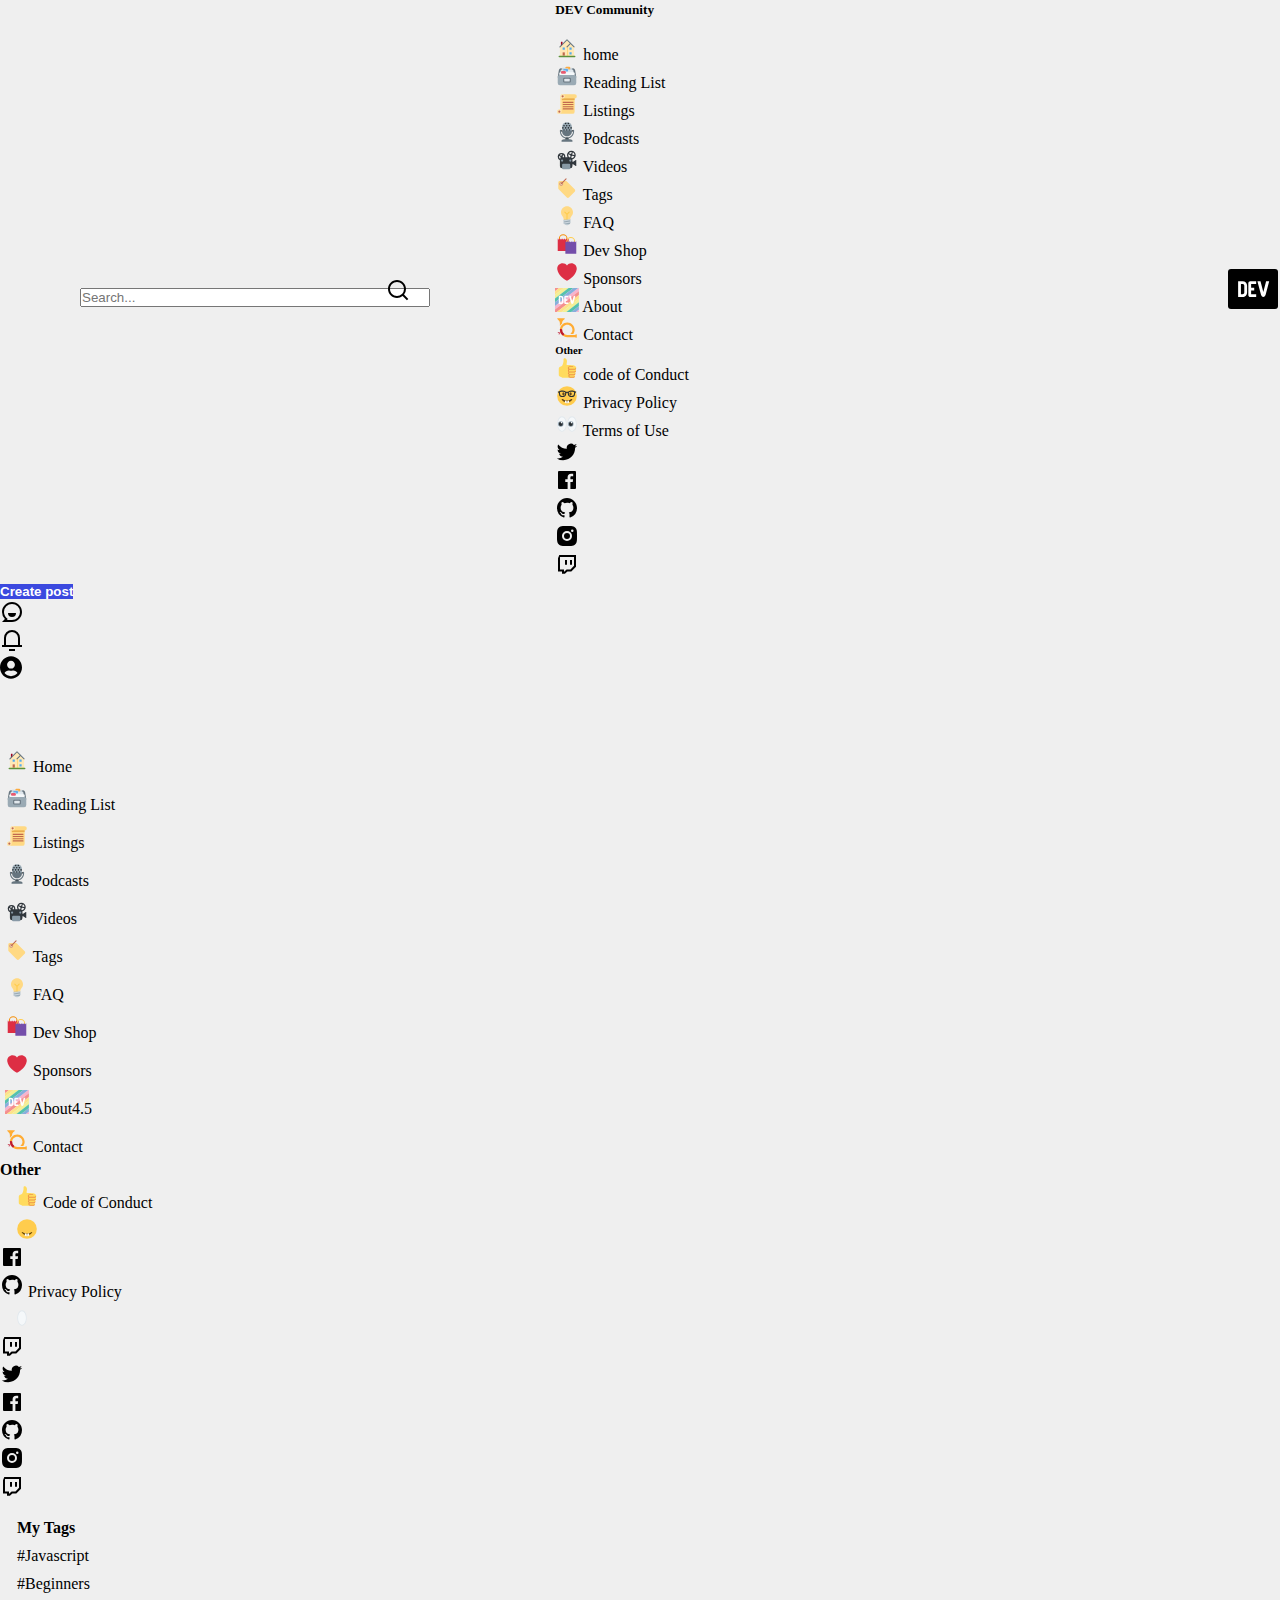
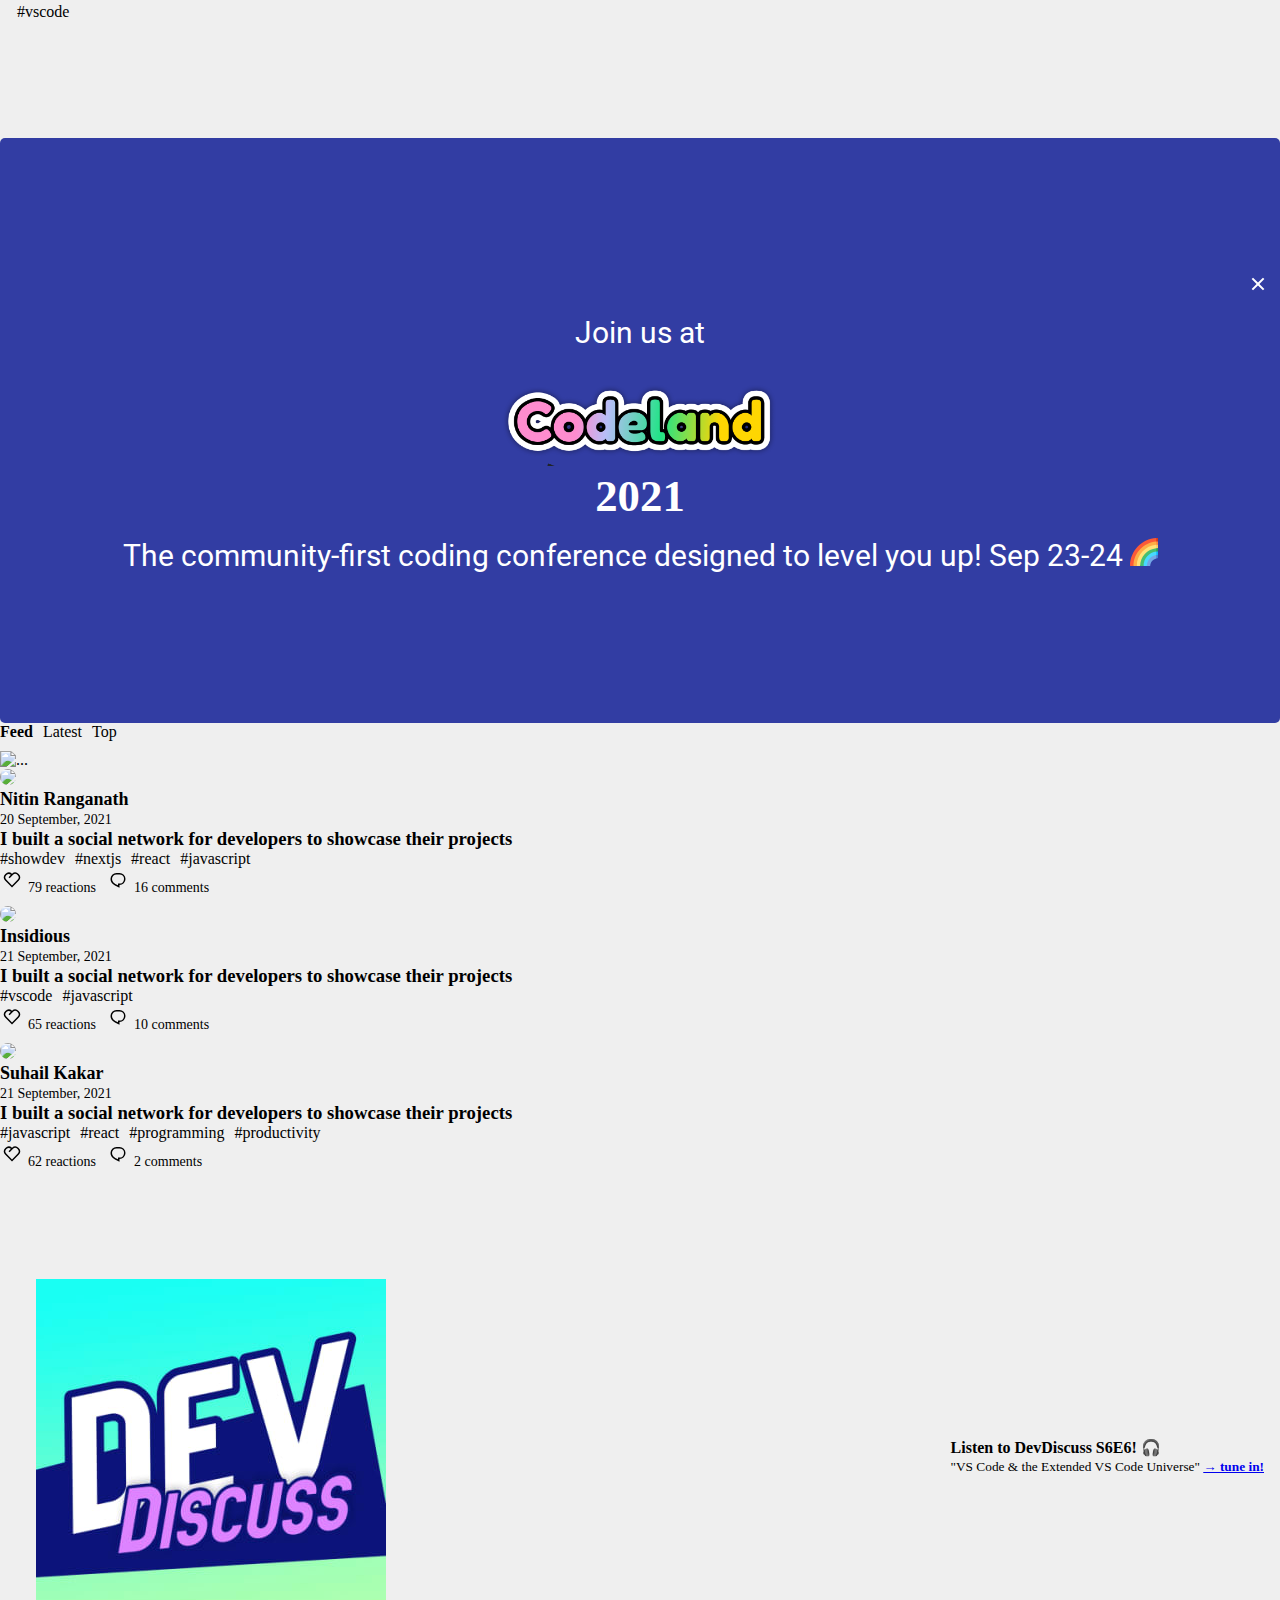
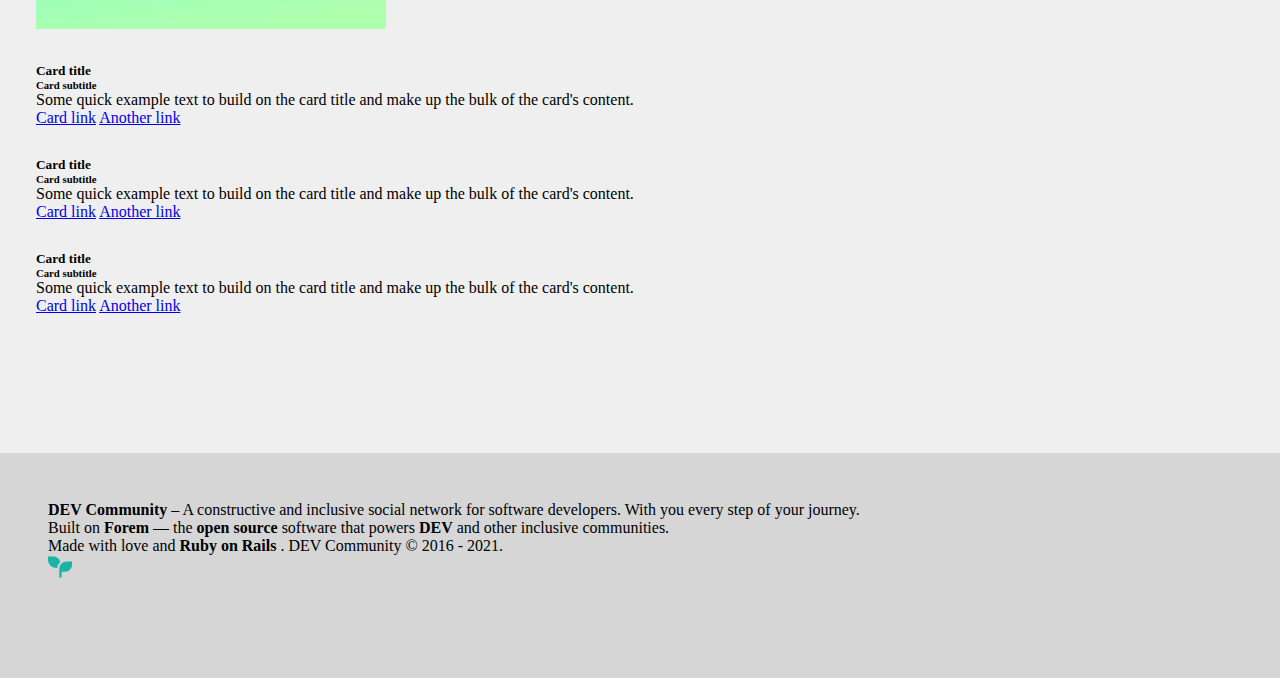
==== commit 3e5bbf8f: "algunos estilos corregidos e icono de user agregado" ====
--- a/index.html
+++ b/index.html
@@ -458,6 +458,9 @@
                 </path>
               </svg>
             </div>
+            <div class="icon-user p-2">
+              <img src="./assets/icons/user-circle.svg" alt="icon-user">
+            </div>
           </div>
           </form>
         </nav>
@@ -1115,10 +1118,6 @@
     </div>
     <!-- footer -->
 
-
-
-
-
     <script src="https://cdn.jsdelivr.net/npm/bootstrap@5.1.1/dist/js/bootstrap.bundle.min.js"
       integrity="sha384-/bQdsTh/da6pkI1MST/rWKFNjaCP5gBSY4sEBT38Q/9RBh9AH40zEOg7Hlq2THRZ" crossorigin="anonymous">
       </script>
--- a/css/style.css
+++ b/css/style.css
@@ -117,6 +117,12 @@
 .button-create :hover {
   background: #1827ce;
   color: #fff;
+}
+
+.login-create img {
+  vertical-align: middle;
+  width: auto;
+  height: 23px;
 }
 
 /*.button-login {
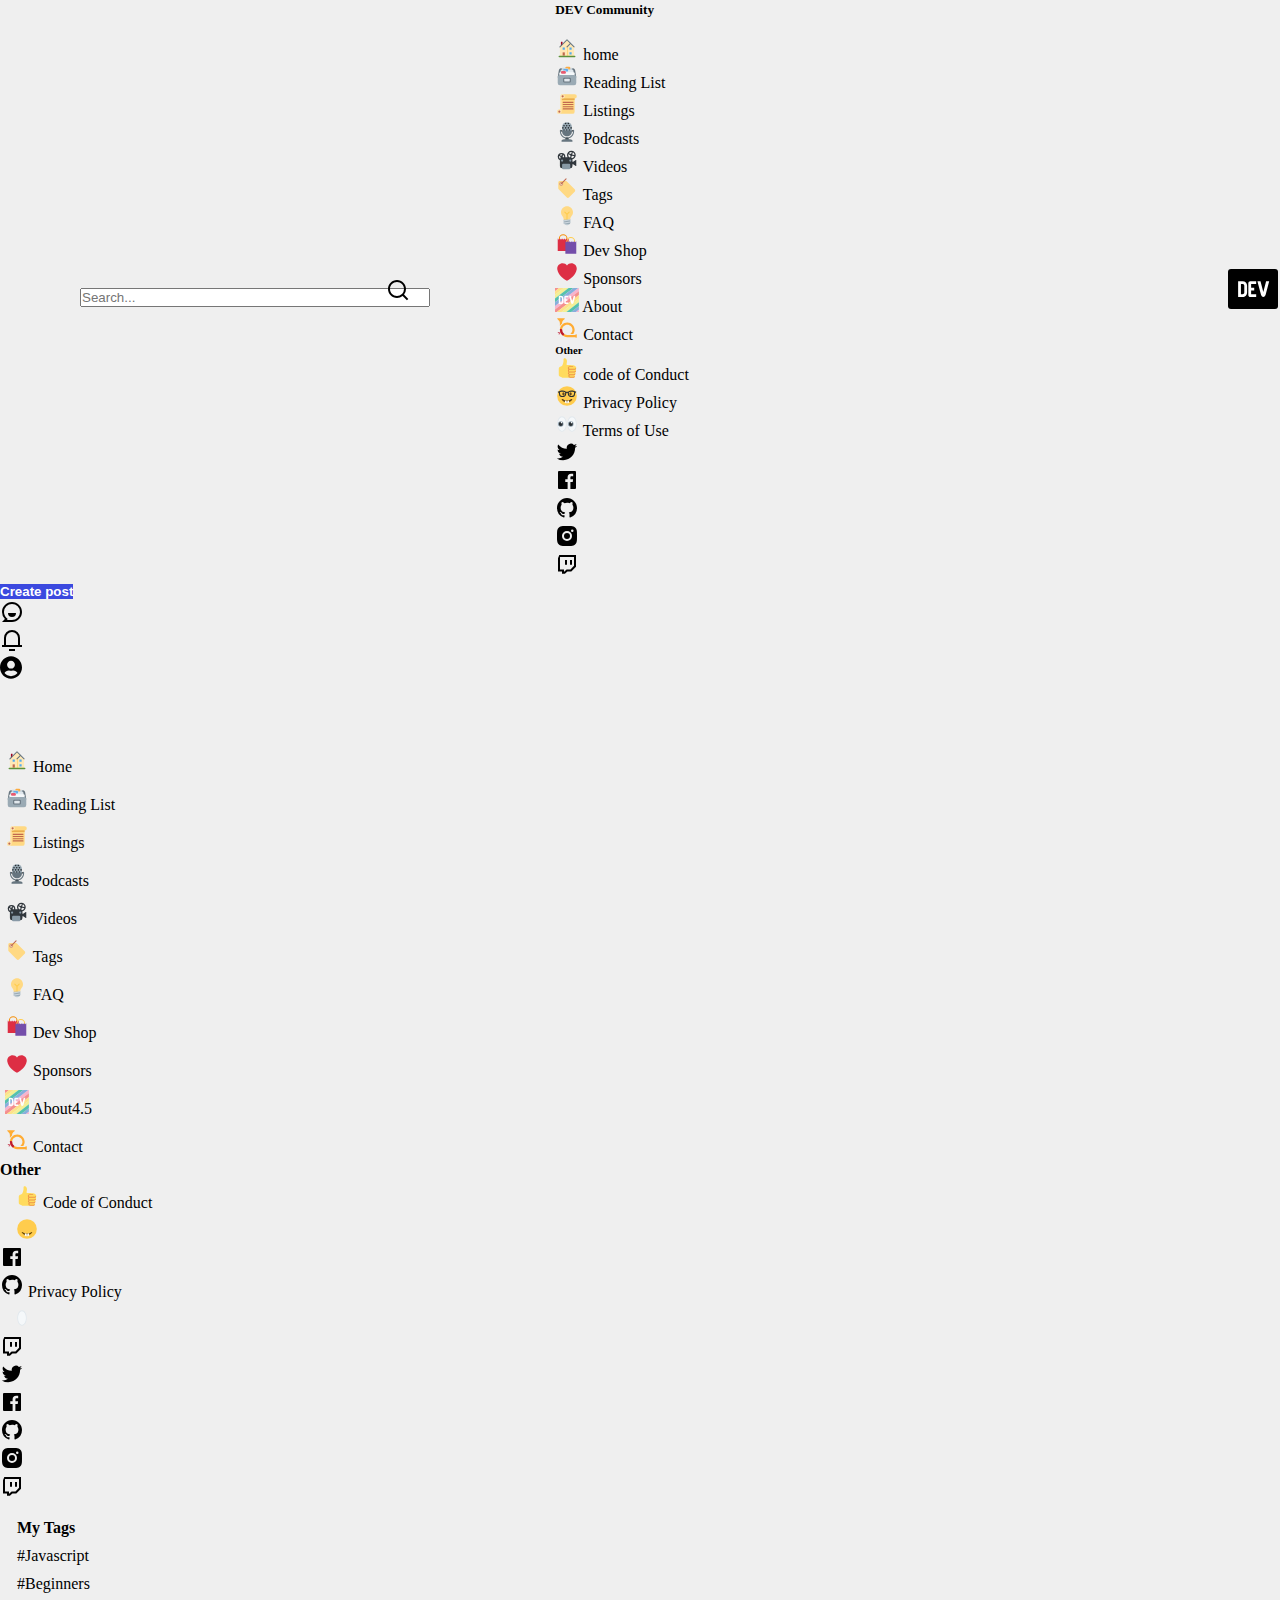
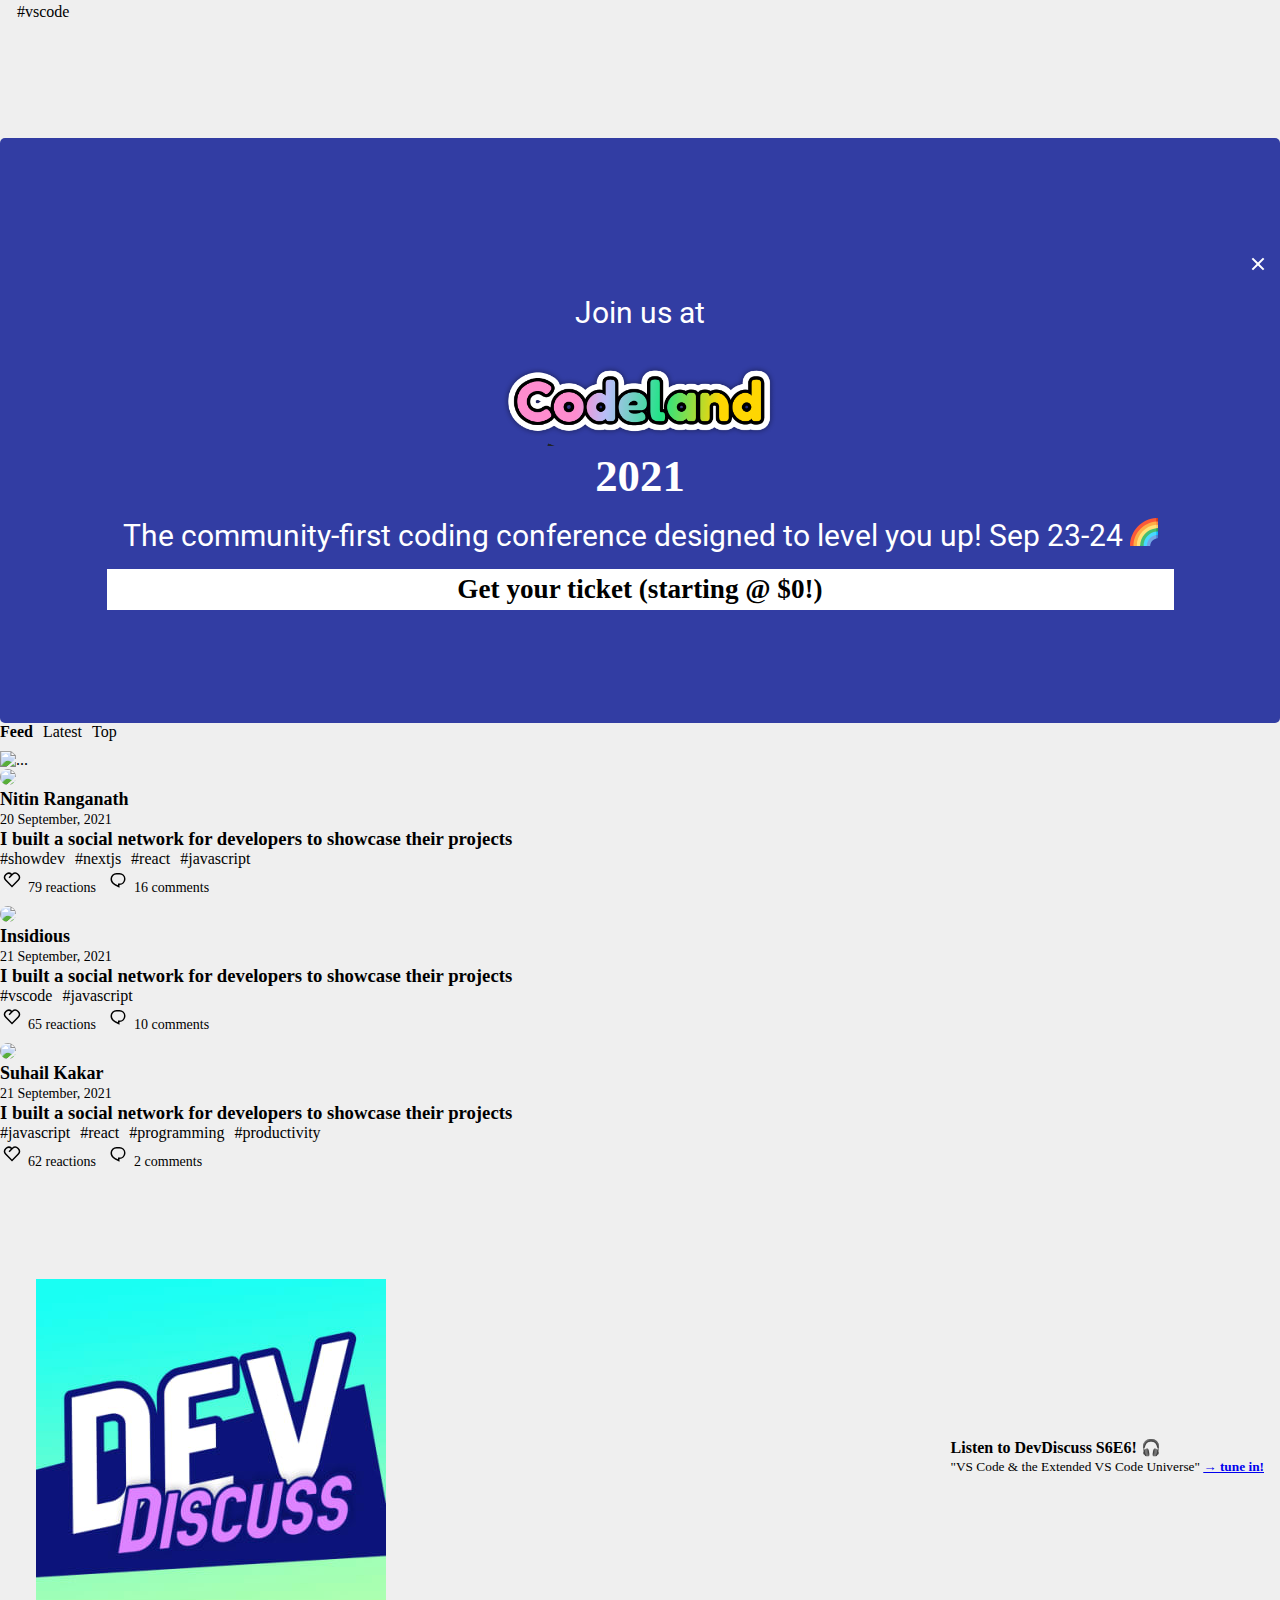
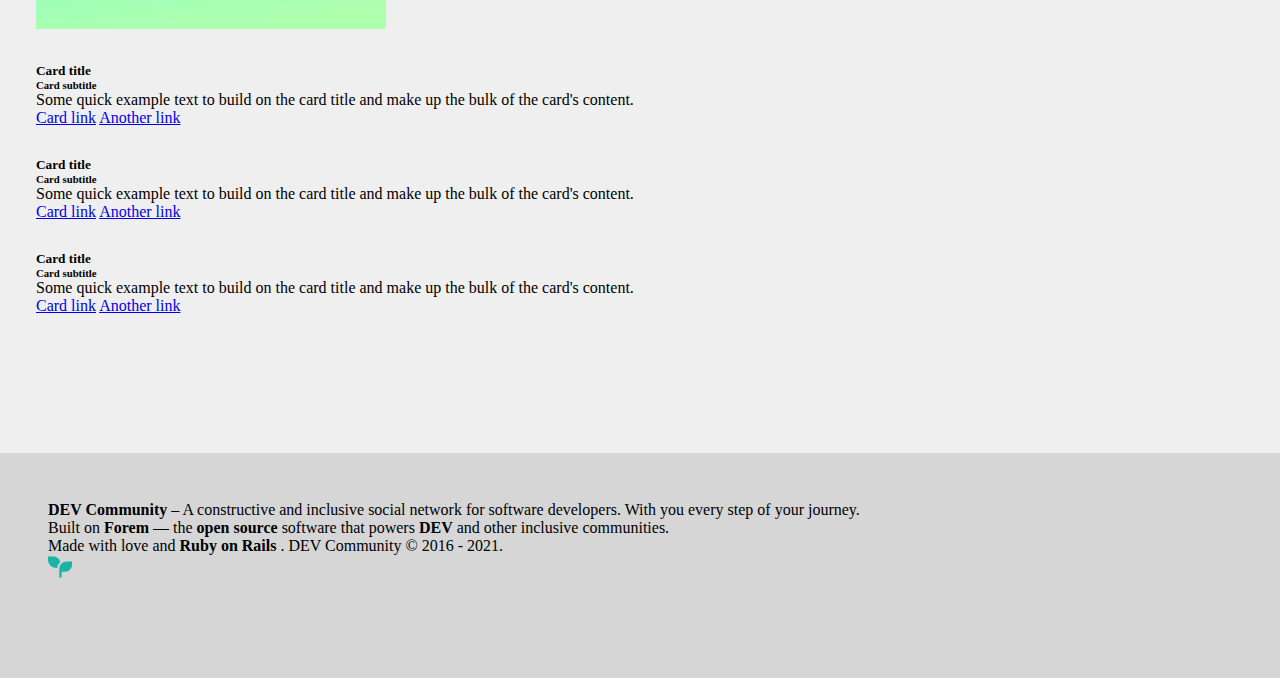
==== commit 86b5fc6d: "agregando un detalle del modal del main" ====
--- a/index.html
+++ b/index.html
@@ -875,6 +875,7 @@
                   The community-first coding conference designed to level you up! Sep 23-24
                   <img src="./assets/icons/rainbow.svg" alt="rainbow">
                 </h2>
+                <h1 class="mamalon"> Get your ticket (starting @ $0!) </h1>
               </div>
             </div>
             <!-- Carlos -->
--- a/css/style.css
+++ b/css/style.css
@@ -158,6 +158,13 @@
   font-size: 2.8rem;
   font-weight: bold;
 }
+.big-card .mamalon {
+  font-size: 1.7rem;
+  font-weight: bold;
+  color: #000;
+  background: #fff;
+  padding: 5px 0;
+}
 .big-card img {
   width: auto;
   height: 100px;
